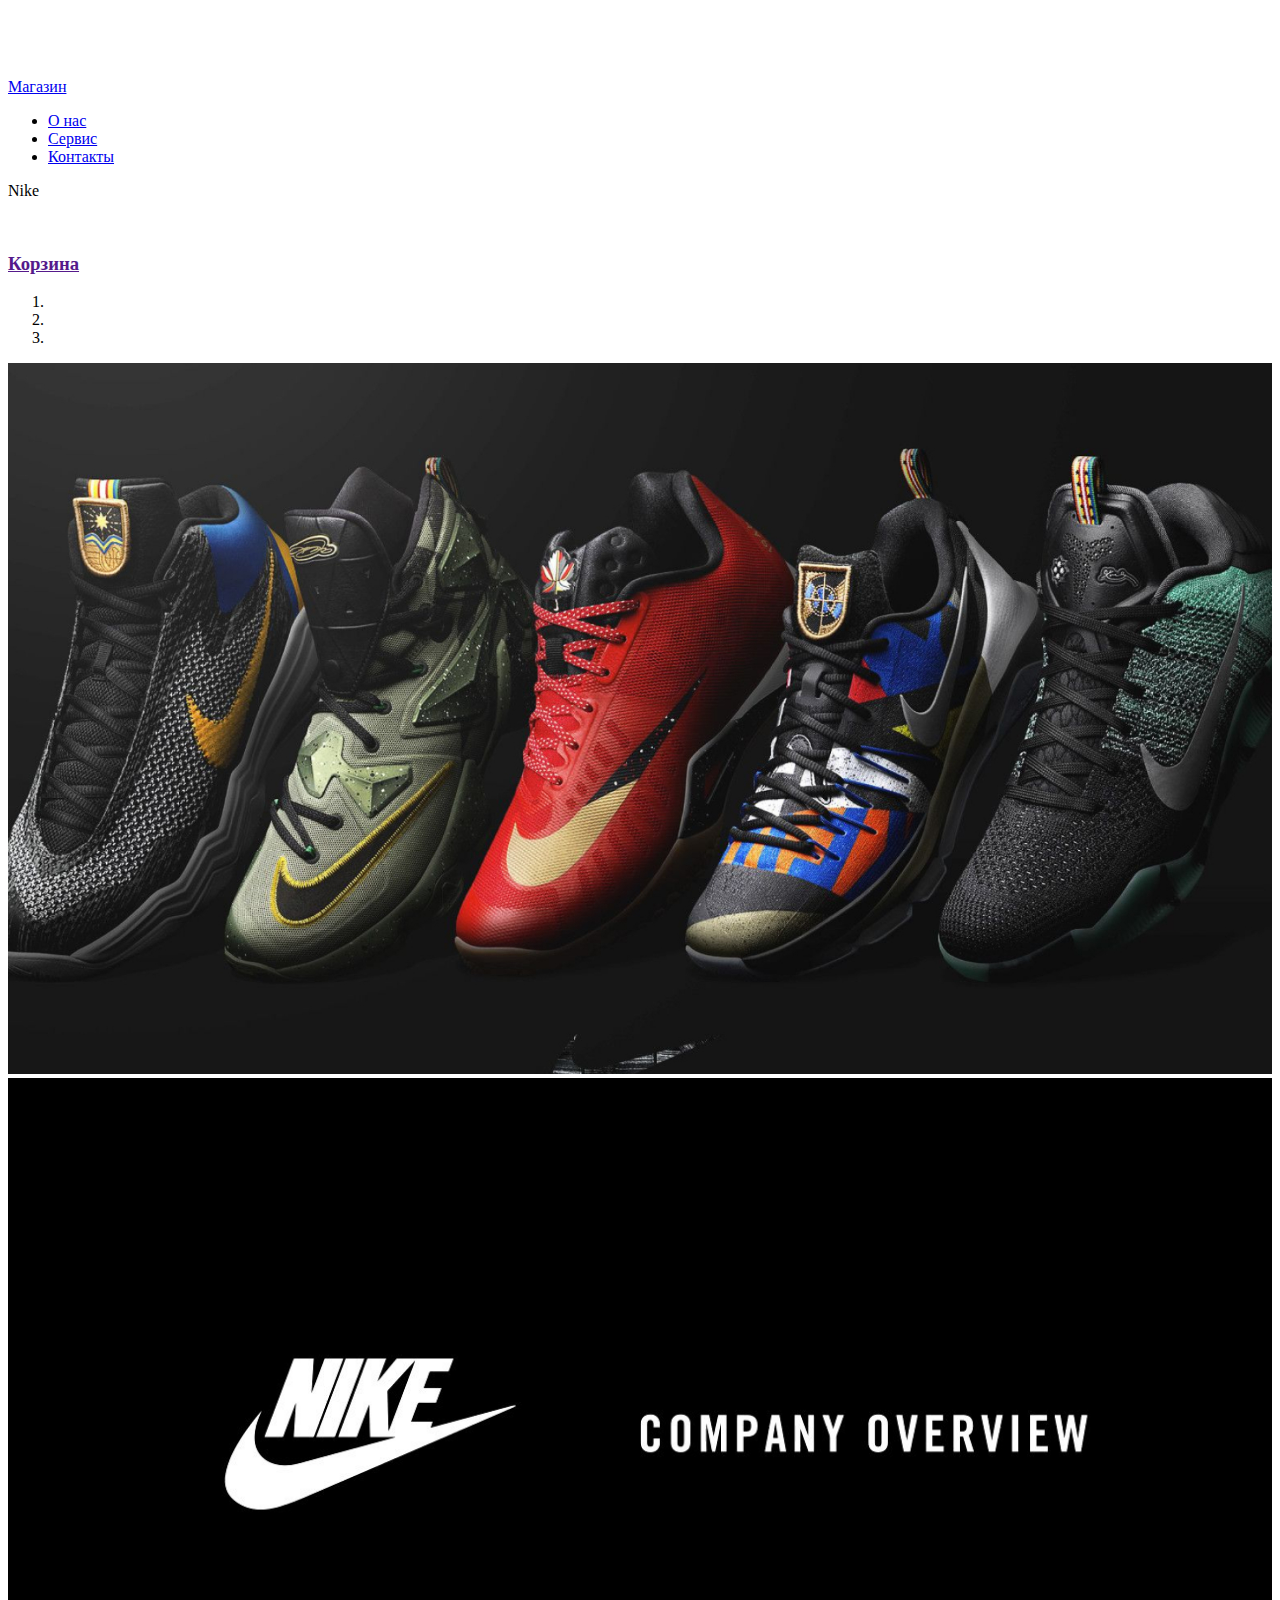
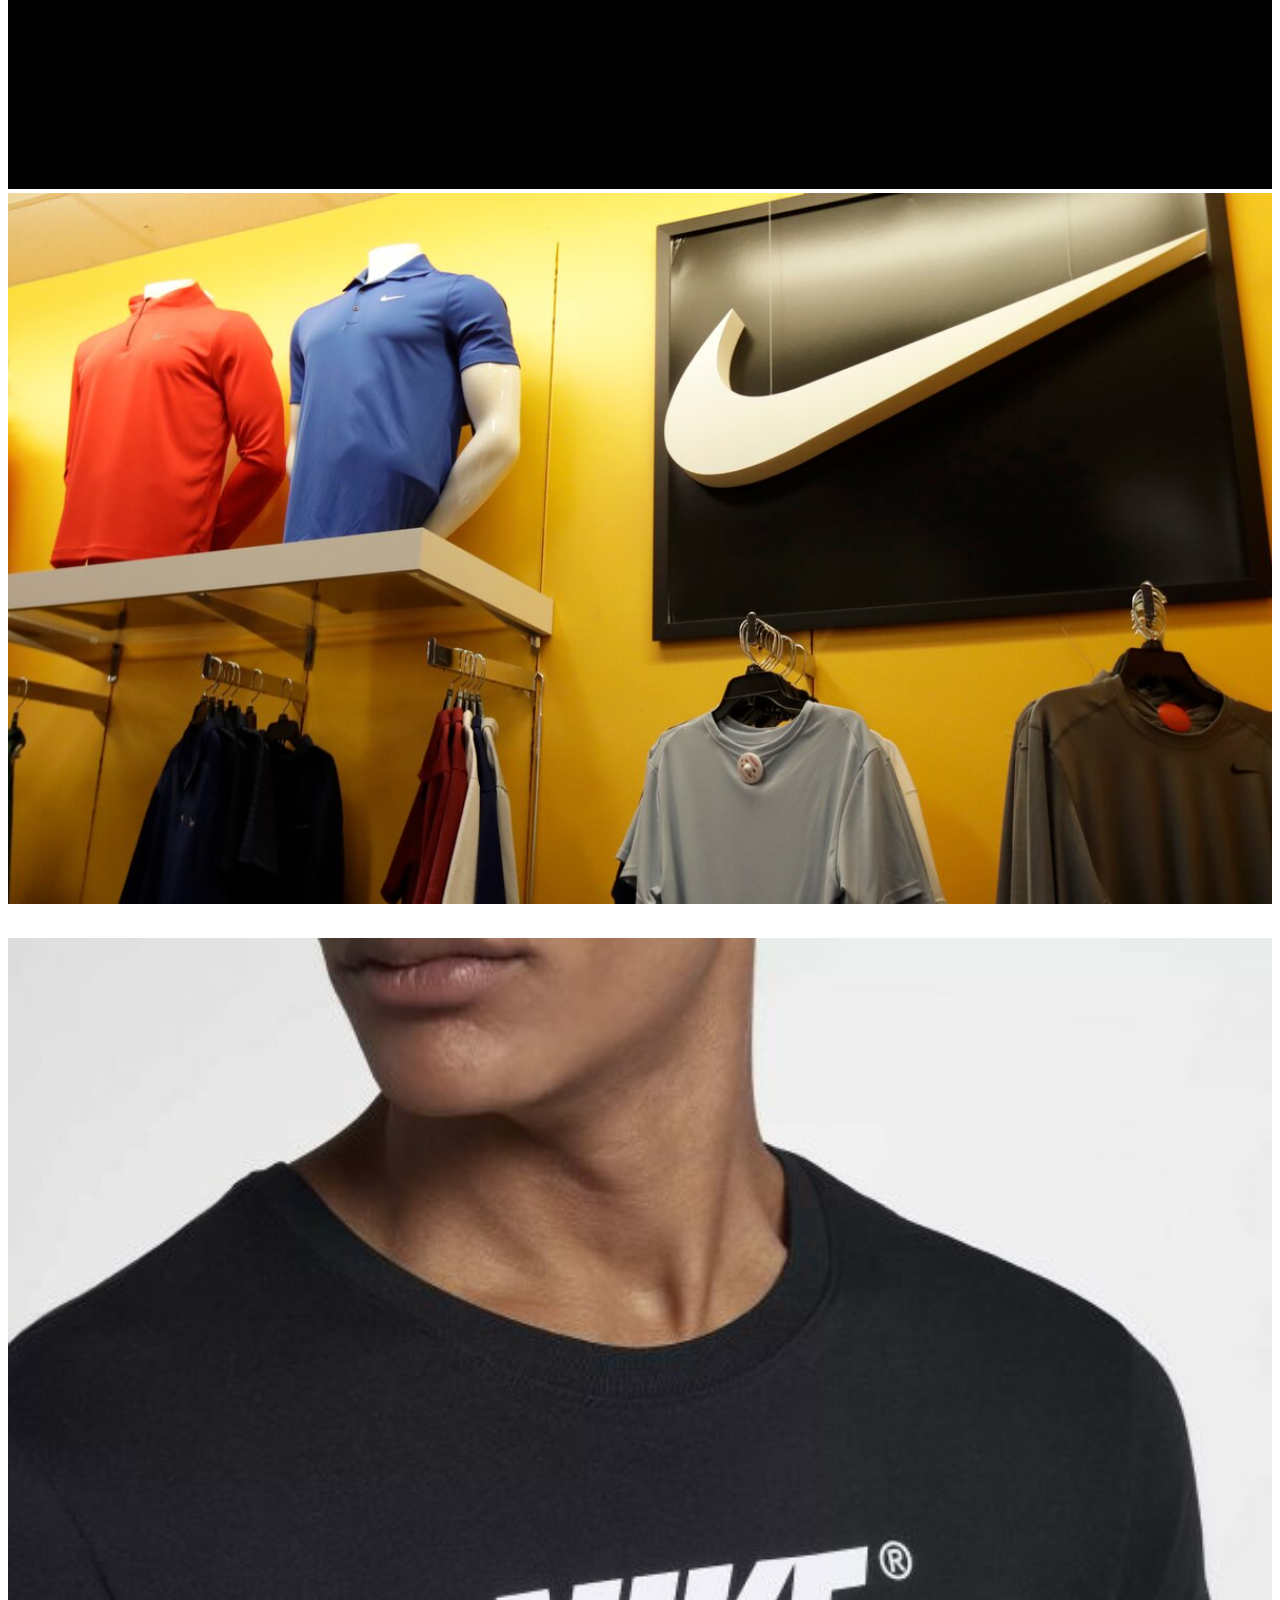
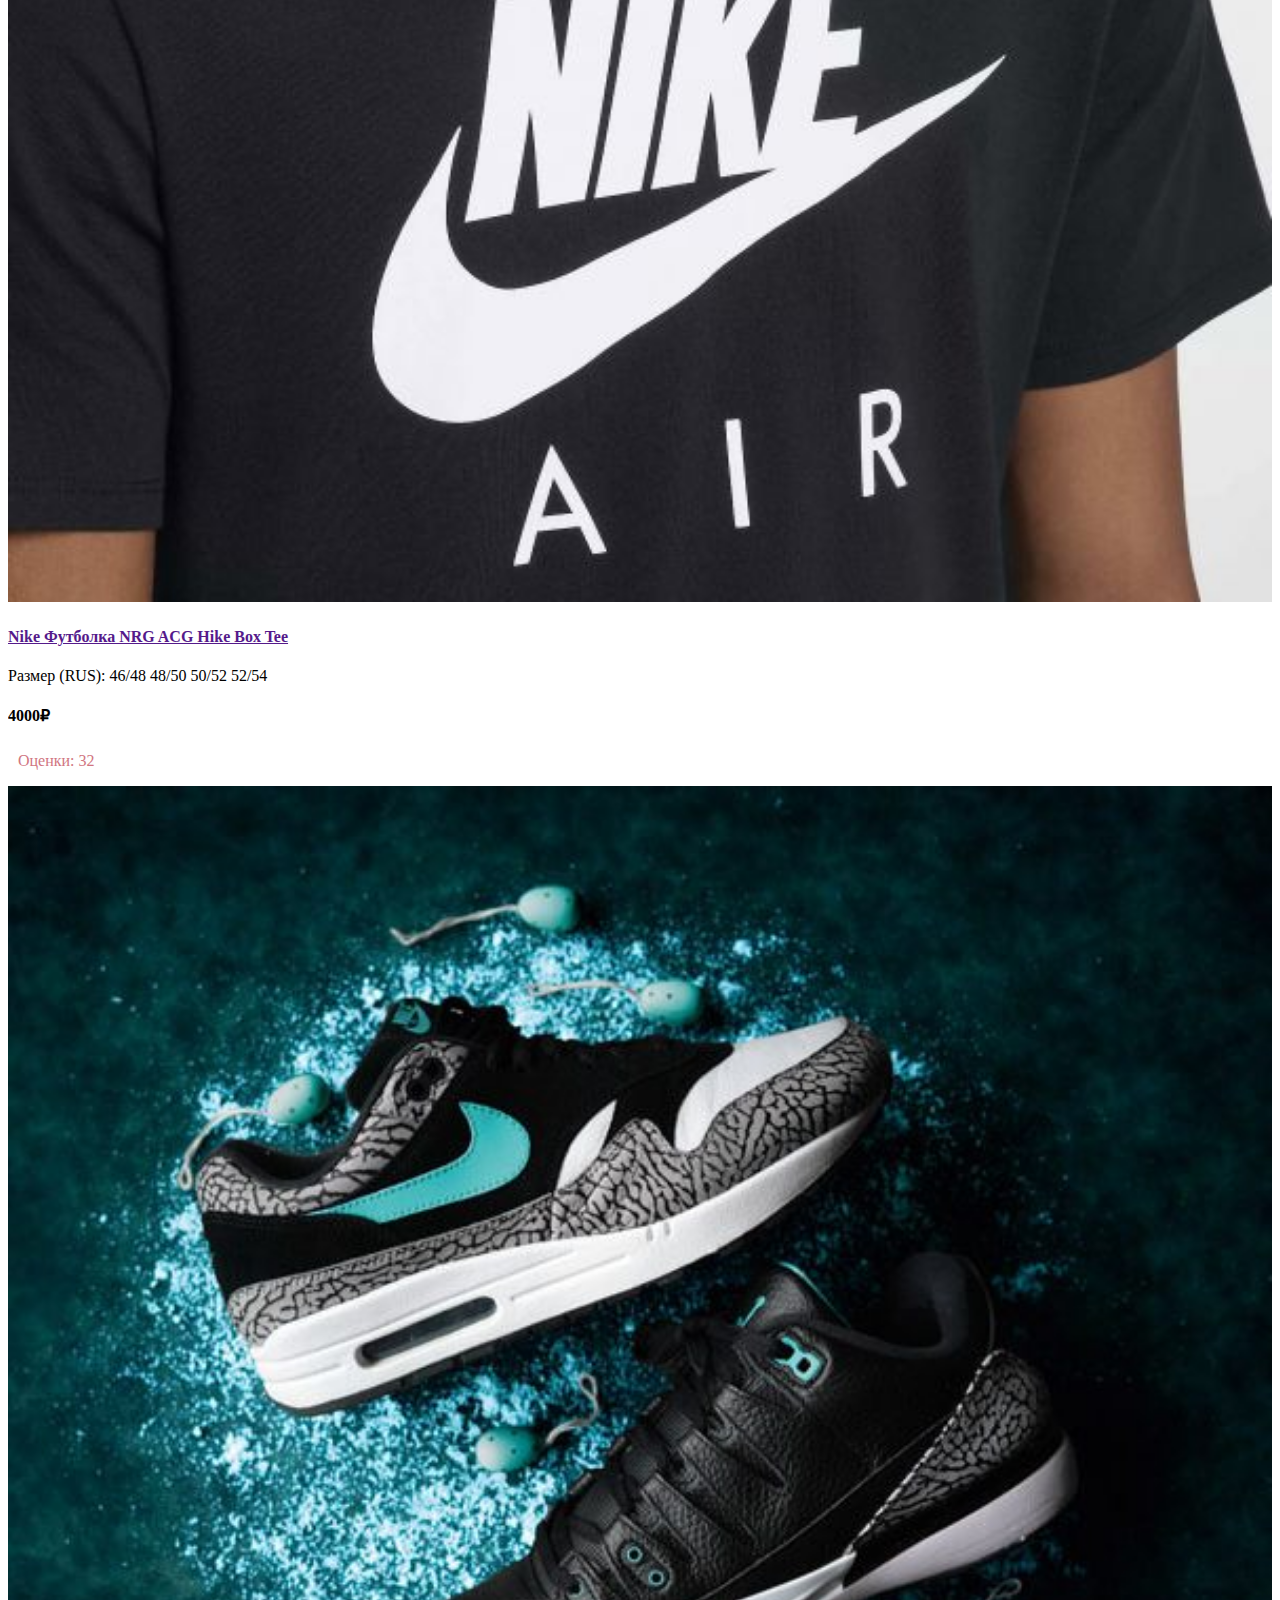
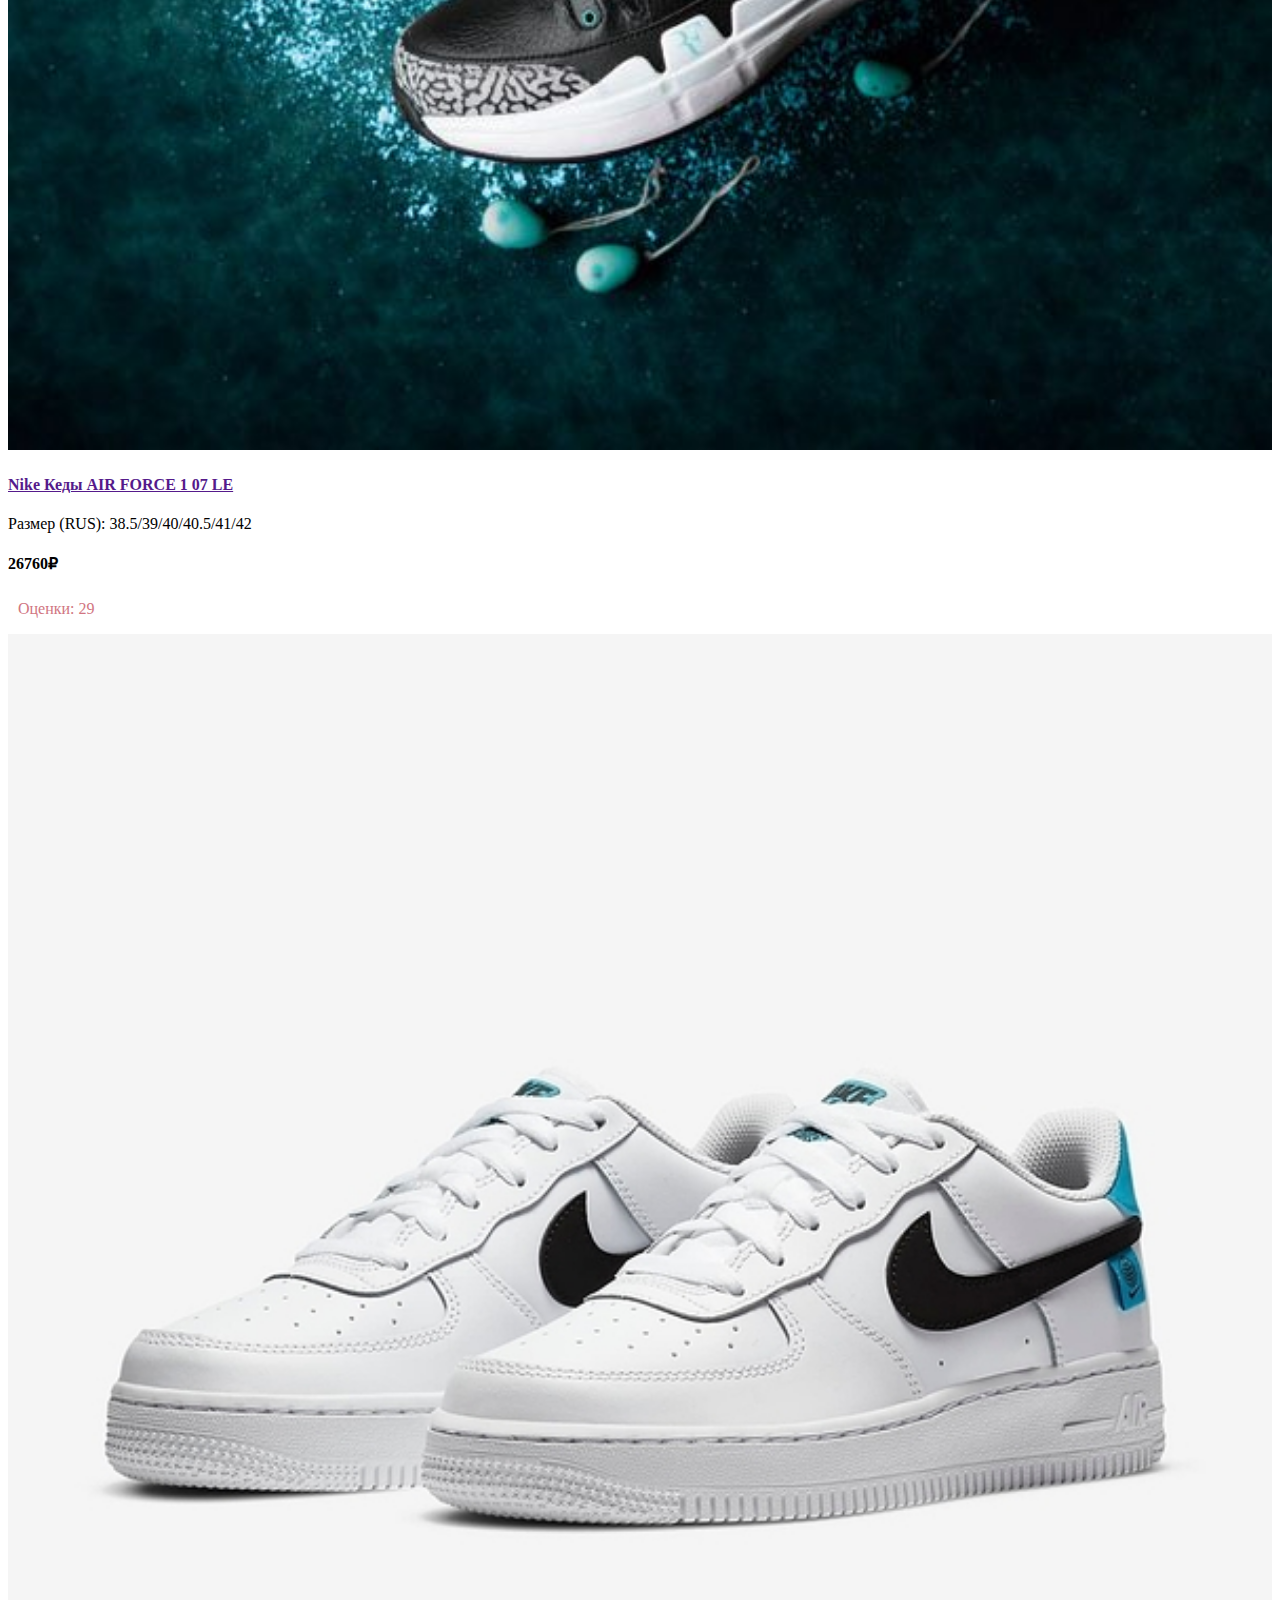
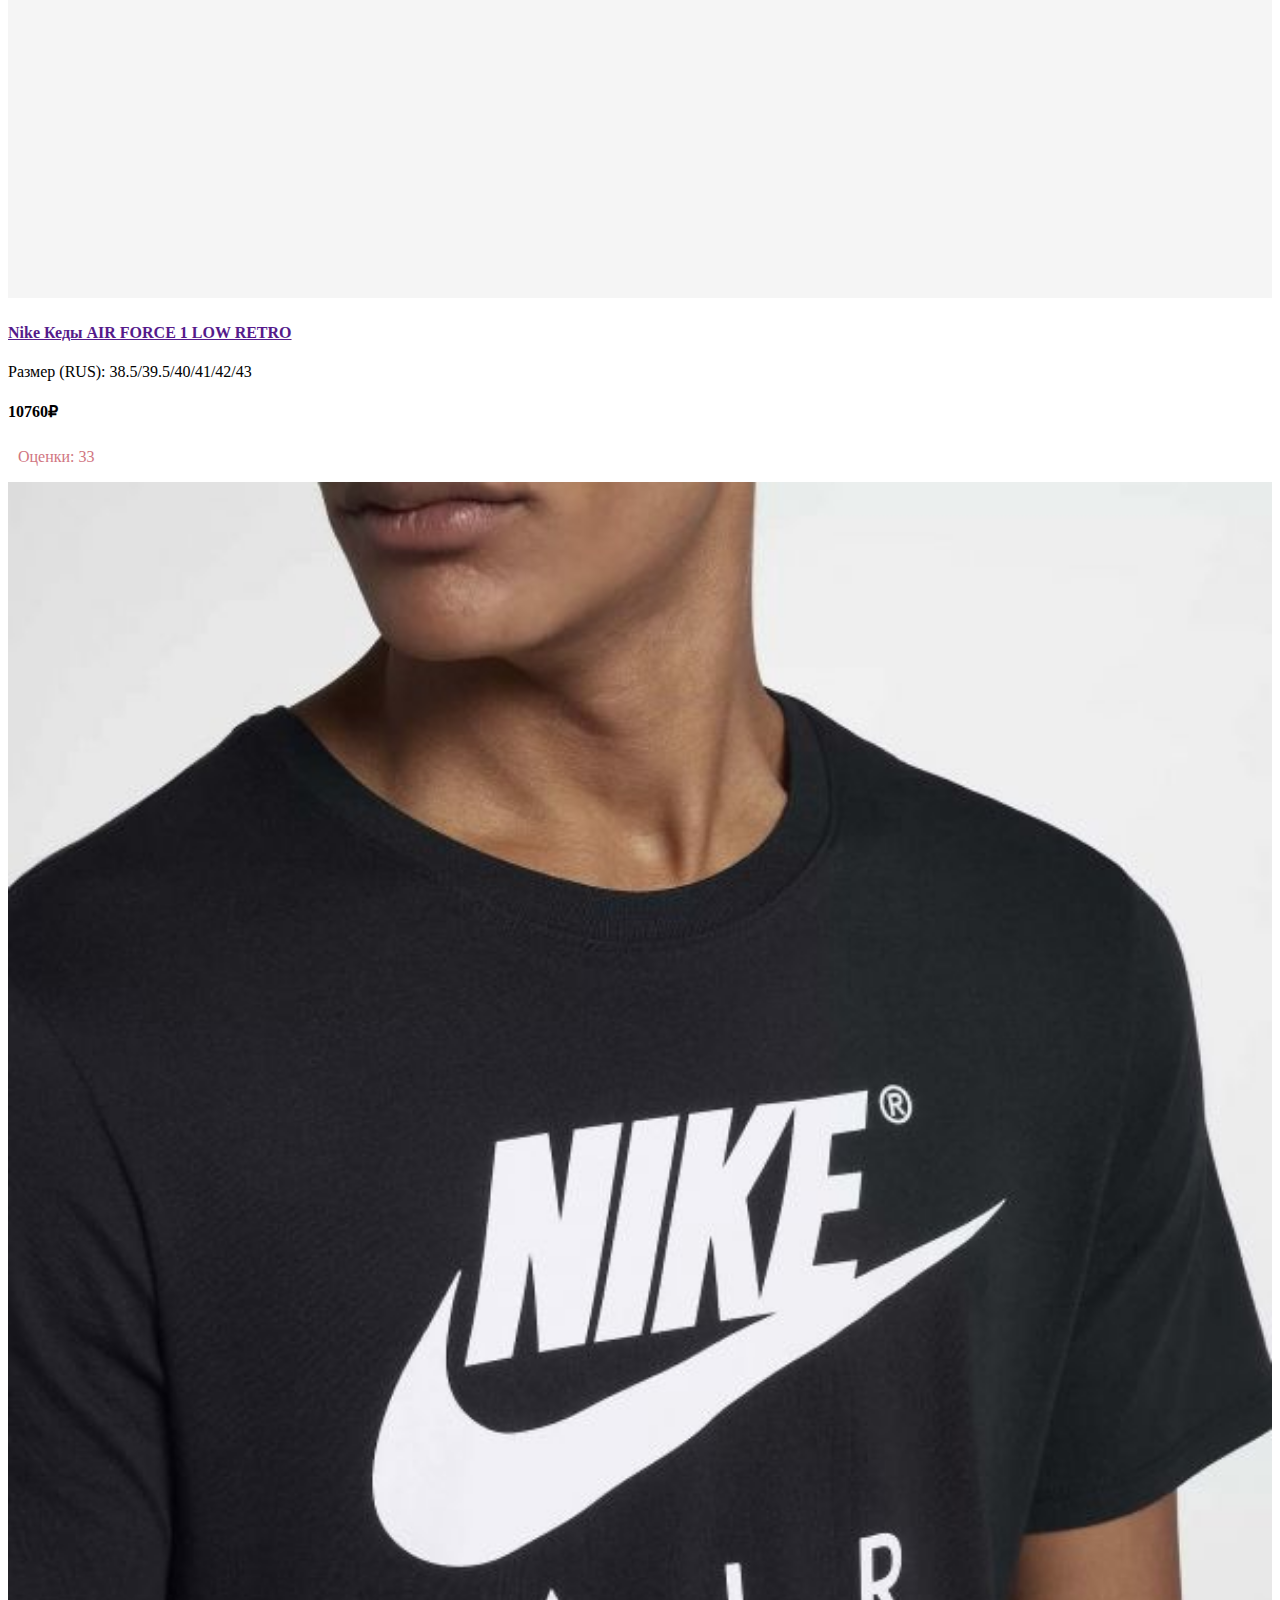
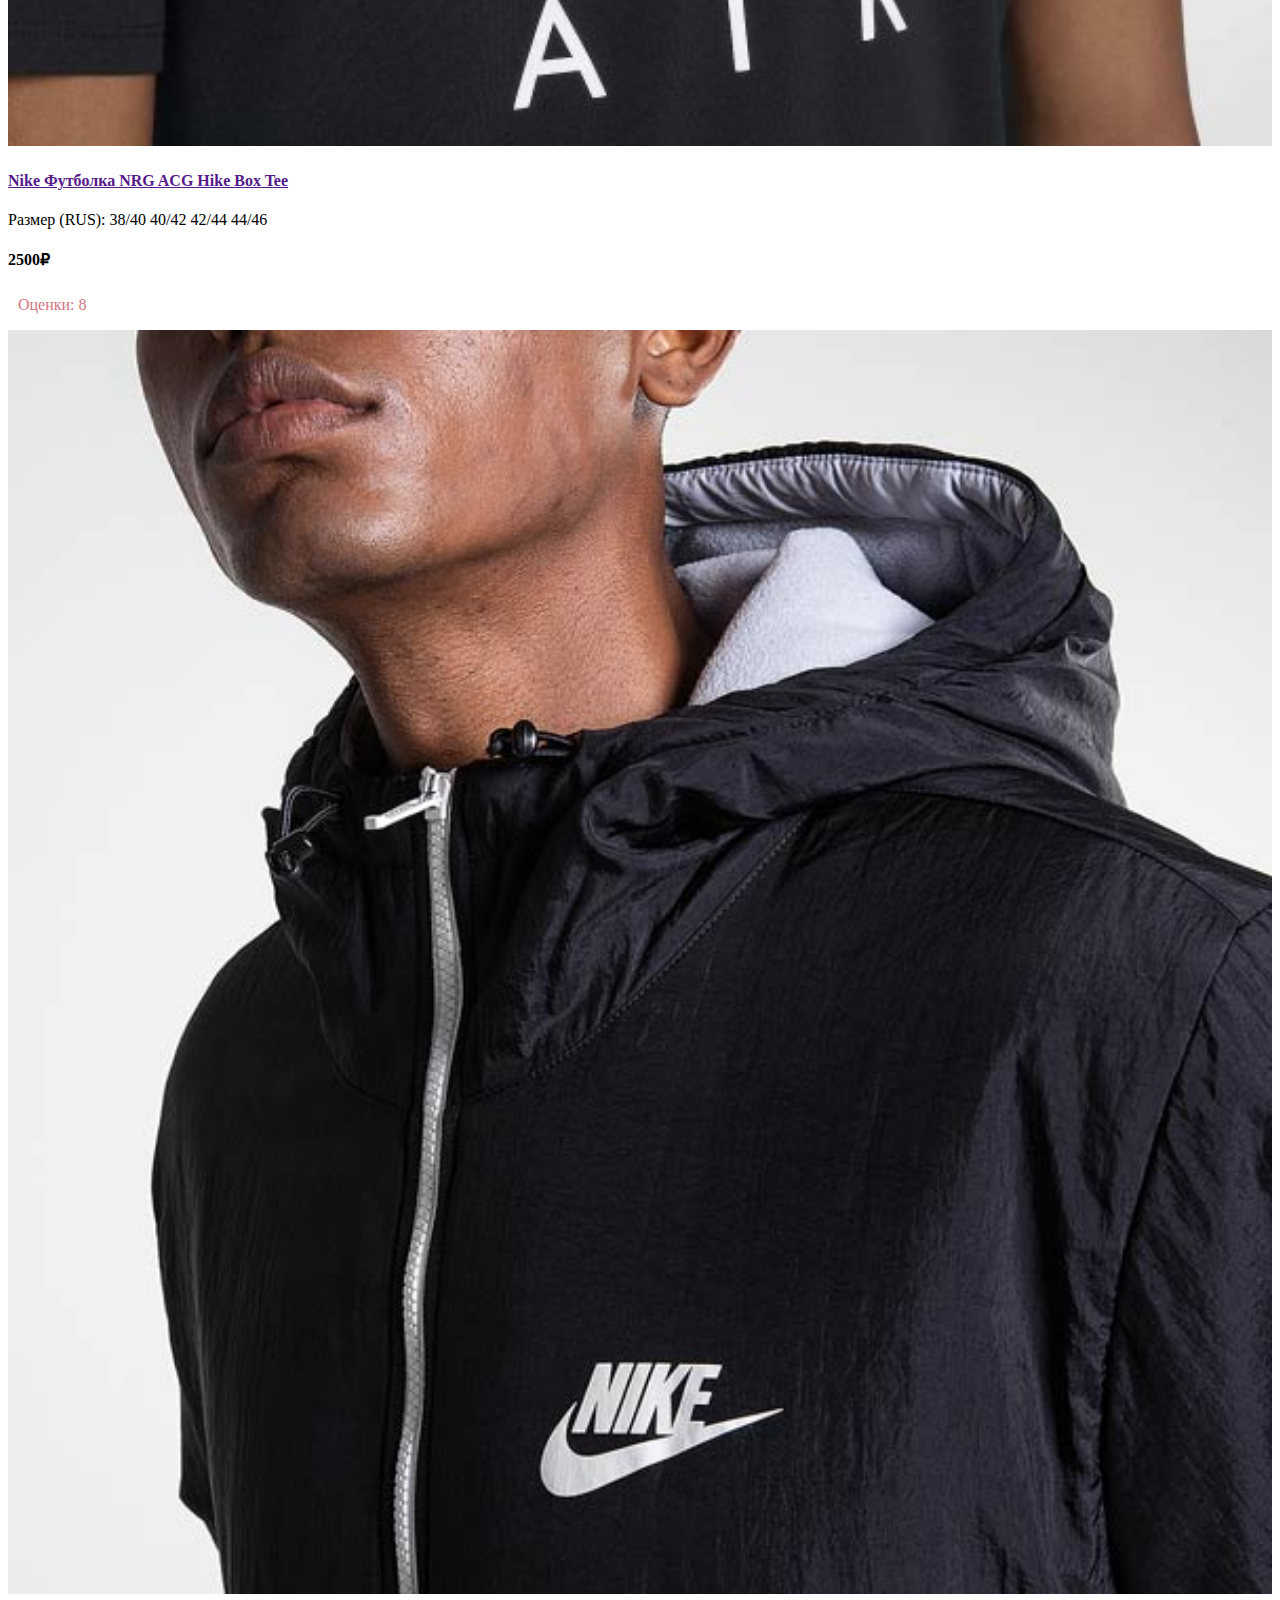
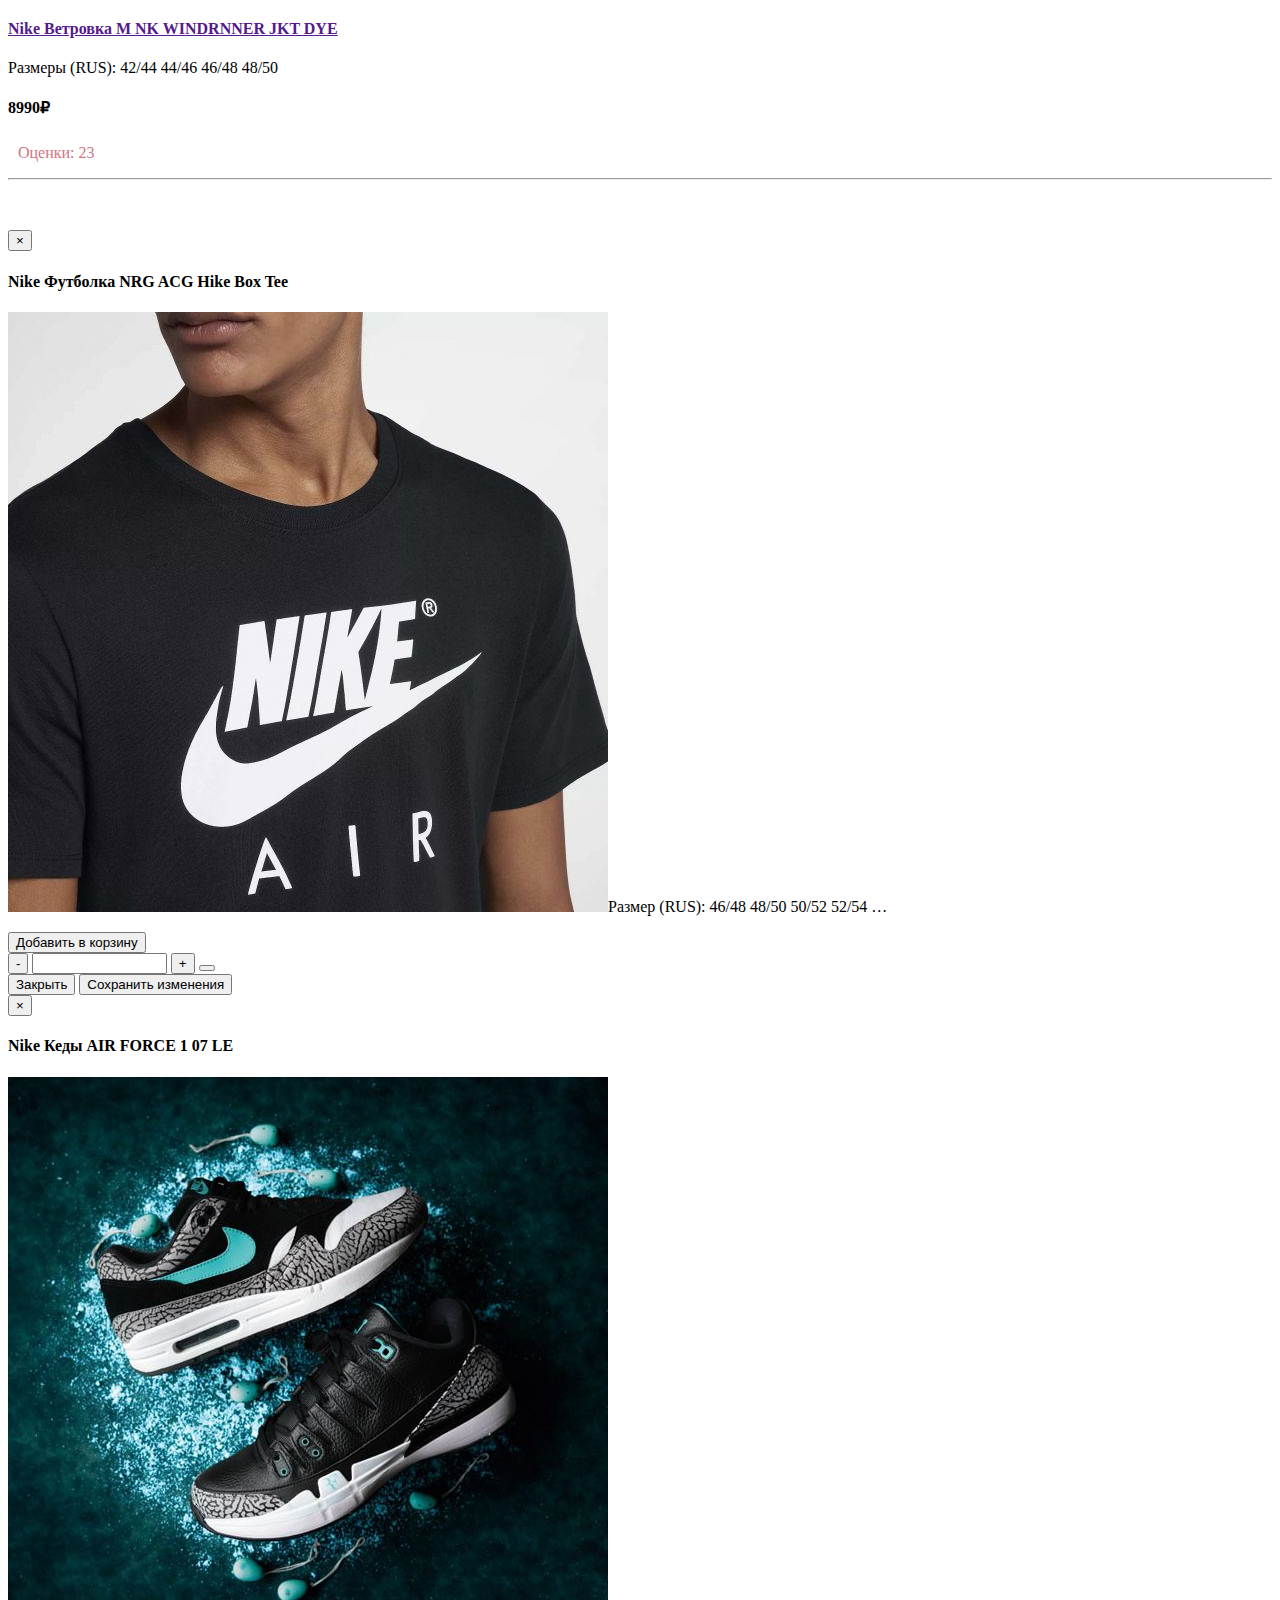
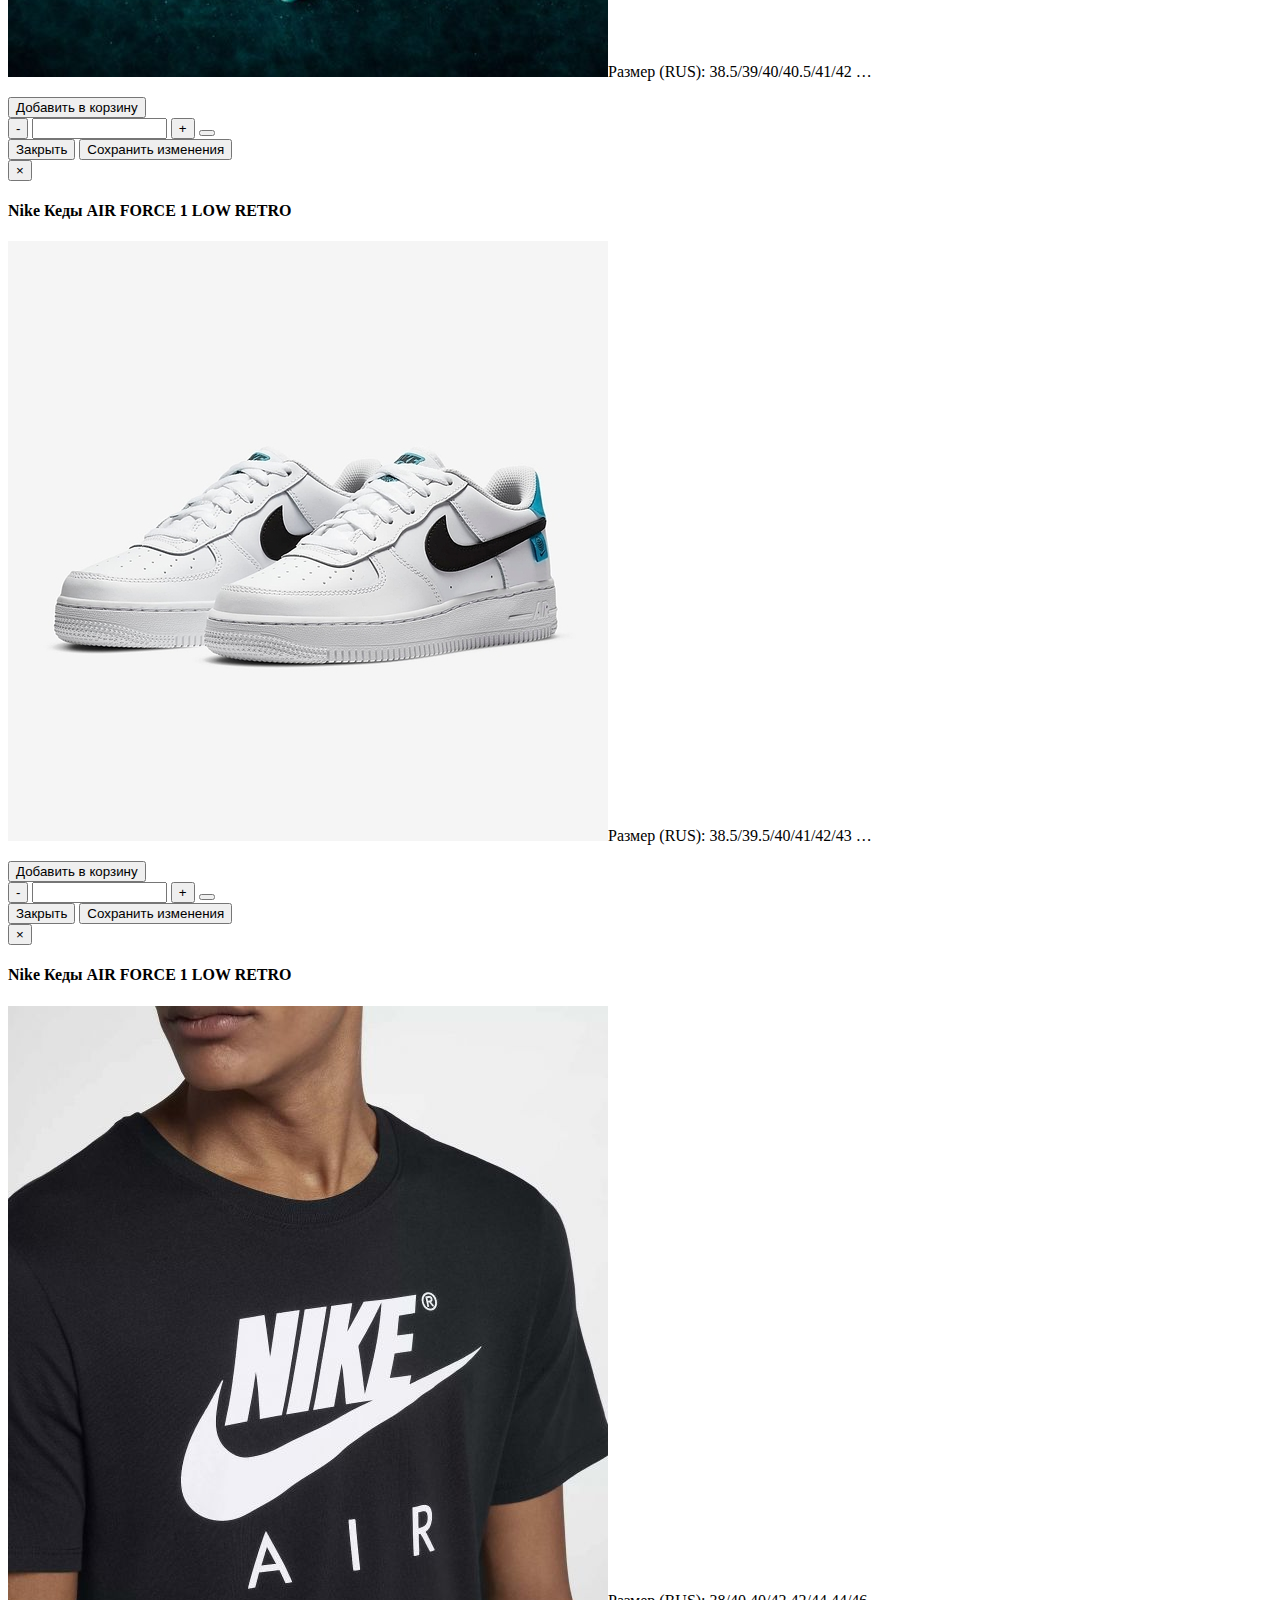
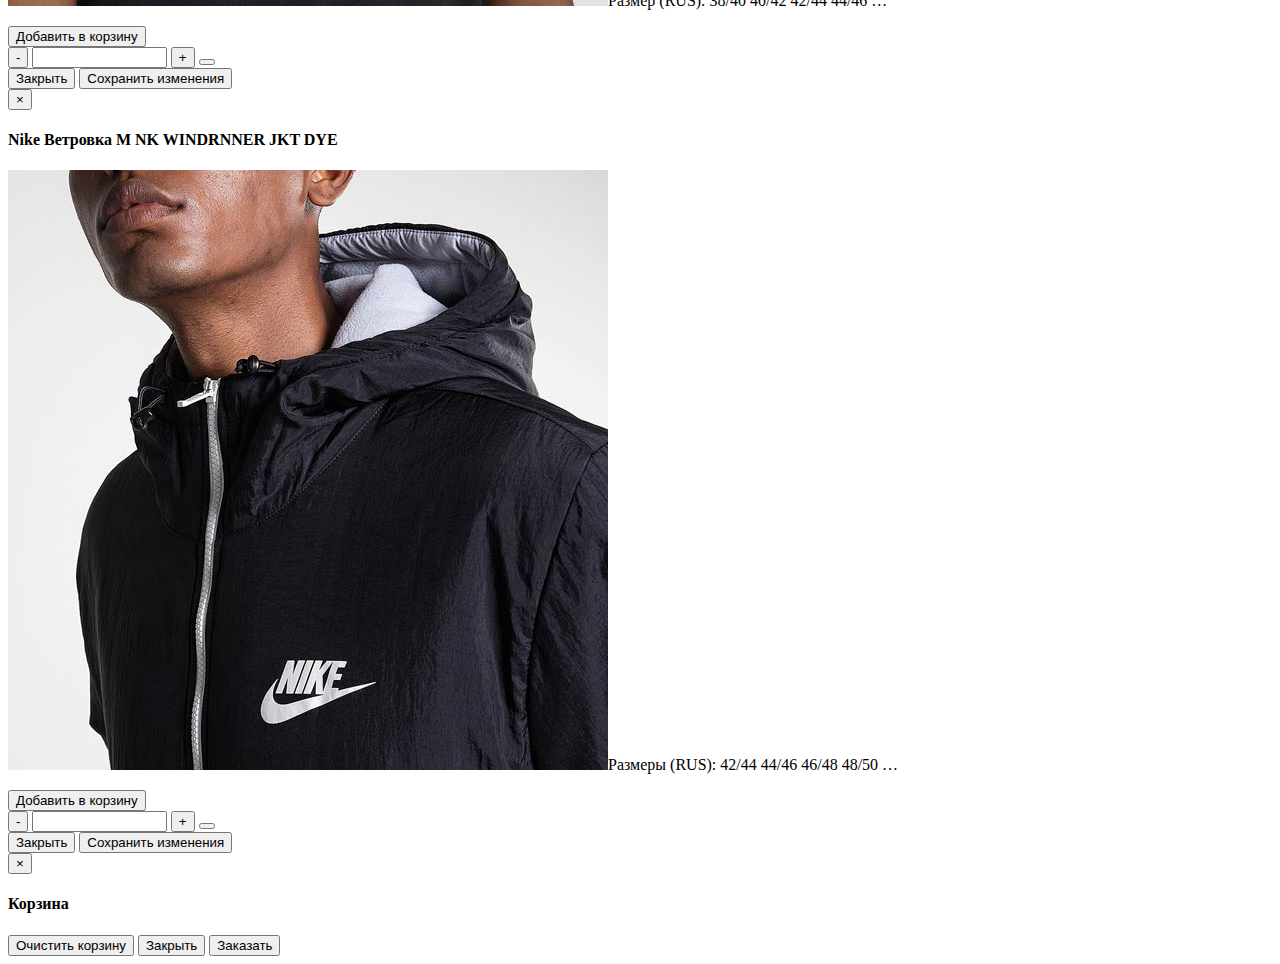
==== index.html @ 71579f33 "Update index.html" ====
<!DOCTYPE html>
<html>

<head>
    <meta charset="utf-8">

    <title>Магазин</title>
    <link href="css/bootstrap.min.css" rel="stylesheet">
	<link href="css/style.css" rel="stylesheet">
	<!-- jQuery -->
    <script src="js/jquery.js"></script>

    <!-- Bootstrap Core JavaScript -->
    <script src="js/bootstrap.min.js"></script>
	
	<script src="js/shop.js"></script>
</head>

<body>
    <nav class="navbar navbar-inverse navbar-fixed-top" role="navigation">
        <div class="container">
            <div class="navbar-header">
                <a class="navbar-brand" href="#">Магазин</a>
            </div>
            <div class="collapse navbar-collapse" id="bs-example-navbar-collapse-1">
                <ul class="nav navbar-nav">
                    <li>
                        <a href="html/about.html">О нас</a>
                    </li>
                    <li>
                        <a href="html/services.html">Сервис</a>
                    </li>
                    <li>
                        <a href="html/contacts.html">Контакты</a>
                    </li>
					
                </ul>
            </div>
        </div>
    </nav>

    <div class="container">

        <div class="row">

            <div class="col-md-3">
                <p class="lead" class="change-me">Nike</p>
				<br>
				<h3><a href="" class="cart-link" data-toggle="modal" data-target="#Cart"> Корзина </a> </h3>
            </div>

            <div class="col-md-9">

                <div class="row carousel-holder">

                    <div class="col-md-12">
                        <div id="carousel-example-generic" class="carousel slide" data-ride="carousel">
                            <ol class="carousel-indicators">
                                <li data-target="#carousel-example-generic" data-slide-to="0" class="active"></li>
                                <li data-target="#carousel-example-generic" data-slide-to="1"></li>
                                <li data-target="#carousel-example-generic" data-slide-to="2"></li>
                            </ol>
                            <div class="carousel-inner">
                                <div class="item active">
                                    <img class="slide-image" src="img/800x300(1).jpg" alt="">
                                </div>
                                <div class="item">
                                    <img class="slide-image" src="img/800x300(2).jpg" alt="">
                                </div>
                                <div class="item">
                                    <img class="slide-image" src="img/800x300(3).jpg" alt="">
                                </div>
                            </div>
                            <a class="left carousel-control" href="#carousel-example-generic" data-slide="prev">
                                <span class="glyphicon glyphicon-chevron-left"></span>
                            </a>
                            <a class="right carousel-control" href="#carousel-example-generic" data-slide="next">
                                <span class="glyphicon glyphicon-chevron-right"></span>
                            </a>
                        </div>
                    </div>

                </div>

                <div class="row">

                    <div class="col-sm-4 col-lg-4 col-md-4">
                        <div class="thumbnail">
                            <img src="img/goods/600x600(1).jpg" alt="">
                            <div class="caption">
                              
                                <h4><a href="" data-toggle="modal" data-target="#FirstGoodModal">Nike Футболка NRG ACG Hike Box Tee</a>
                                </h4>
					
				    <p>Размер (RUS): 46/48 48/50 50/52 52/54</p>
				     <h4 class="pull-right">4000₽</h4>
                            </div>
                            <div class="ratings">
                                <p class="pull-right">Оценки: 32</p>
                                <p>
                                    <span class="glyphicon glyphicon-star"></span>
                                    <span class="glyphicon glyphicon-star"></span>
                                    <span class="glyphicon glyphicon-star"></span>
                                    <span class="glyphicon glyphicon-star"></span>
                                    <span class="glyphicon glyphicon-star"></span>
                                </p>
                            </div>
                        </div>
                    </div>

                    <div class="col-sm-4 col-lg-4 col-md-4">
                        <div class="thumbnail">
                            <img src="img/goods/600x600(2).jpg" alt="">
                            <div class="caption">
                                
                                <h4><a href="" data-toggle="modal" data-target="#SecondGoodModal">Nike Кеды AIR FORCE 1 07 LE</a>
                                </h4>
                                <p>Размер (RUS): 38.5/39/40/40.5/41/42</p>
				    <h4 class="pull-right">26760₽</h4>
                            </div>
                            <div class="ratings">
                                <p class="pull-right">Оценки: 29</p>
                                <p>
                                    <span class="glyphicon glyphicon-star"></span>
                                    <span class="glyphicon glyphicon-star"></span>
                                    <span class="glyphicon glyphicon-star"></span>
                                    <span class="glyphicon glyphicon-star"></span>
                                    <span class="glyphicon glyphicon-star-empty"></span>
                                </p>
                            </div>
                        </div>
                    </div>

                    <div class="col-sm-4 col-lg-4 col-md-4">
                        <div class="thumbnail">
                            <img src="img/goods/600x600(3).jpg" alt="">
                            <div class="caption">
                                
                                <h4><a href="" data-toggle="modal" data-target="#ThirdGoodModal">Nike Кеды AIR FORCE 1 LOW RETRO</a>
                                </h4>
                                <p>Размер (RUS): 38.5/39.5/40/41/42/43</p>
				    <h4 class="pull-right">10760₽</h4>
                            </div>
                            <div class="ratings">
                                <p class="pull-right">Оценки: 33</p>
                                <p>
                                    <span class="glyphicon glyphicon-star"></span>
                                    <span class="glyphicon glyphicon-star"></span>
                                    <span class="glyphicon glyphicon-star"></span>
                                    <span class="glyphicon glyphicon-star"></span>
                                    <span class="glyphicon glyphicon-star-empty"></span>
                                </p>
                            </div>
                        </div>
                    </div>

                    <div class="col-sm-4 col-lg-4 col-md-4">
                        <div class="thumbnail">
                            <img src="img/goods/600x600(4).jpg" alt="">
                            <div class="caption">
                                
                                <h4><a href="" data-toggle="modal" data-target="#FourthGoodModal">Nike Футболка NRG ACG Hike Box Tee</a>
                                </h4>
                                <p>Размер (RUS): 38/40 40/42 42/44 44/46</p>
				    <h4 class="pull-right">2500₽</h4>
                            </div>
                            <div class="ratings">
                                <p class="pull-right">Оценки: 8</p>
                                <p>
                                    <span class="glyphicon glyphicon-star"></span>
                                    <span class="glyphicon glyphicon-star"></span>
                                    <span class="glyphicon glyphicon-star"></span>
                                    <span class="glyphicon glyphicon-star-empty"></span>
                                    <span class="glyphicon glyphicon-star-empty"></span>
                                </p>
                            </div>
                        </div>
                    </div>

                    <div class="col-sm-4 col-lg-4 col-md-4">
                        <div class="thumbnail">
                            <img src="img/goods/600x600(5).jpg" alt="">
                            <div class="caption">
                                
                                <h4><a href="" data-toggle="modal" data-target="#FifthGoodModal">Nike Ветровка M NK WINDRNNER JKT DYE</a>
                                </h4>
                                <p>Размеры (RUS): 42/44 44/46 46/48 48/50 </p>
				    <h4 class="pull-right">8990₽</h4>
                            </div>
                            <div class="ratings">
                                <p class="pull-right">Оценки: 23</p>
                                <p>
                                    <span class="glyphicon glyphicon-star"></span>
                                    <span class="glyphicon glyphicon-star"></span>
                                    <span class="glyphicon glyphicon-star"></span>
                                    <span class="glyphicon glyphicon-star"></span>
                                    <span class="glyphicon glyphicon-star-empty"></span>
                                </p>
                            </div>
                        </div>
                    </div>

                </div>

            </div>

        </div>

    </div>
    <!-- /.container -->

    <div class="container">

        <hr>

        <!-- Footer -->
        <footer>
            <div class="row">
                <div class="col-lg-12">
                    <p></p>
                </div>
            </div>
        </footer>

    </div>
    <!-- /.container -->
	
	<div class="modal fade" id="FirstGoodModal">
  <div class="modal-dialog">
    <div class="modal-content">
      <div class="modal-header">
        <button type="button" class="close" data-dismiss="modal" aria-label="Close"><span aria-hidden="true">&times;</span></button>
        <h4 class="modal-title">Nike Футболка NRG ACG Hike Box Tee</h4>
      </div>
      <div class="modal-body">
	  <img src="img/goods/600x600(1).jpg"
        <p>Размер (RUS): 46/48 48/50 50/52 52/54 &hellip;</p>
		<button class="btn-primary add-to-busket-btn"><span class="glyphicon glyphicon-shopping-cart"></span> Добавить в корзину </button>
		<div class="add-to-busket-block">
			<button class="btn-primary btn-minus">-</button>
			<input class="form-control count-input" />
			<button class="btn-primary btn-plus">+</button>
			<button class="btn-success"><span class="glyphicon glyphicon-ok ok-1"></span></button>
		</div>
      </div>
      <div class="modal-footer">
        <button type="button" class="btn btn-default btn-close" data-dismiss="modal">Закрыть</button>
        <button type="button" class="btn btn-primary">Сохранить изменения</button>
      </div>
    </div><!-- /.modal-content -->
  </div><!-- /.modal-dialog -->
</div><!-- /.modal -->

<div class="modal fade" id="SecondGoodModal">
  <div class="modal-dialog">
    <div class="modal-content">
      <div class="modal-header">
        <button type="button" class="close" data-dismiss="modal" aria-label="Close"><span aria-hidden="true">&times;</span></button>
        <h4 class="modal-title">Nike Кеды AIR FORCE 1 07 LE</h4>
      </div>
      <div class="modal-body">
	  <img src="img/goods/600x600(2).jpg"
        <p>Размер (RUS): 38.5/39/40/40.5/41/42 &hellip;</p> 
		<button class="btn-primary add-to-busket-btn"><span class="glyphicon glyphicon-shopping-cart"></span> Добавить в корзину </button>
		<div class="add-to-busket-block">
			<button class="btn-primary btn-minus">-</button>
			<input class="form-control count-input" />
			<button class="btn-primary btn-plus">+</button>
			<button class="btn-success"><span class="glyphicon glyphicon-ok ok-2"></span></button>
		</div>
      </div>
      <div class="modal-footer">
        <button type="button" class="btn btn-default btn-close" data-dismiss="modal">Закрыть</button>
        <button type="button" class="btn btn-primary">Сохранить изменения</button>
      </div>
    </div><!-- /.modal-content -->
  </div><!-- /.modal-dialog -->
</div><!-- /.modal -->


	<div class="modal fade" id="ThirdGoodModal">
  <div class="modal-dialog">
    <div class="modal-content">
      <div class="modal-header">
        <button type="button" class="close" data-dismiss="modal" aria-label="Close"><span aria-hidden="true">&times;</span></button>
        <h4 class="modal-title">Nike Кеды AIR FORCE 1 LOW RETRO</h4>
      </div>
      <div class="modal-body">
	  <img src="img/goods/600x600(3).jpg"
        <p>Размер (RUS): 38.5/39.5/40/41/42/43 &hellip;</p>
		<button class="btn-primary add-to-busket-btn"><span class="glyphicon glyphicon-shopping-cart"></span> Добавить в корзину </button>
		<div class="add-to-busket-block">
			<button class="btn-primary btn-minus">-</button>
			<input class="form-control count-input" />
			<button class="btn-primary btn-plus">+</button>
			<button class="btn-success"><span class="glyphicon glyphicon-ok ok-3"></span></button>
		</div>
      </div>
      <div class="modal-footer">
        <button type="button" class="btn btn-default btn-close" data-dismiss="modal">Закрыть</button>
        <button type="button" class="btn btn-primary">Сохранить изменения</button>
      </div>
    </div><!-- /.modal-content -->
  </div><!-- /.modal-dialog -->
</div><!-- /.modal -->

<div class="modal fade" id="FourthGoodModal">
  <div class="modal-dialog">
    <div class="modal-content">
      <div class="modal-header">
        <button type="button" class="close" data-dismiss="modal" aria-label="Close"><span aria-hidden="true">&times;</span></button>
        <h4 class="modal-title">Nike Кеды AIR FORCE 1 LOW RETRO</h4>
      </div>
      <div class="modal-body">
	  <img src="img/goods/600x600(4).jpg"
        <p>Размер (RUS): 38/40 40/42 42/44 44/46 &hellip;</p>
		<button class="btn-primary add-to-busket-btn"><span class="glyphicon glyphicon-shopping-cart"></span> Добавить в корзину </button>
		<div class="add-to-busket-block">
			<button class="btn-primary btn-minus">-</button>
			<input class="form-control count-input" />
			<button class="btn-primary btn-plus">+</button>
			<button class="btn-success"><span class="glyphicon glyphicon-ok ok-4"></span></button>
		</div>
      </div>
      <div class="modal-footer">
        <button type="button" class="btn btn-default btn-close" data-dismiss="modal">Закрыть</button>
        <button type="button" class="btn btn-primary">Сохранить изменения</button>
      </div>
    </div><!-- /.modal-content -->
  </div><!-- /.modal-dialog -->
</div><!-- /.modal -->

<div class="modal fade" id="FifthGoodModal">
  <div class="modal-dialog">
    <div class="modal-content">
      <div class="modal-header">
        <button type="button" class="close" data-dismiss="modal" aria-label="Close"><span aria-hidden="true">&times;</span></button>
        <h4 class="modal-title">Nike Ветровка M NK WINDRNNER JKT DYE</h4>
      </div>
      <div class="modal-body">
	  <img src="img/goods/600x600(5).jpg"
        <p>Размеры (RUS): 42/44 44/46 46/48 48/50 &hellip;</p>
		<button class="btn-primary add-to-busket-btn"><span class="glyphicon glyphicon-shopping-cart"></span> Добавить в корзину </button>
		<div class="add-to-busket-block">
			<button class="btn-primary btn-minus">-</button>
			<input class="form-control count-input" />
			<button class="btn-primary btn-plus">+</button>
			<button class="btn-success"><span class="glyphicon glyphicon-ok ok-5"></span></button>
		</div>
      </div>
      <div class="modal-footer">
        <button type="button" class="btn btn-default btn-close" data-dismiss="modal">Закрыть</button>
        <button type="button" class="btn btn-primary">Сохранить изменения</button>
      </div>
    </div><!-- /.modal-content -->
  </div><!-- /.modal-dialog -->
</div><!-- /.modal -->

	<div class="modal fade" id="Cart">
  <div class="modal-dialog">
    <div class="modal-content">
      <div class="modal-header">
        <button type="button" class="close" data-dismiss="modal" aria-label="Close"><span aria-hidden="true">&times;</span></button>
        <h4 class="modal-title">Корзина</h4>
      </div>
      <div class="modal-body cart-body">
	
      </div>
      <div class="modal-footer">
	  		<button type="button" class="btn btn-default btn-close" OnClick="clearCart(); $('.cart-body').html('');"> Очистить корзину </button>
        <button type="button" class="btn btn-default btn-close" data-dismiss="modal">Закрыть</button>
        <button type="button" class="btn btn-primary btn-order">Заказать</button>
      </div>
    </div><!-- /.modal-content -->
  </div><!-- /.modal-dialog -->
</div><!-- /.modal -->


    

</body>

</html>
---- css/style.css ----
body {
    padding-top: 70px; /* Required padding for .navbar-fixed-top. Remove if using .navbar-static-top. Change if height of navigation changes. */
}

.count-input {
	width:10%;
	display: inline;
}



.add-to-basket-block {
	margin-top: 7px;
}


.modal-image {
	width: 100%;
}

.slide-image {
    width: 100%;
}

.carousel-holder {
    margin-bottom: 30px;
}

.carousel-control,
.item {
    border-radius: 4px;
}

.caption {
    height: 130px;
    overflow: hidden;
}

.caption h4 {
    white-space: nowrap;
}

.thumbnail img {
    width: 100%;
}

.ratings {
    padding-right: 10px;
    padding-left: 10px;
    color: #d17581;
}

.thumbnail {
    padding: 0;
}

.thumbnail .caption-full {
    padding: 9px;
    color: #333;
}
.amount{
    display: inline;
}
.product{
    display: inline;
}
.remove-from-cart{
    display: inline;
}

.change-me {
color: red;
}
footer {
    margin: 50px 0;
}
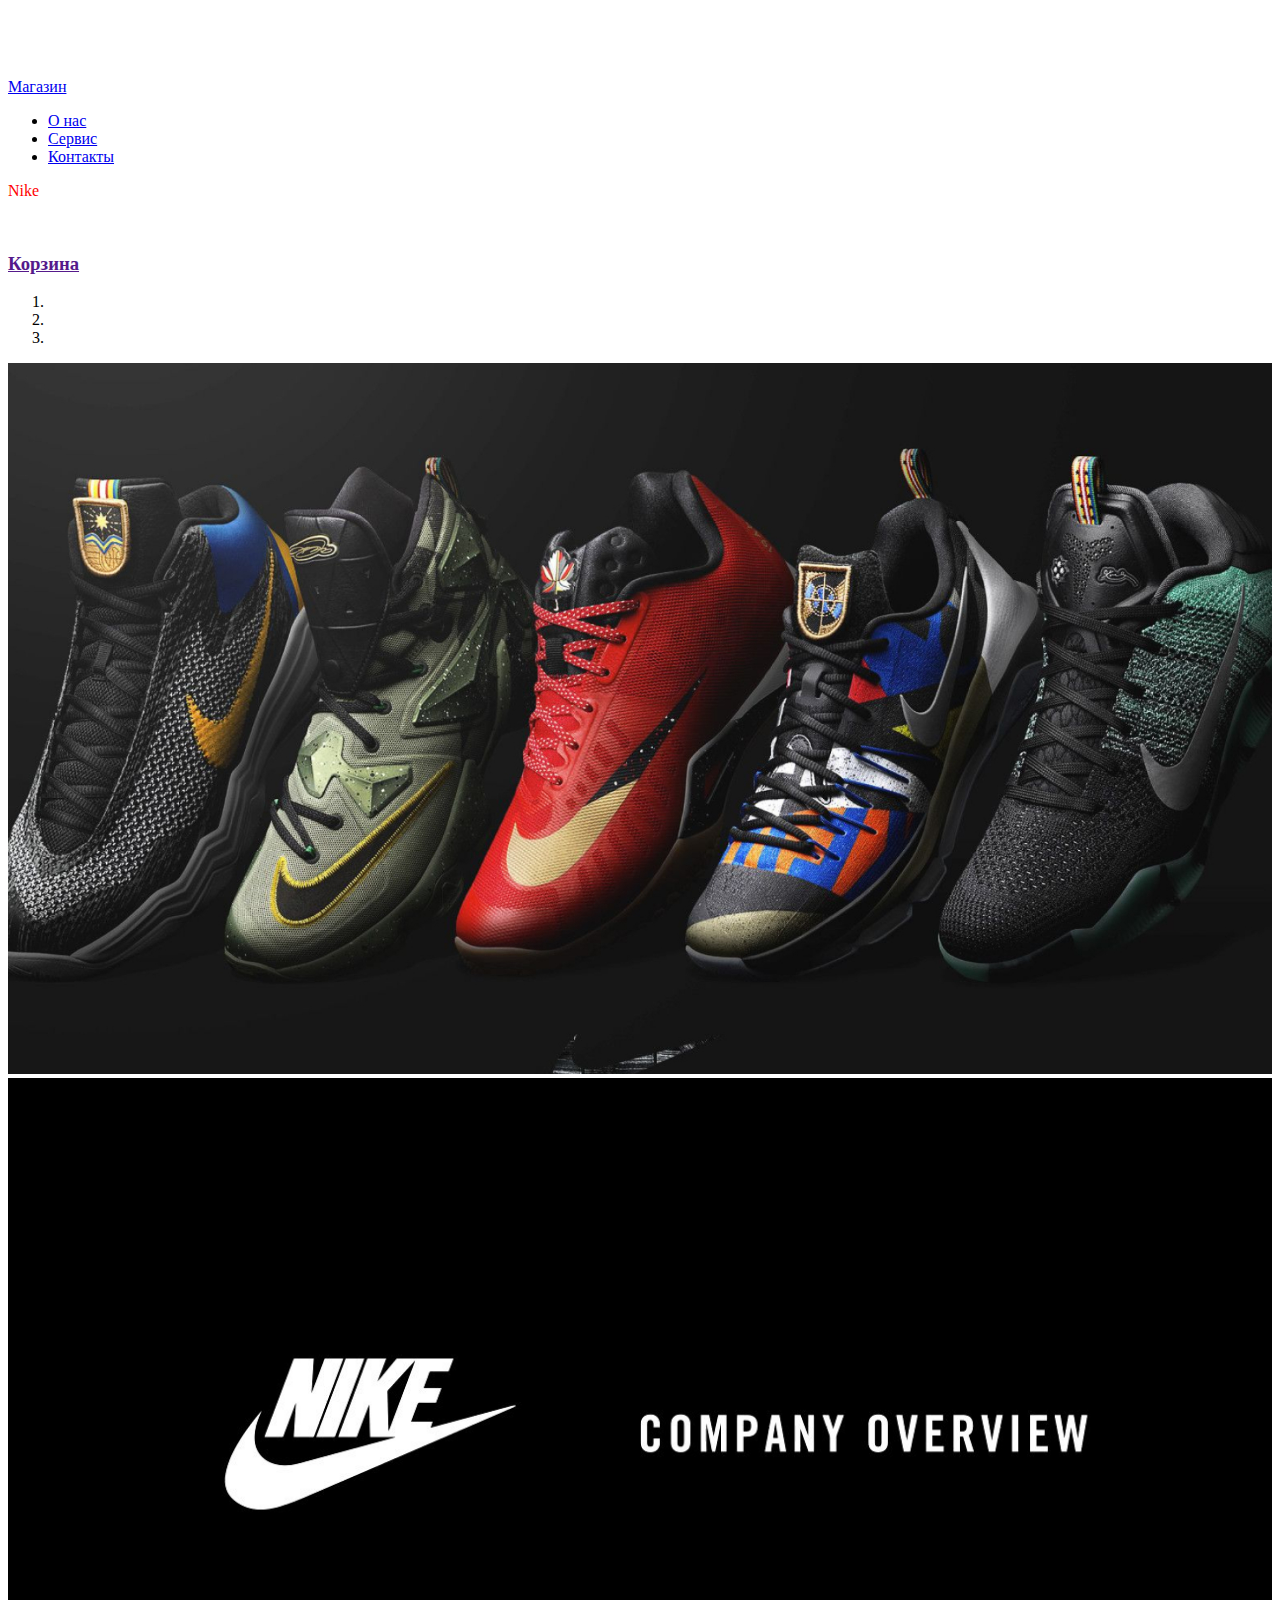
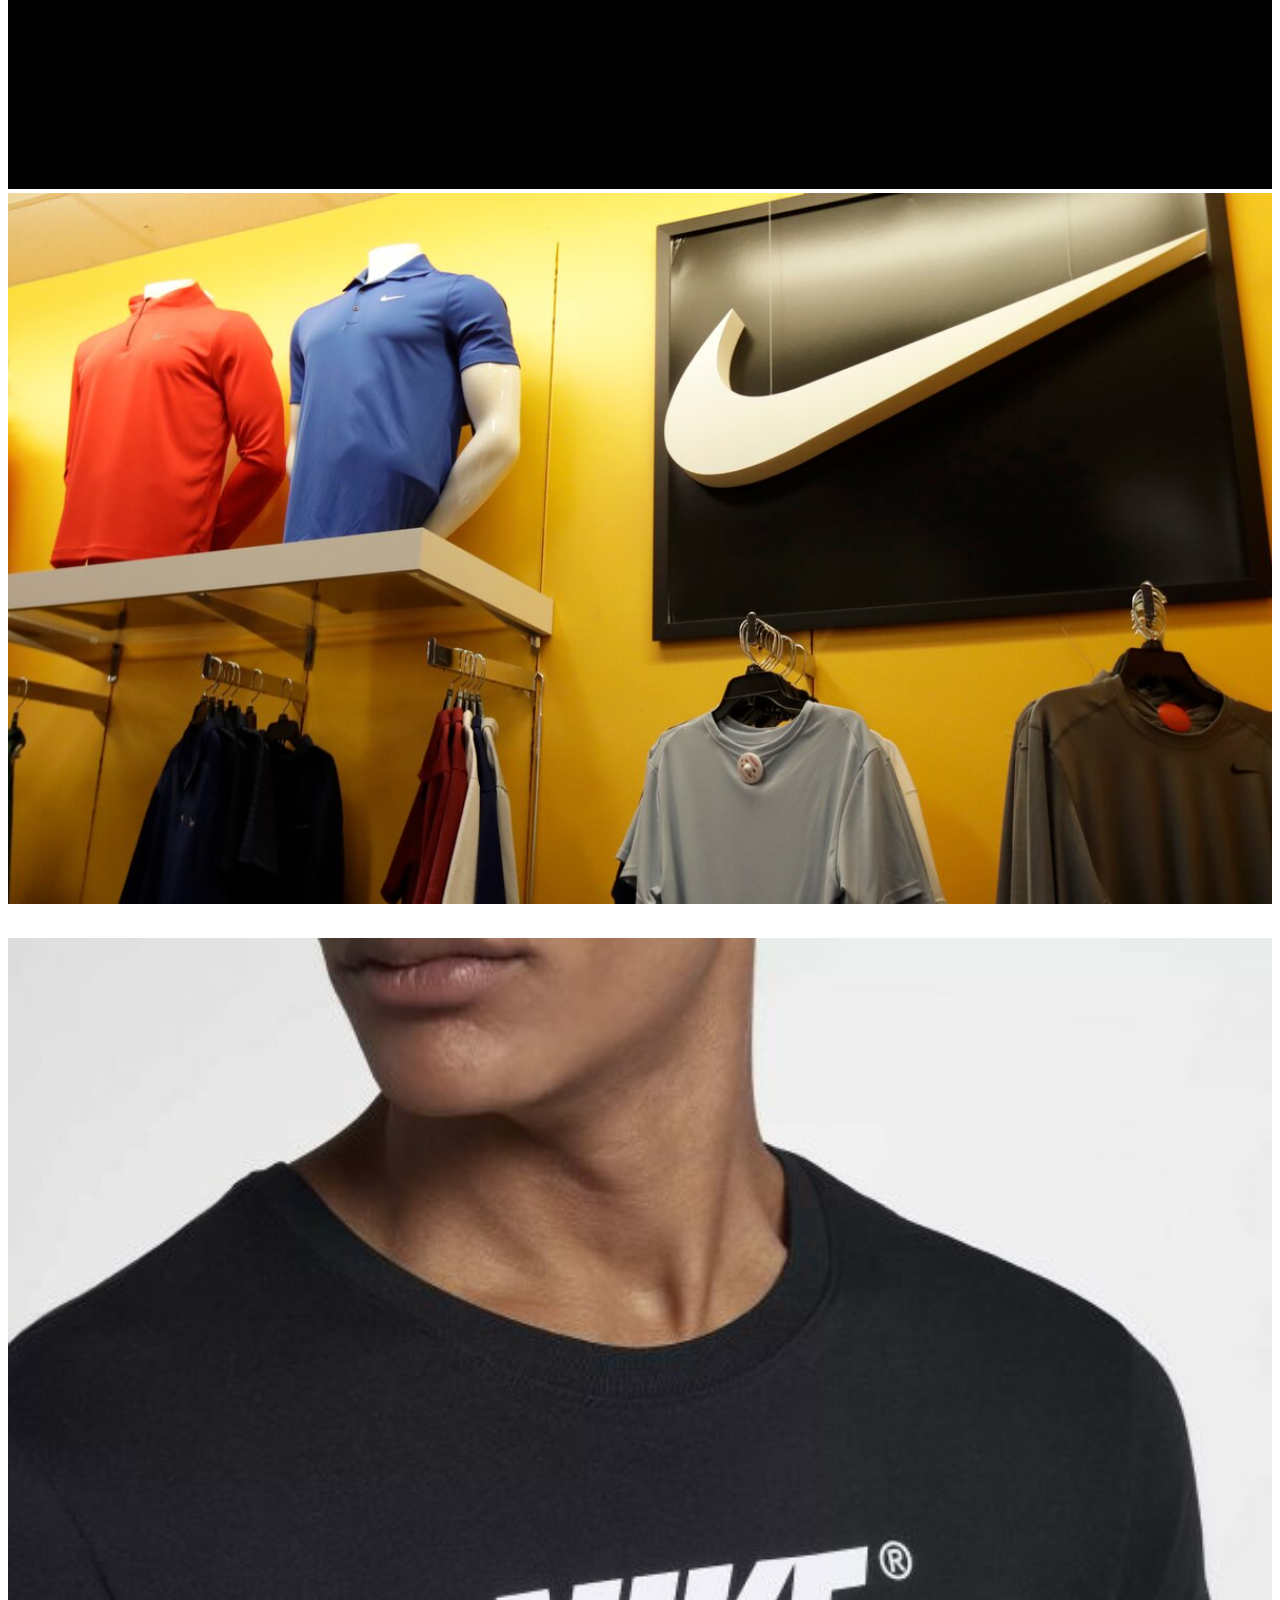
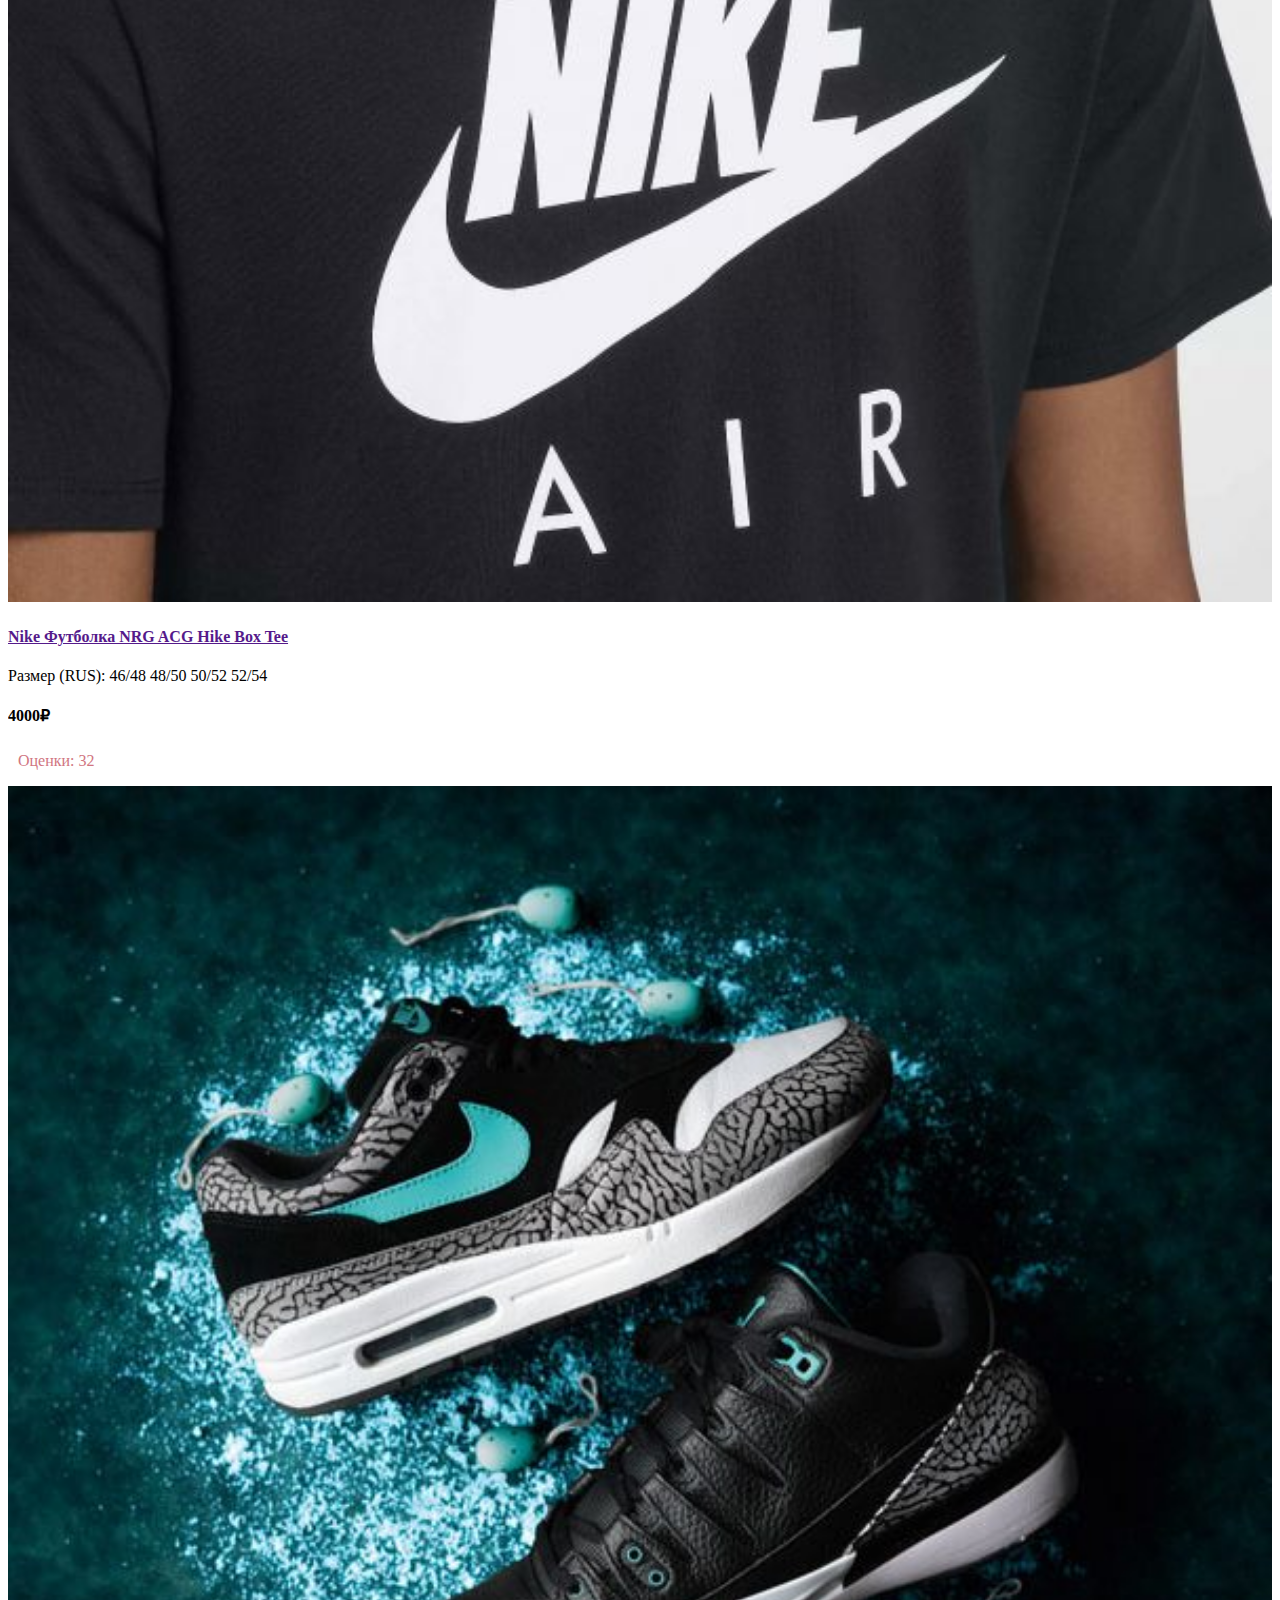
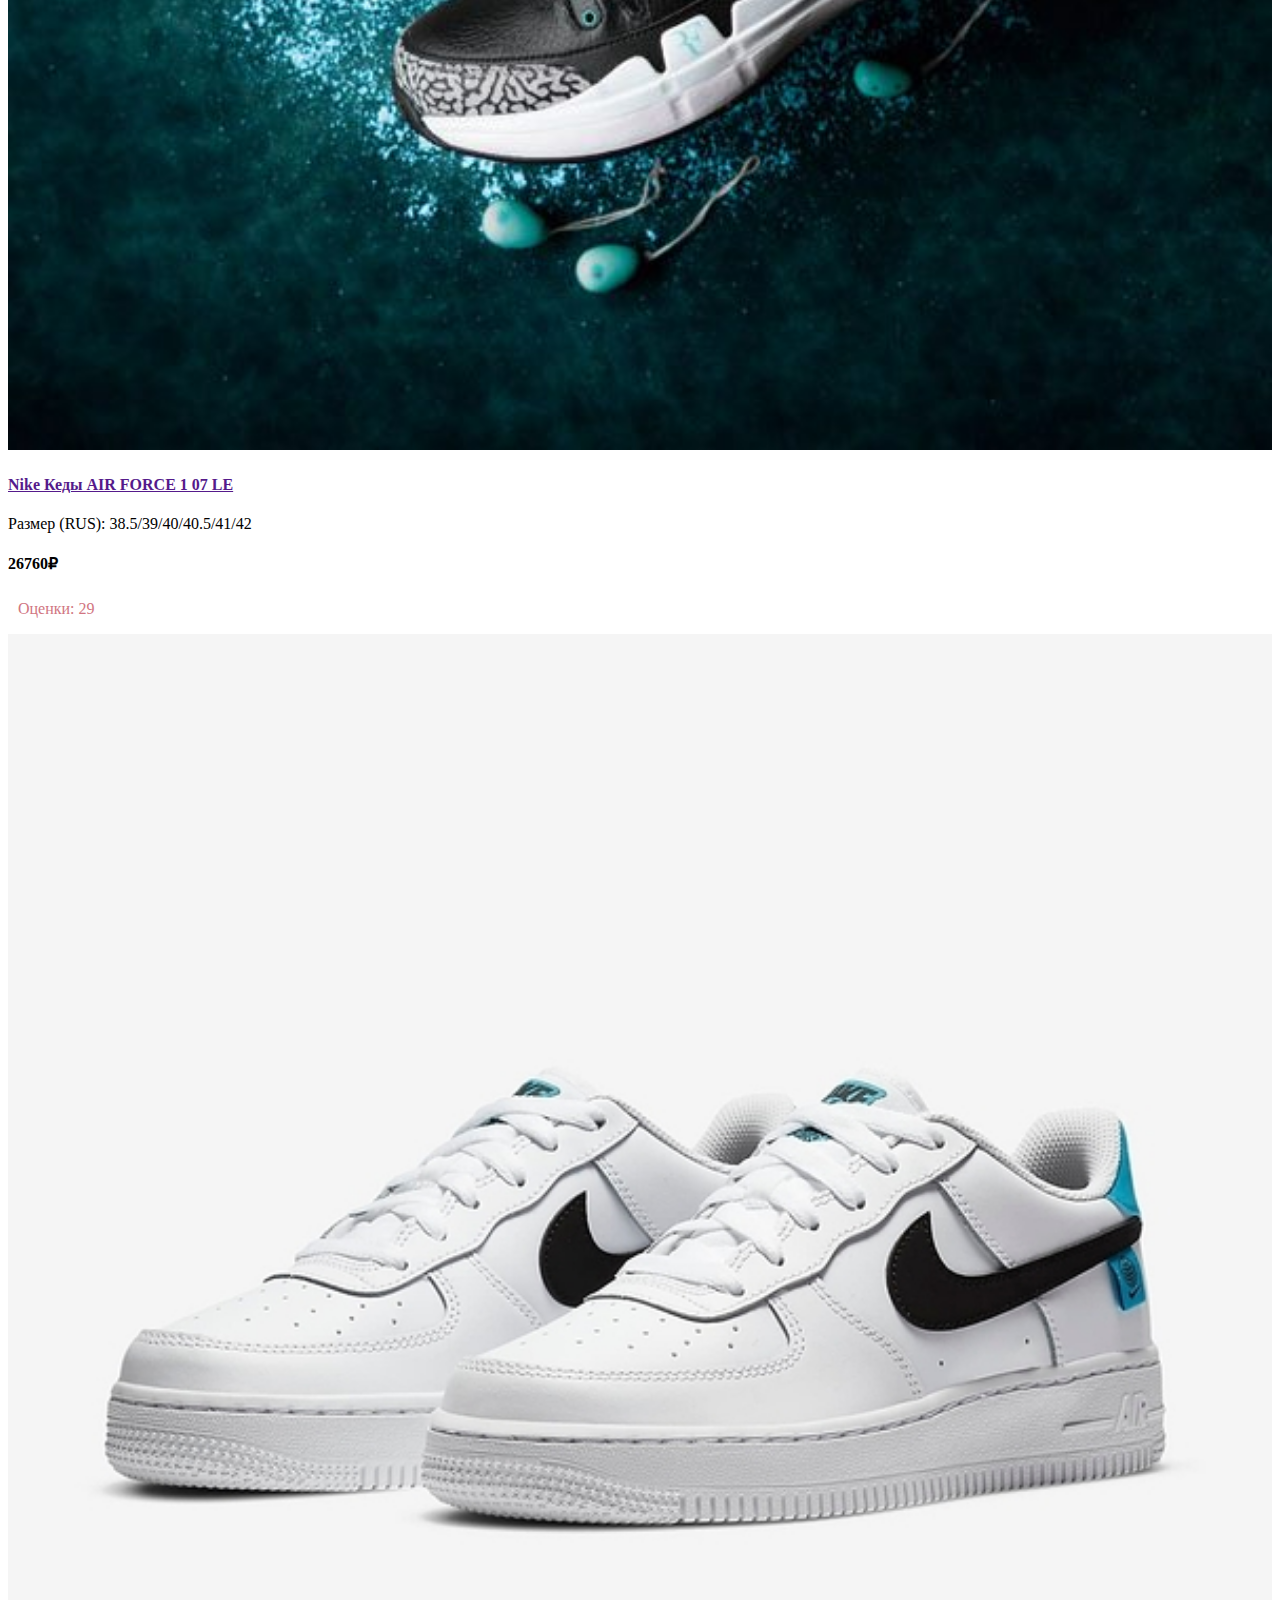
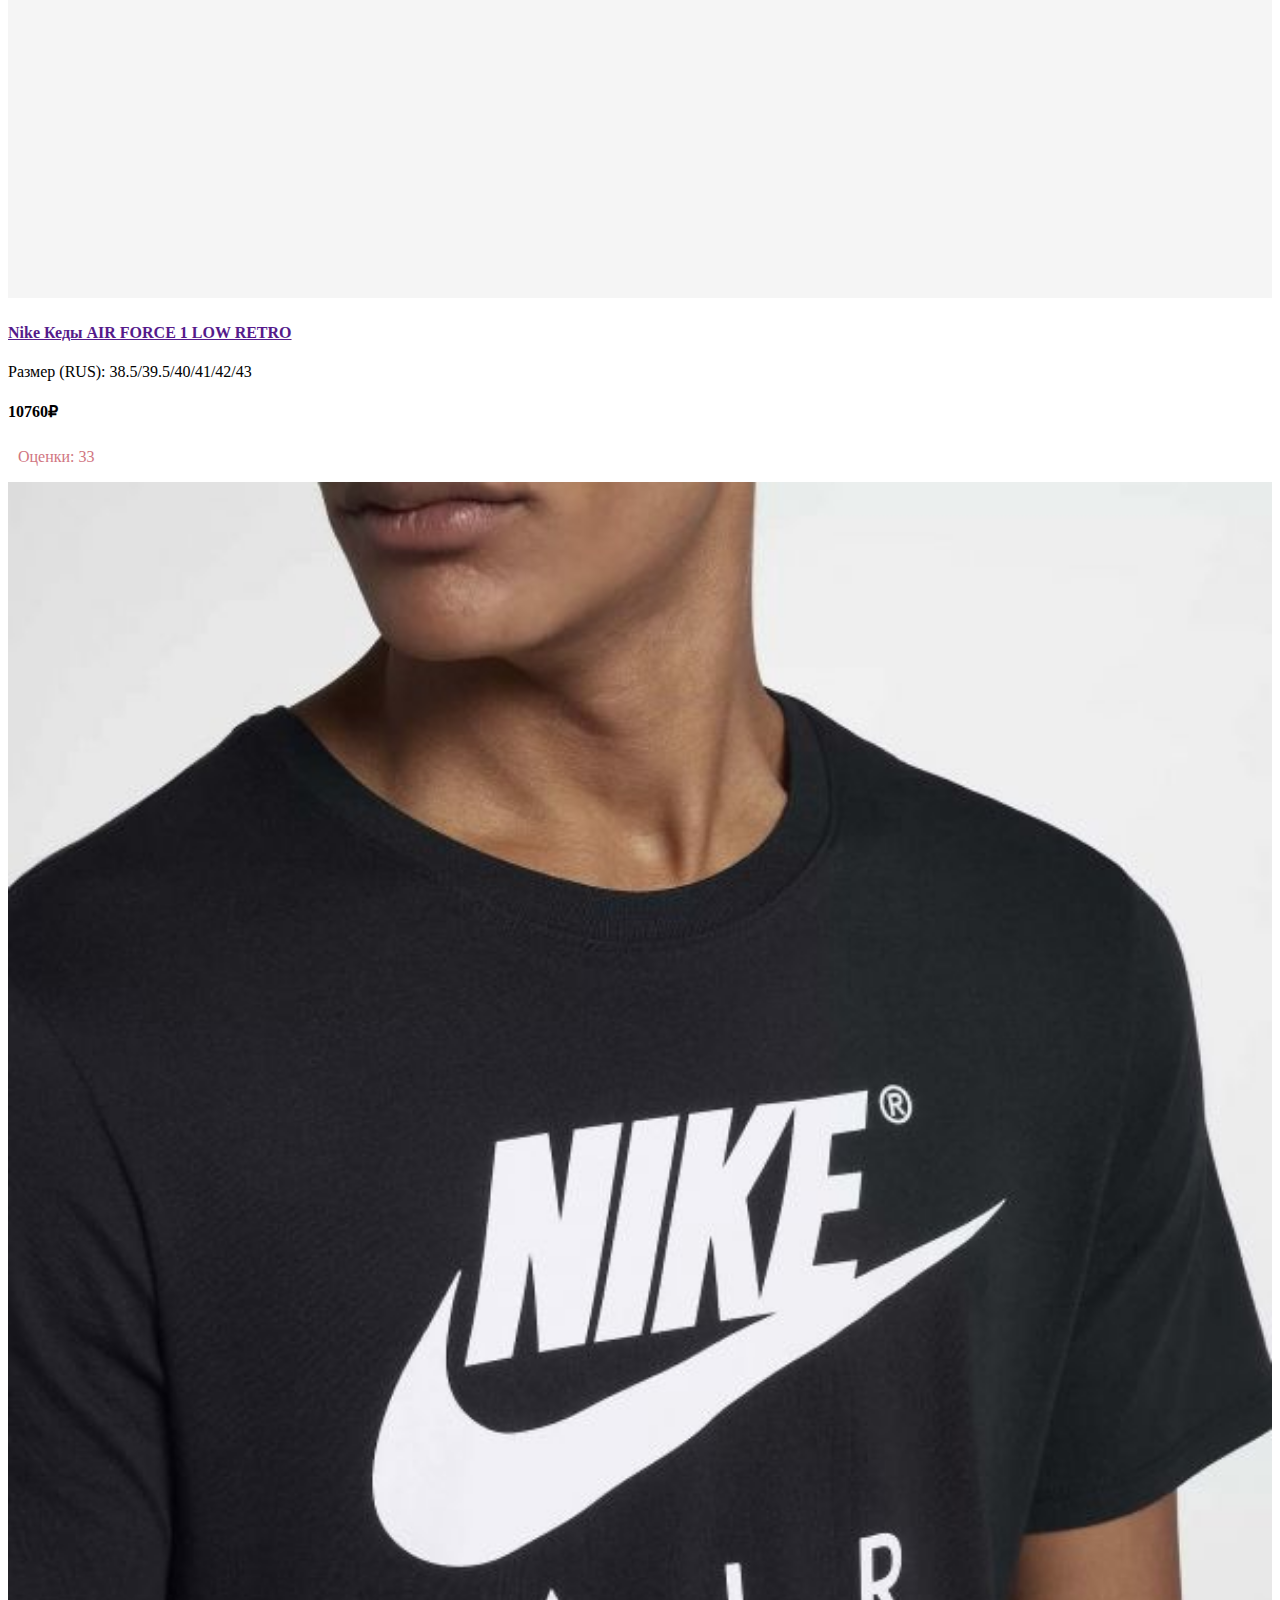
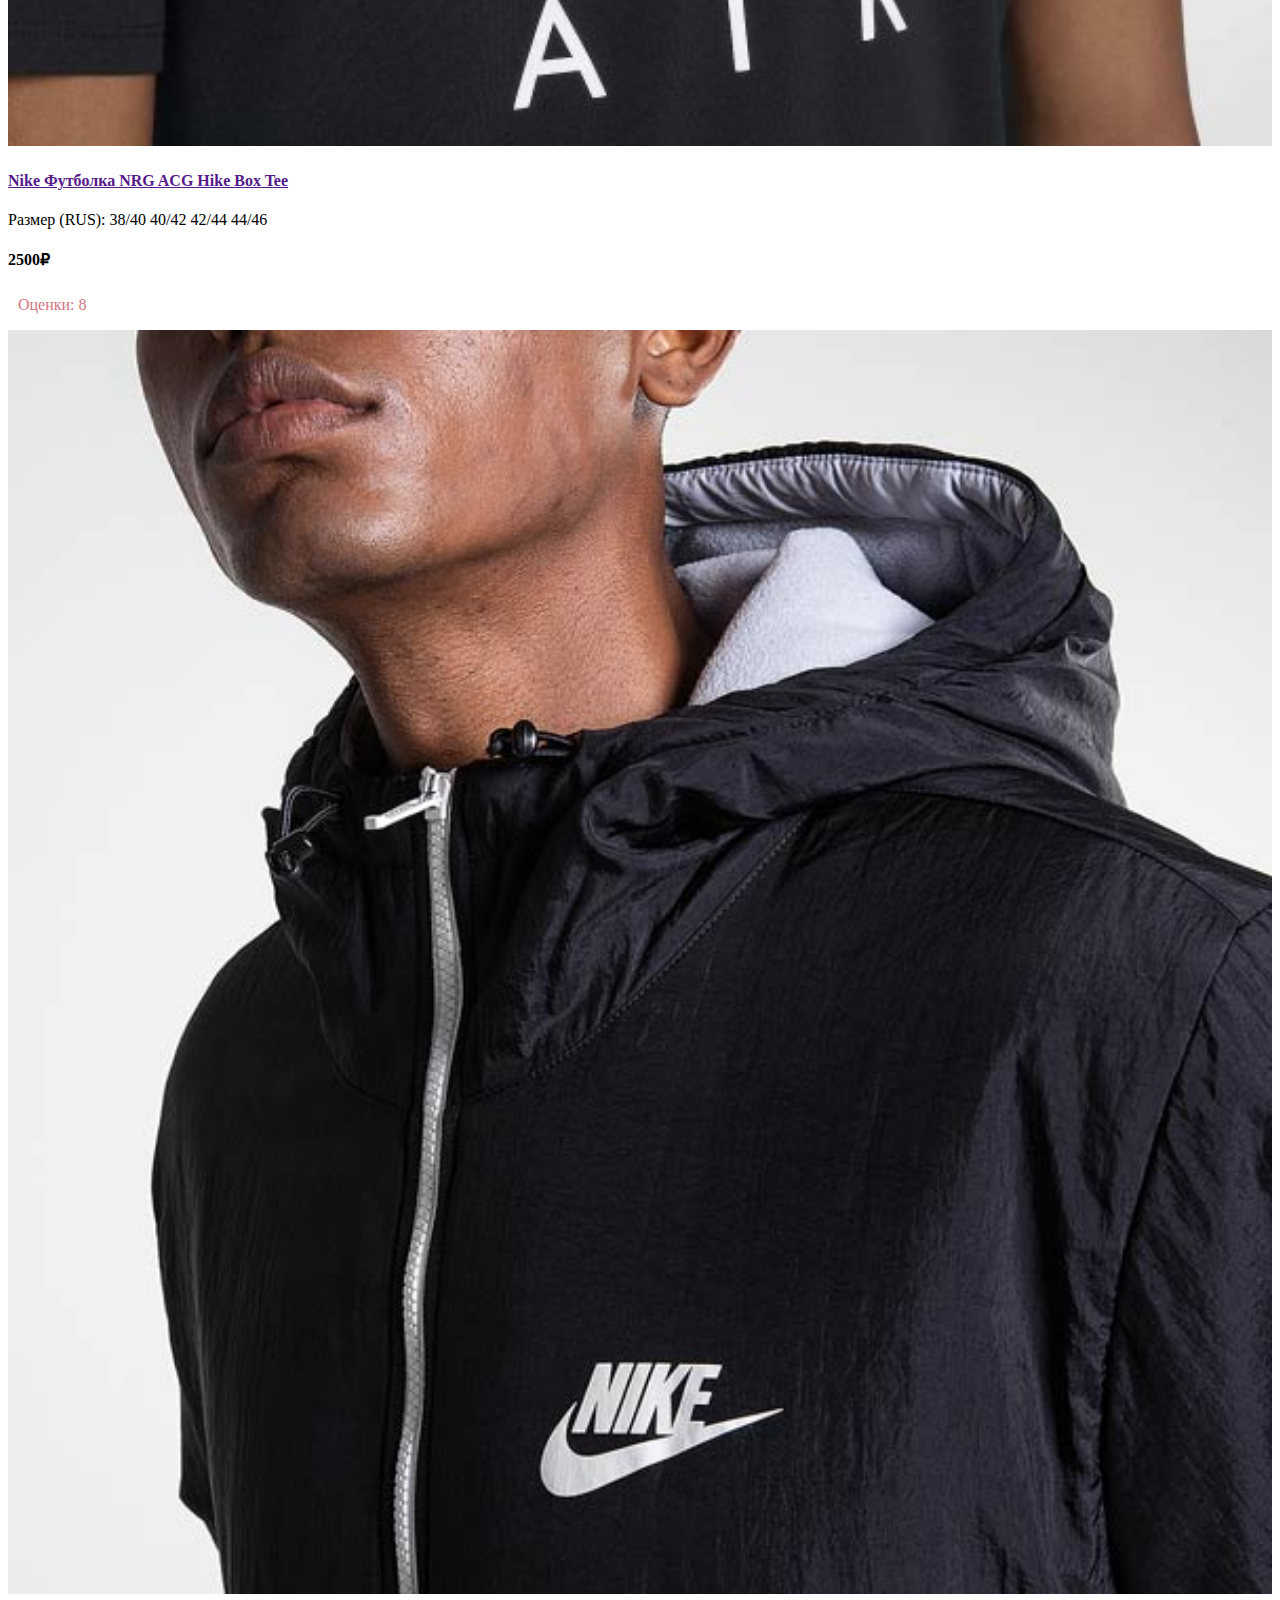
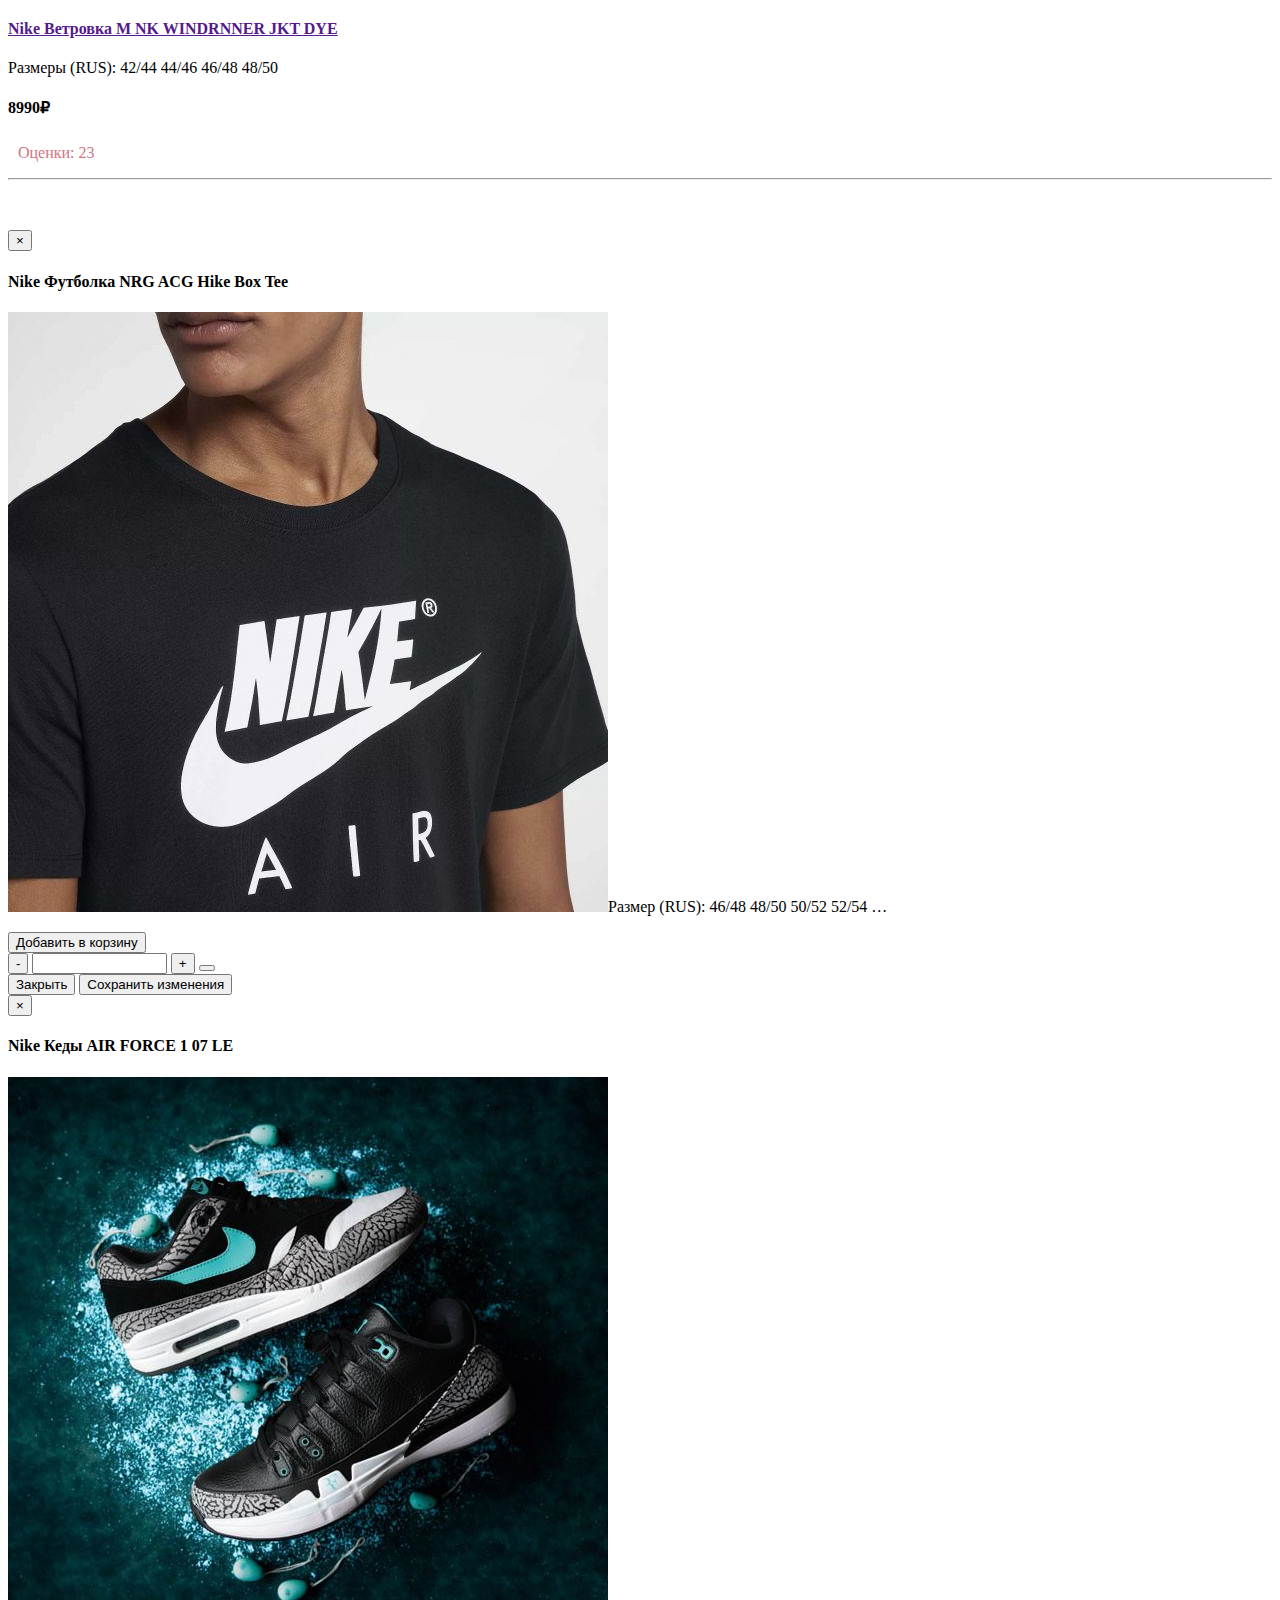
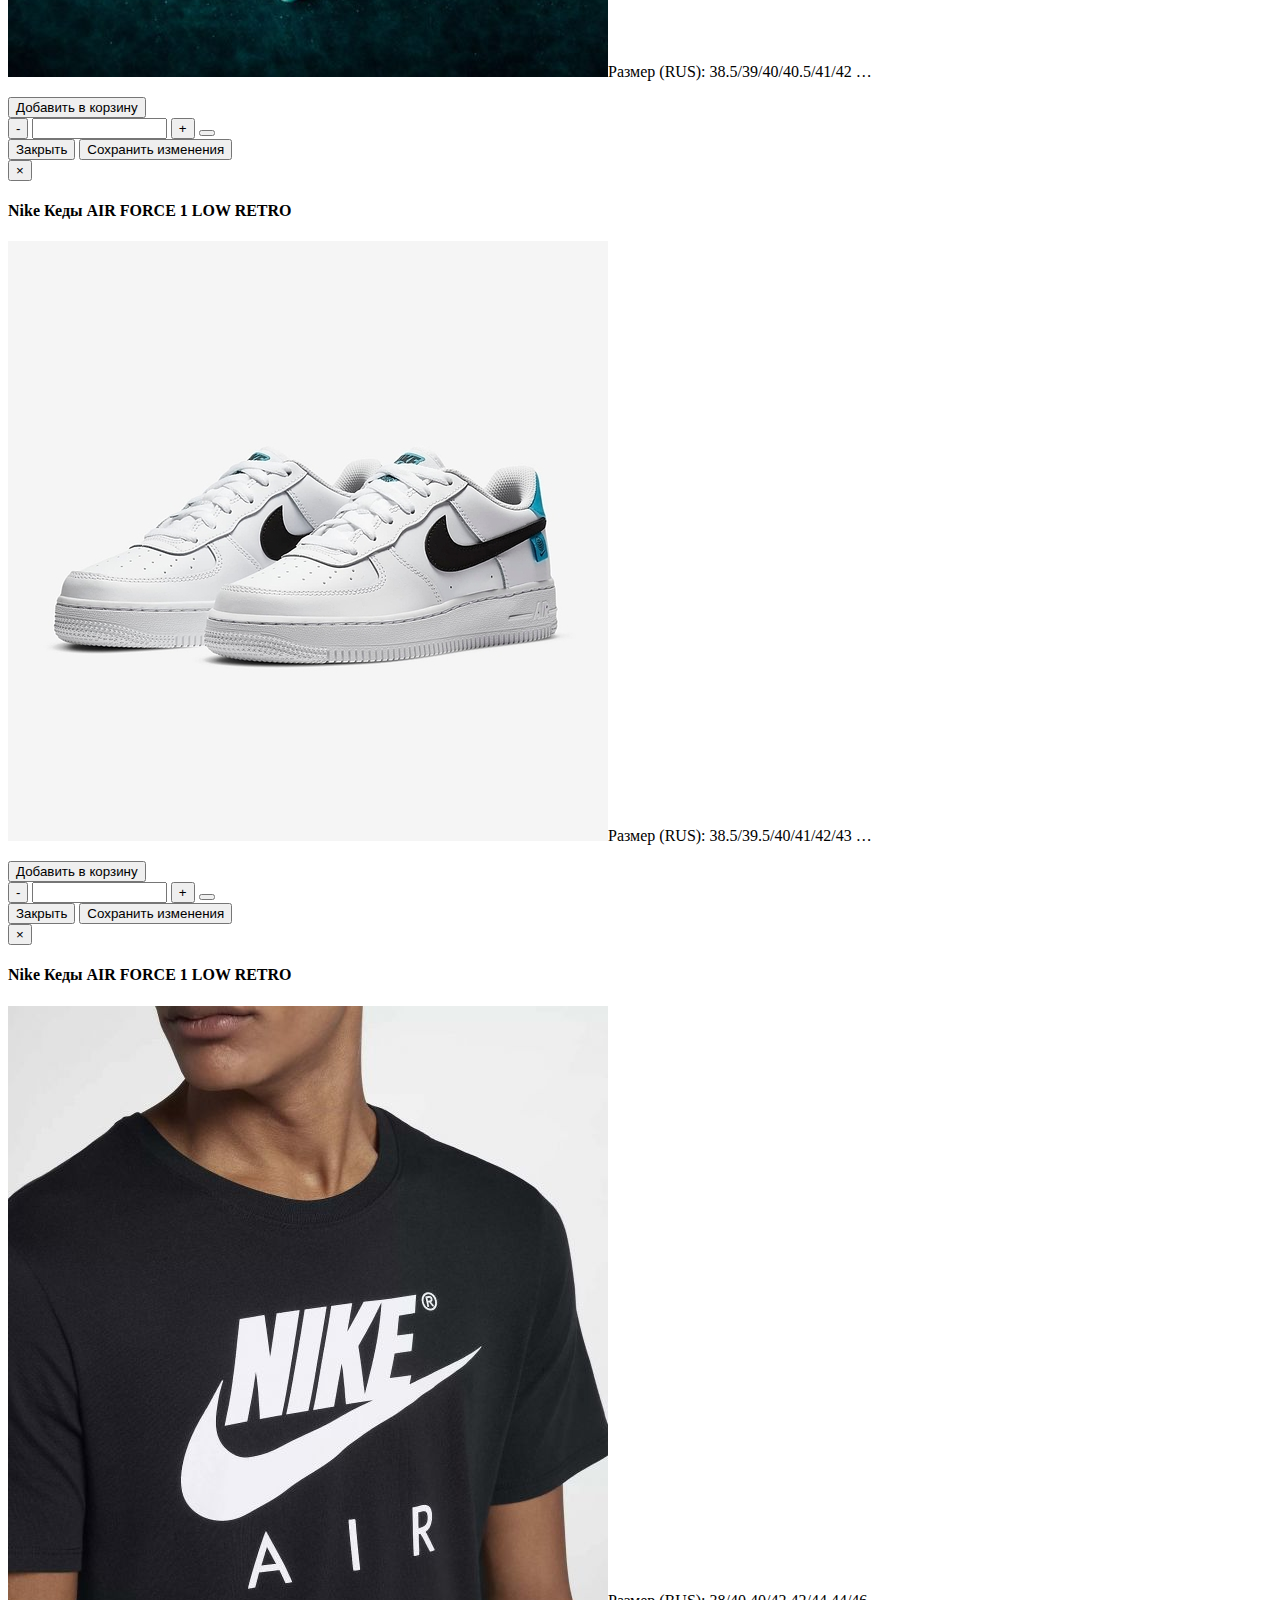
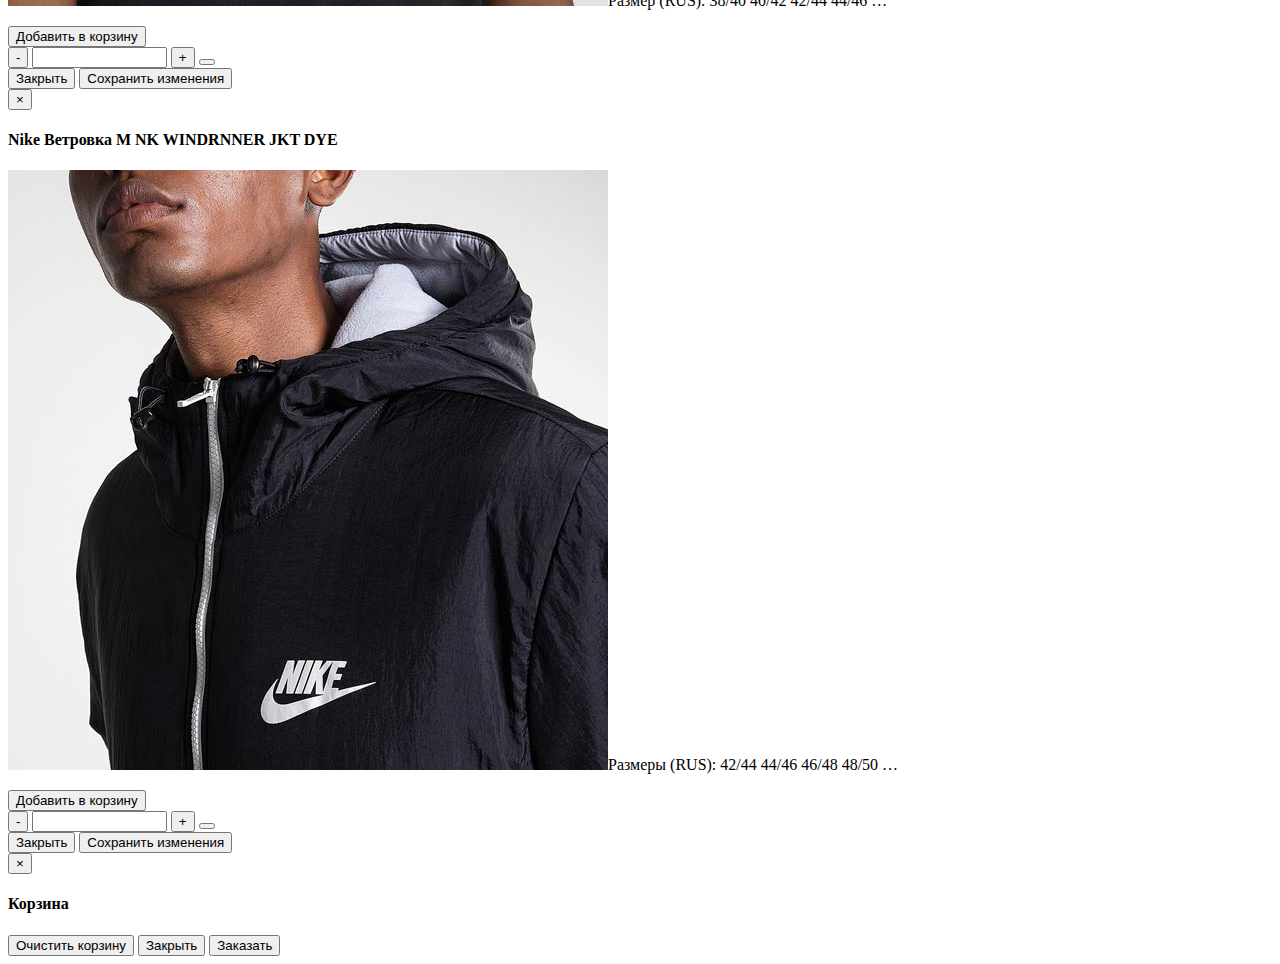
==== commit 73a9ff17: "Update index.html" ====
--- a/index.html
+++ b/index.html
@@ -44,7 +44,7 @@
         <div class="row">
 
             <div class="col-md-3">
-                <p class="lead" class="change-me">Nike</p>
+                <p class="lead change-me">Nike</p>
 				<br>
 				<h3><a href="" class="cart-link" data-toggle="modal" data-target="#Cart"> Корзина </a> </h3>
             </div>
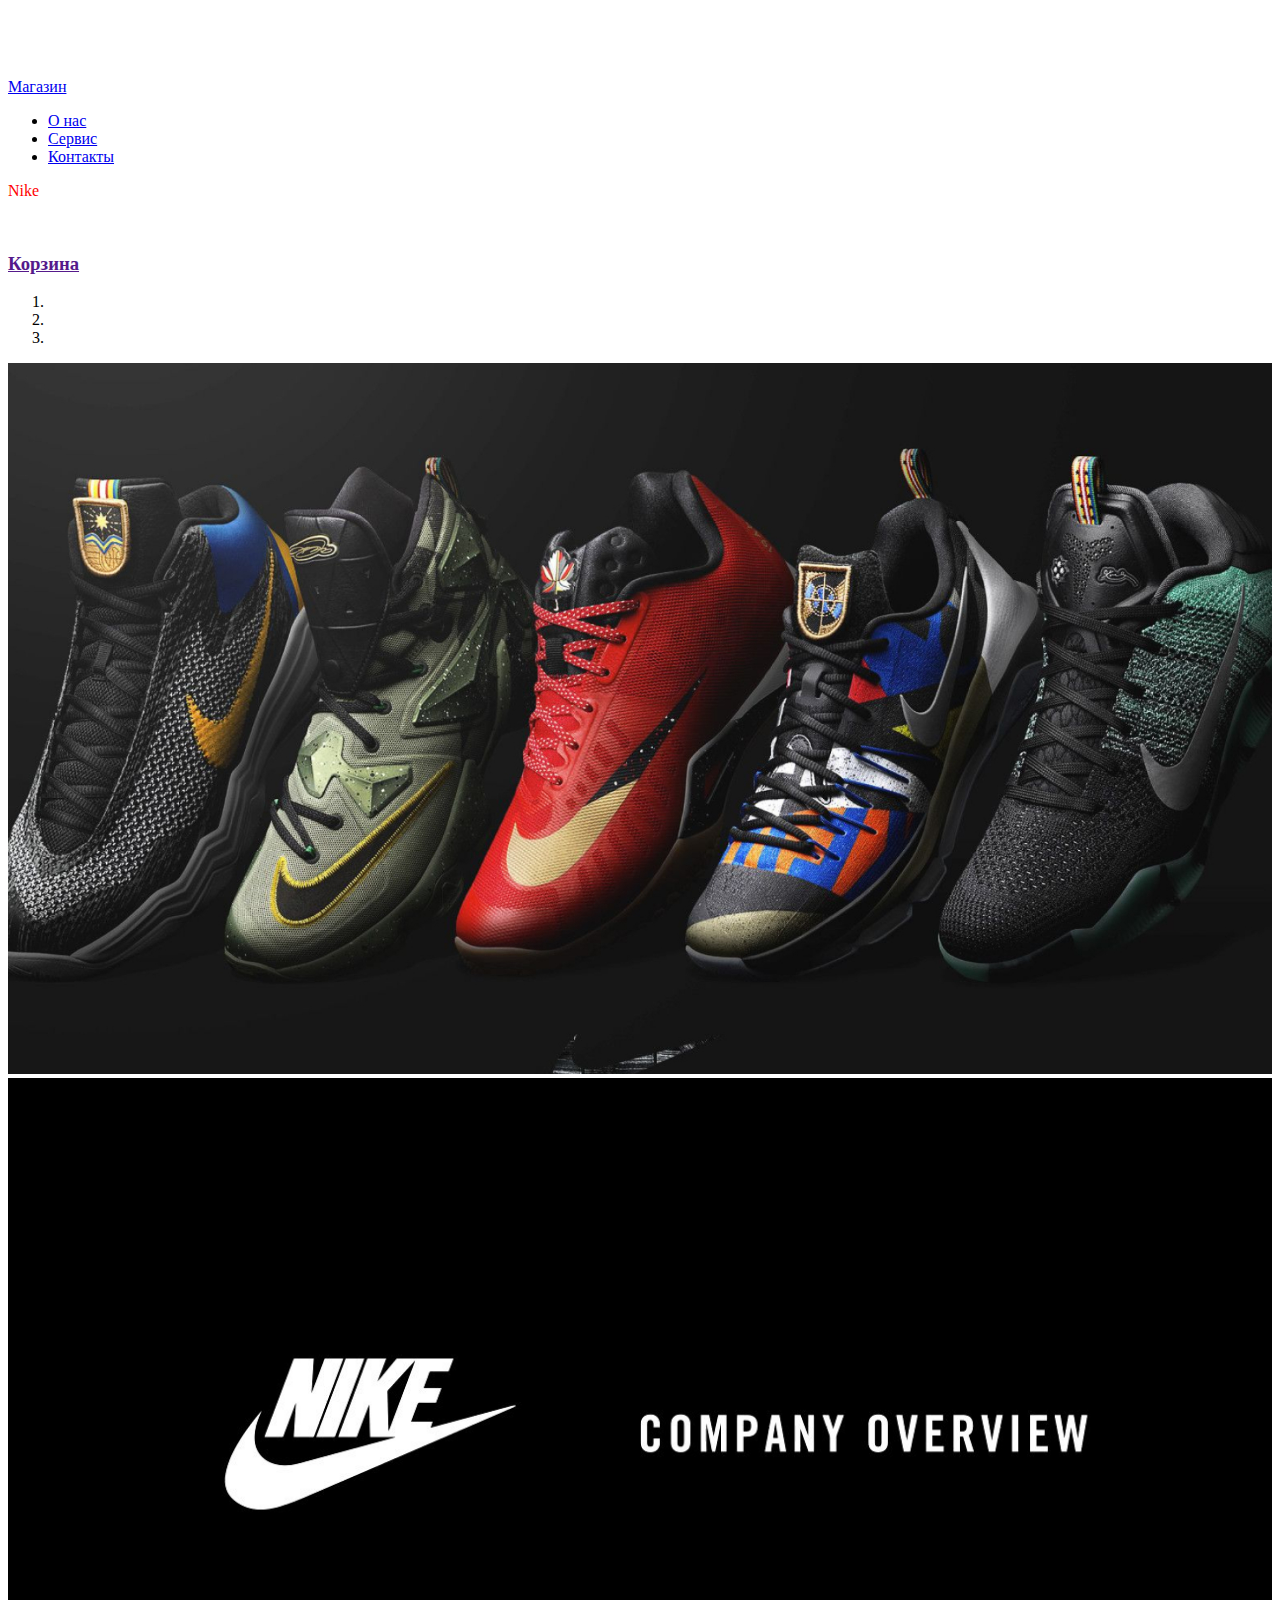
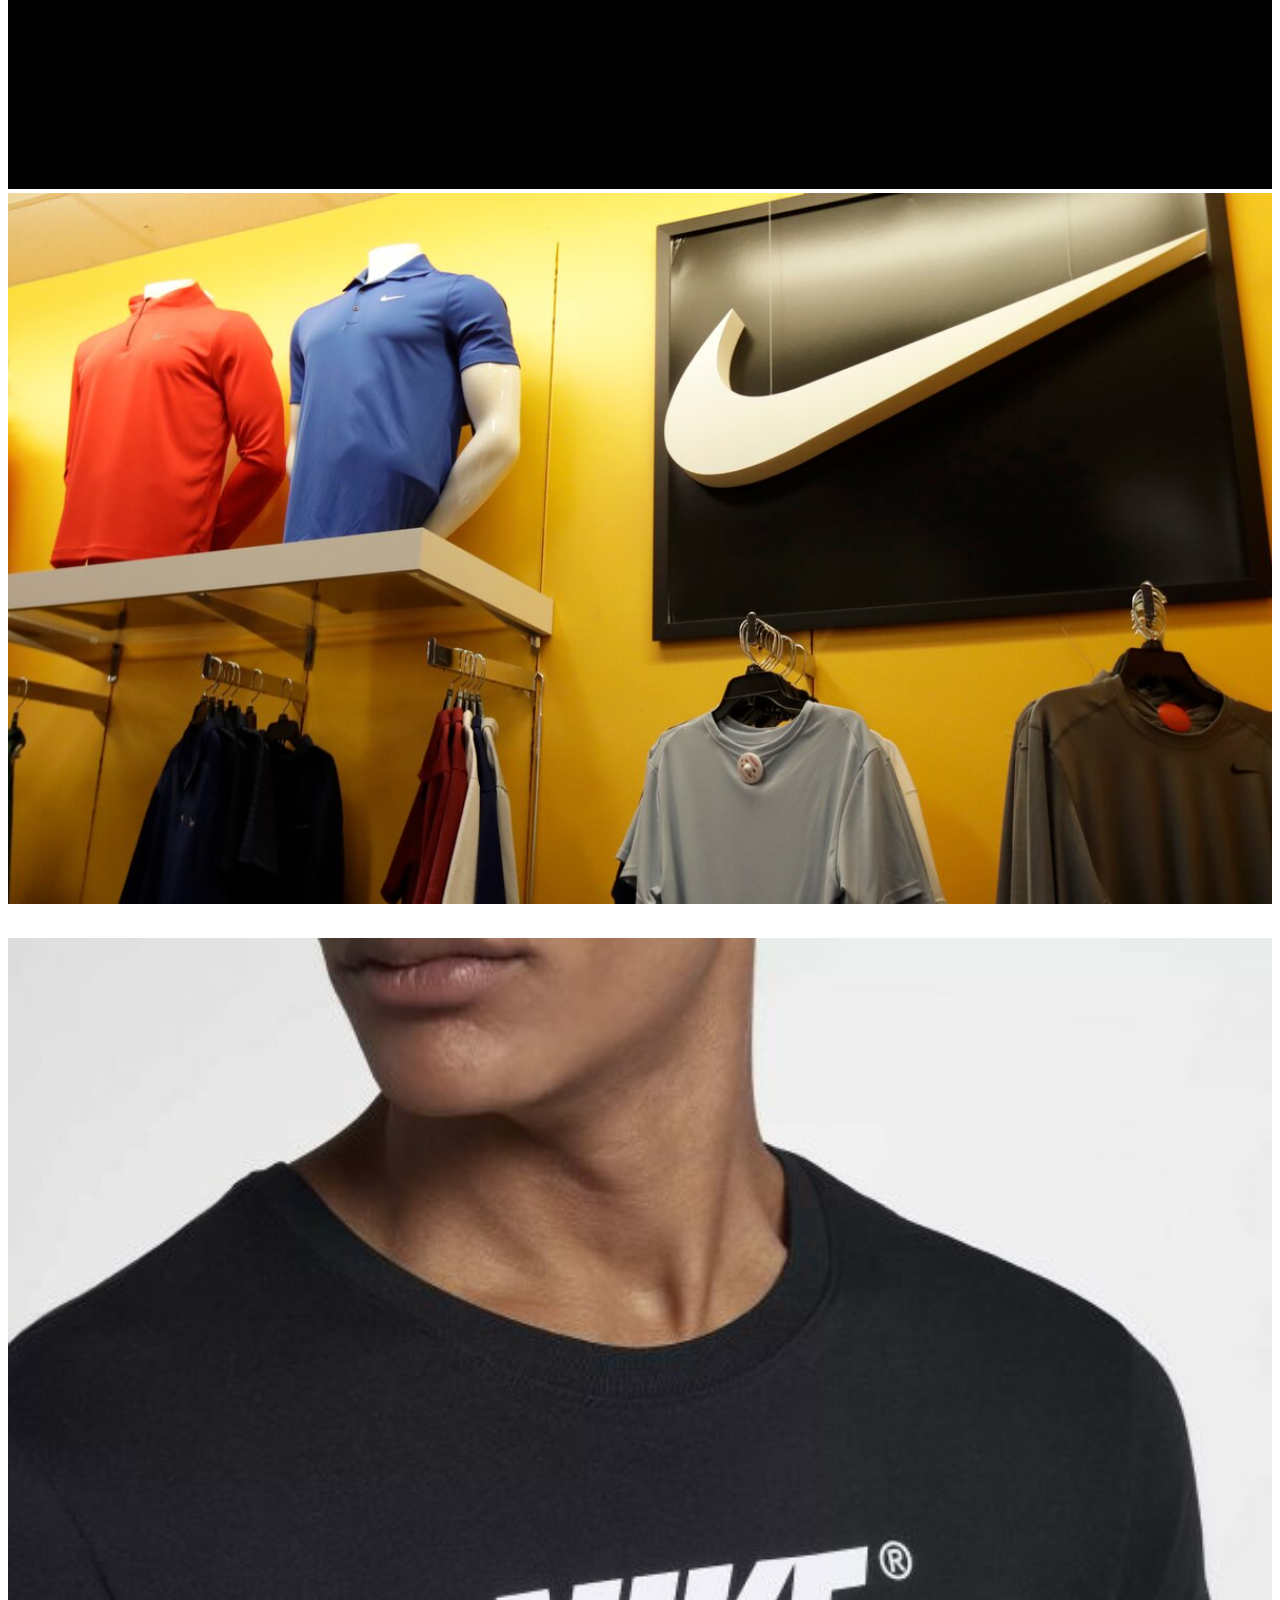
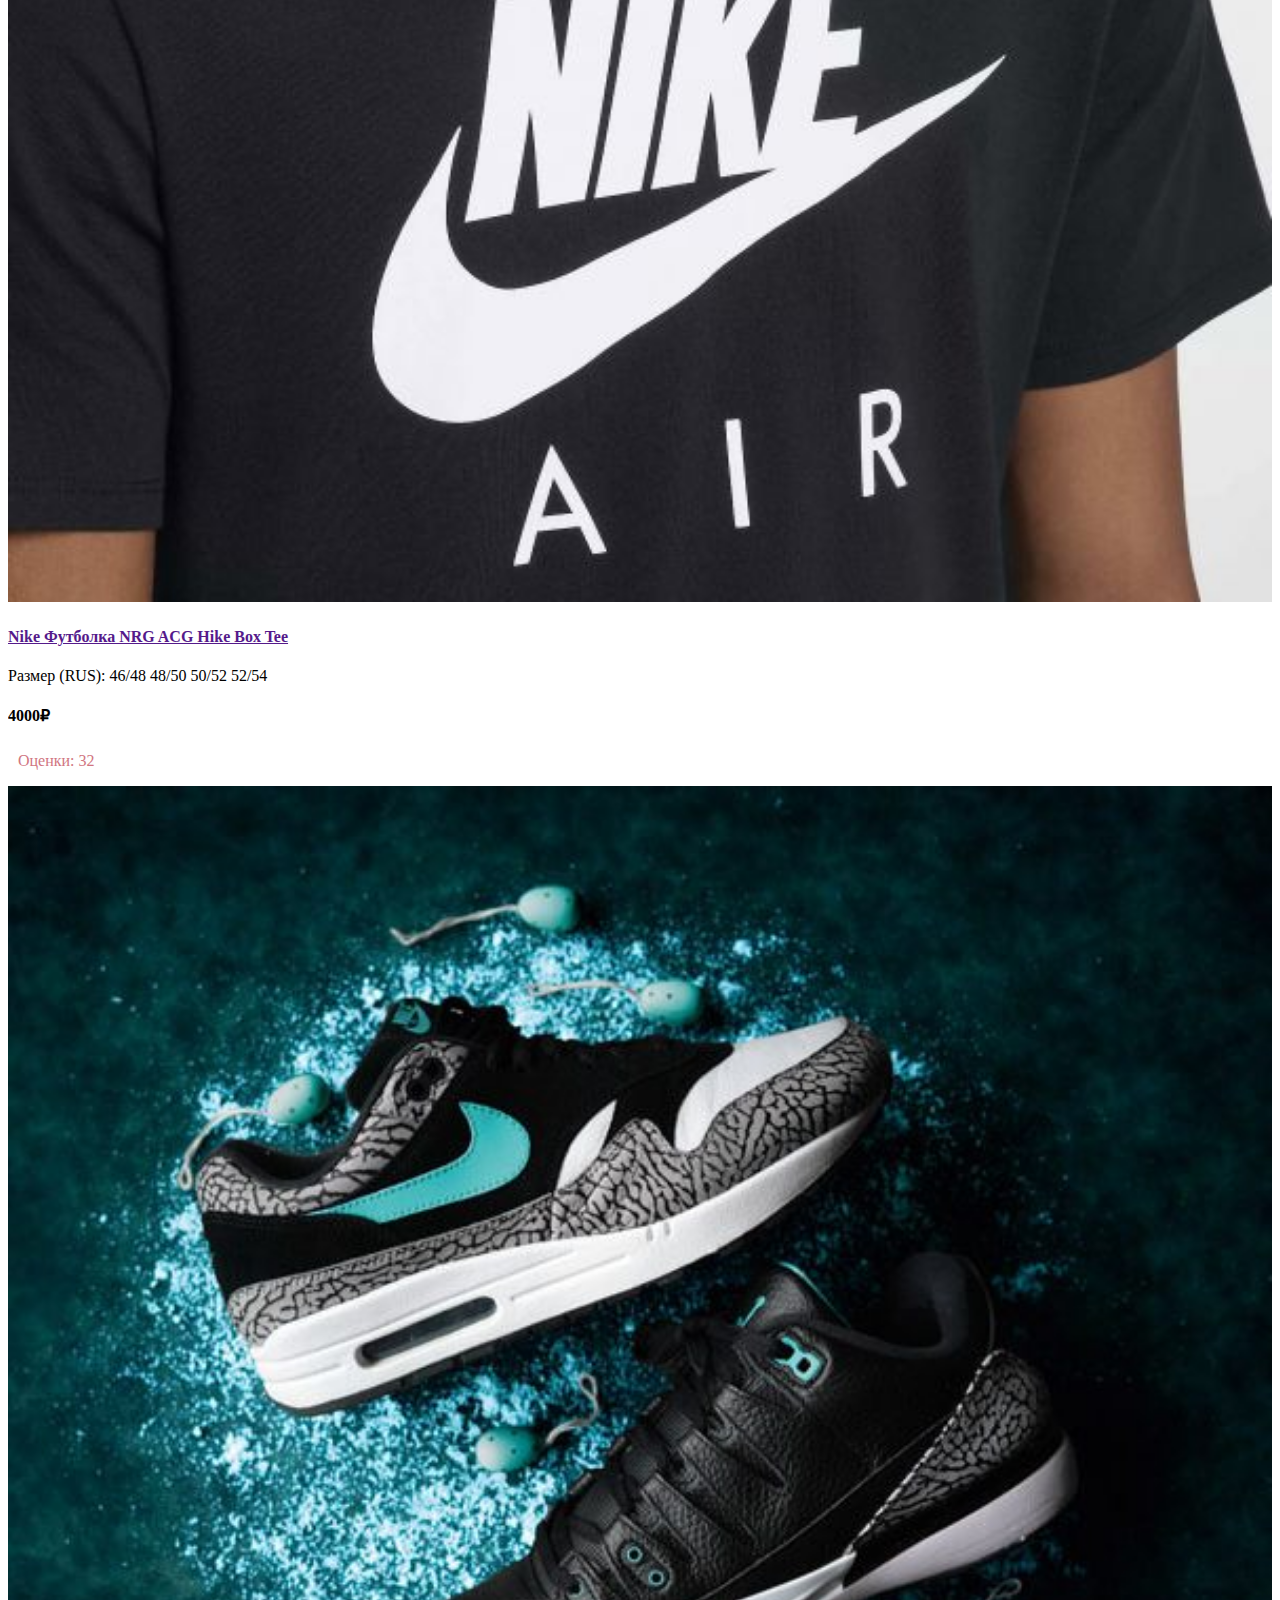
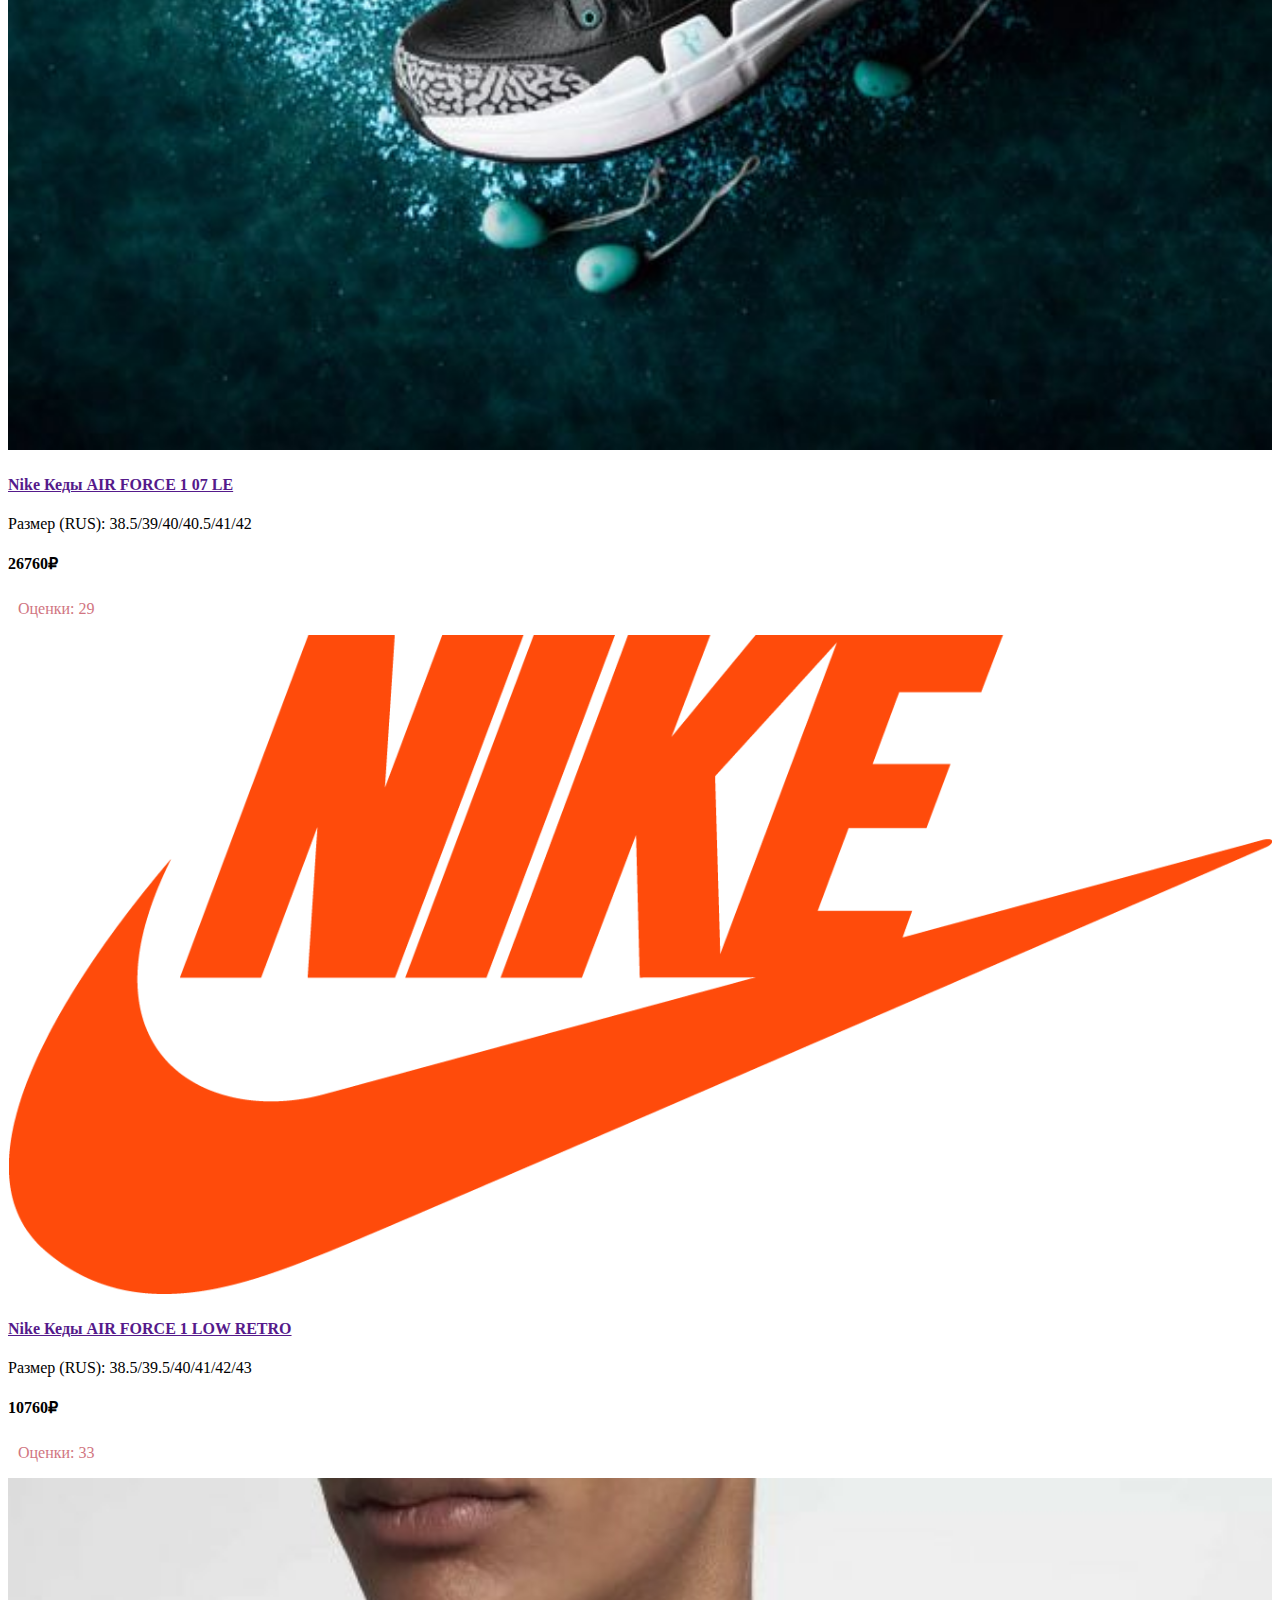
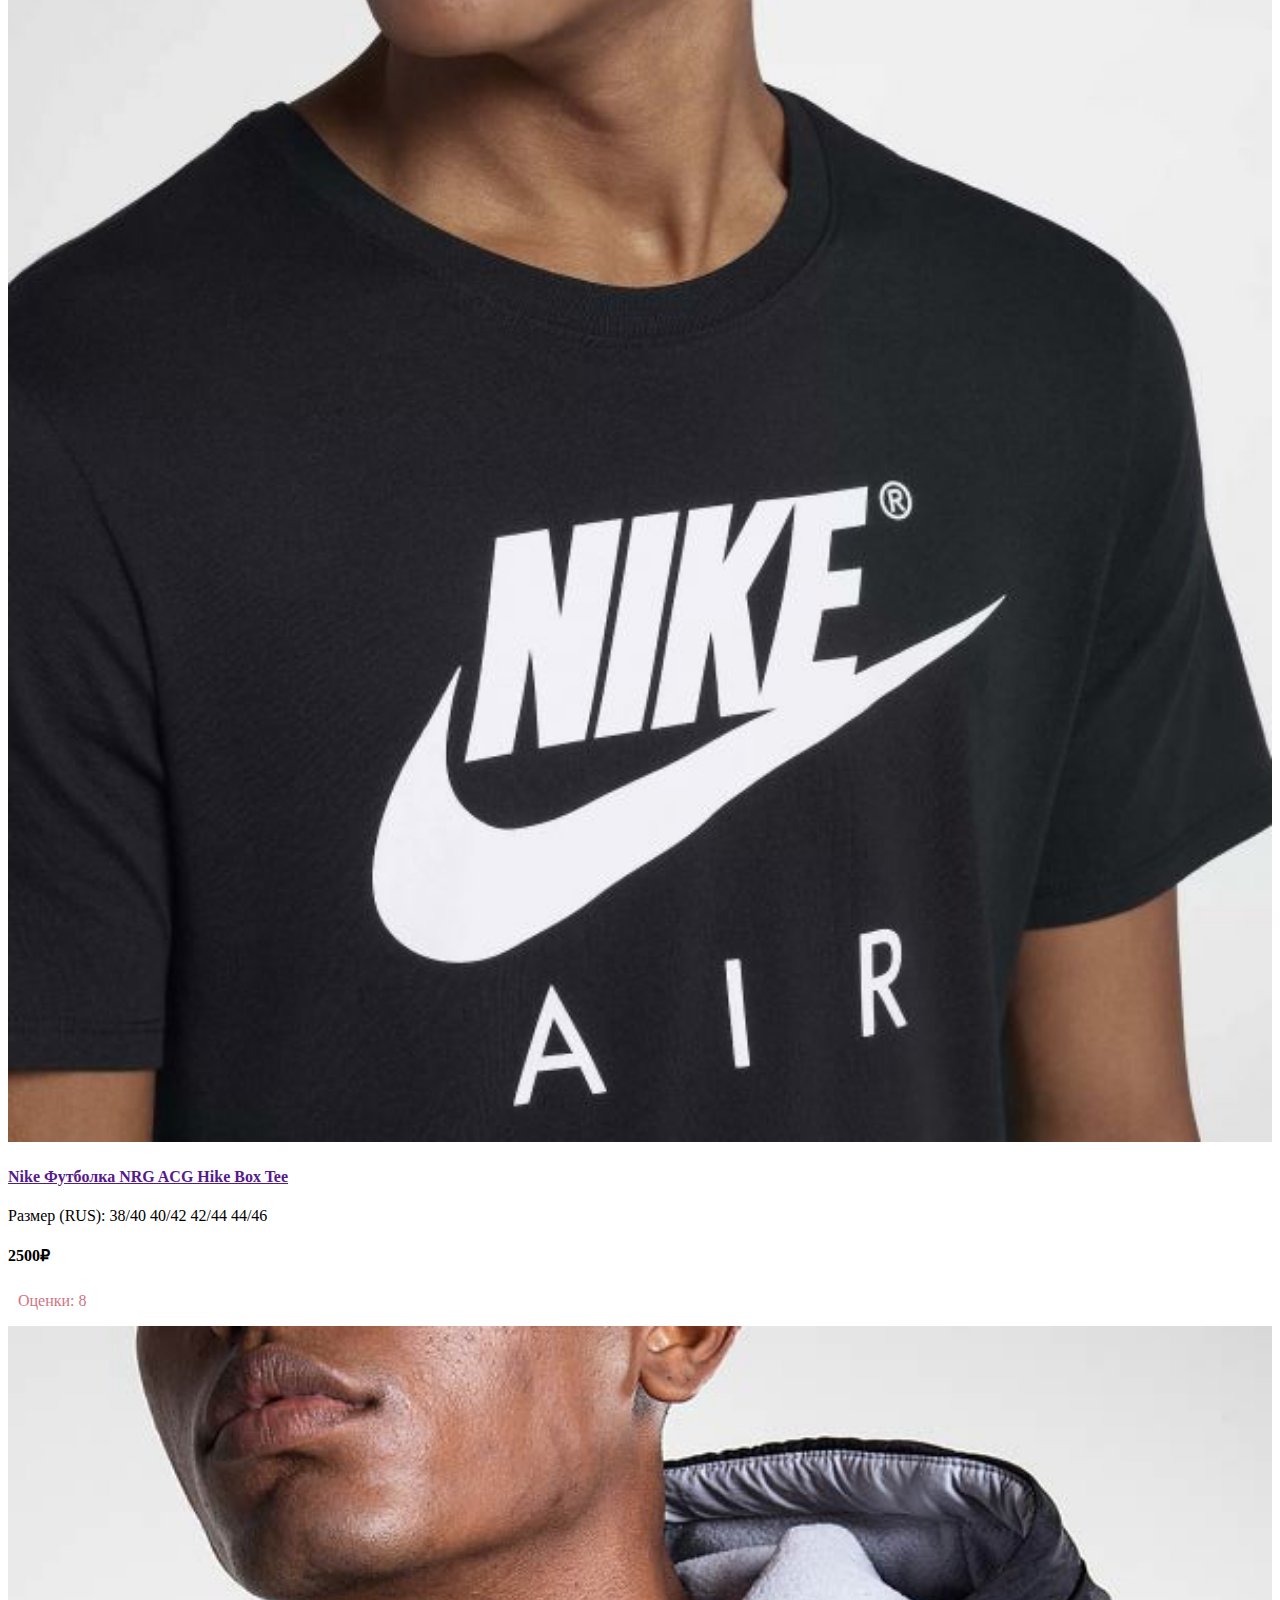
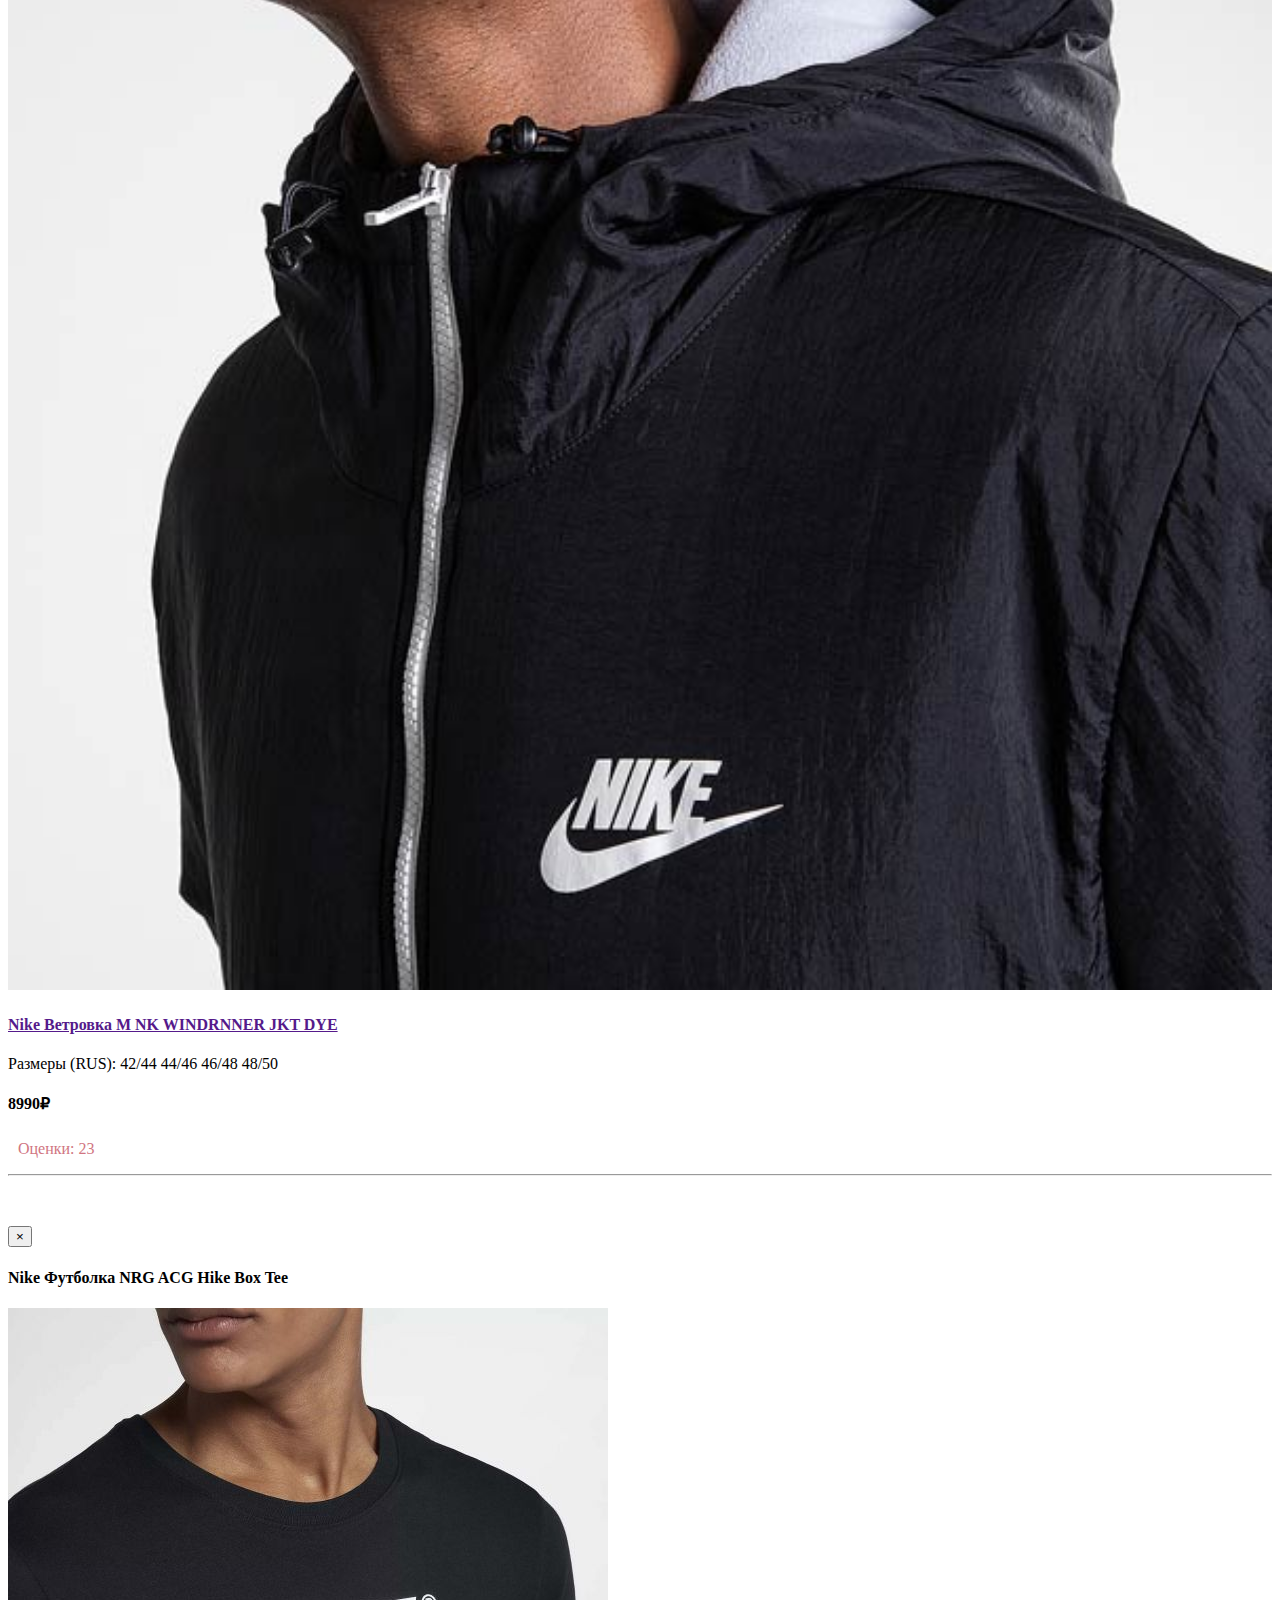
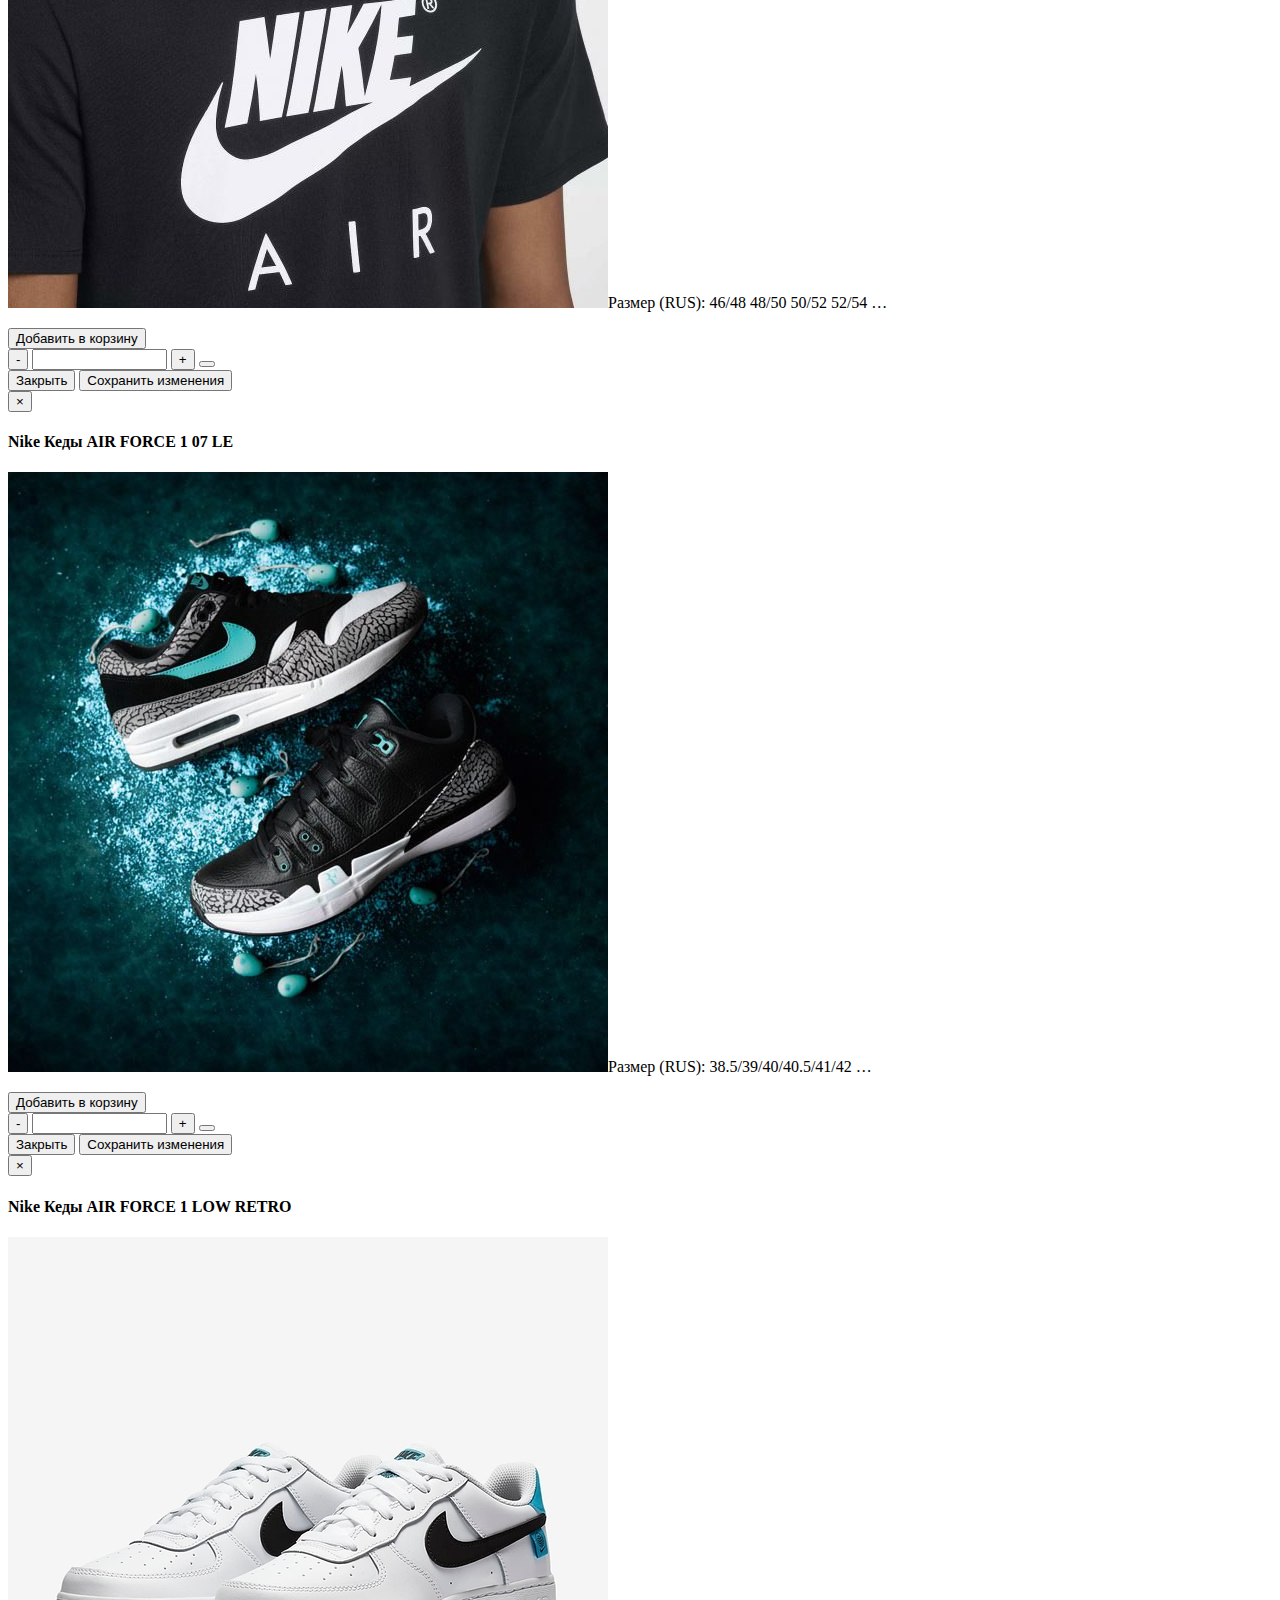
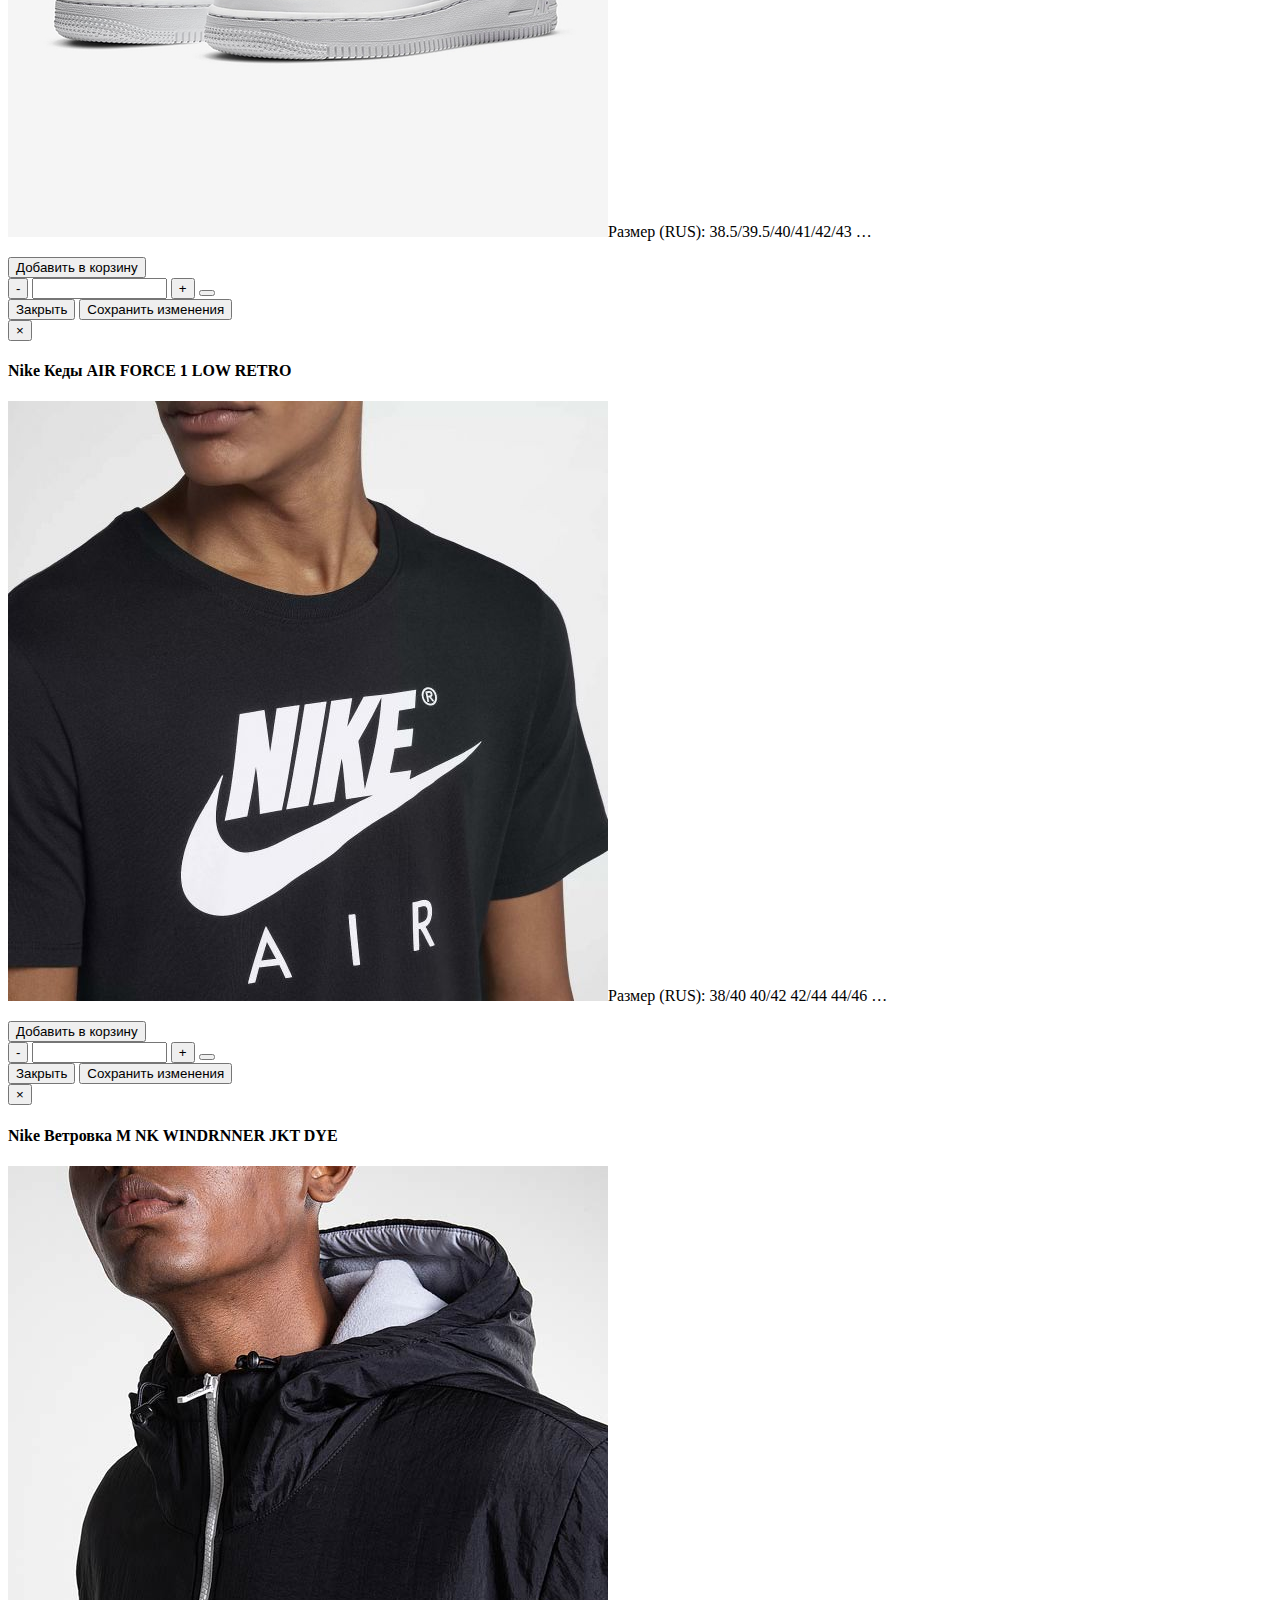
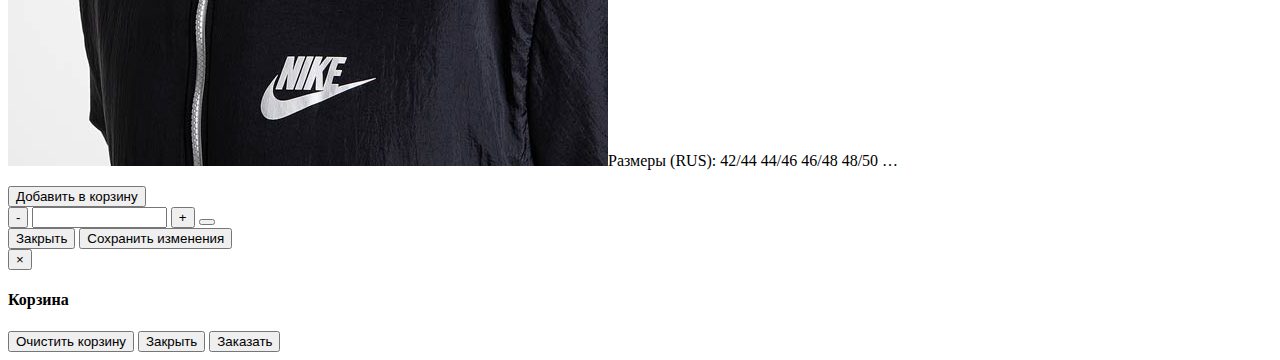
==== commit 01c06bb9: "Update index.html" ====
--- a/index.html
+++ b/index.html
@@ -133,7 +133,7 @@
 
                     <div class="col-sm-4 col-lg-4 col-md-4">
                         <div class="thumbnail">
-                            <img src="img/goods/600x600(3).jpg" alt="">
+                            <img src="img/Logo.png" alt="">
                             <div class="caption">
                                 
                                 <h4><a href="" data-toggle="modal" data-target="#ThirdGoodModal">Nike Кеды AIR FORCE 1 LOW RETRO</a>
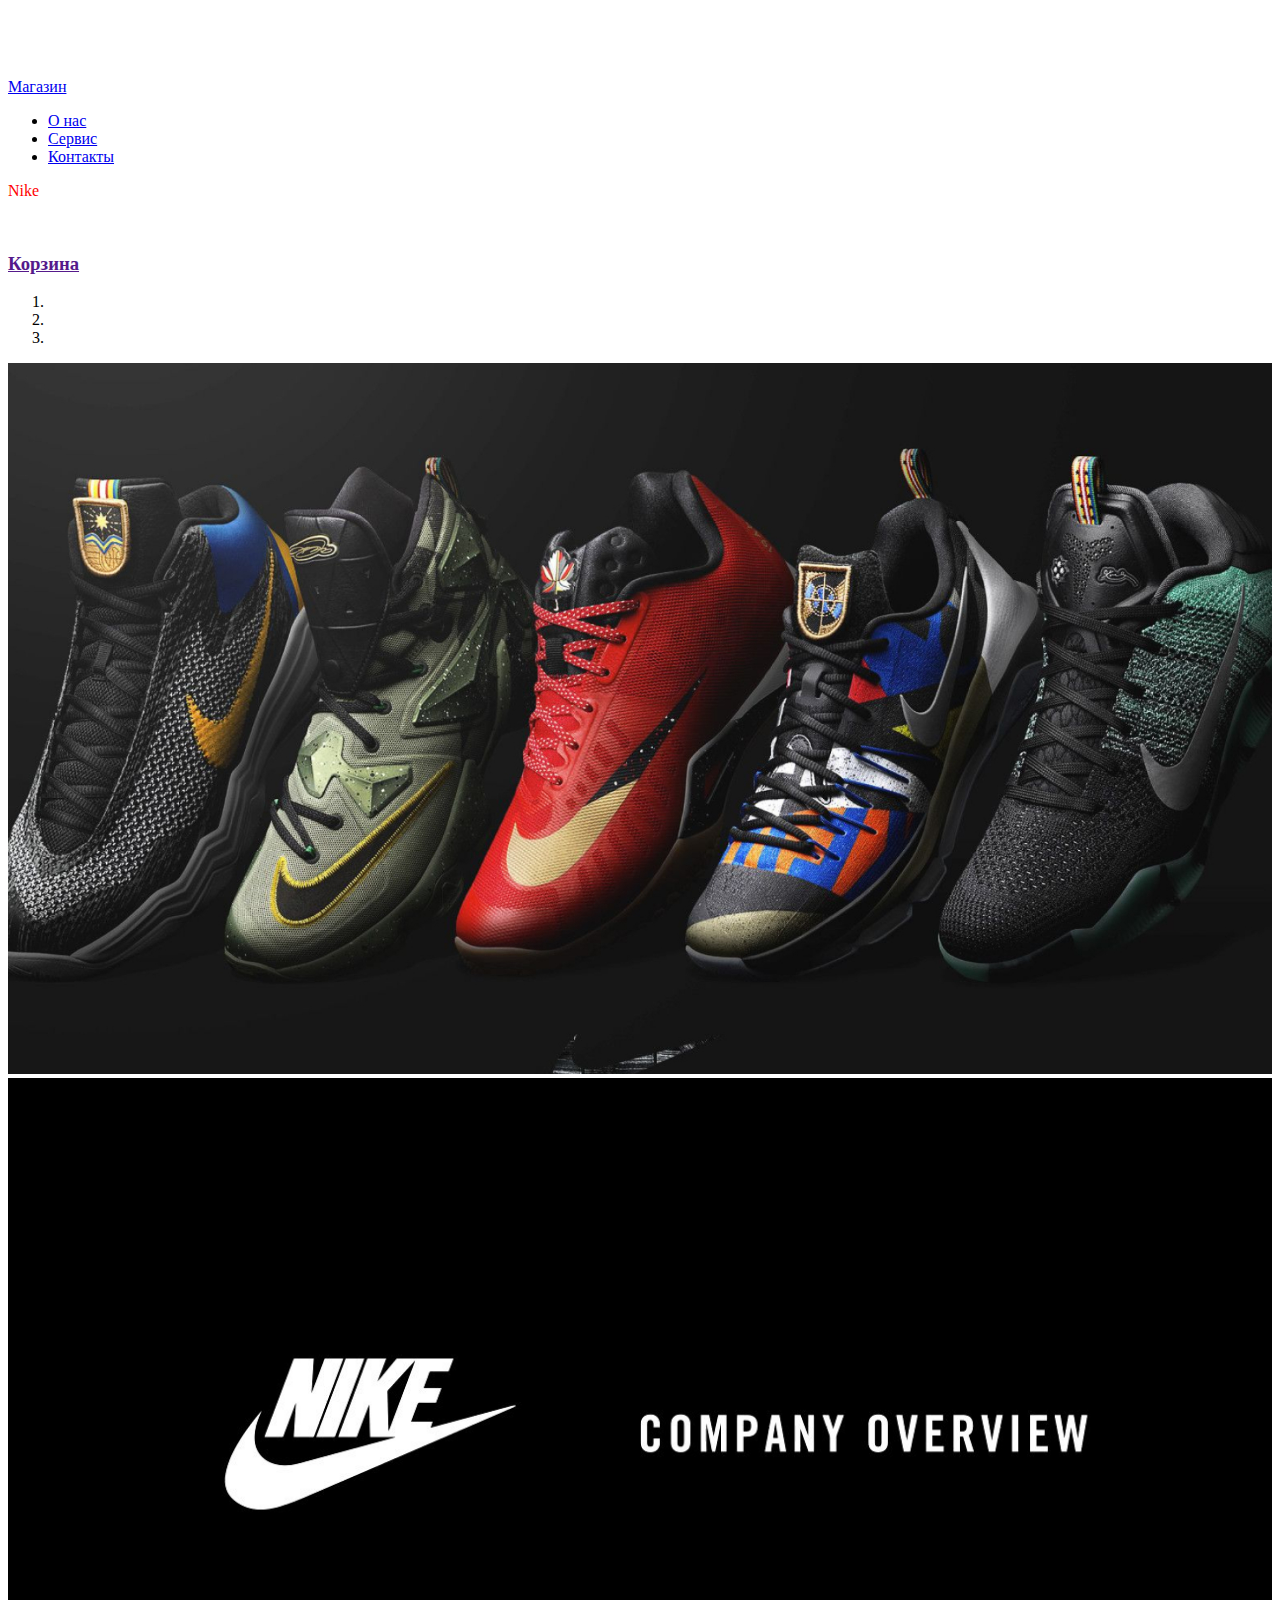
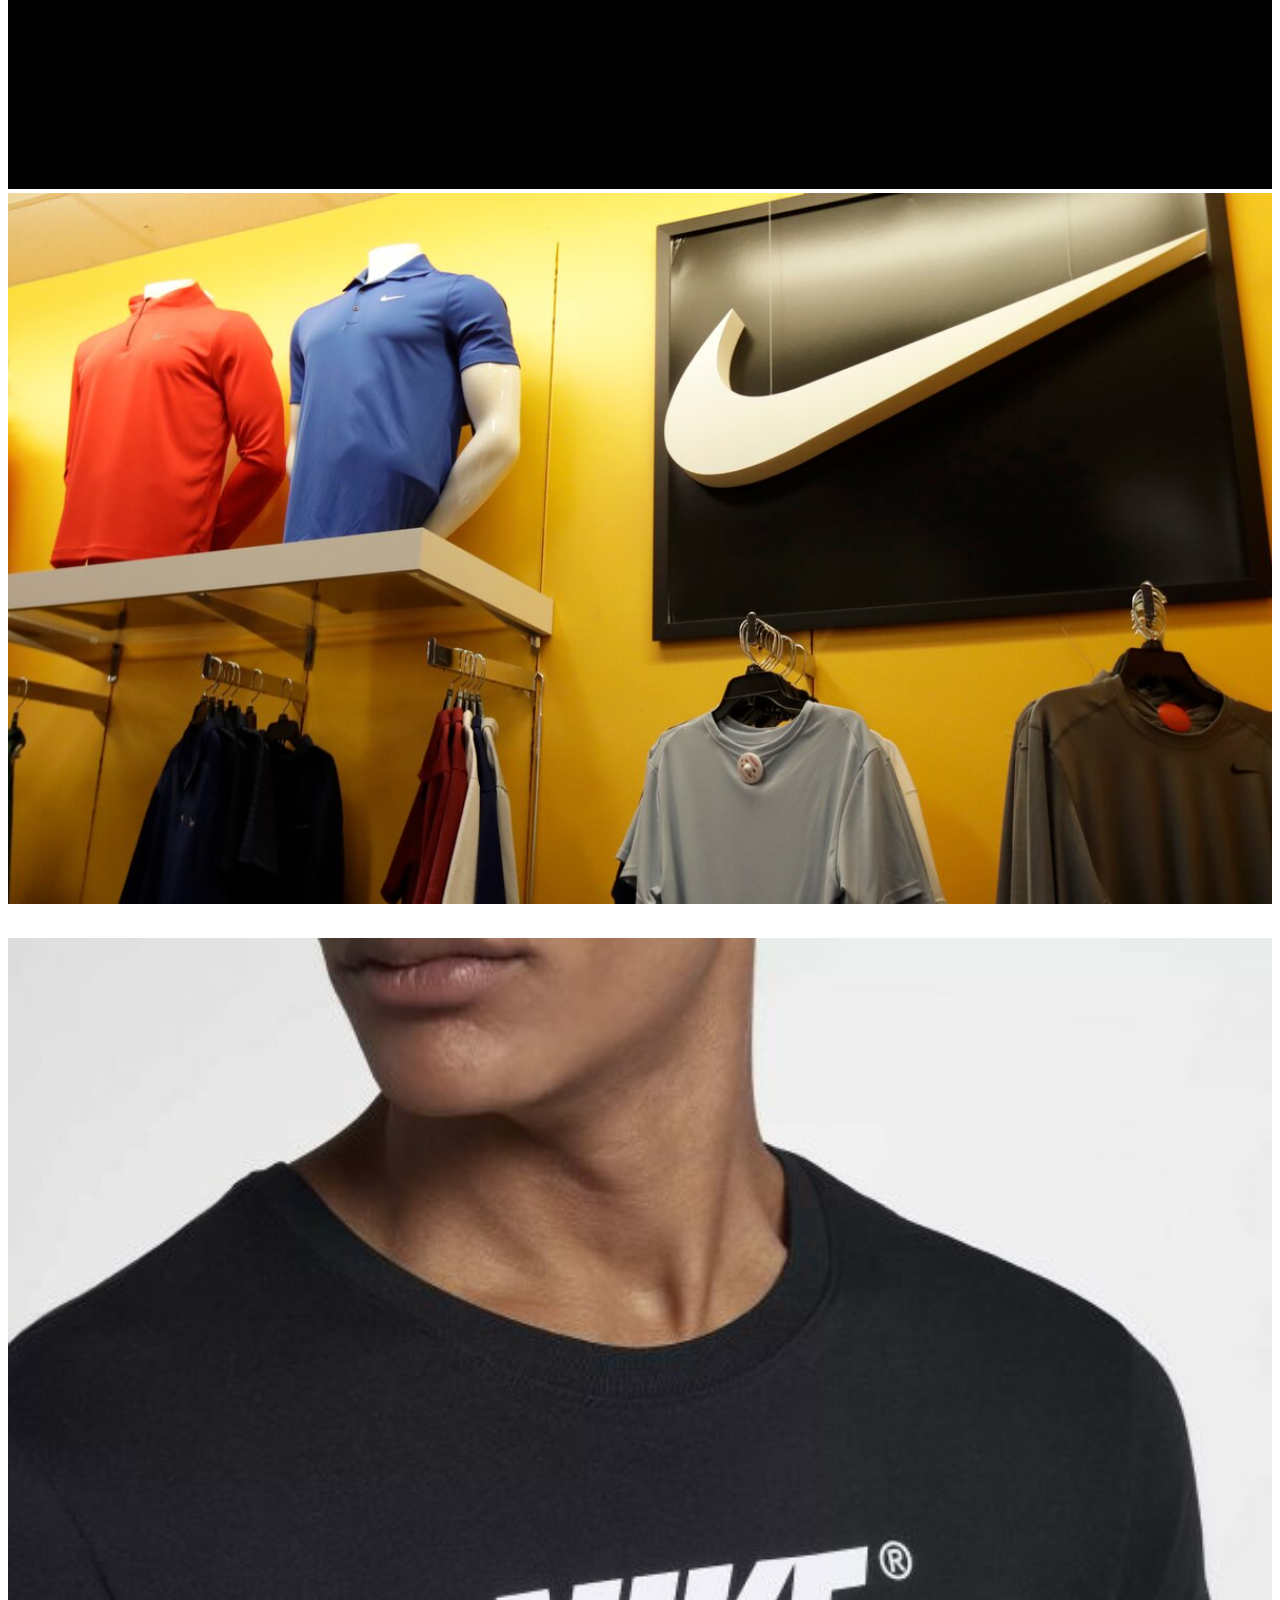
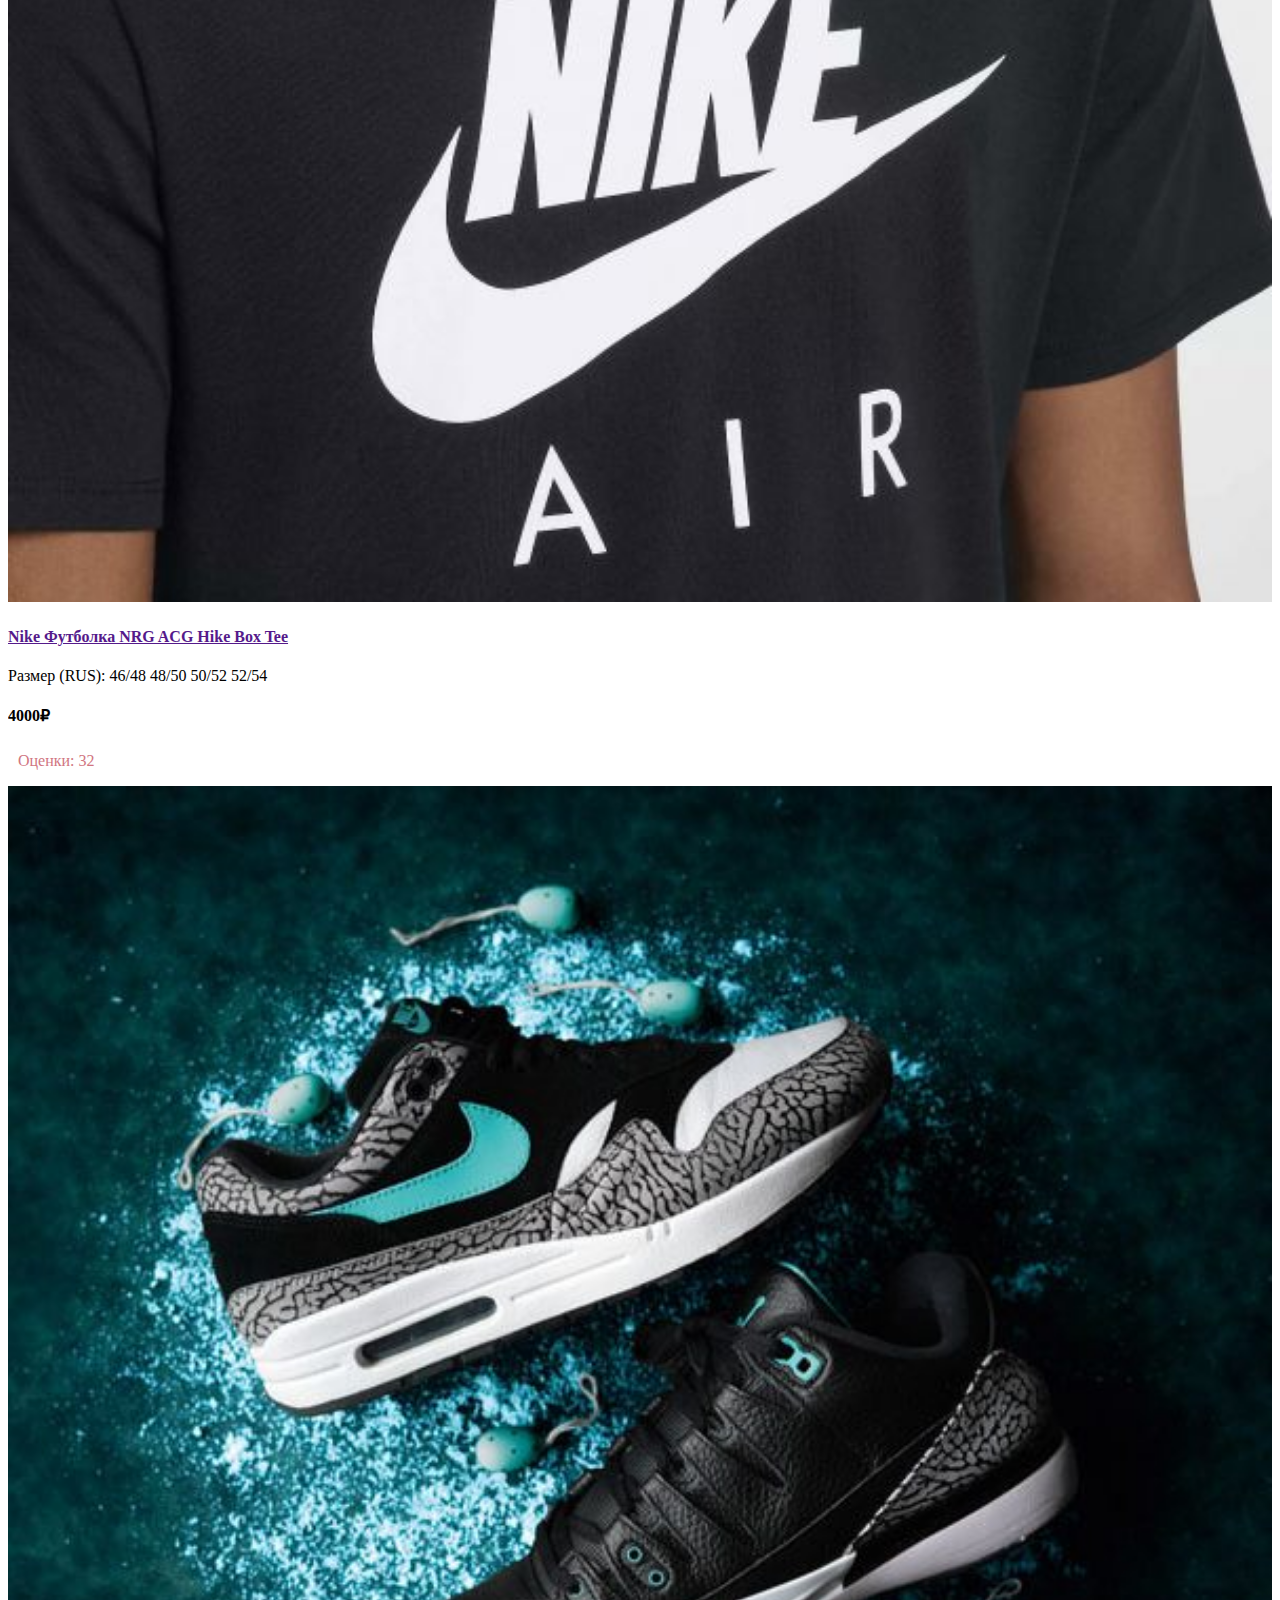
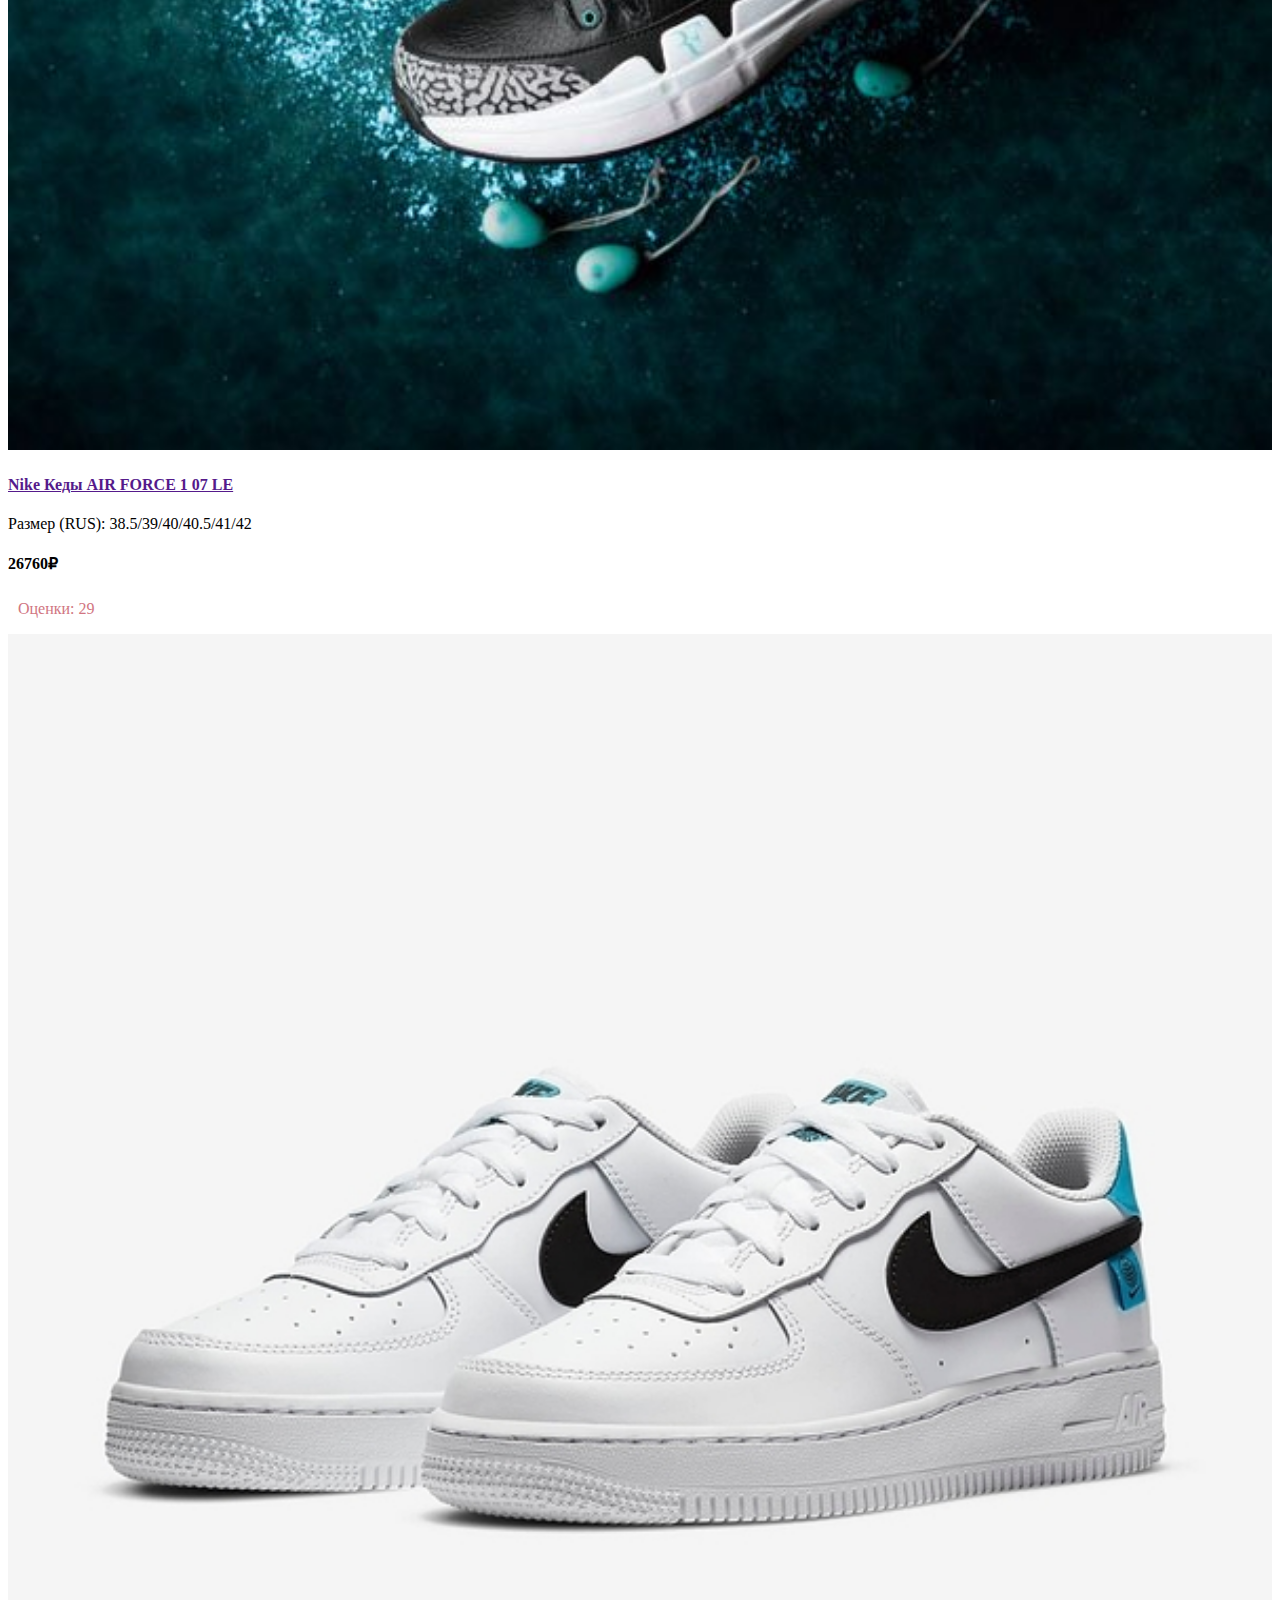
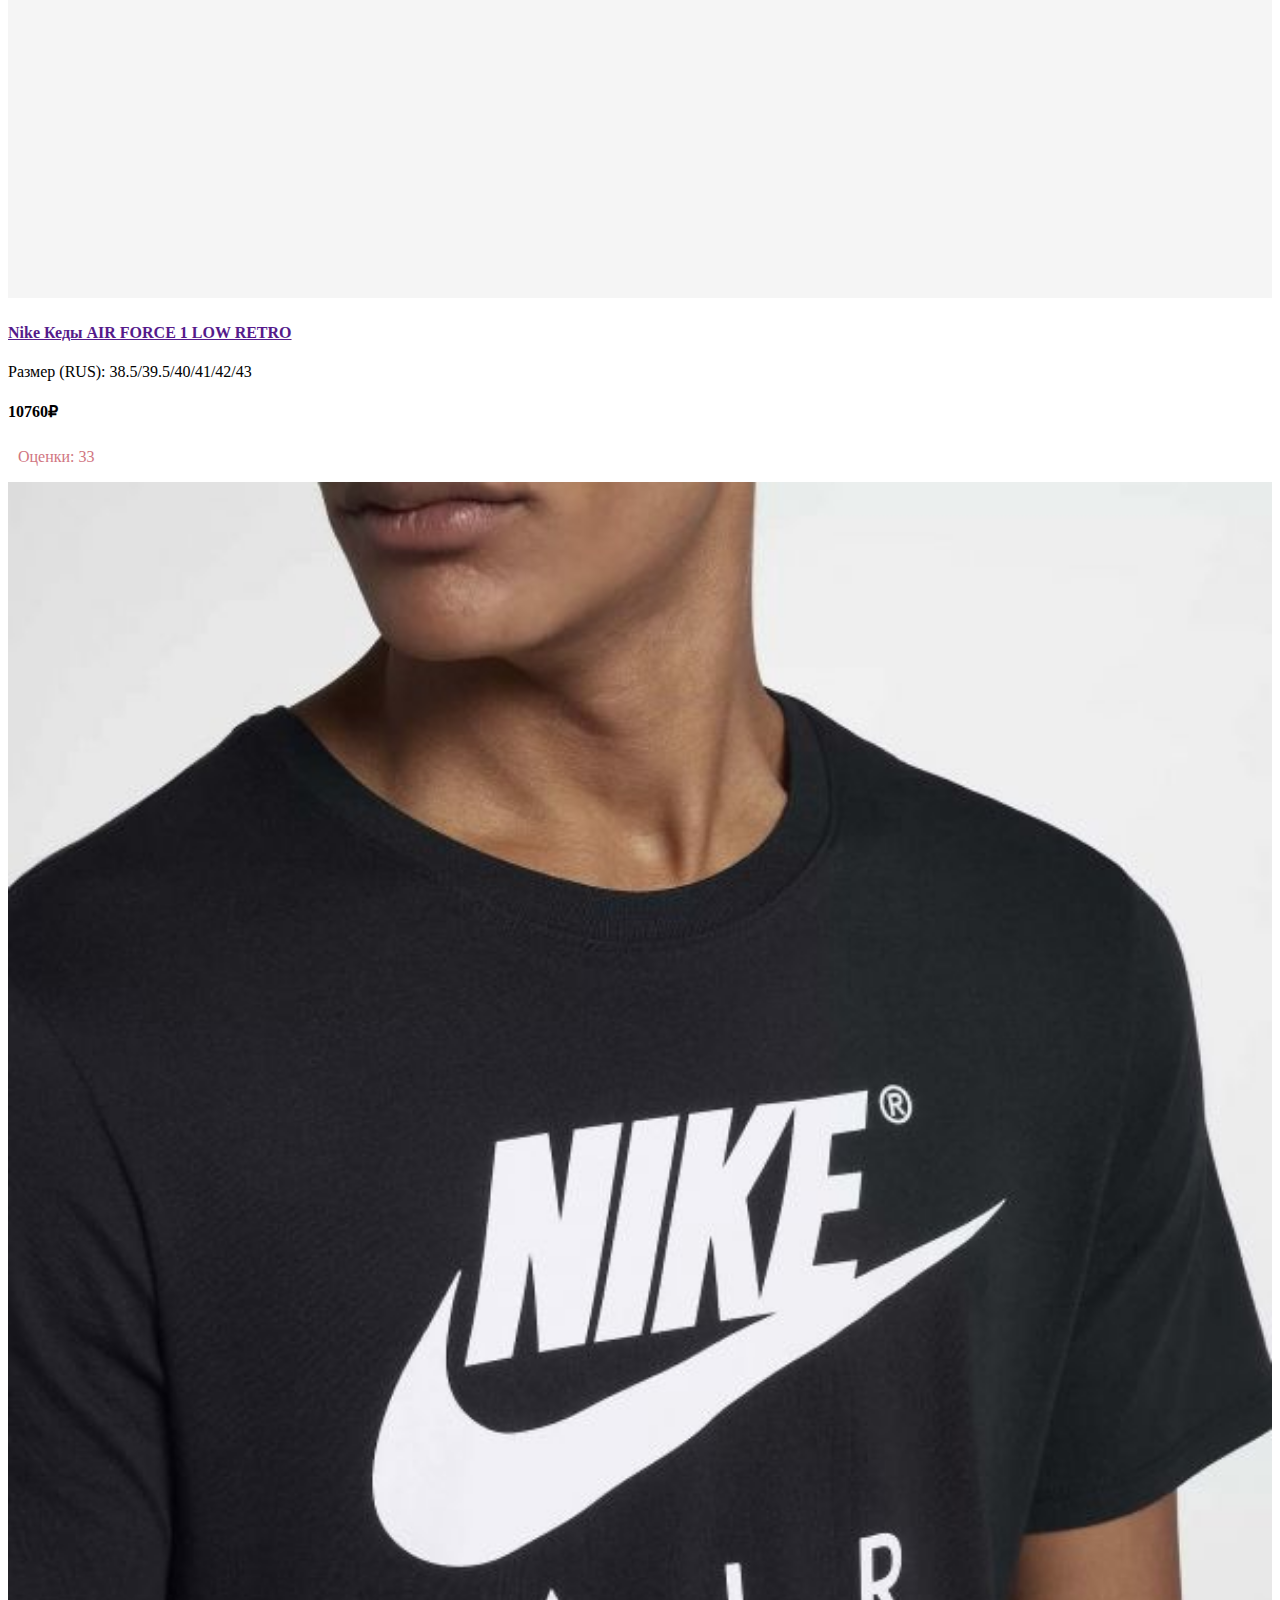
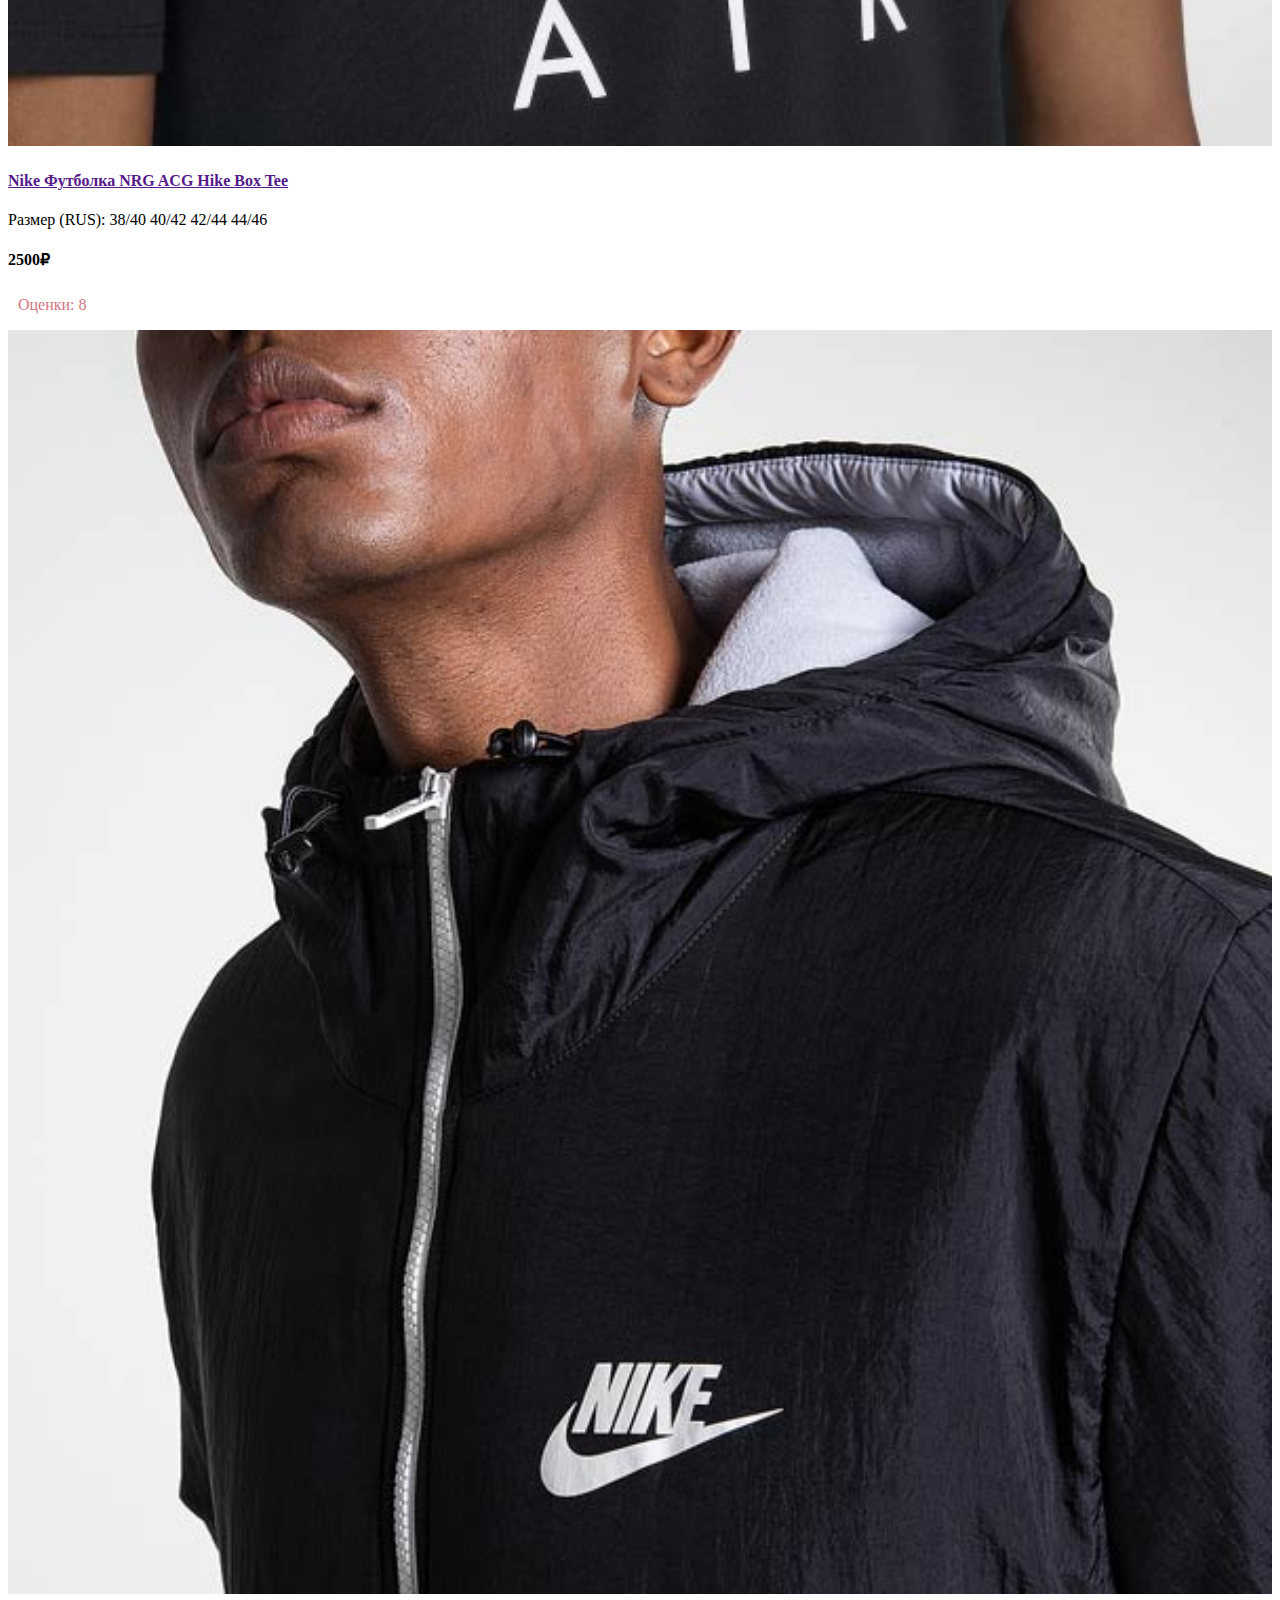
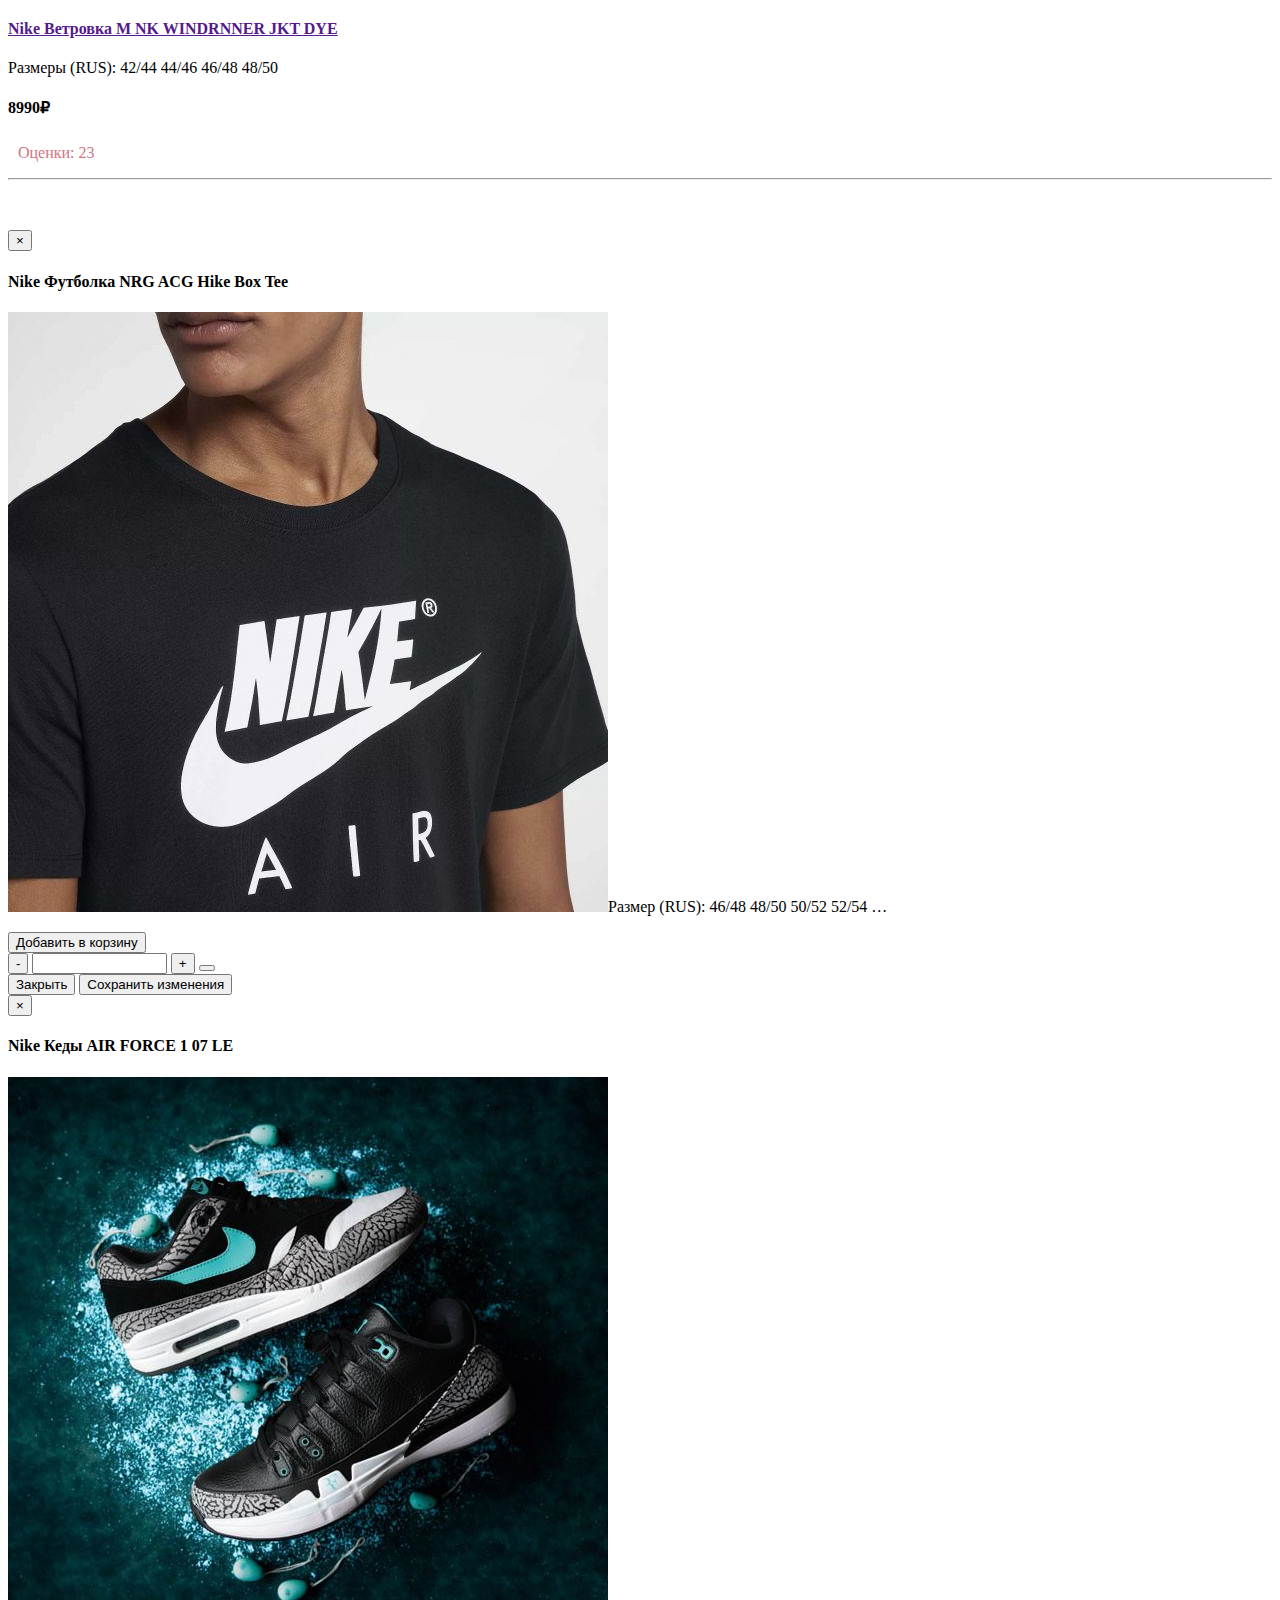
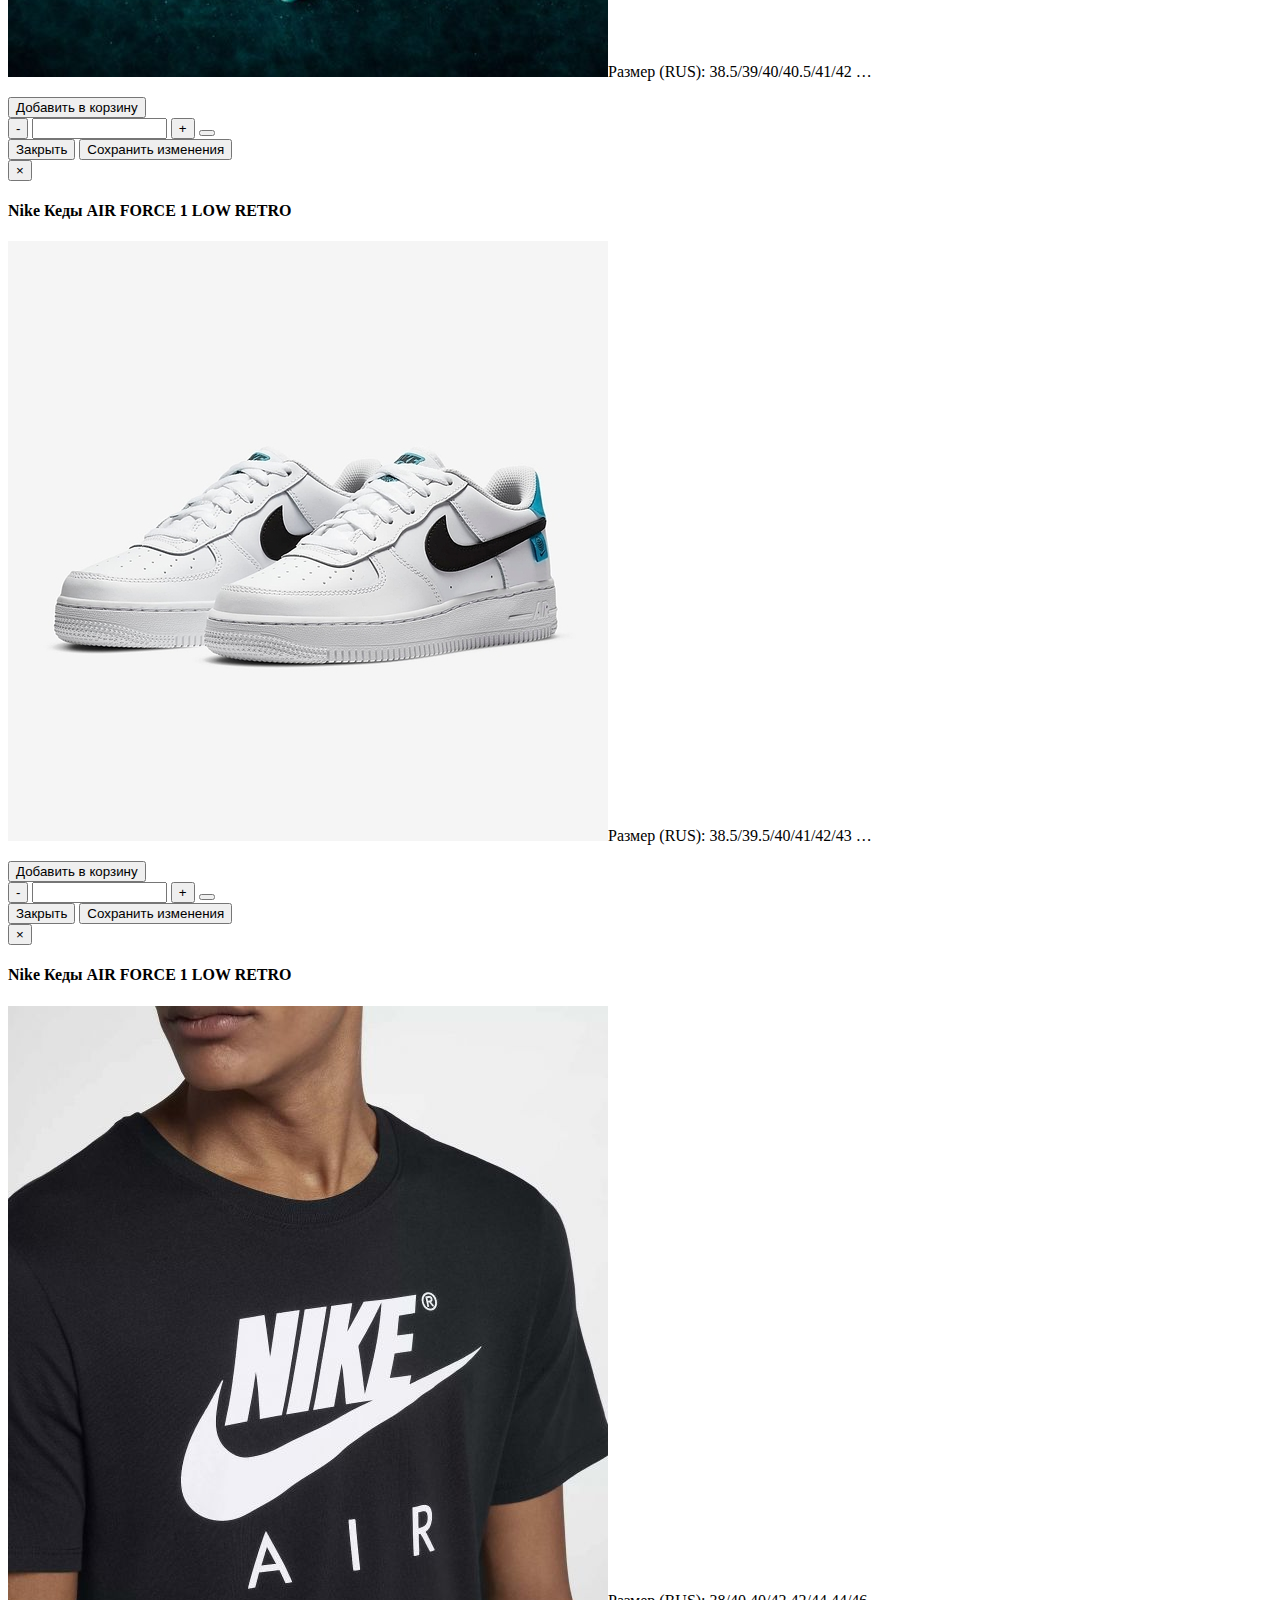
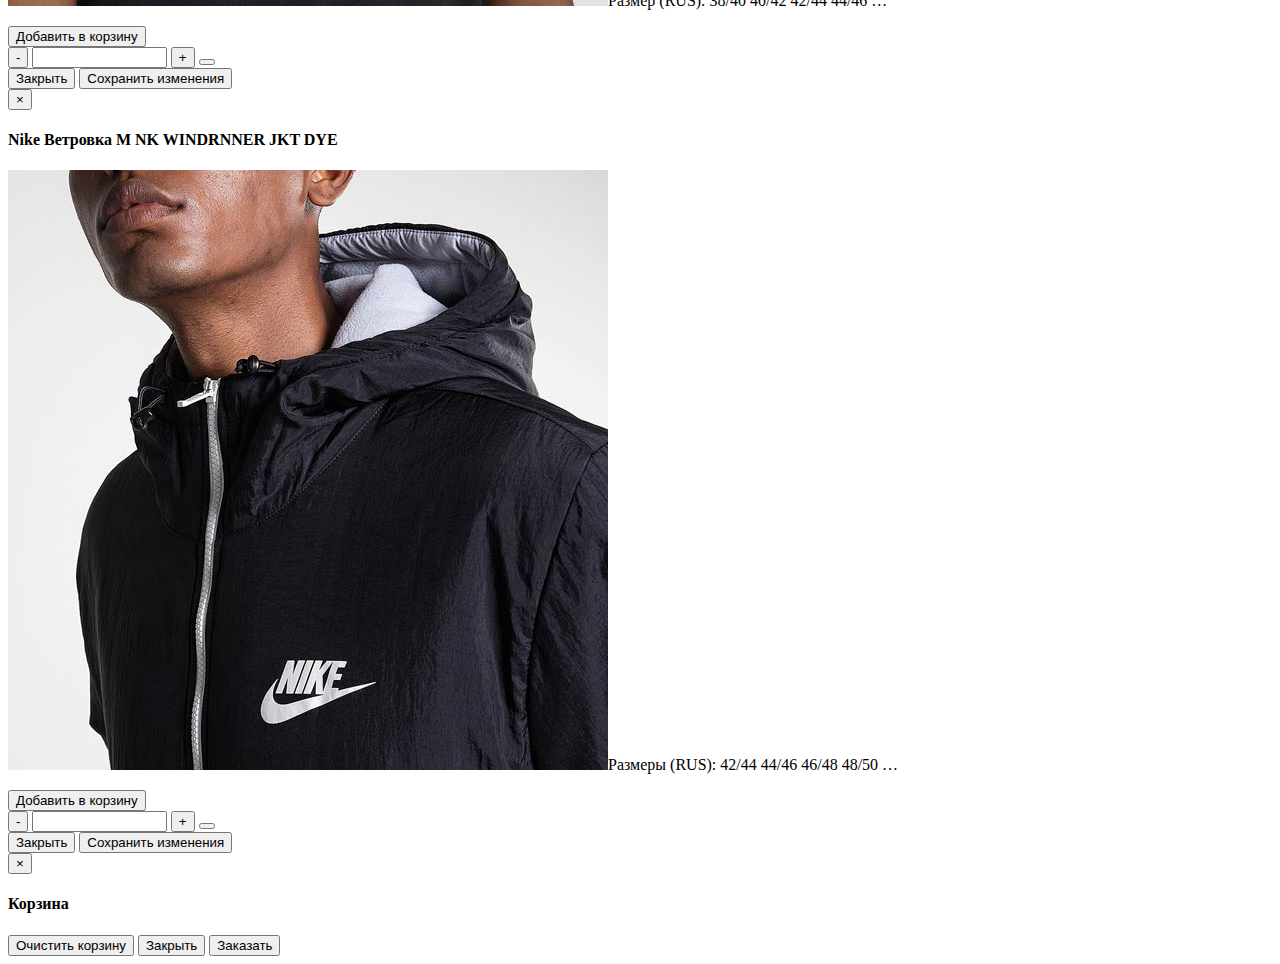
==== commit 582aef85: "Update index.html" ====
--- a/index.html
+++ b/index.html
@@ -133,7 +133,7 @@
 
                     <div class="col-sm-4 col-lg-4 col-md-4">
                         <div class="thumbnail">
-                            <img src="img/Logo.png" alt="">
+                            <img src="img/goods/600x600(3).jpg" alt="">
                             <div class="caption">
                                 
                                 <h4><a href="" data-toggle="modal" data-target="#ThirdGoodModal">Nike Кеды AIR FORCE 1 LOW RETRO</a>
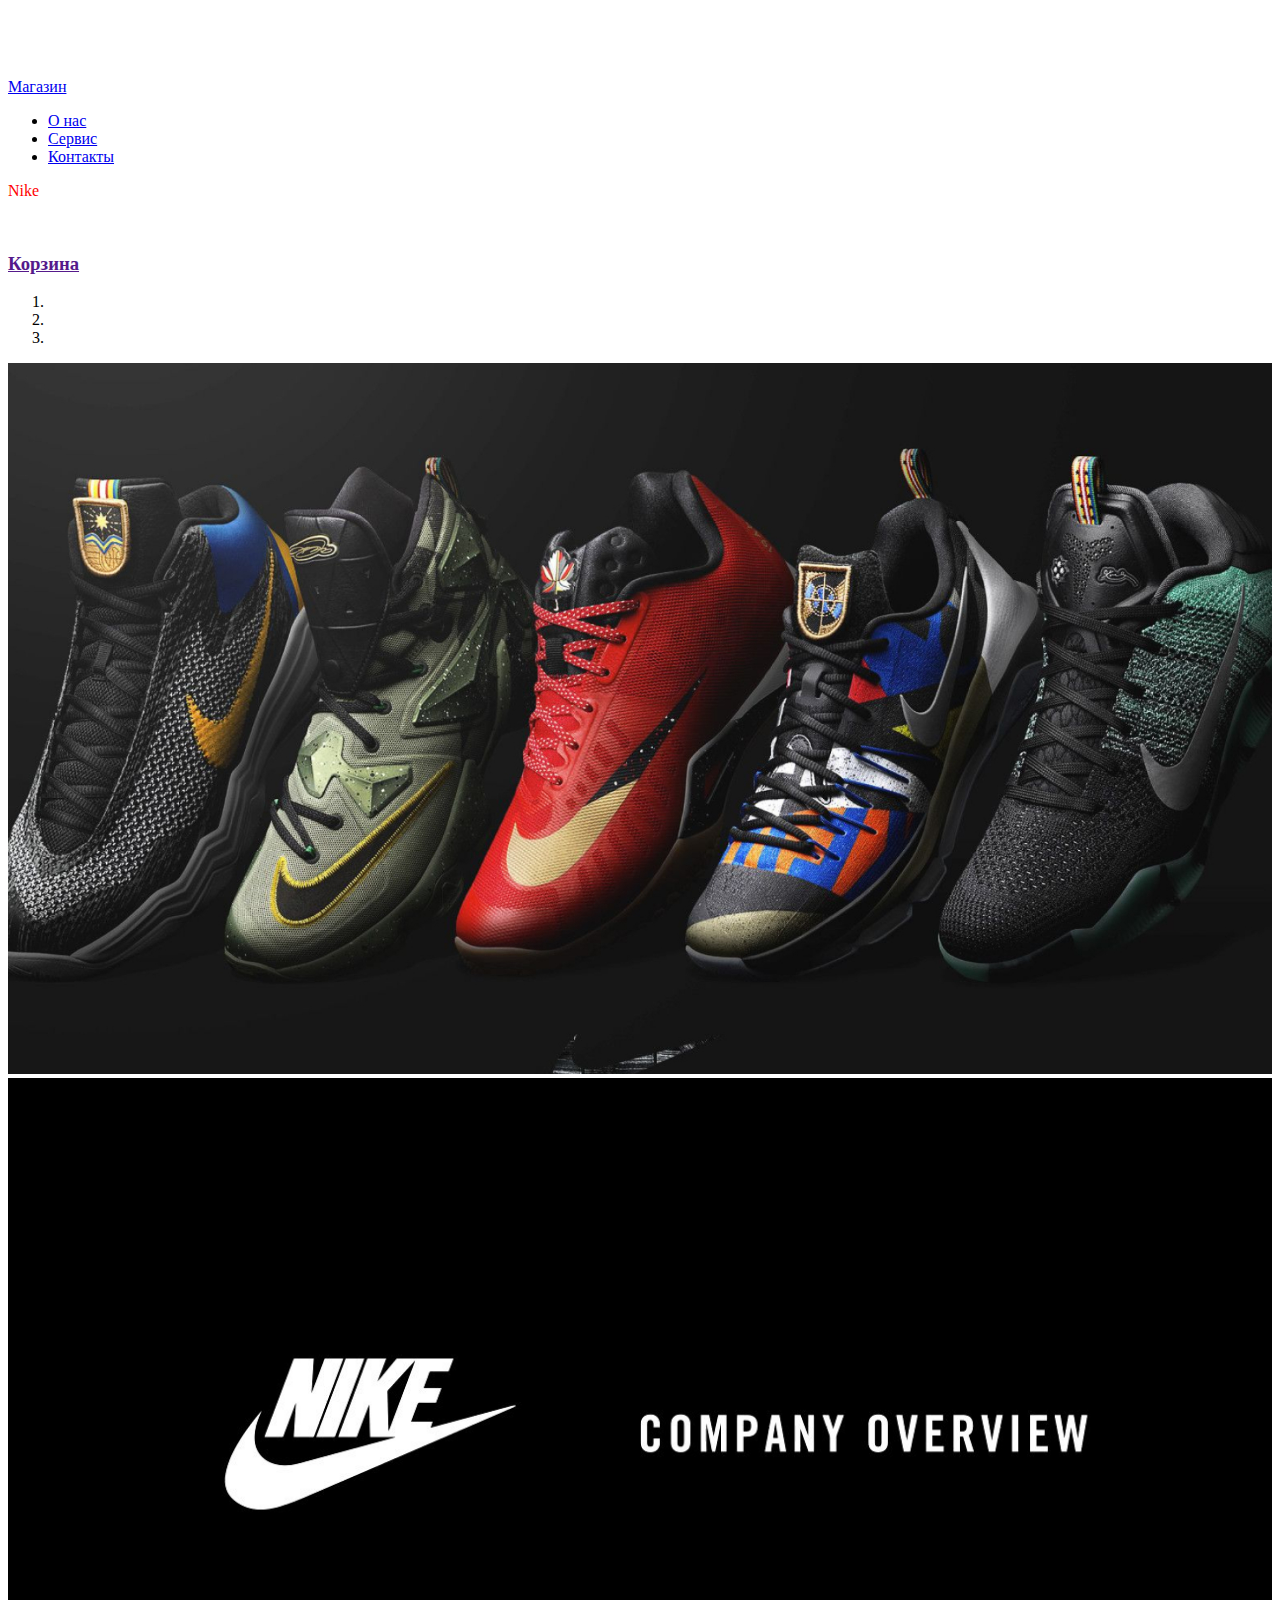
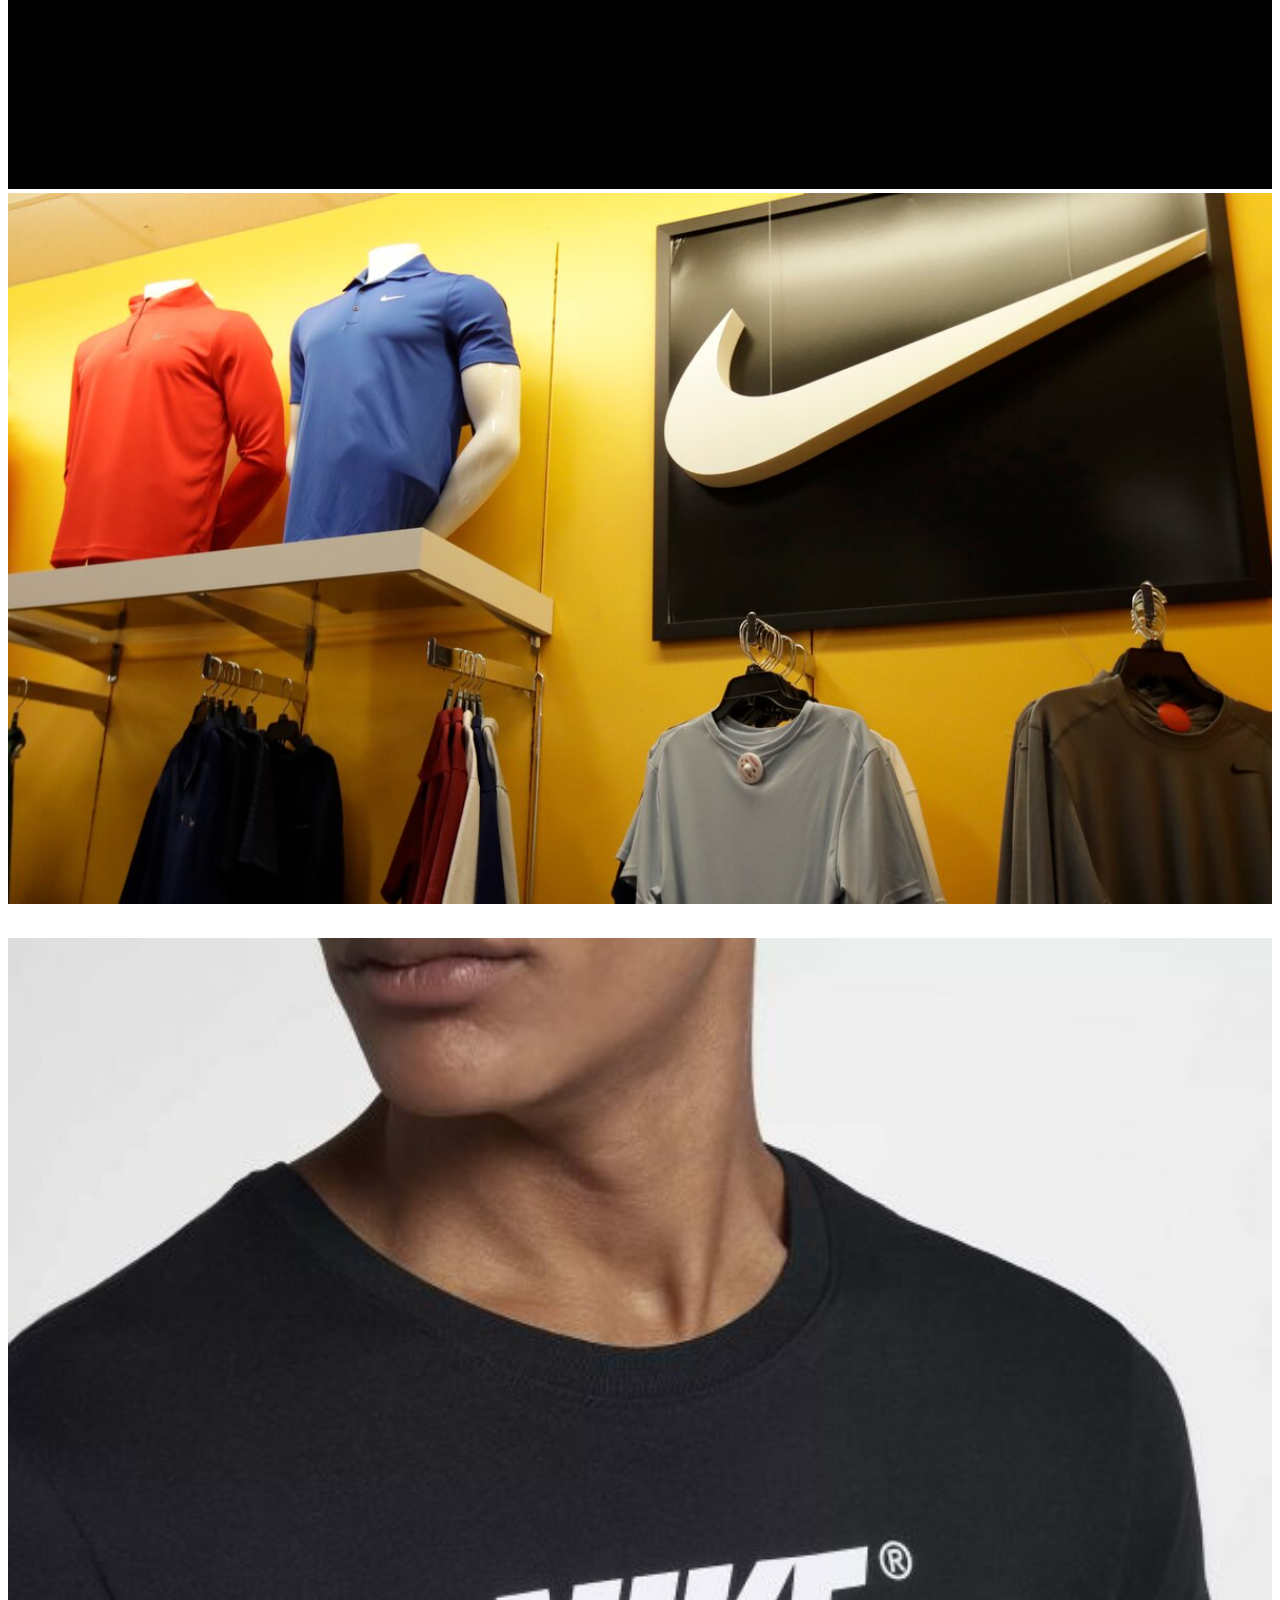
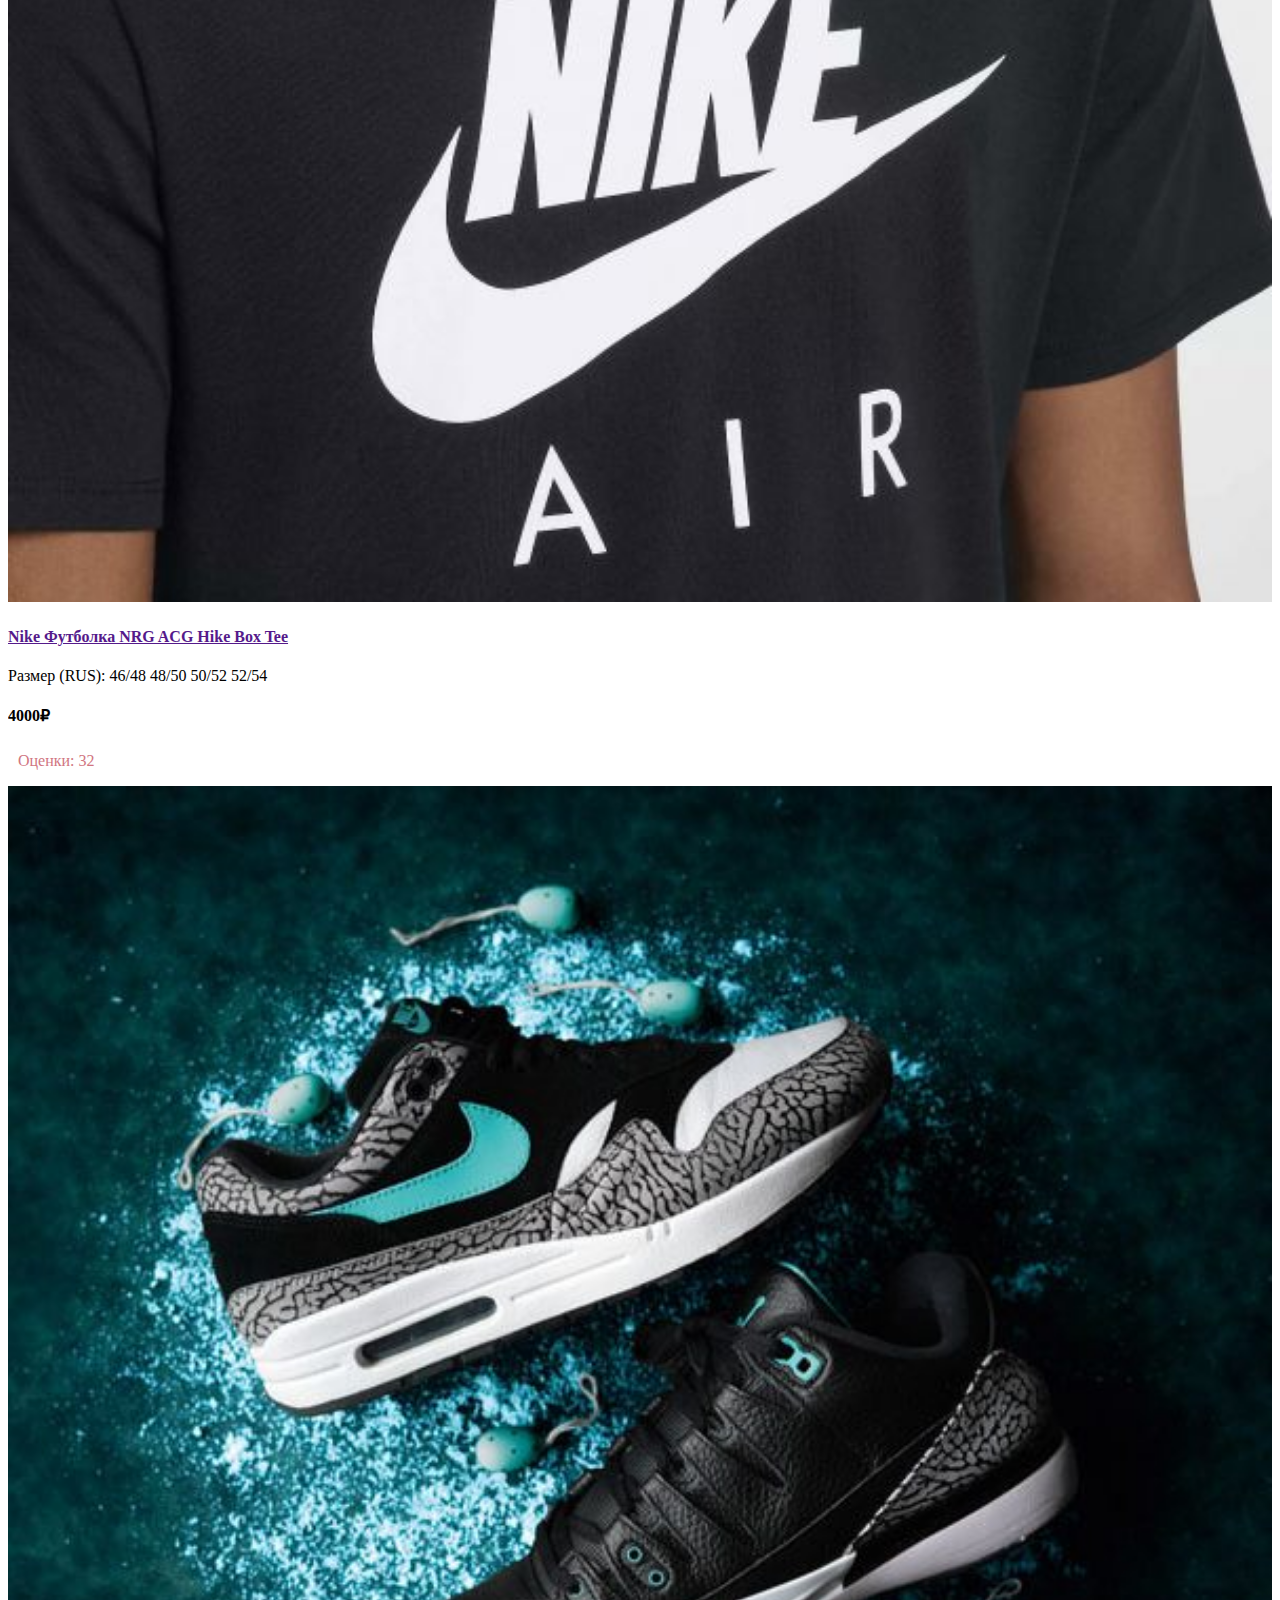
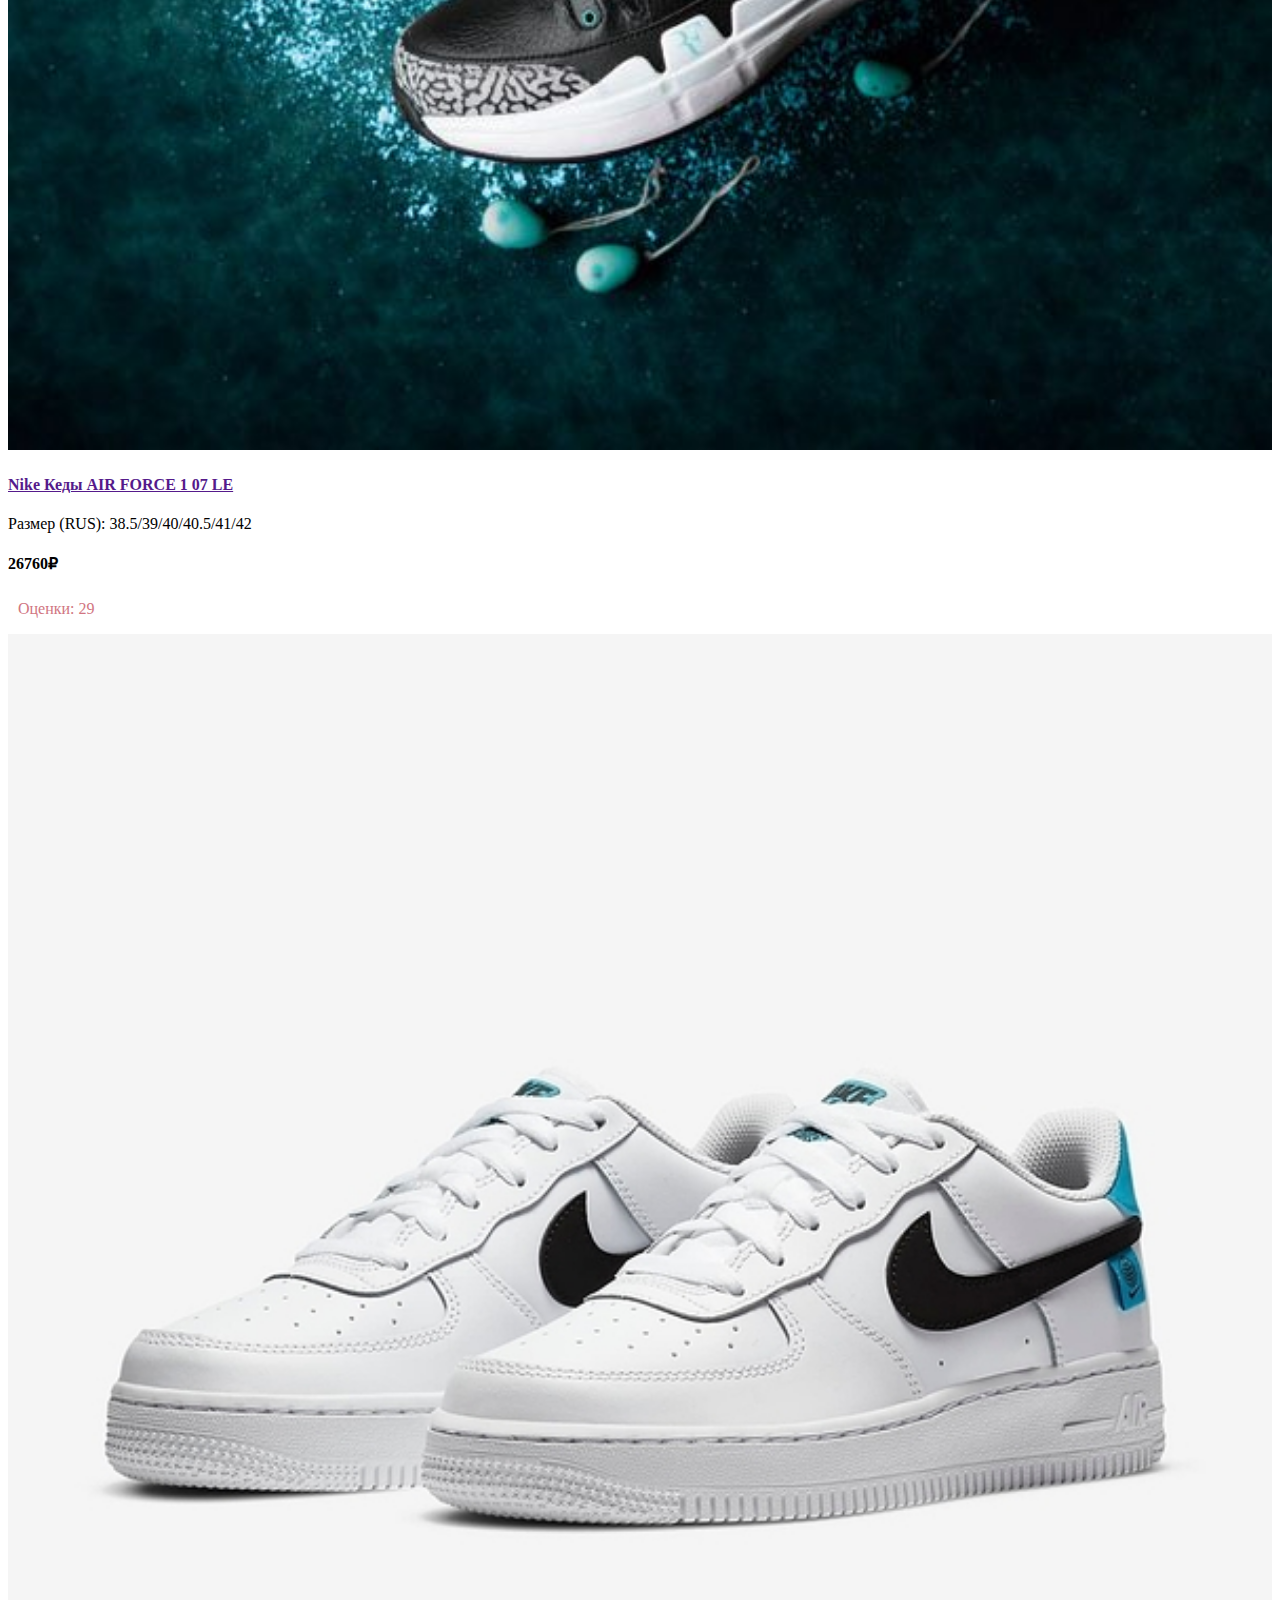
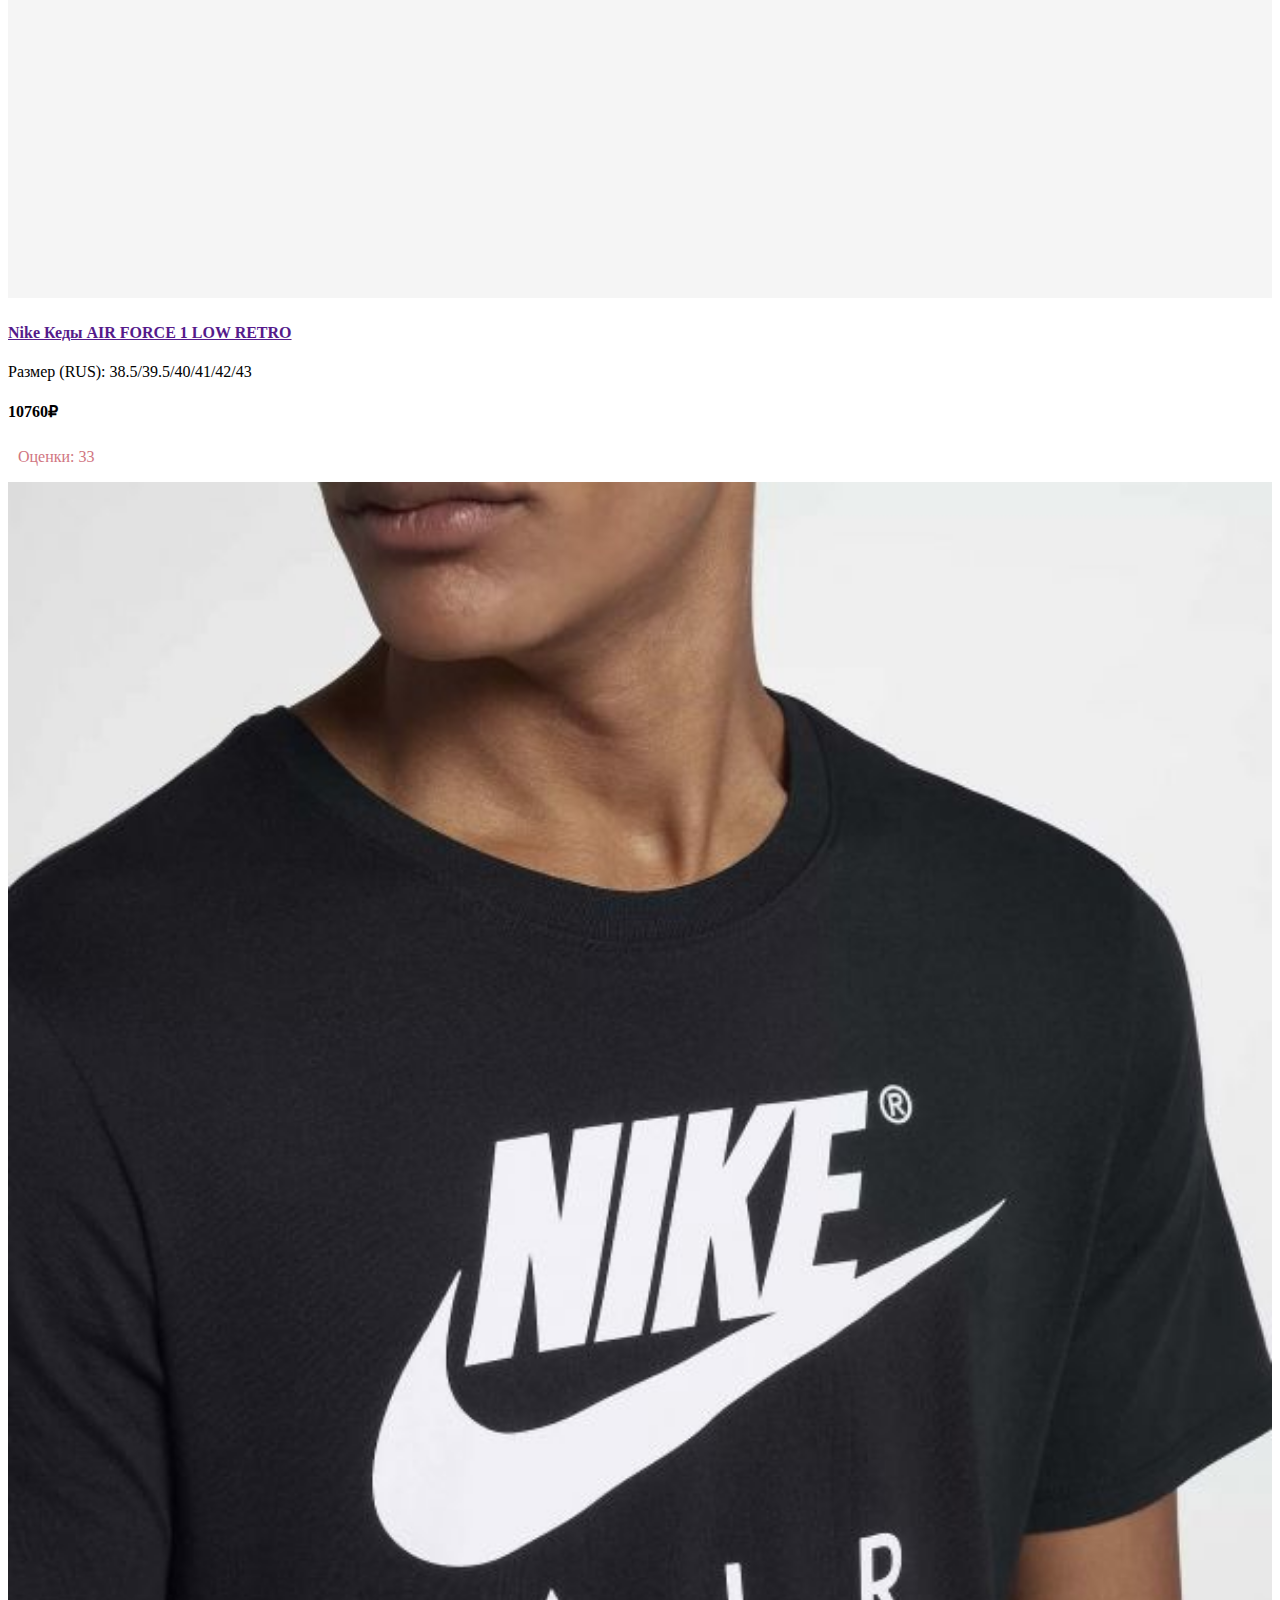
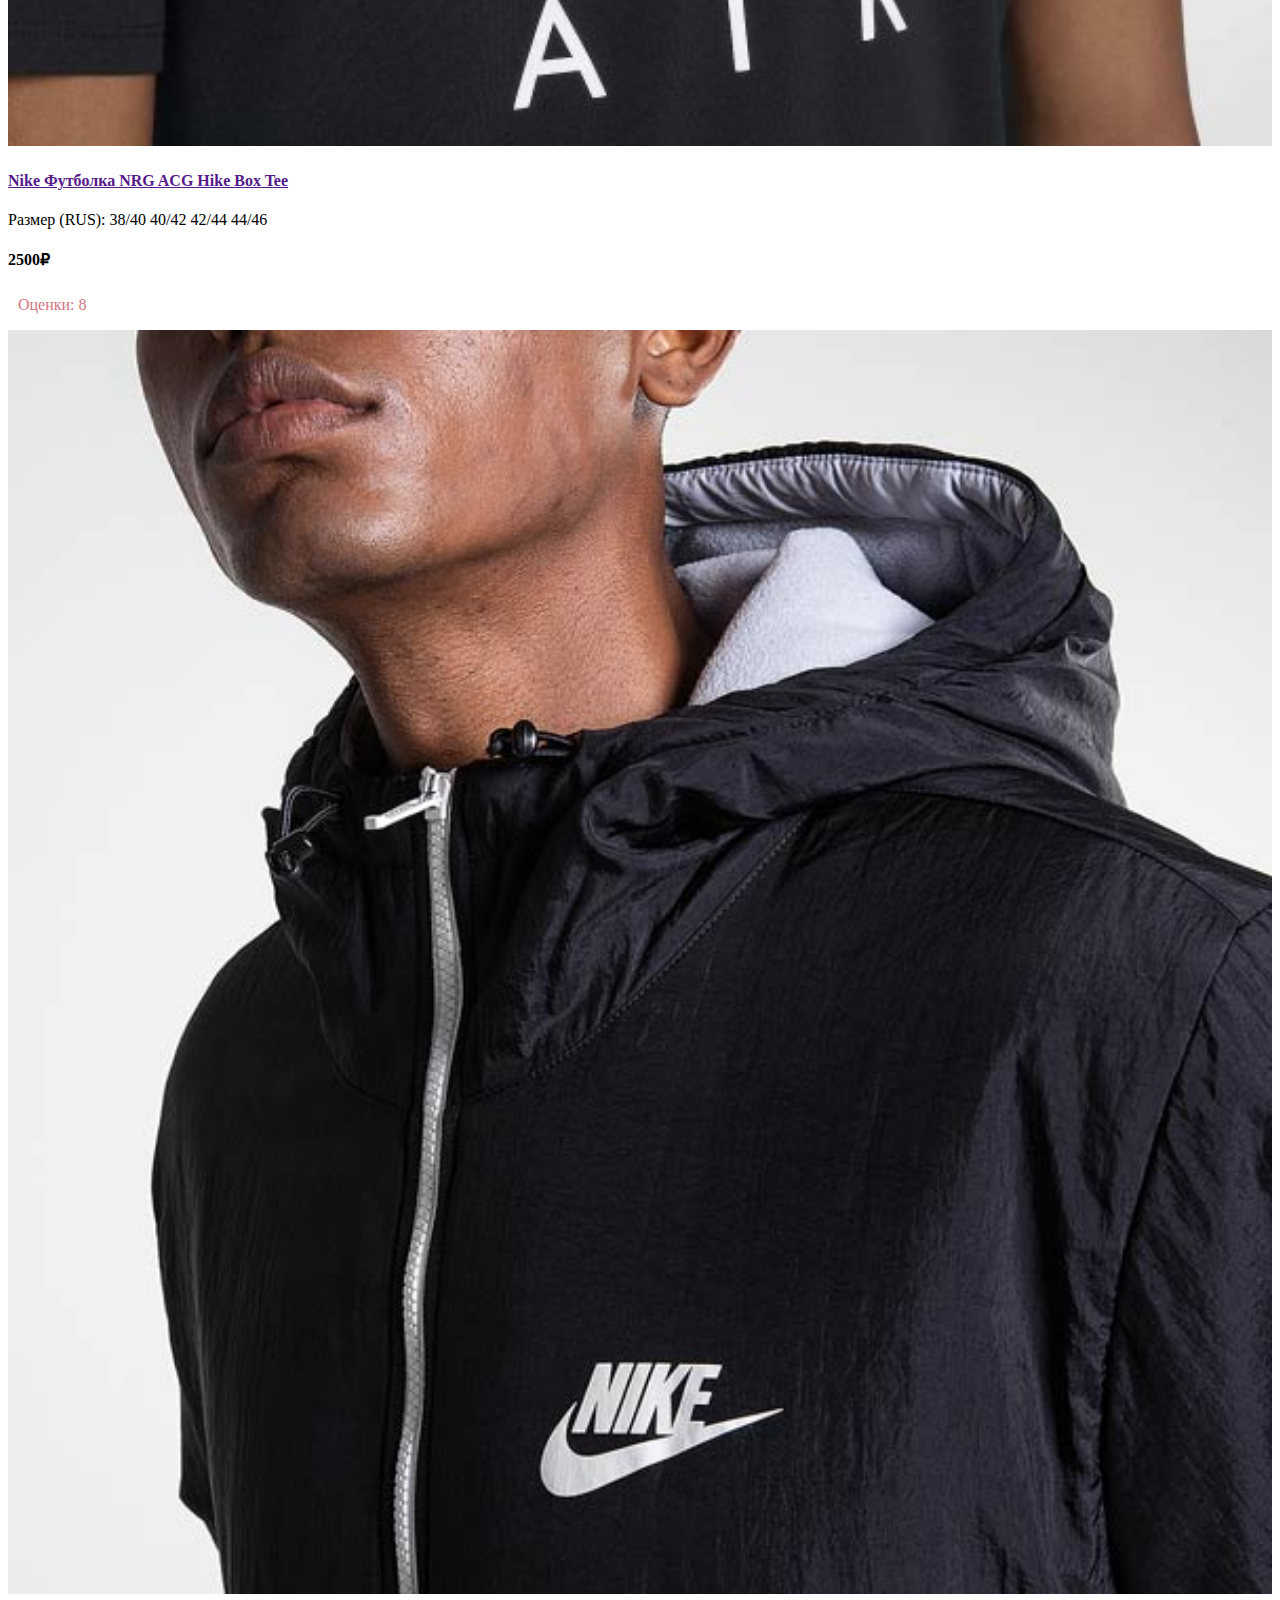
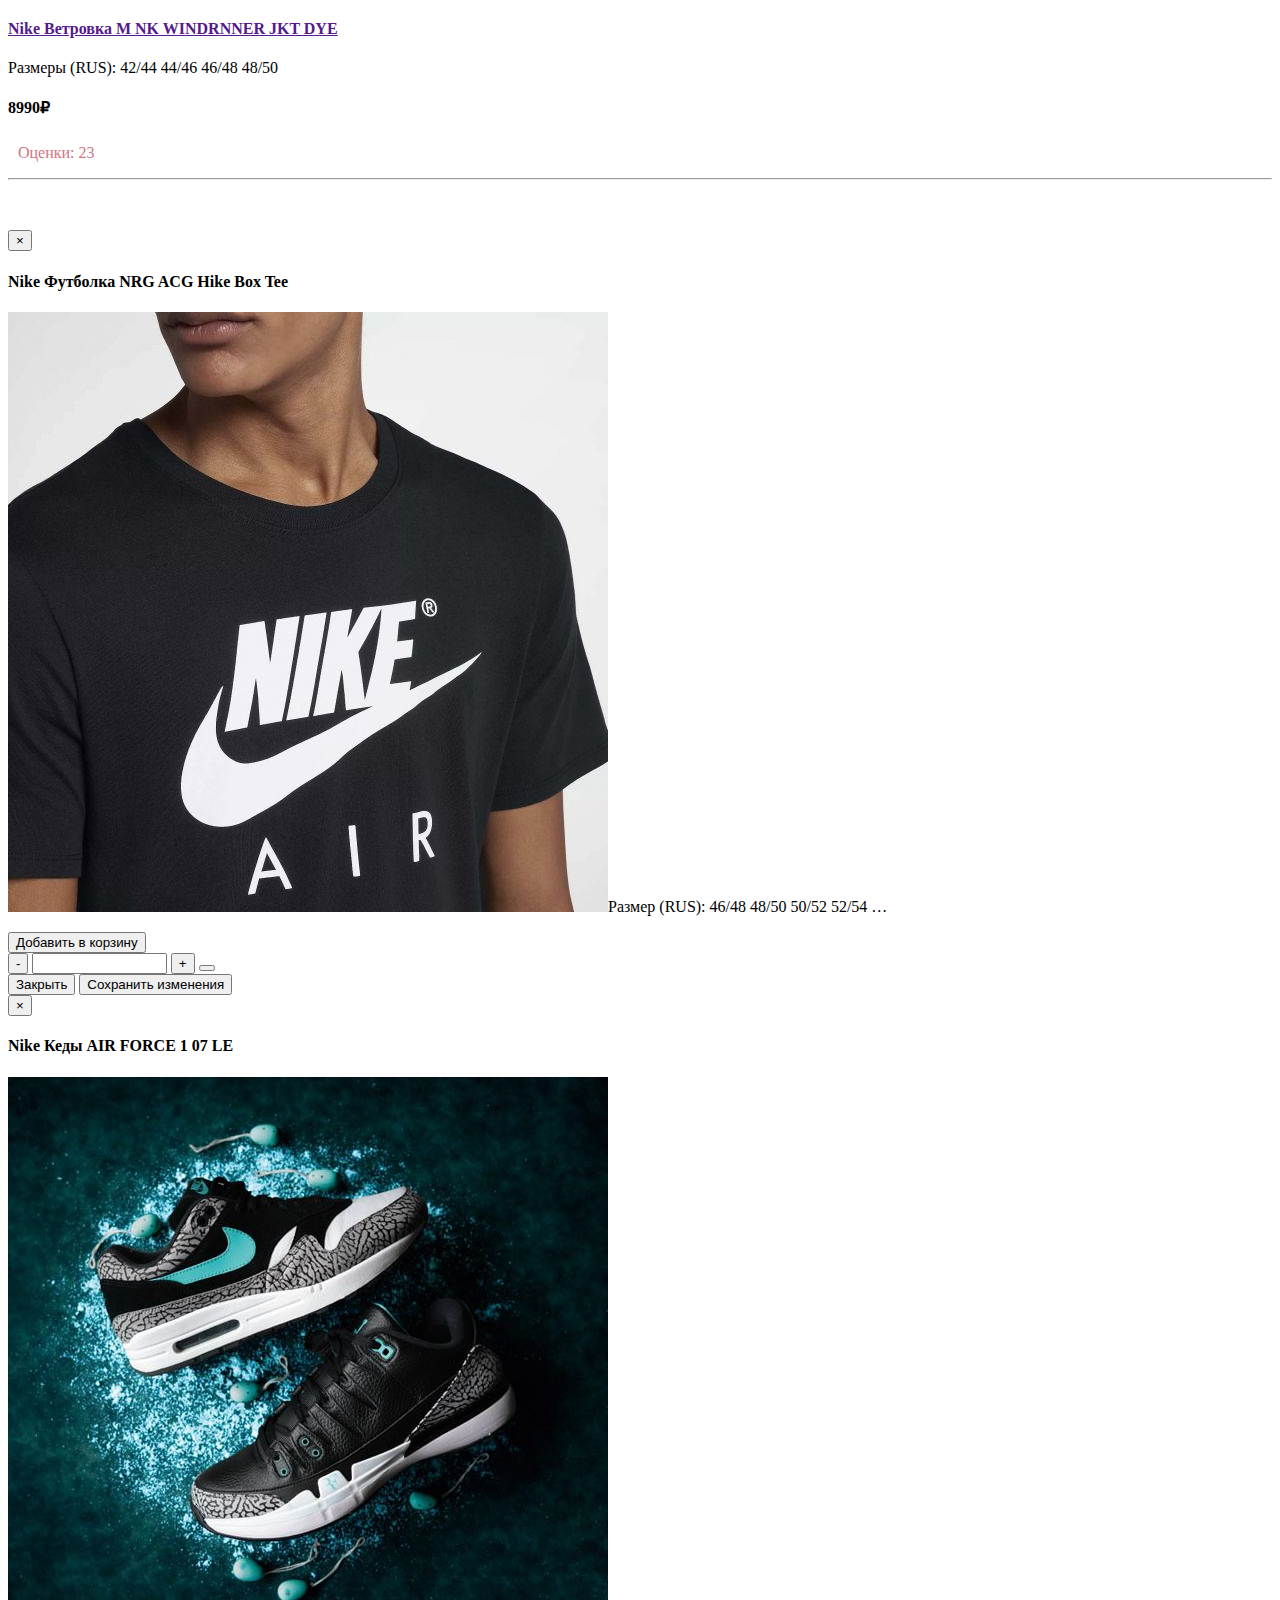
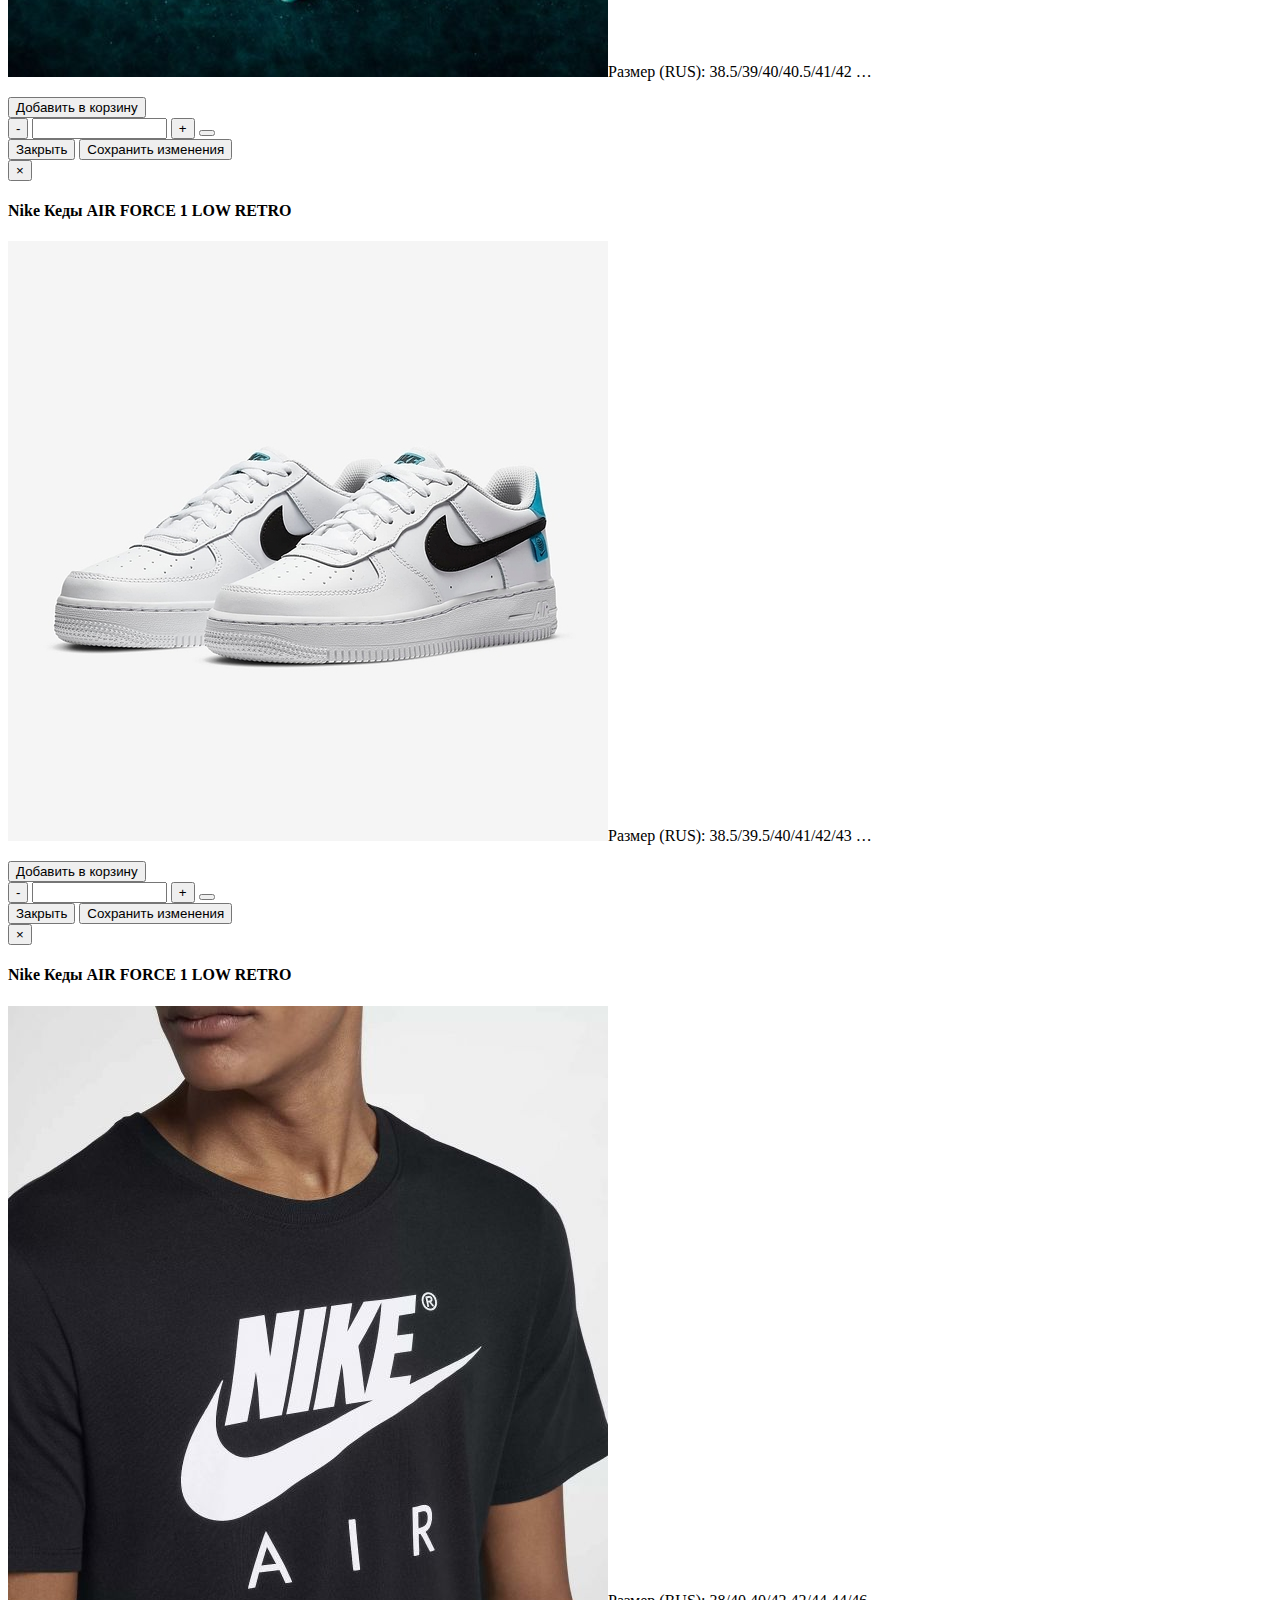
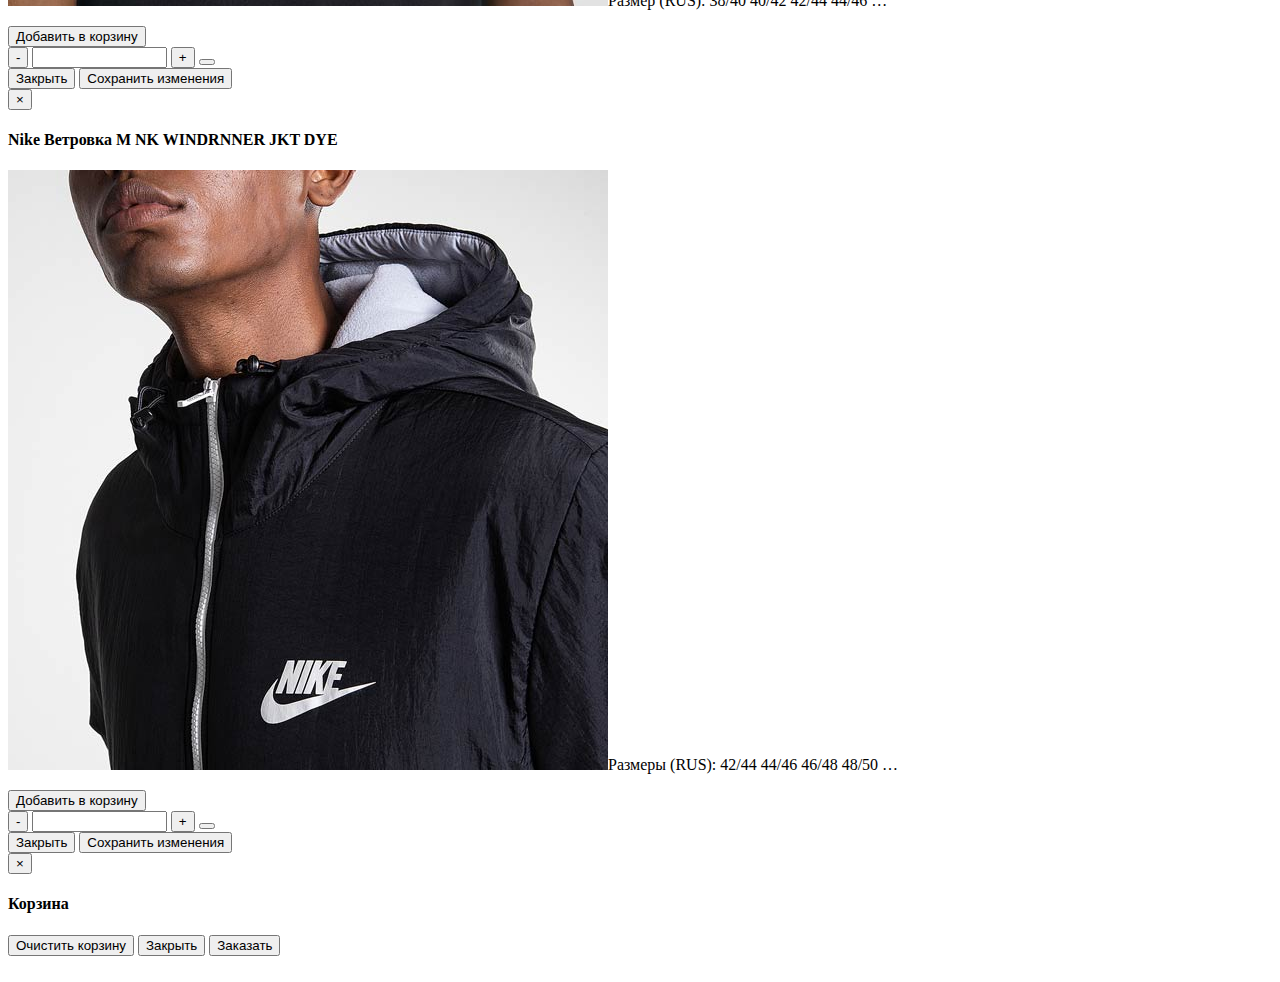
==== commit 1f7698f5: "Update index.html" ====
--- a/index.html
+++ b/index.html
@@ -375,7 +375,7 @@
   </div><!-- /.modal-dialog -->
 </div><!-- /.modal -->
 
-
+<img src="img/Logo" alt="">
     
 
 </body>
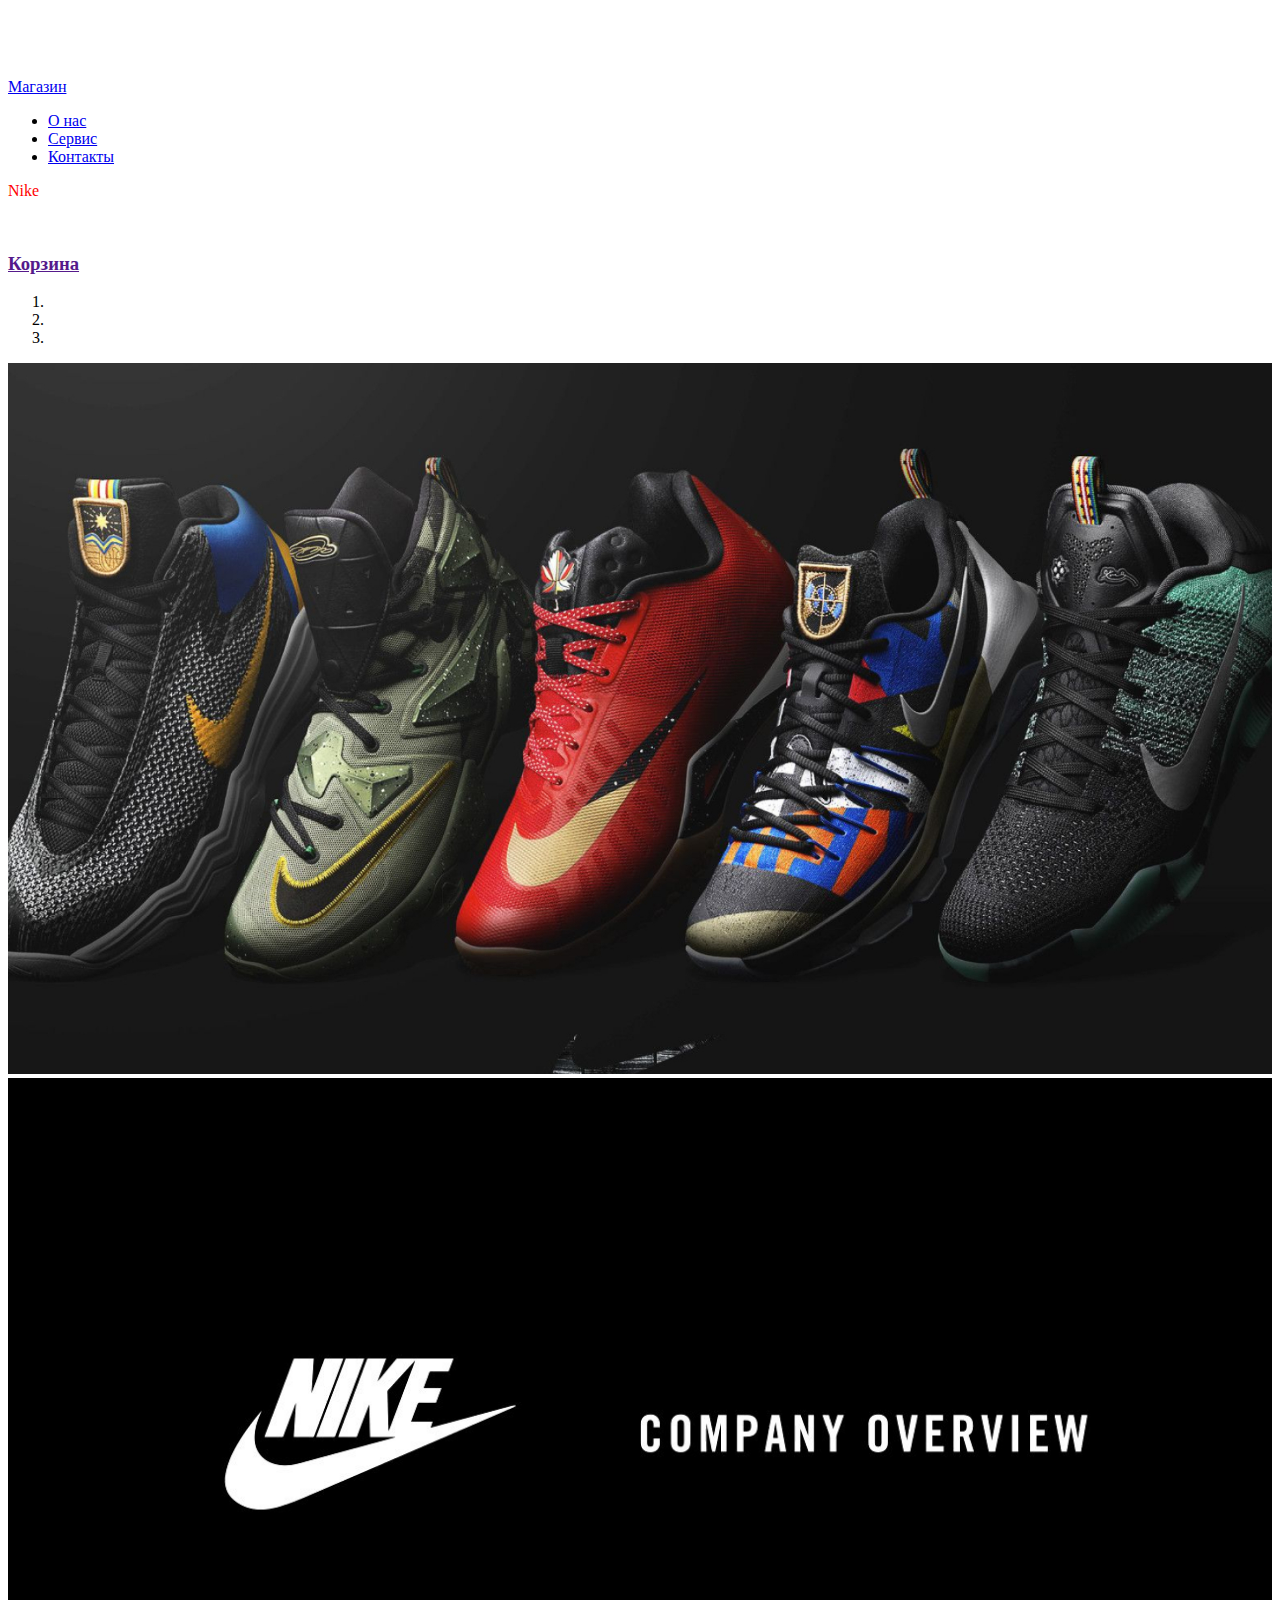
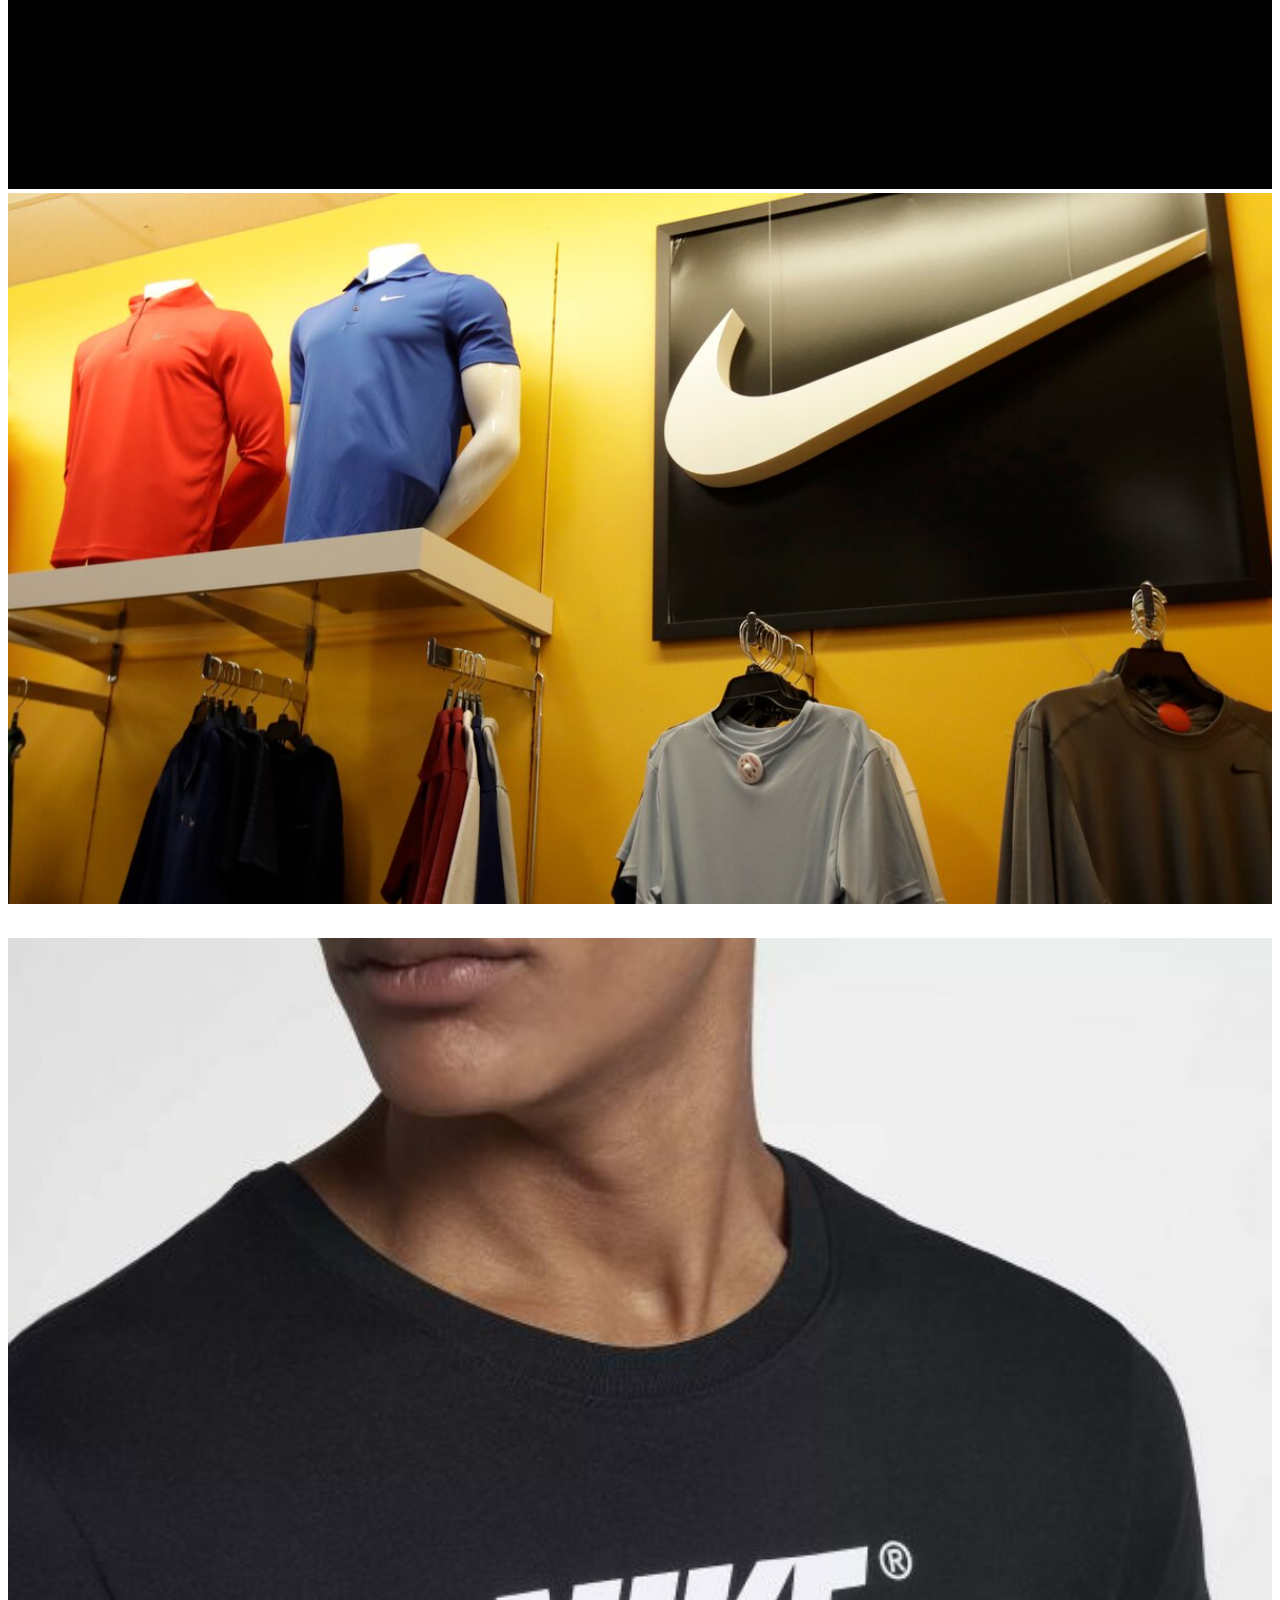
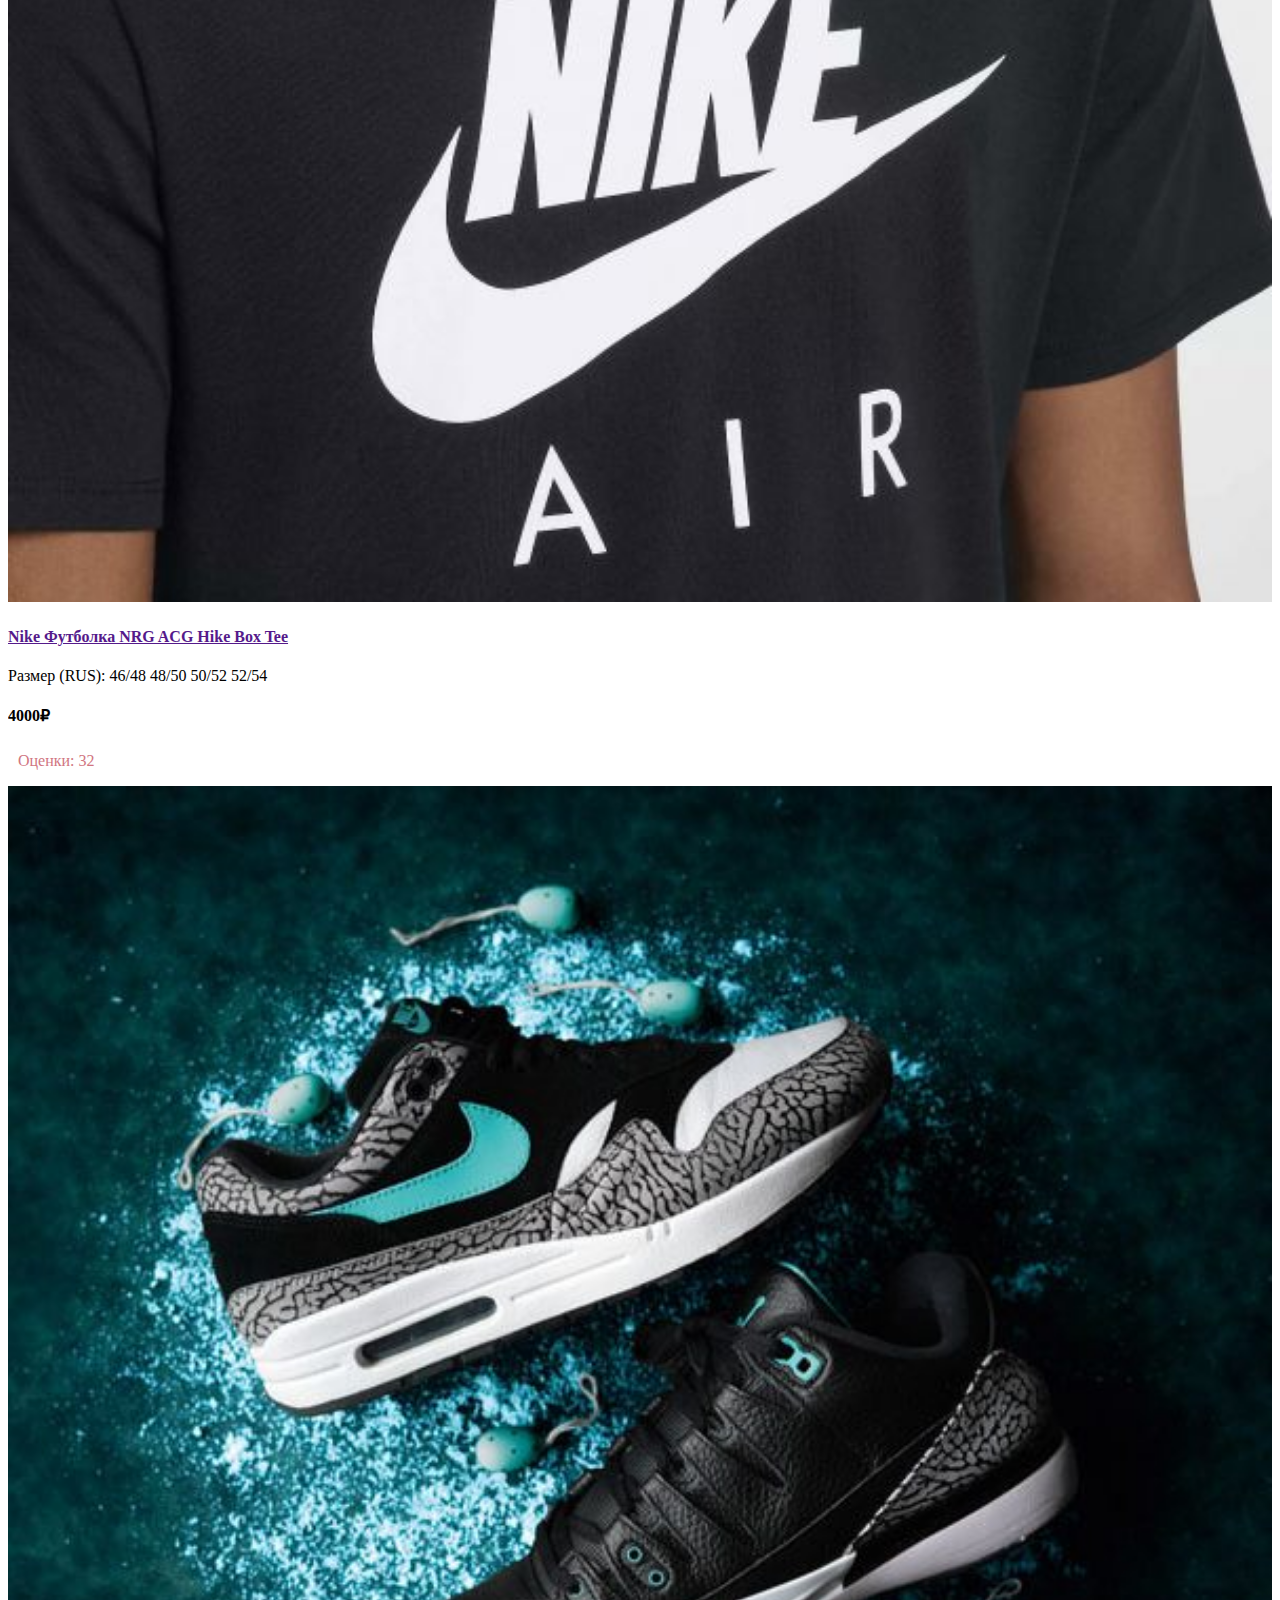
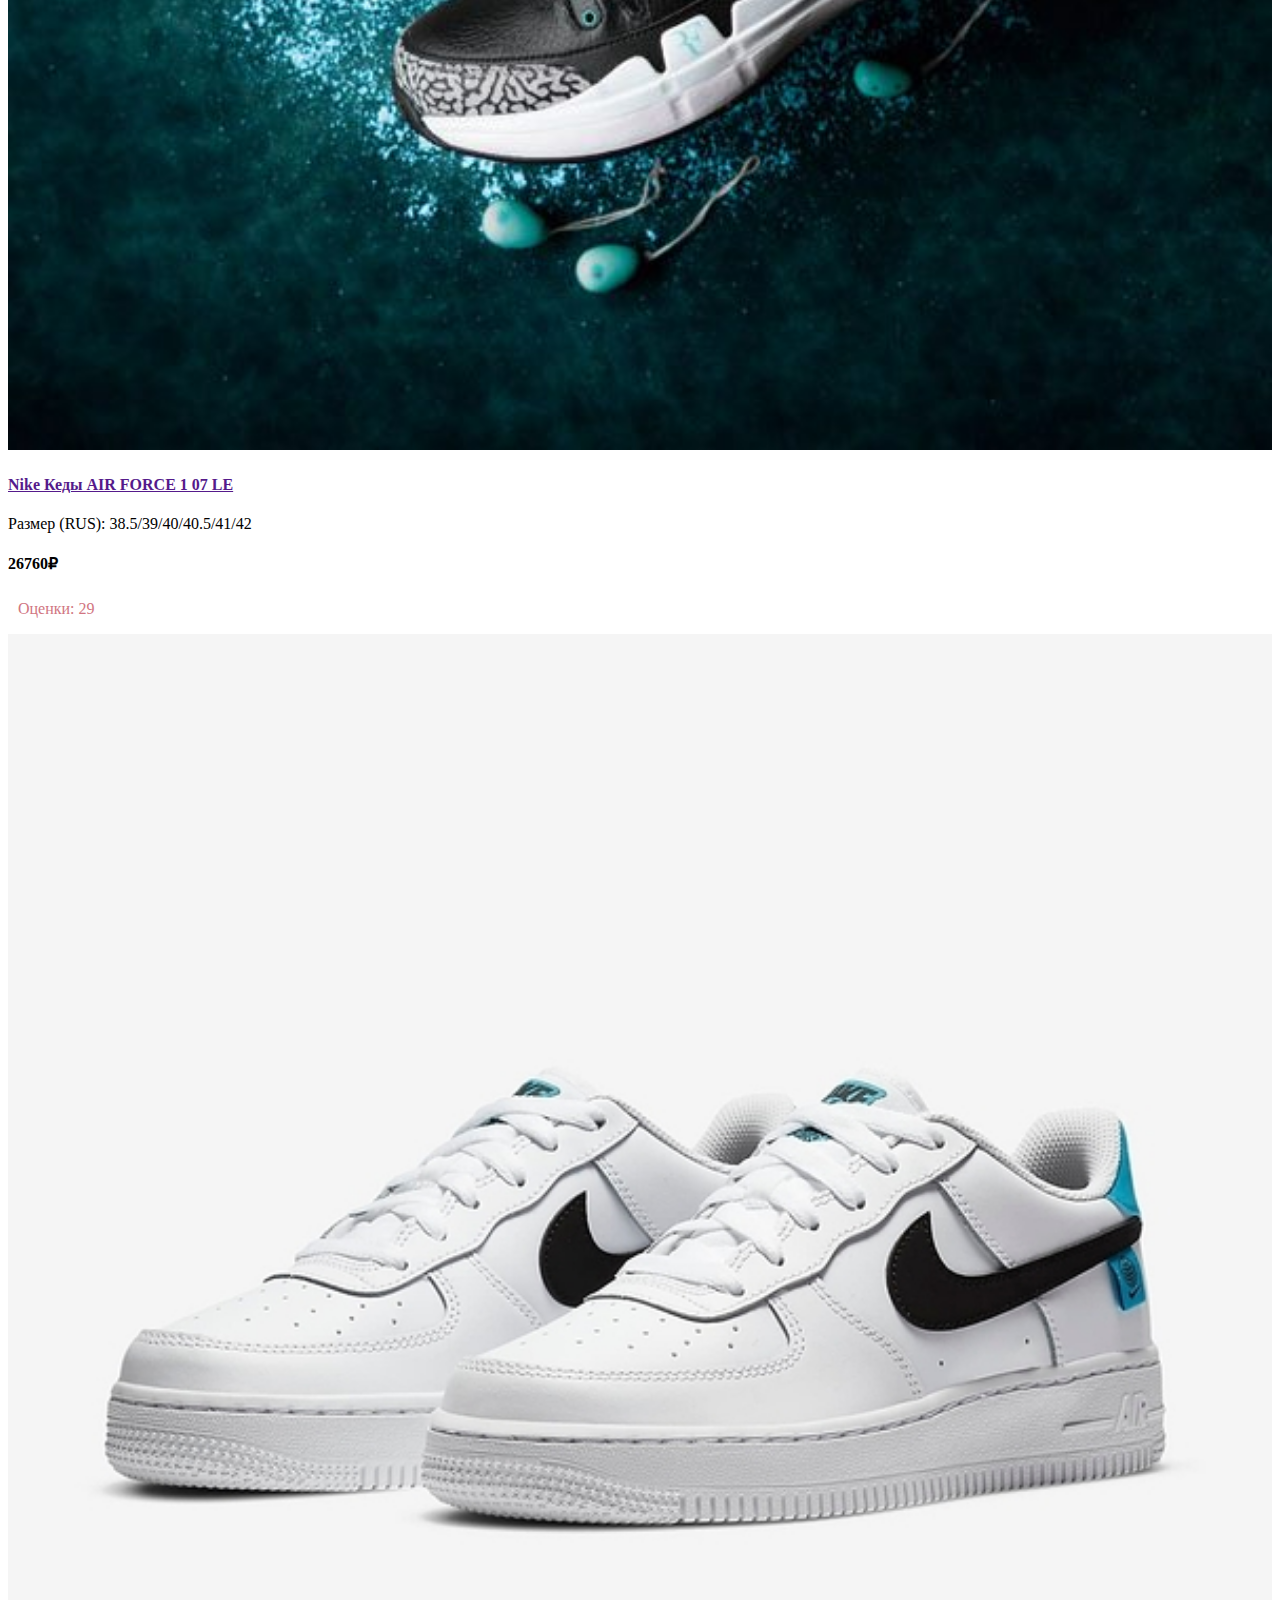
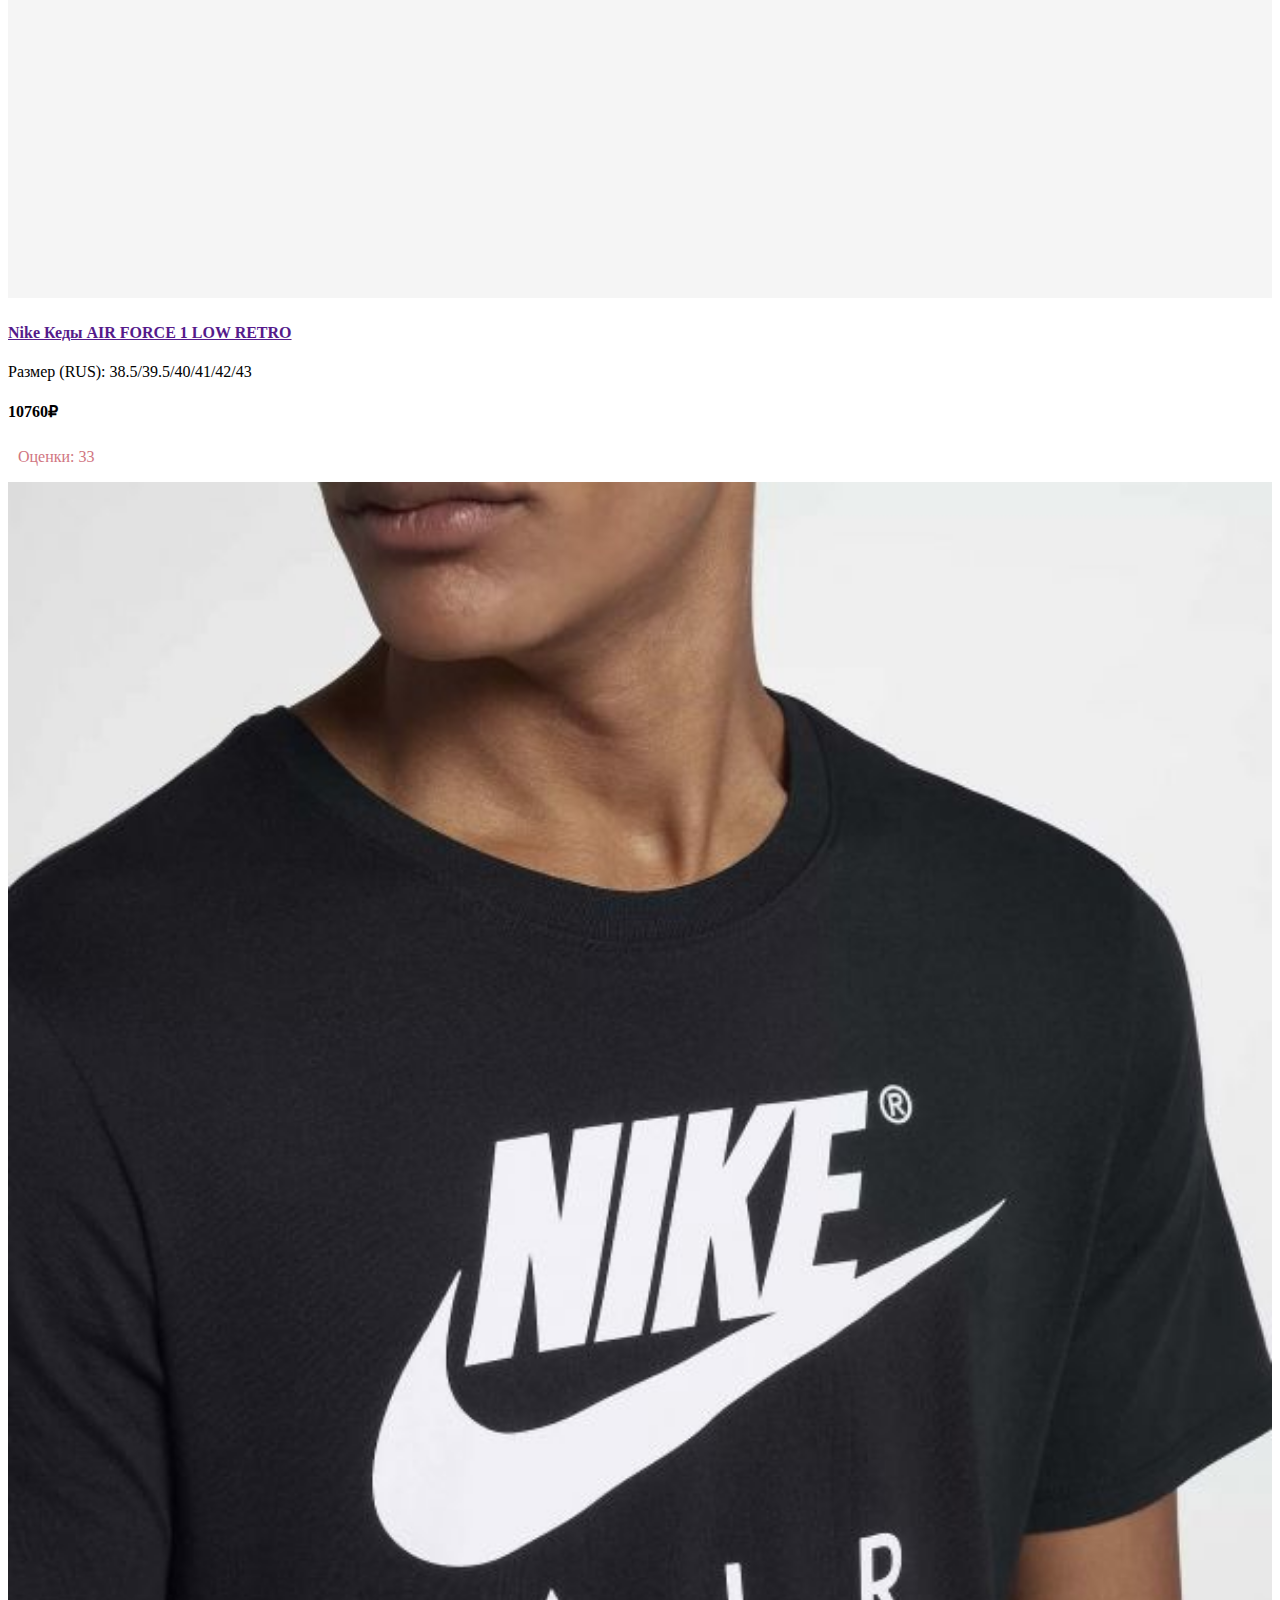
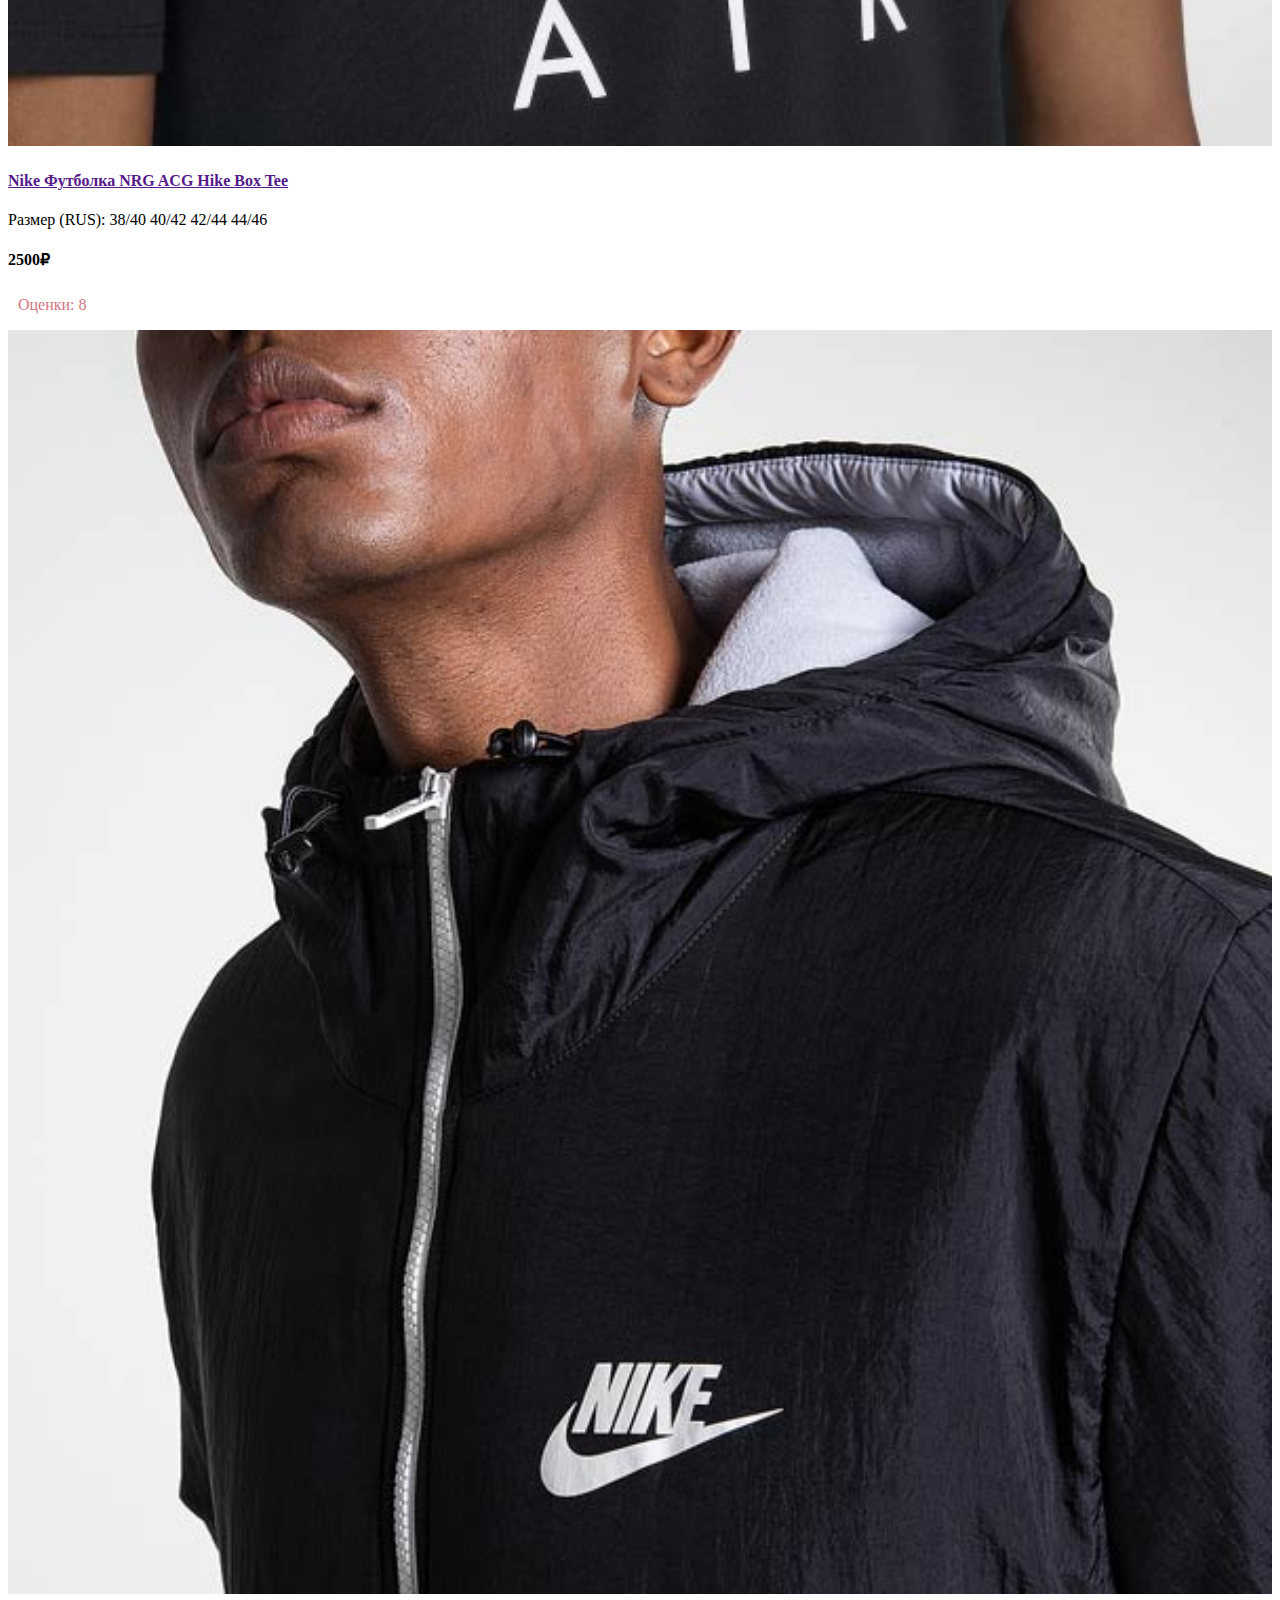
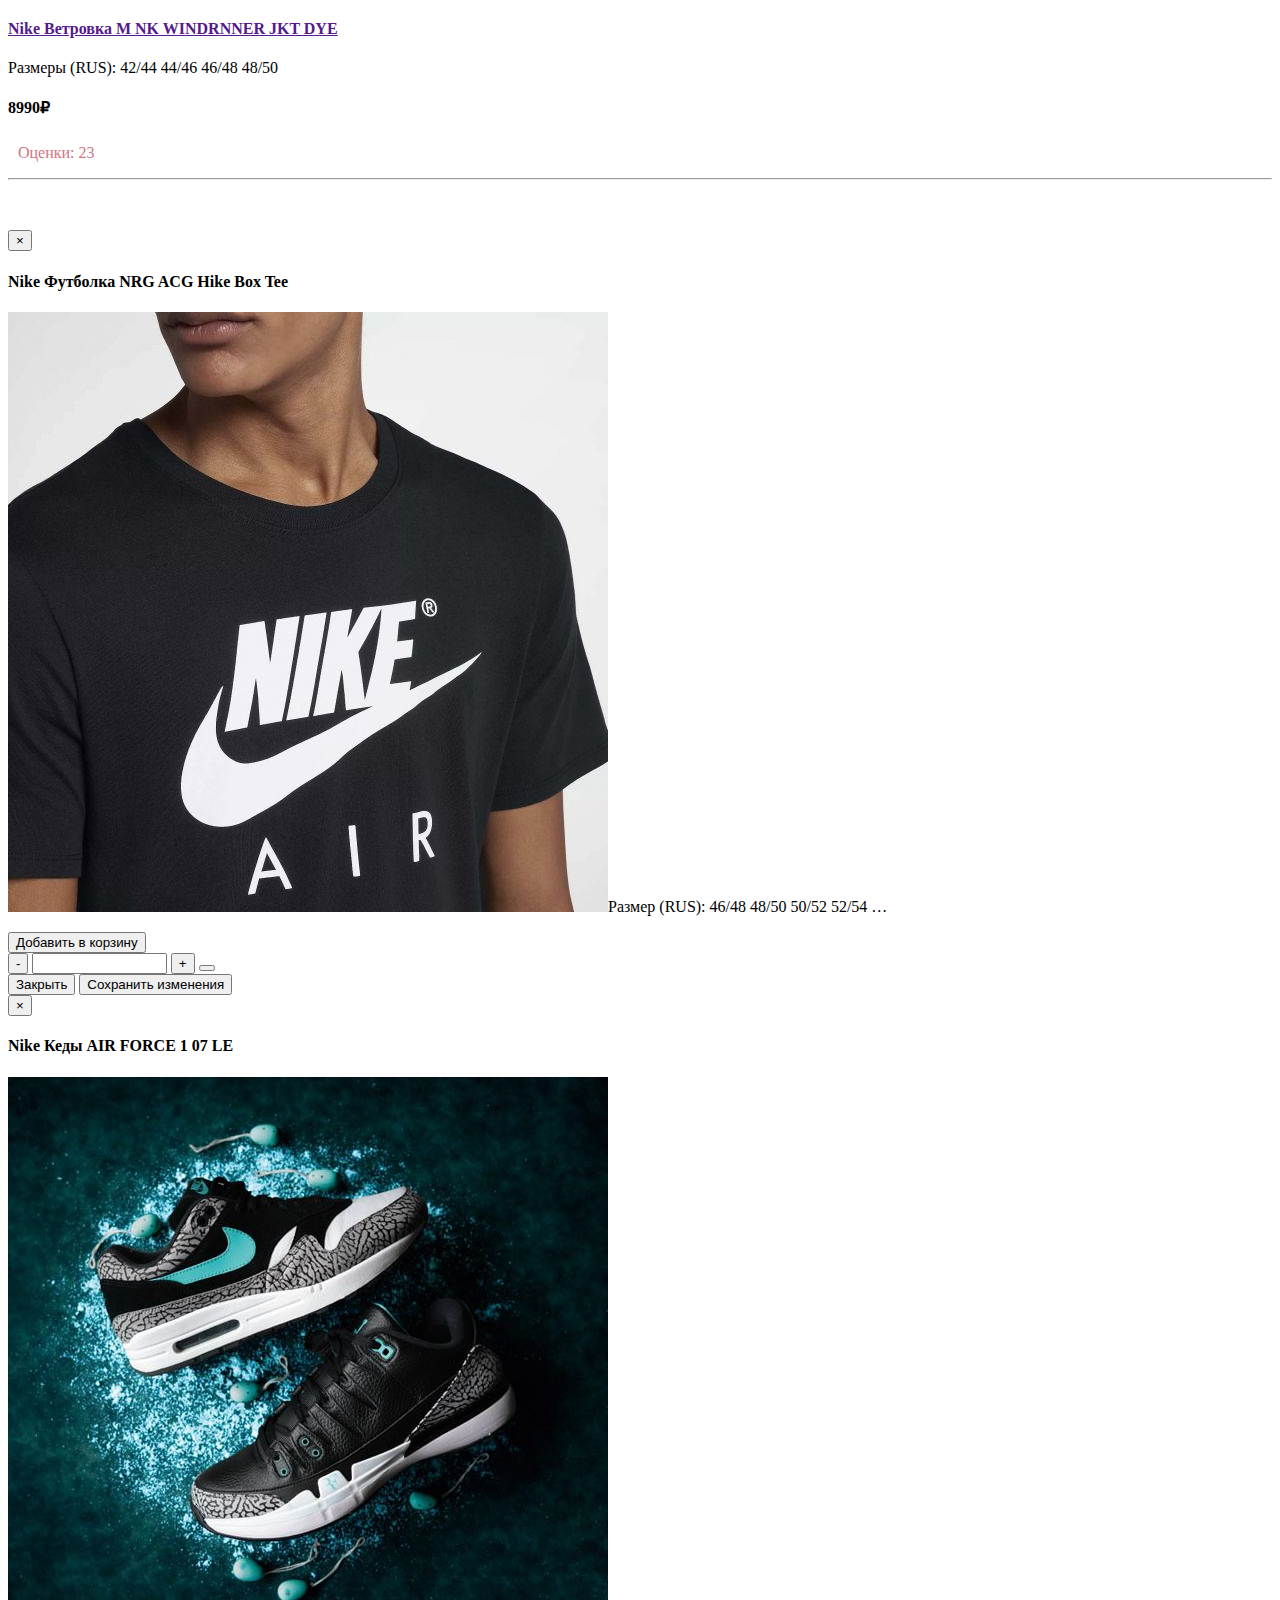
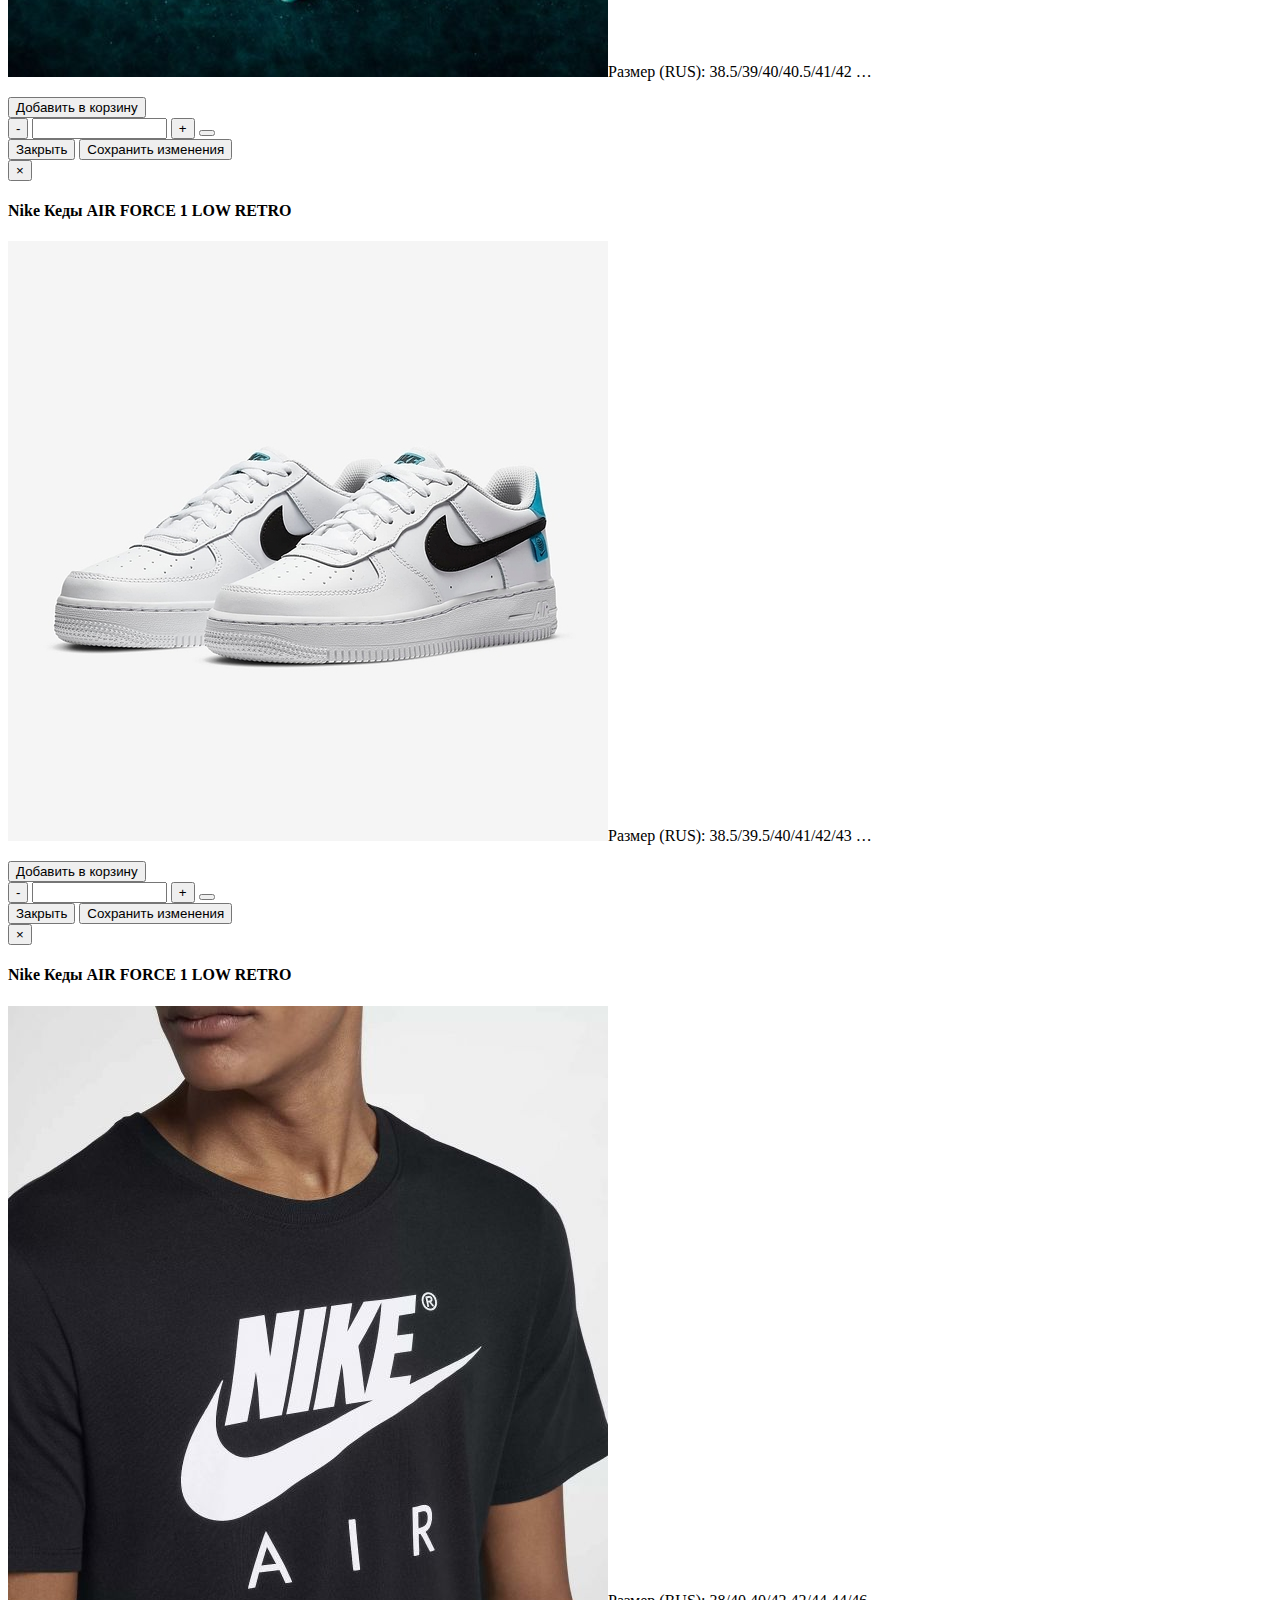
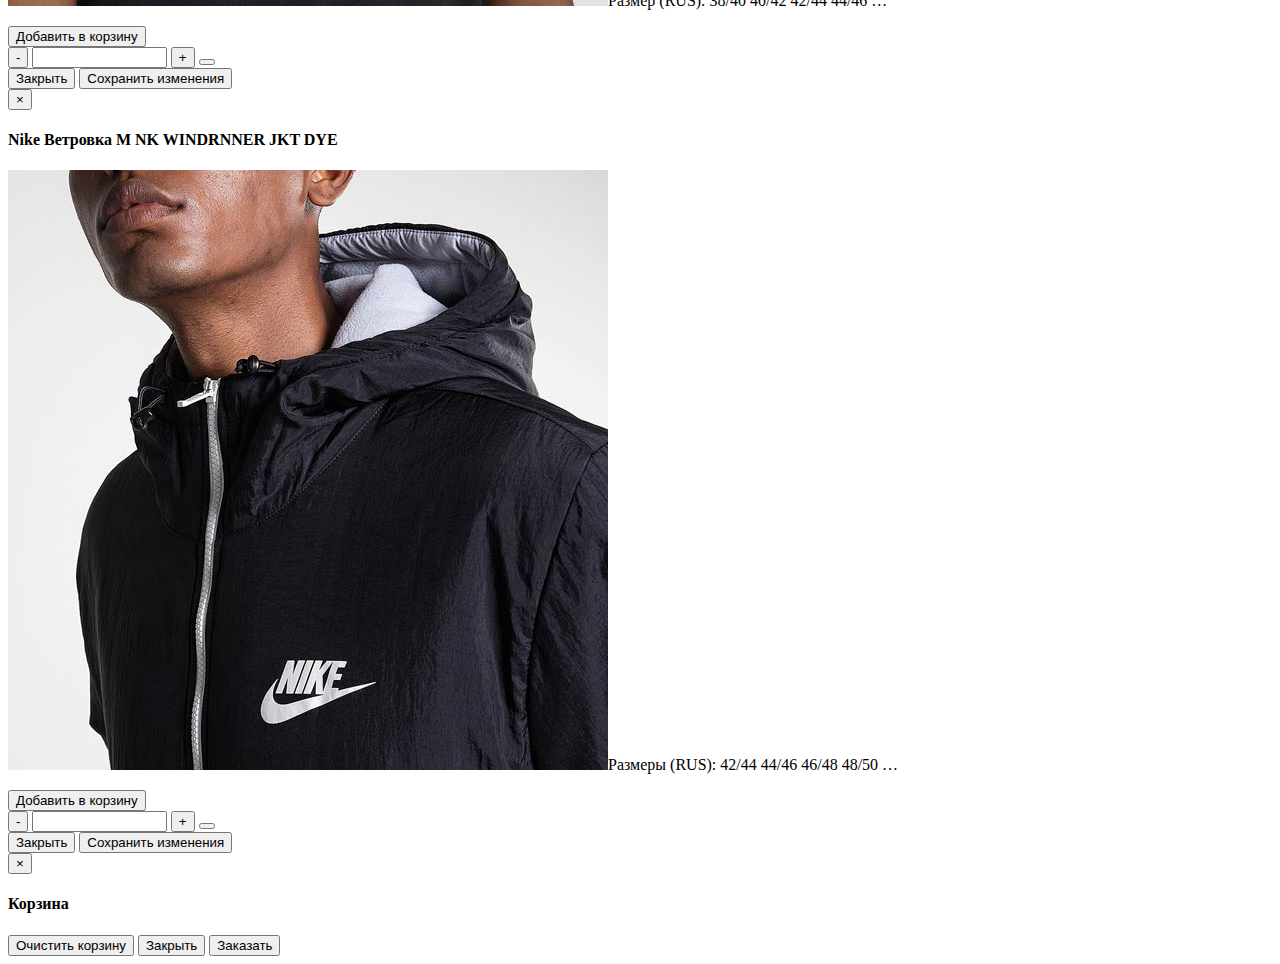
==== commit 5004d51b: "Update index.html" ====
--- a/index.html
+++ b/index.html
@@ -374,8 +374,6 @@
     </div><!-- /.modal-content -->
   </div><!-- /.modal-dialog -->
 </div><!-- /.modal -->
-
-<img src="img/Logo" alt="">
     
 
 </body>
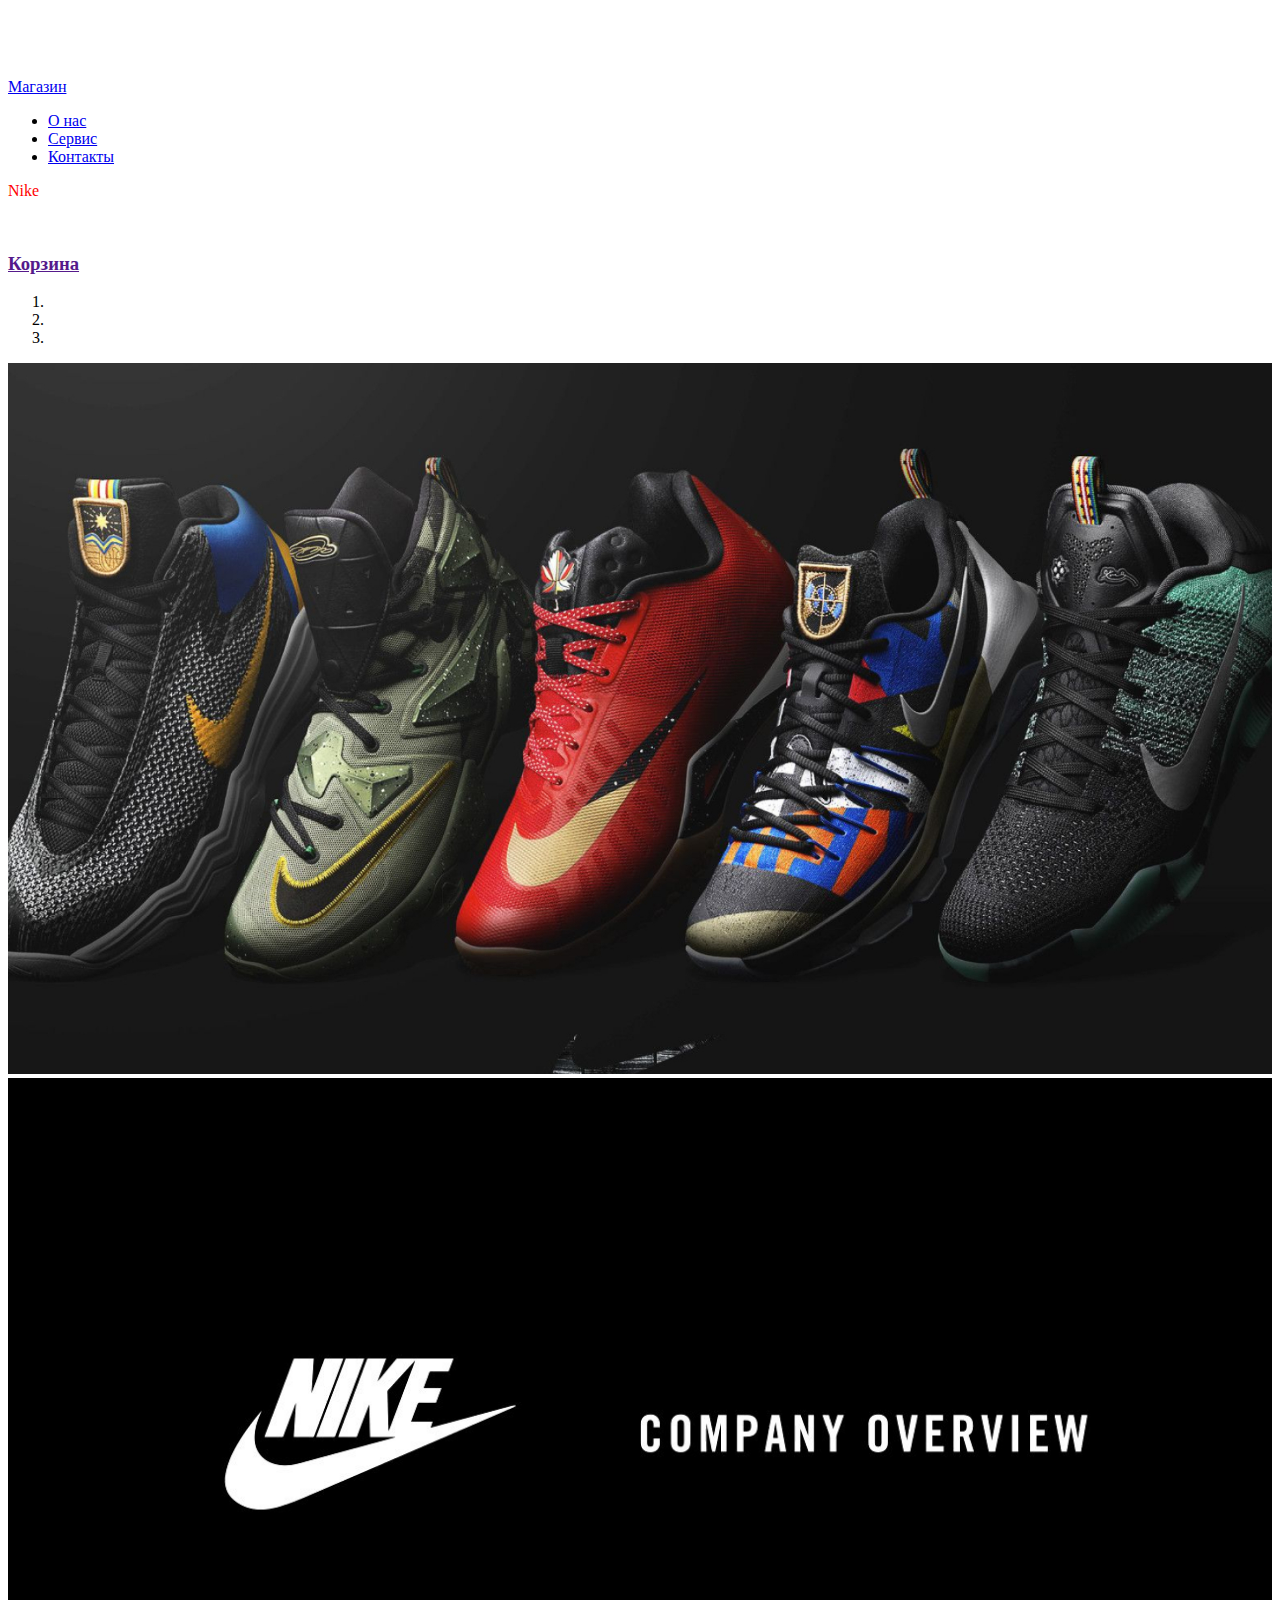
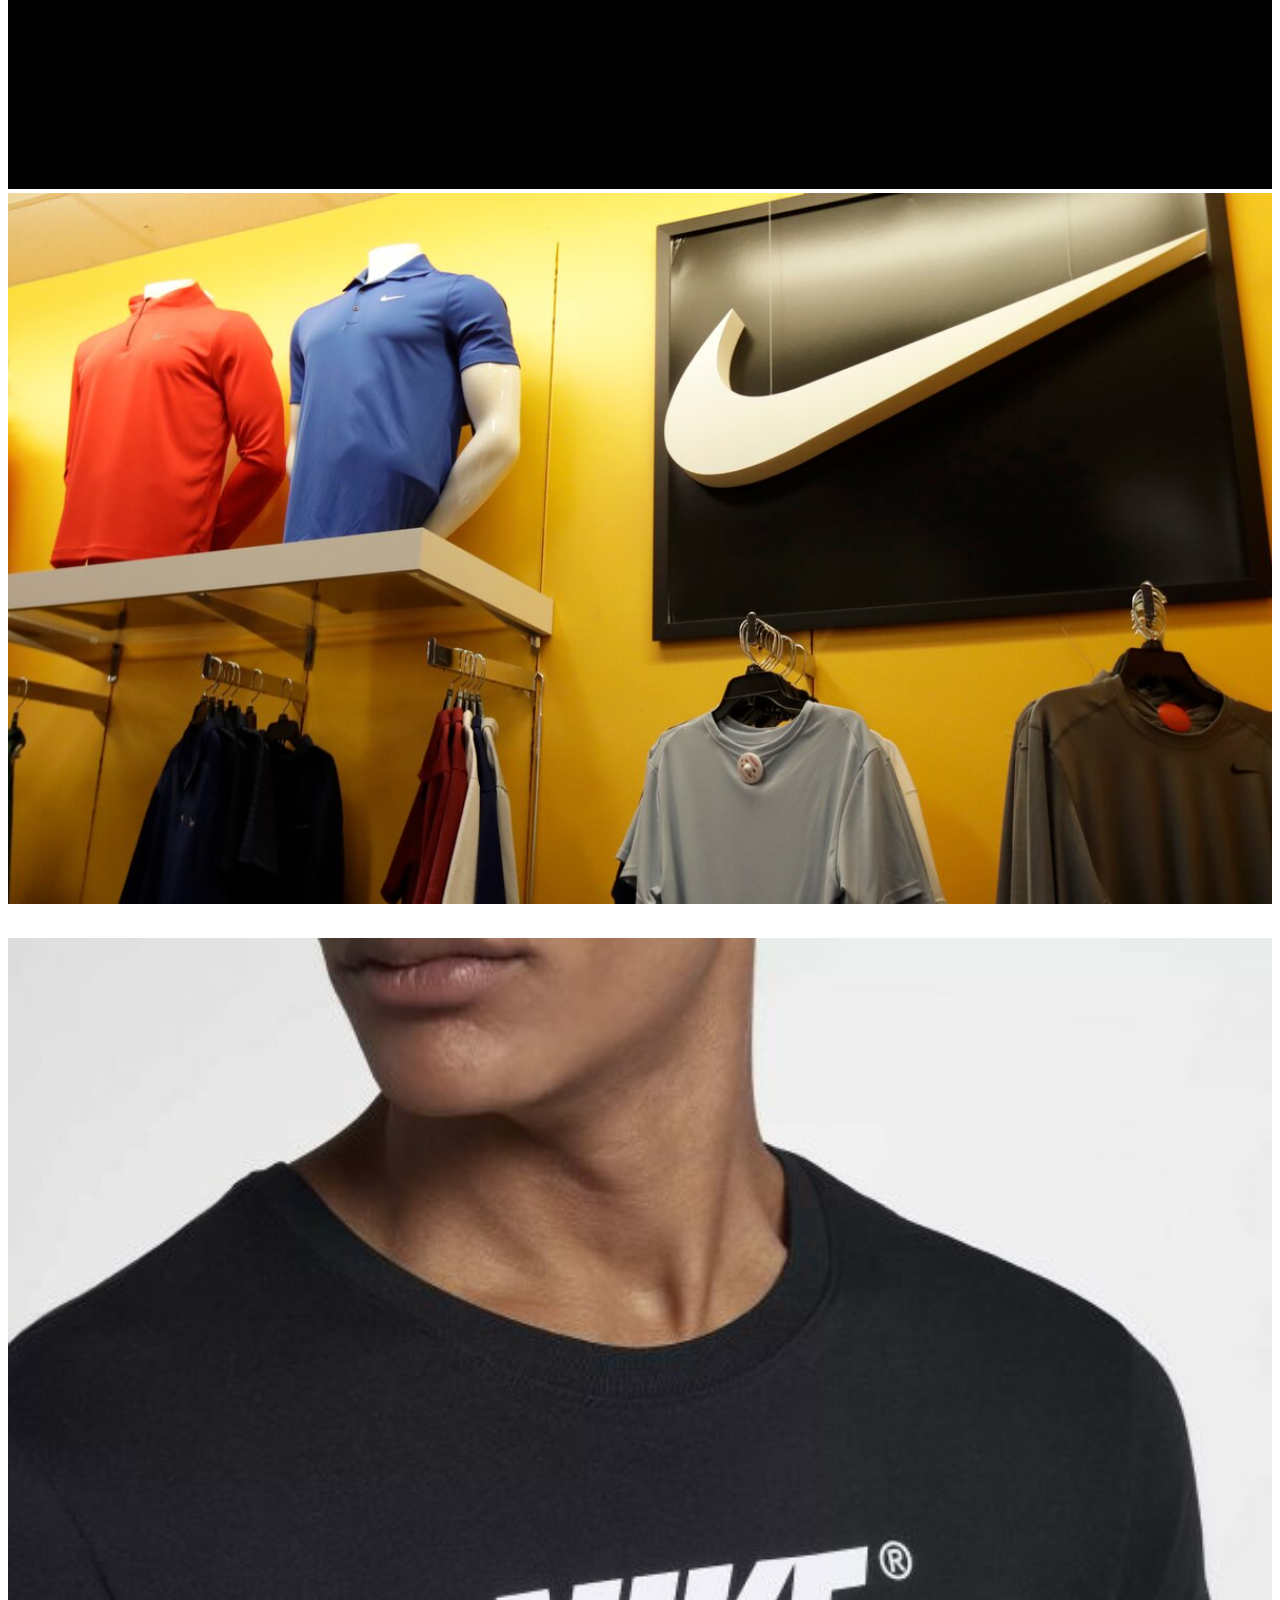
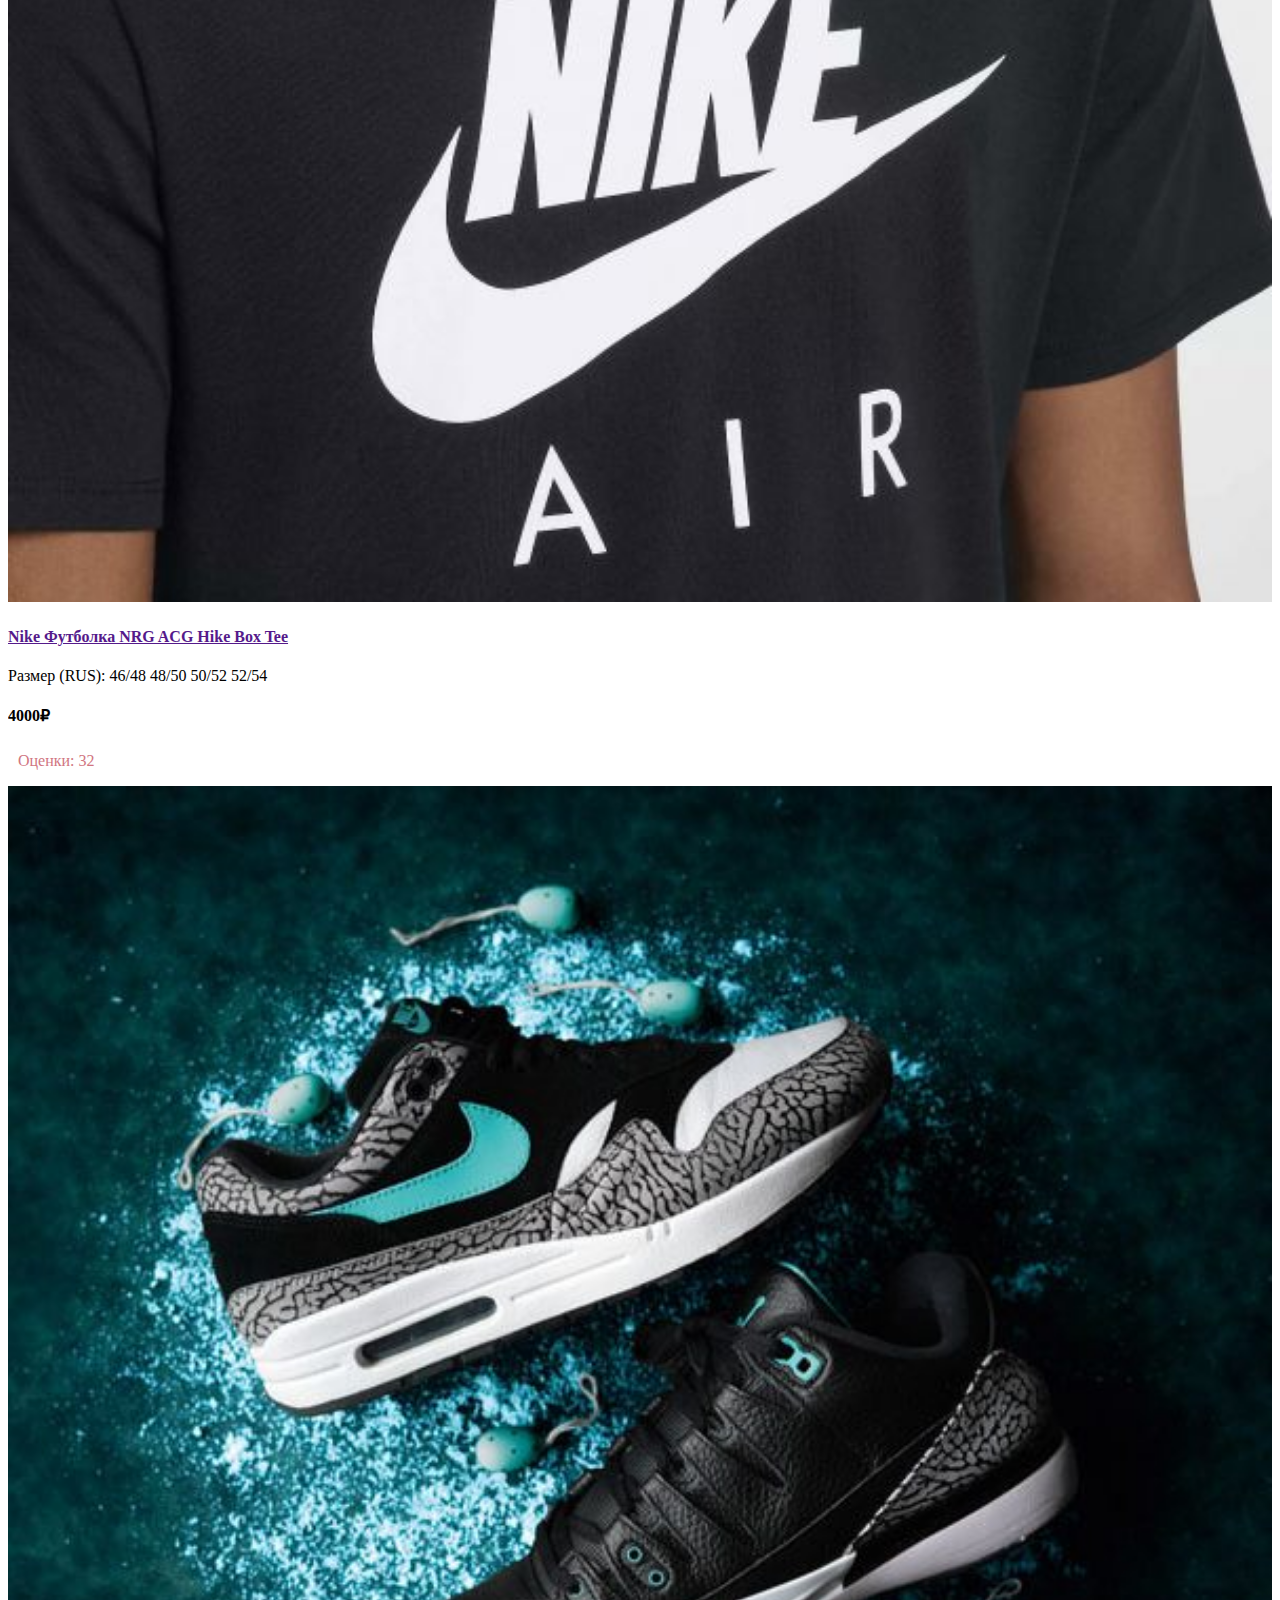
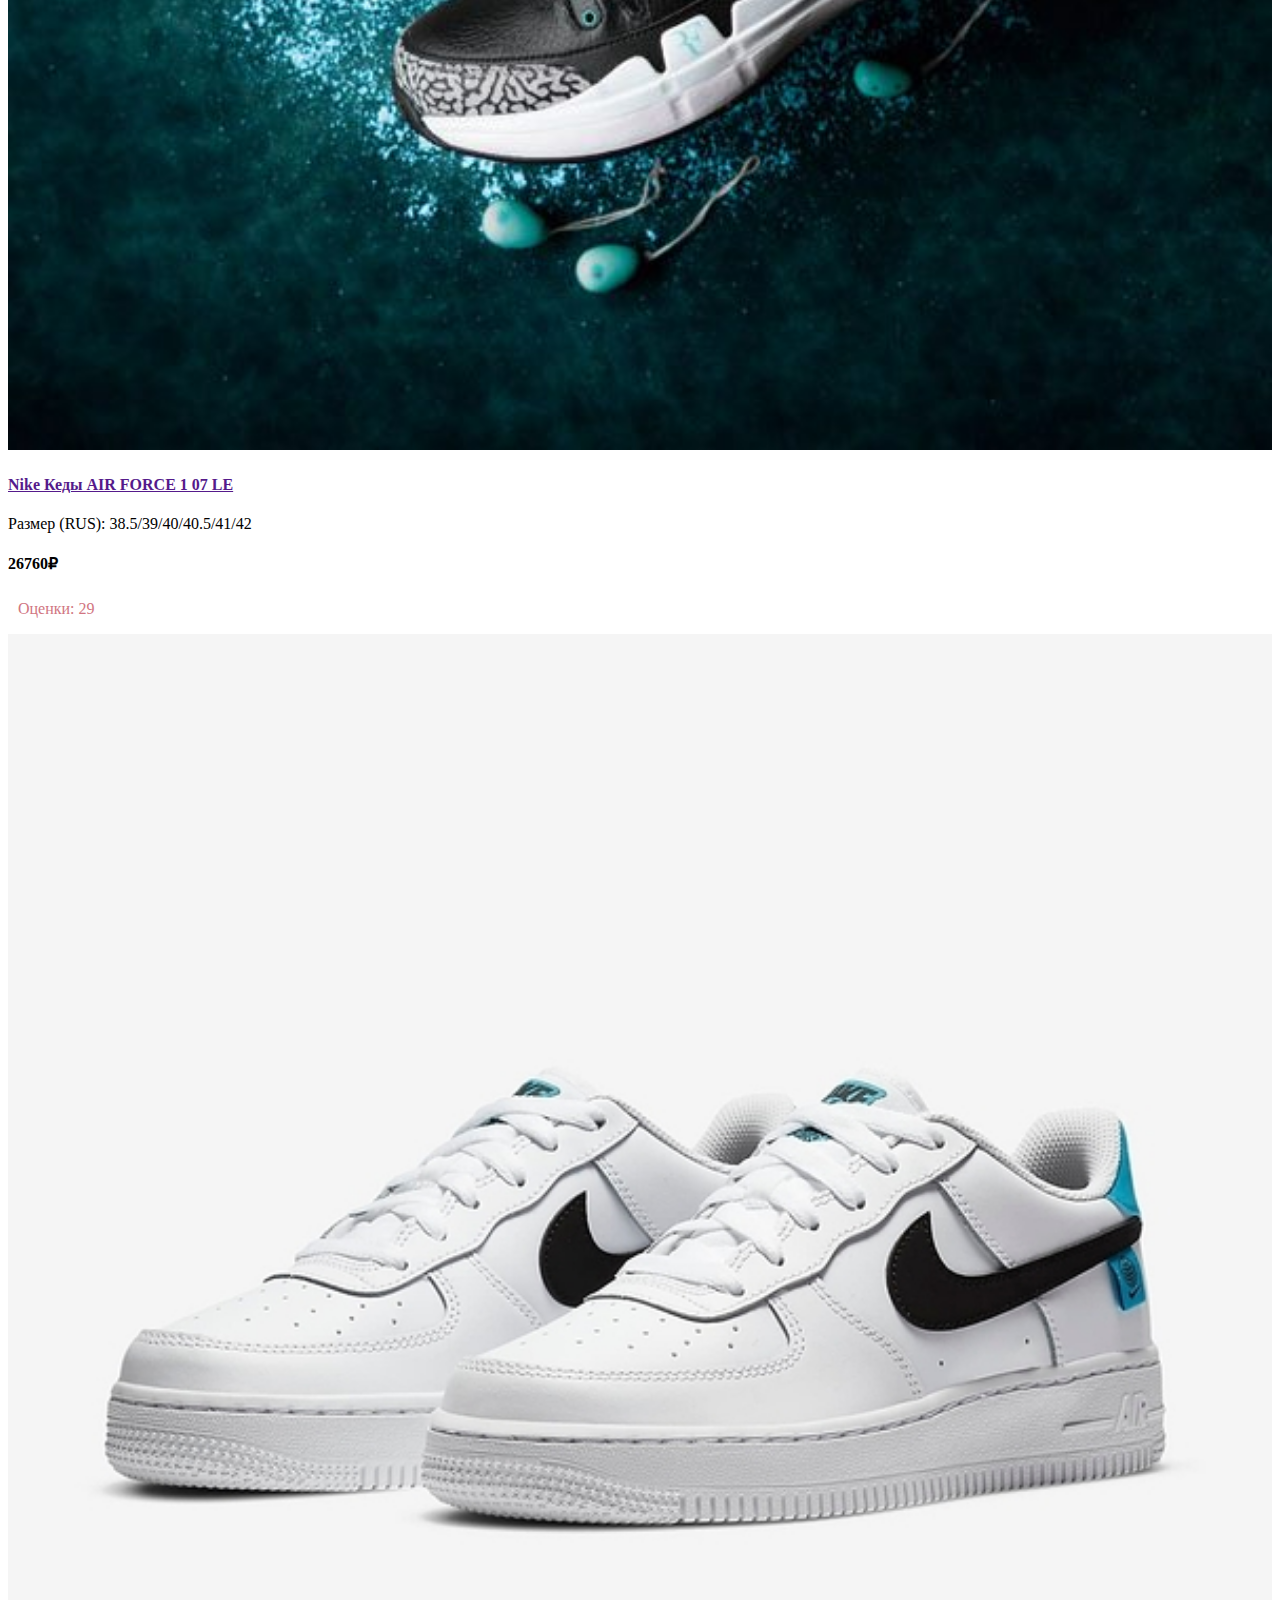
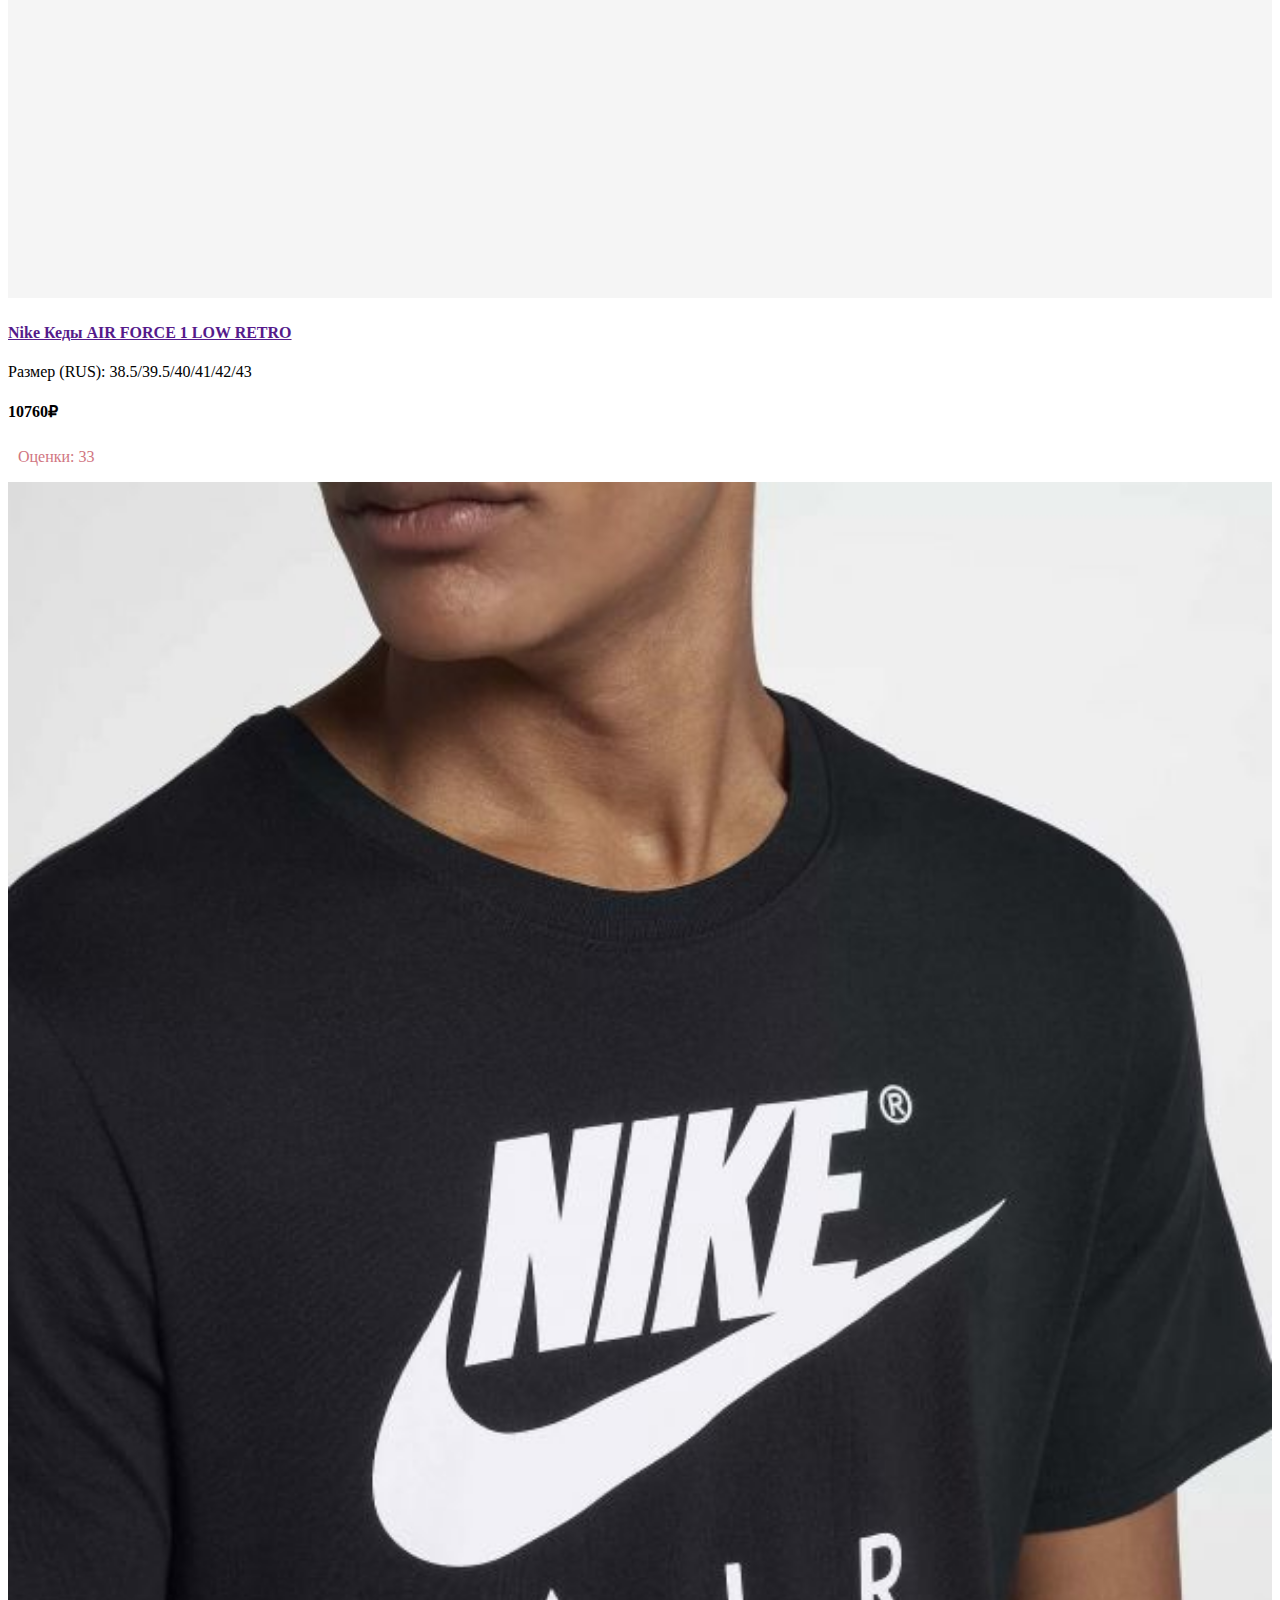
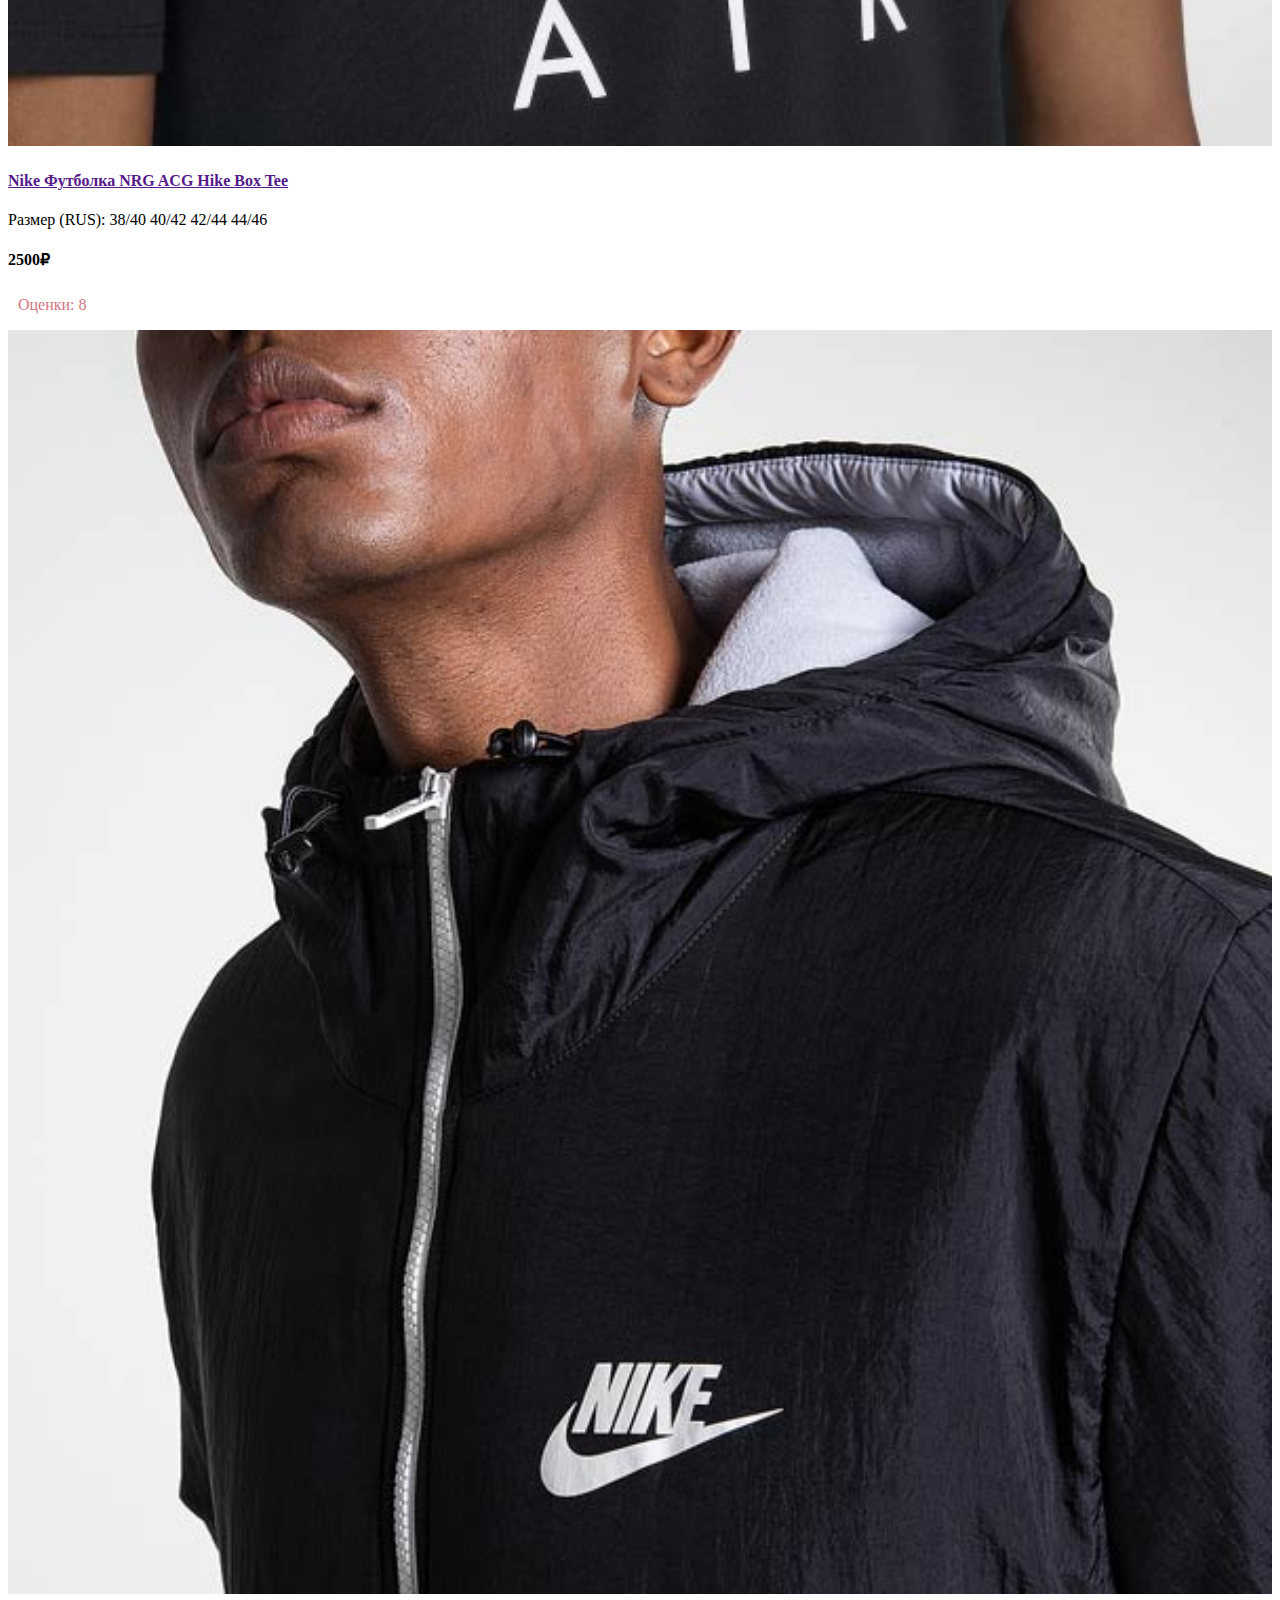
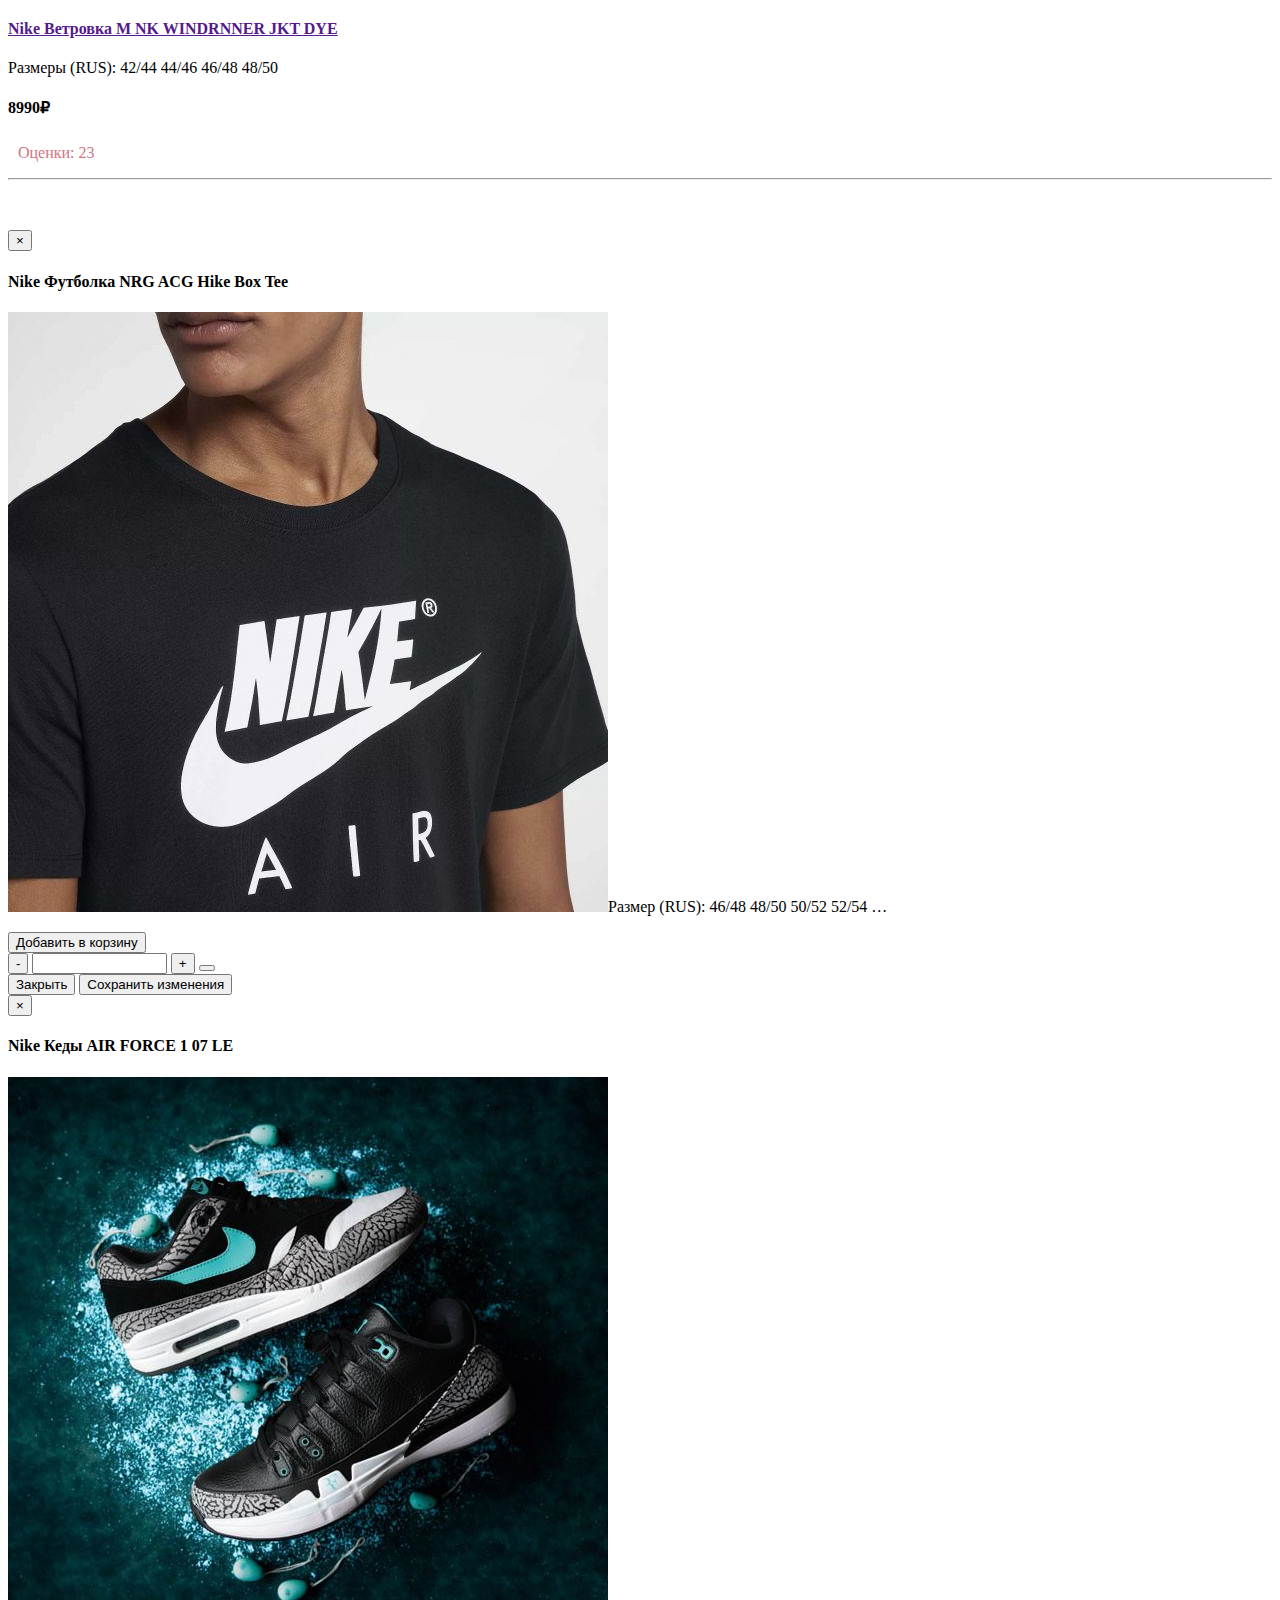
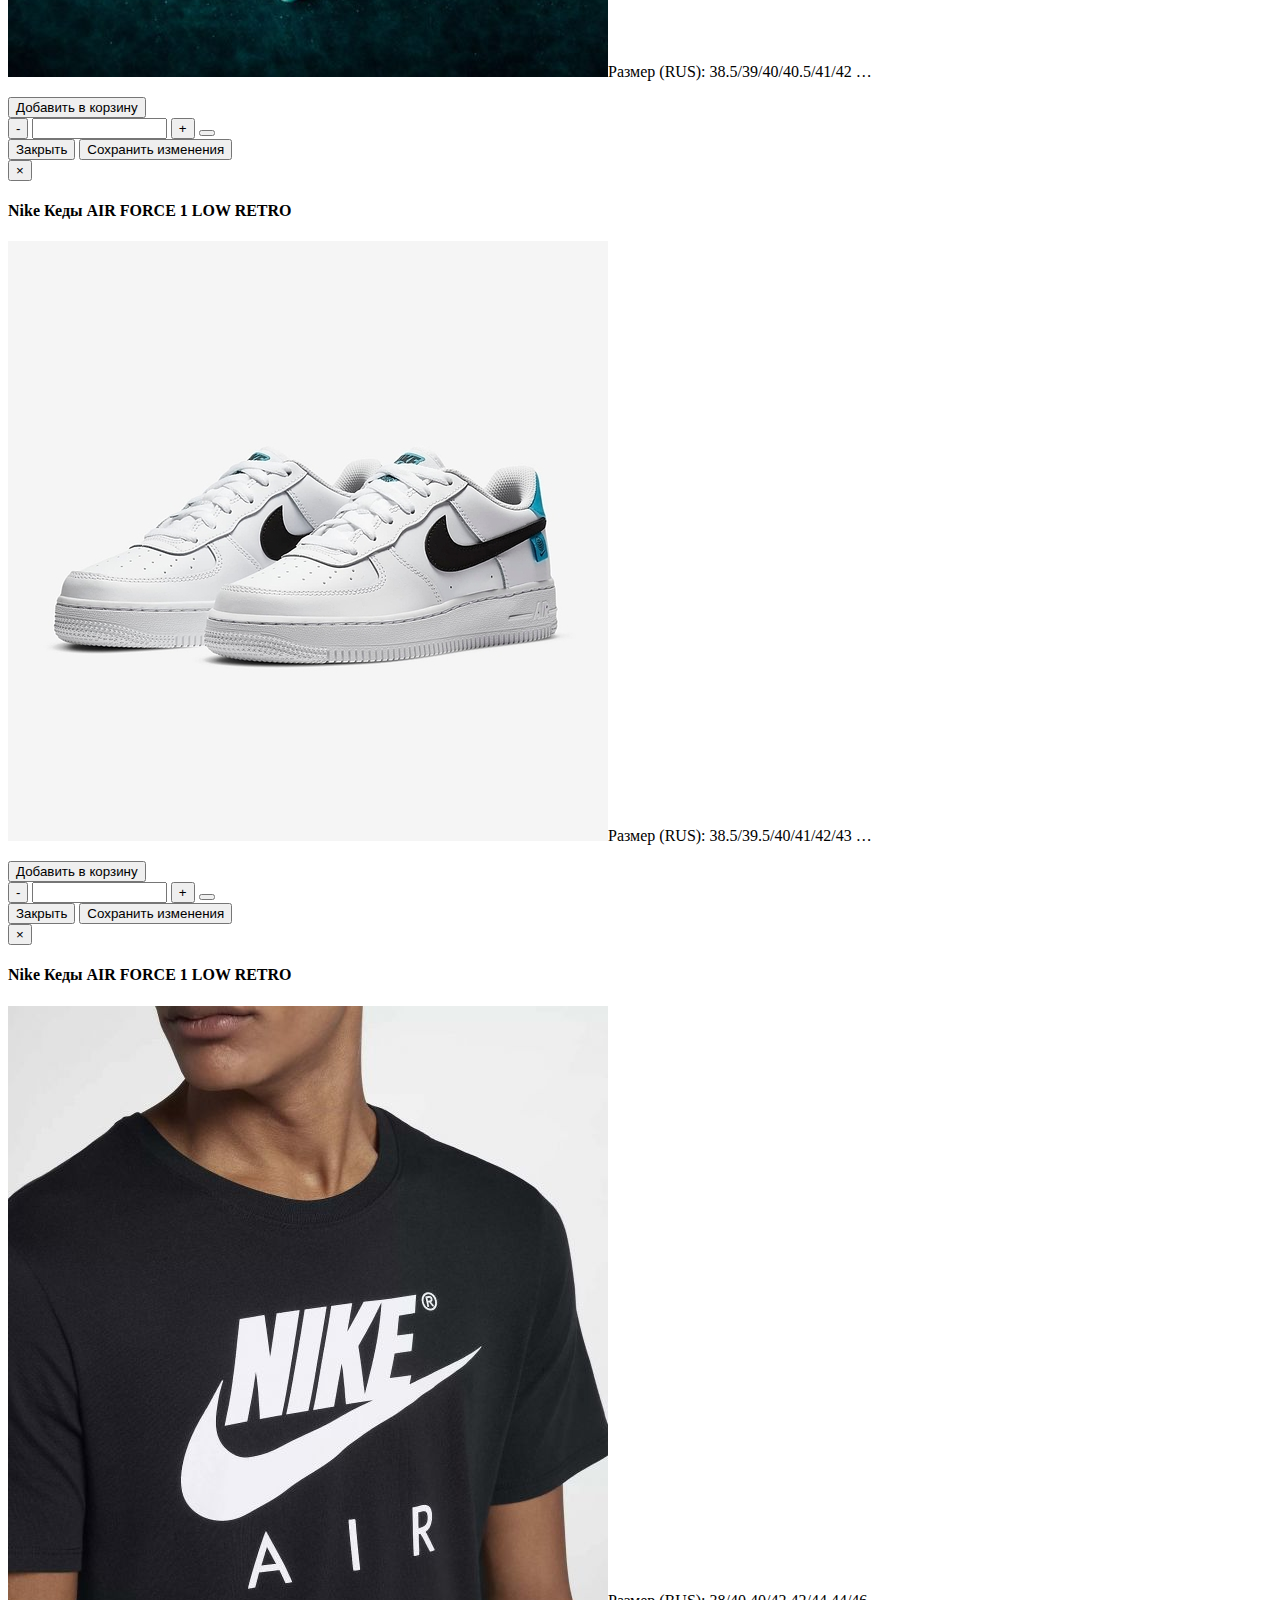
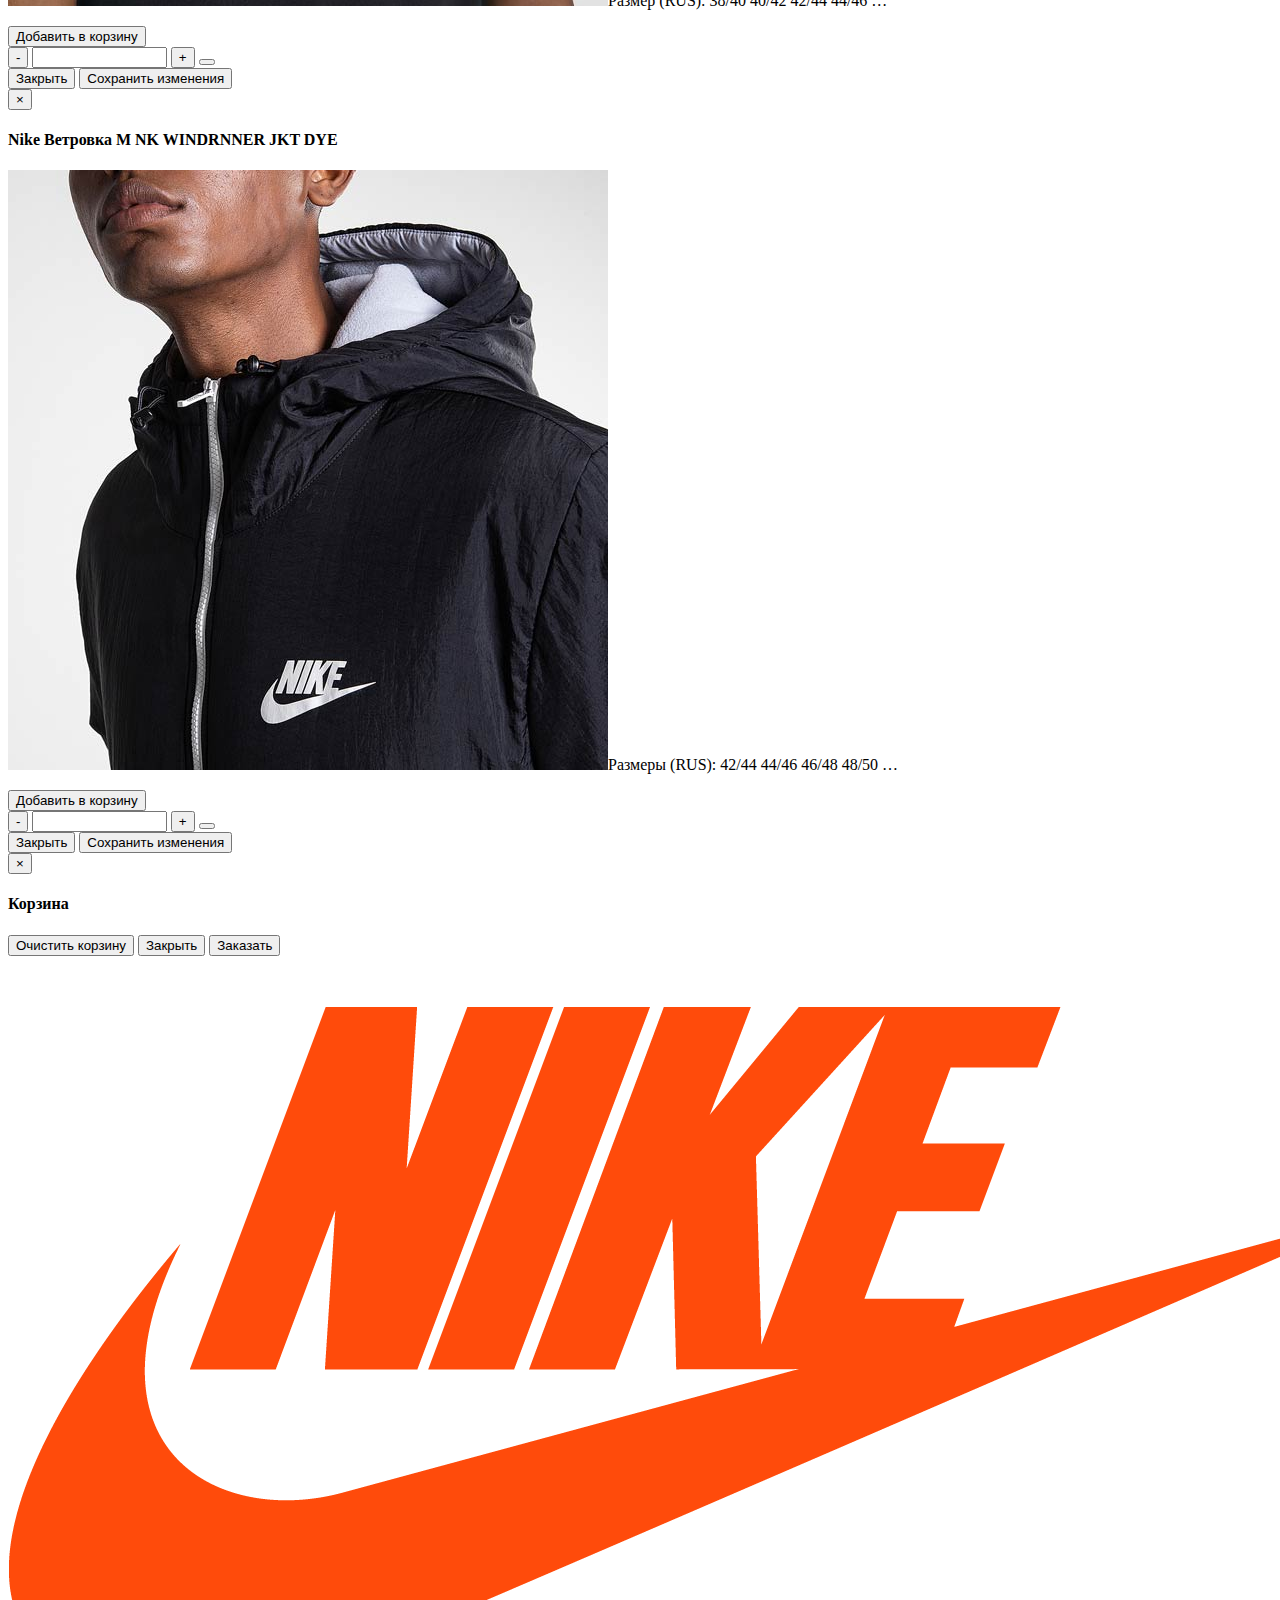
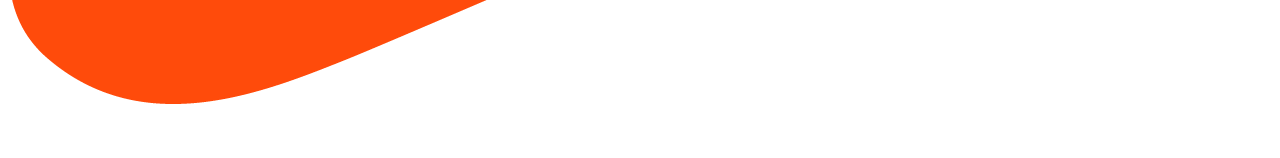
==== commit d2f43a21: "Update index.html" ====
--- a/index.html
+++ b/index.html
@@ -377,5 +377,6 @@
     
 
 </body>
+<footer> <img src="img/Logo.png"</footer>
 
 </html>
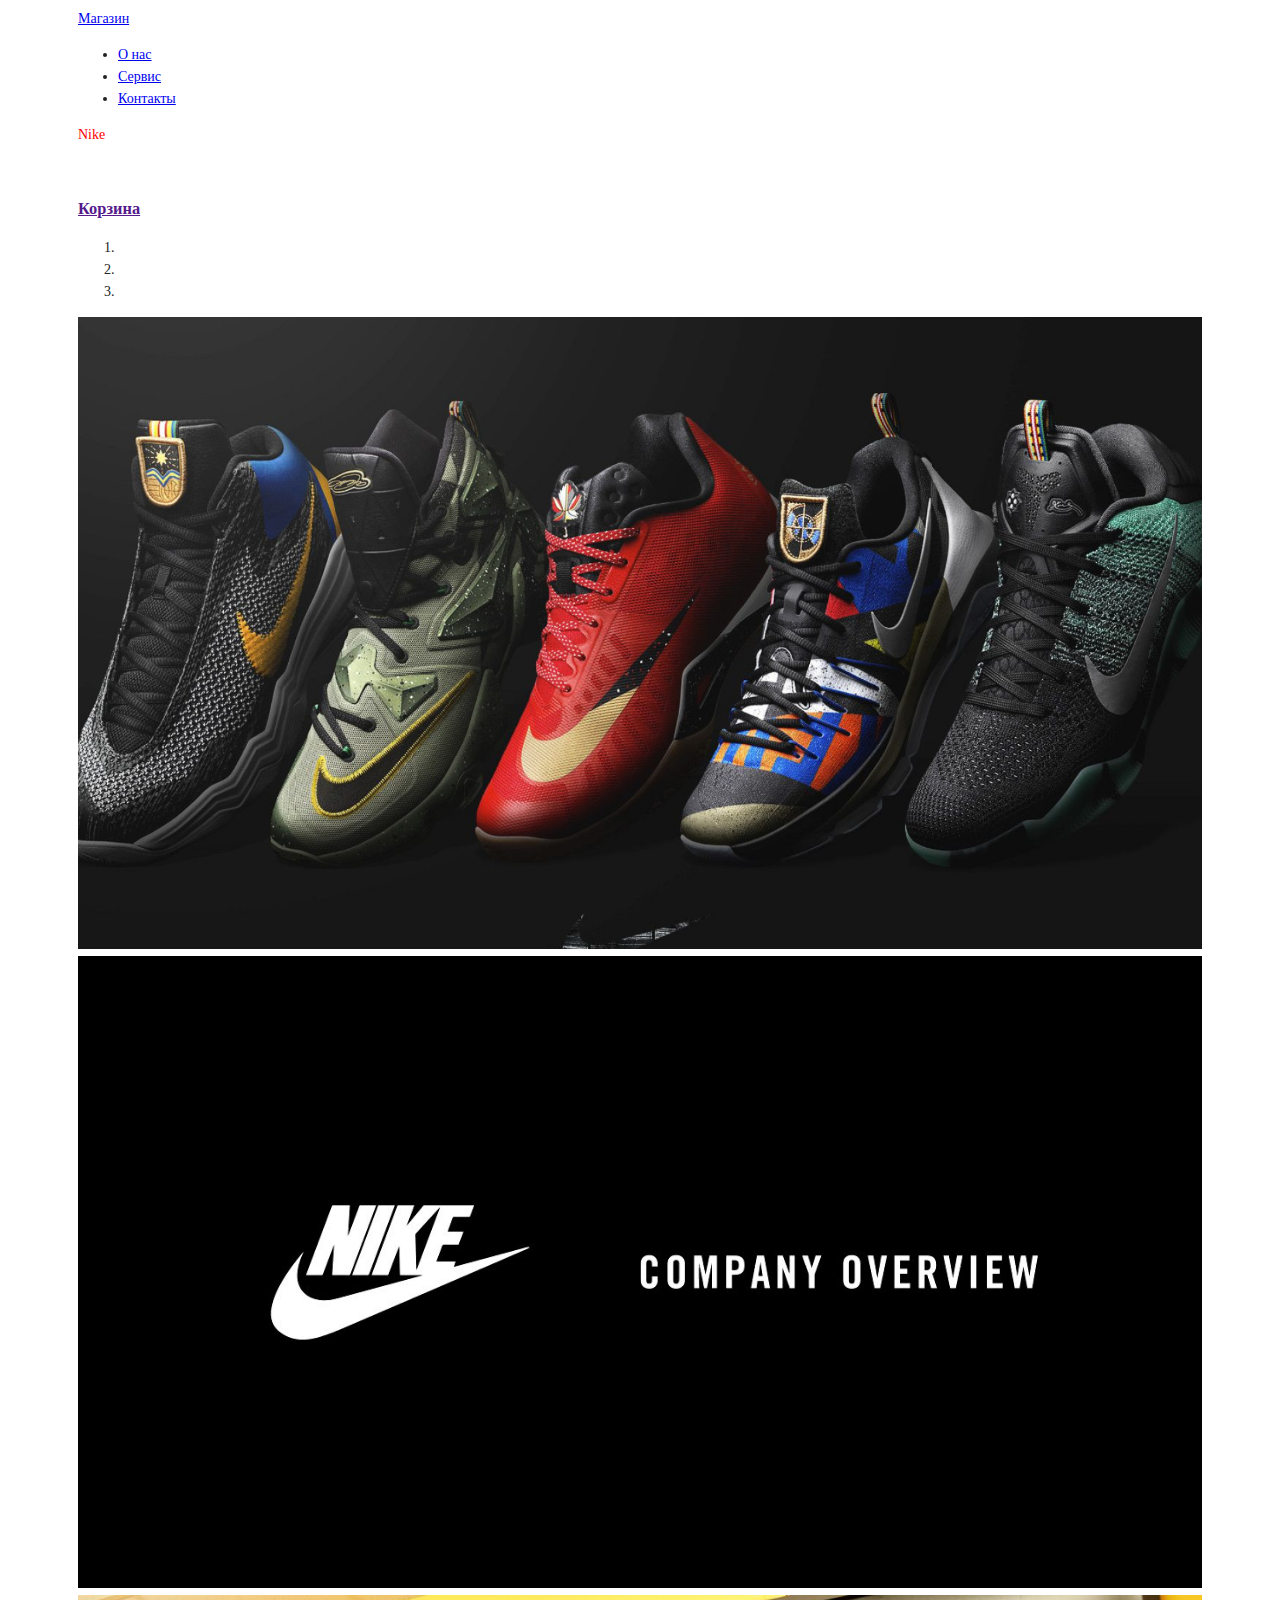
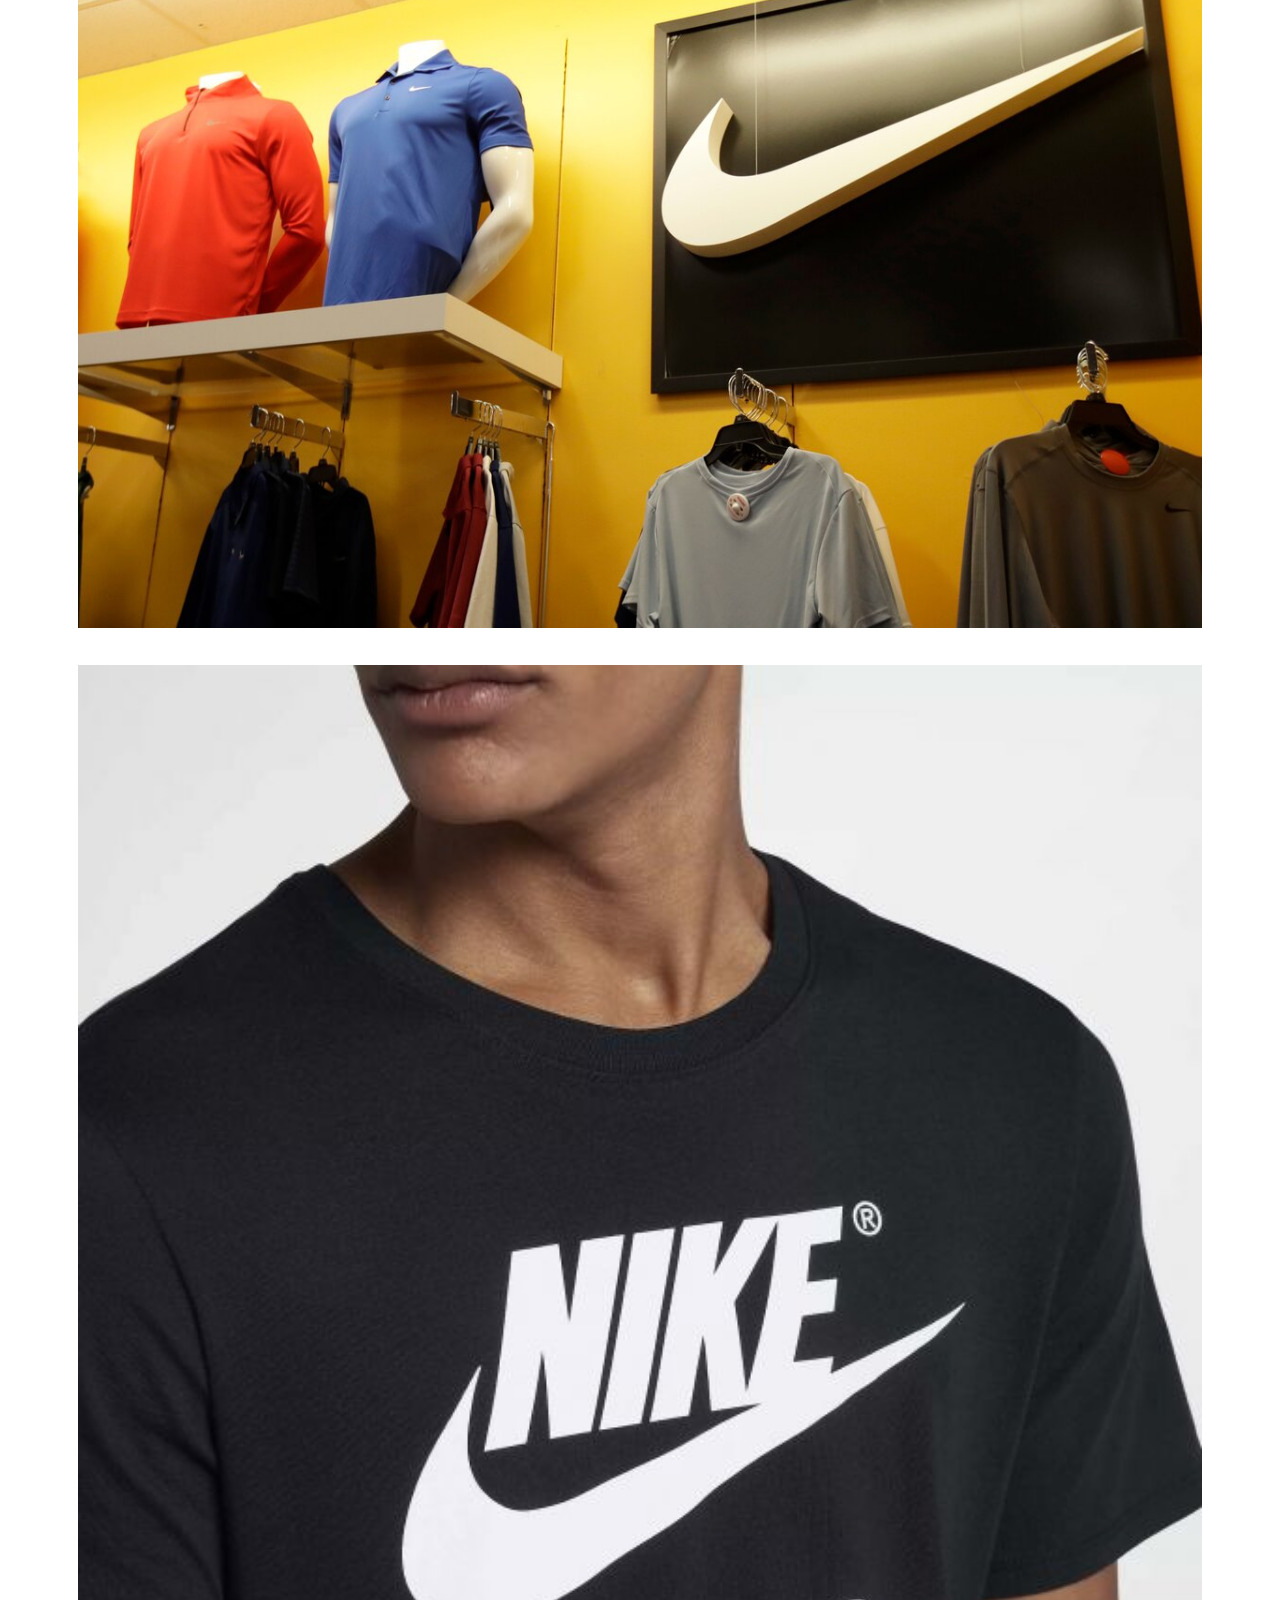
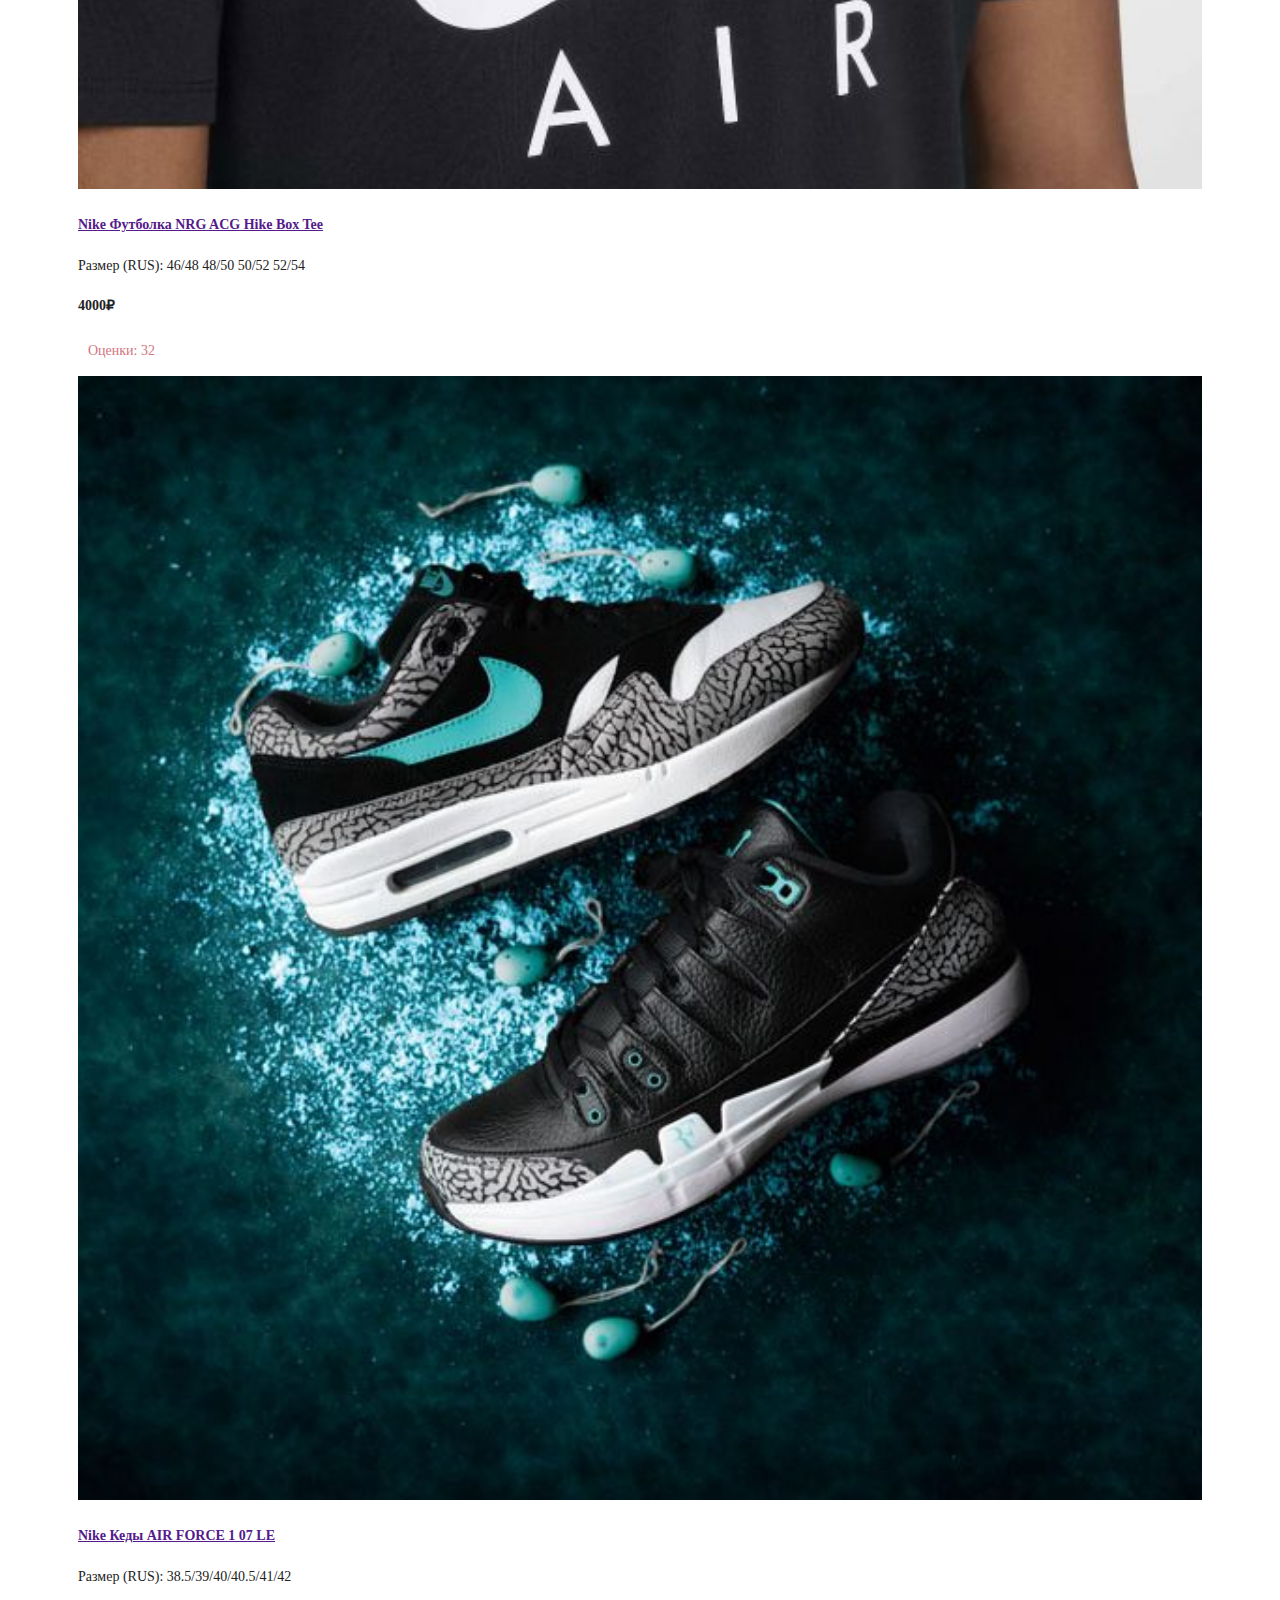
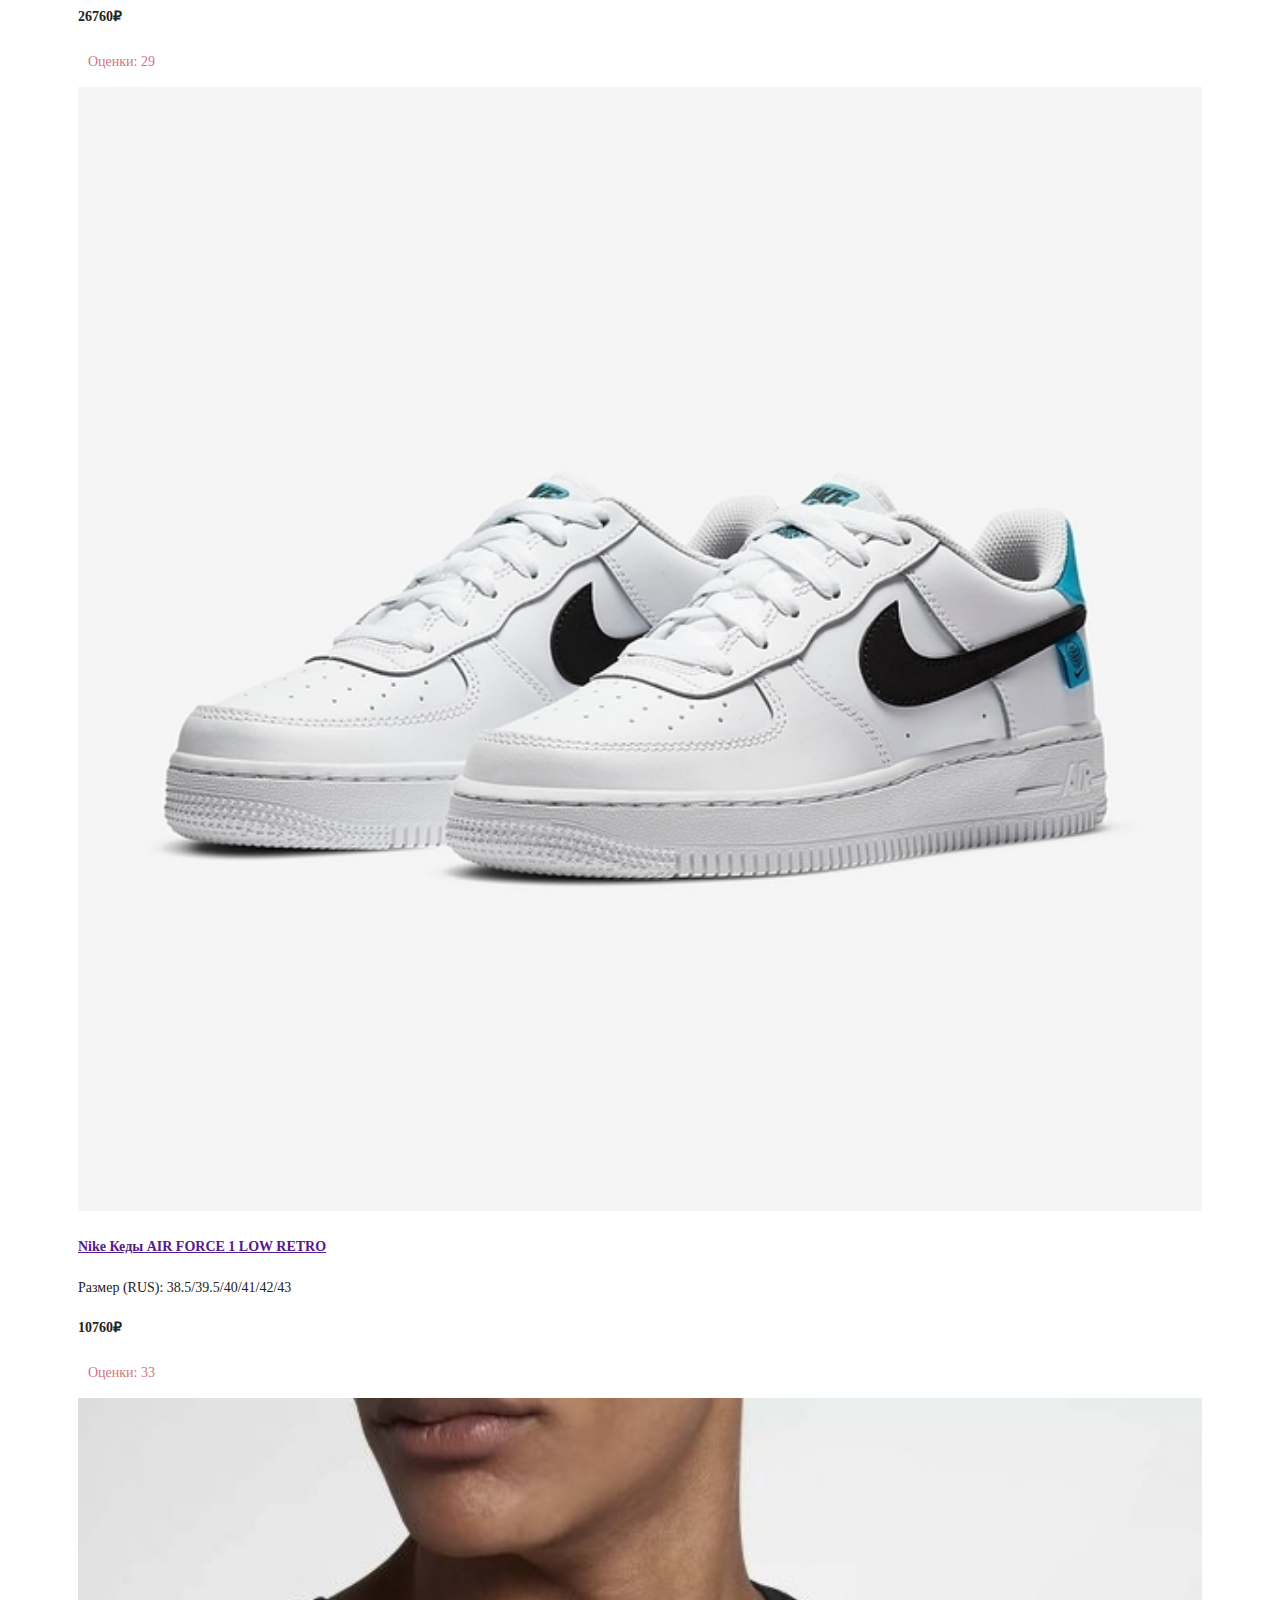
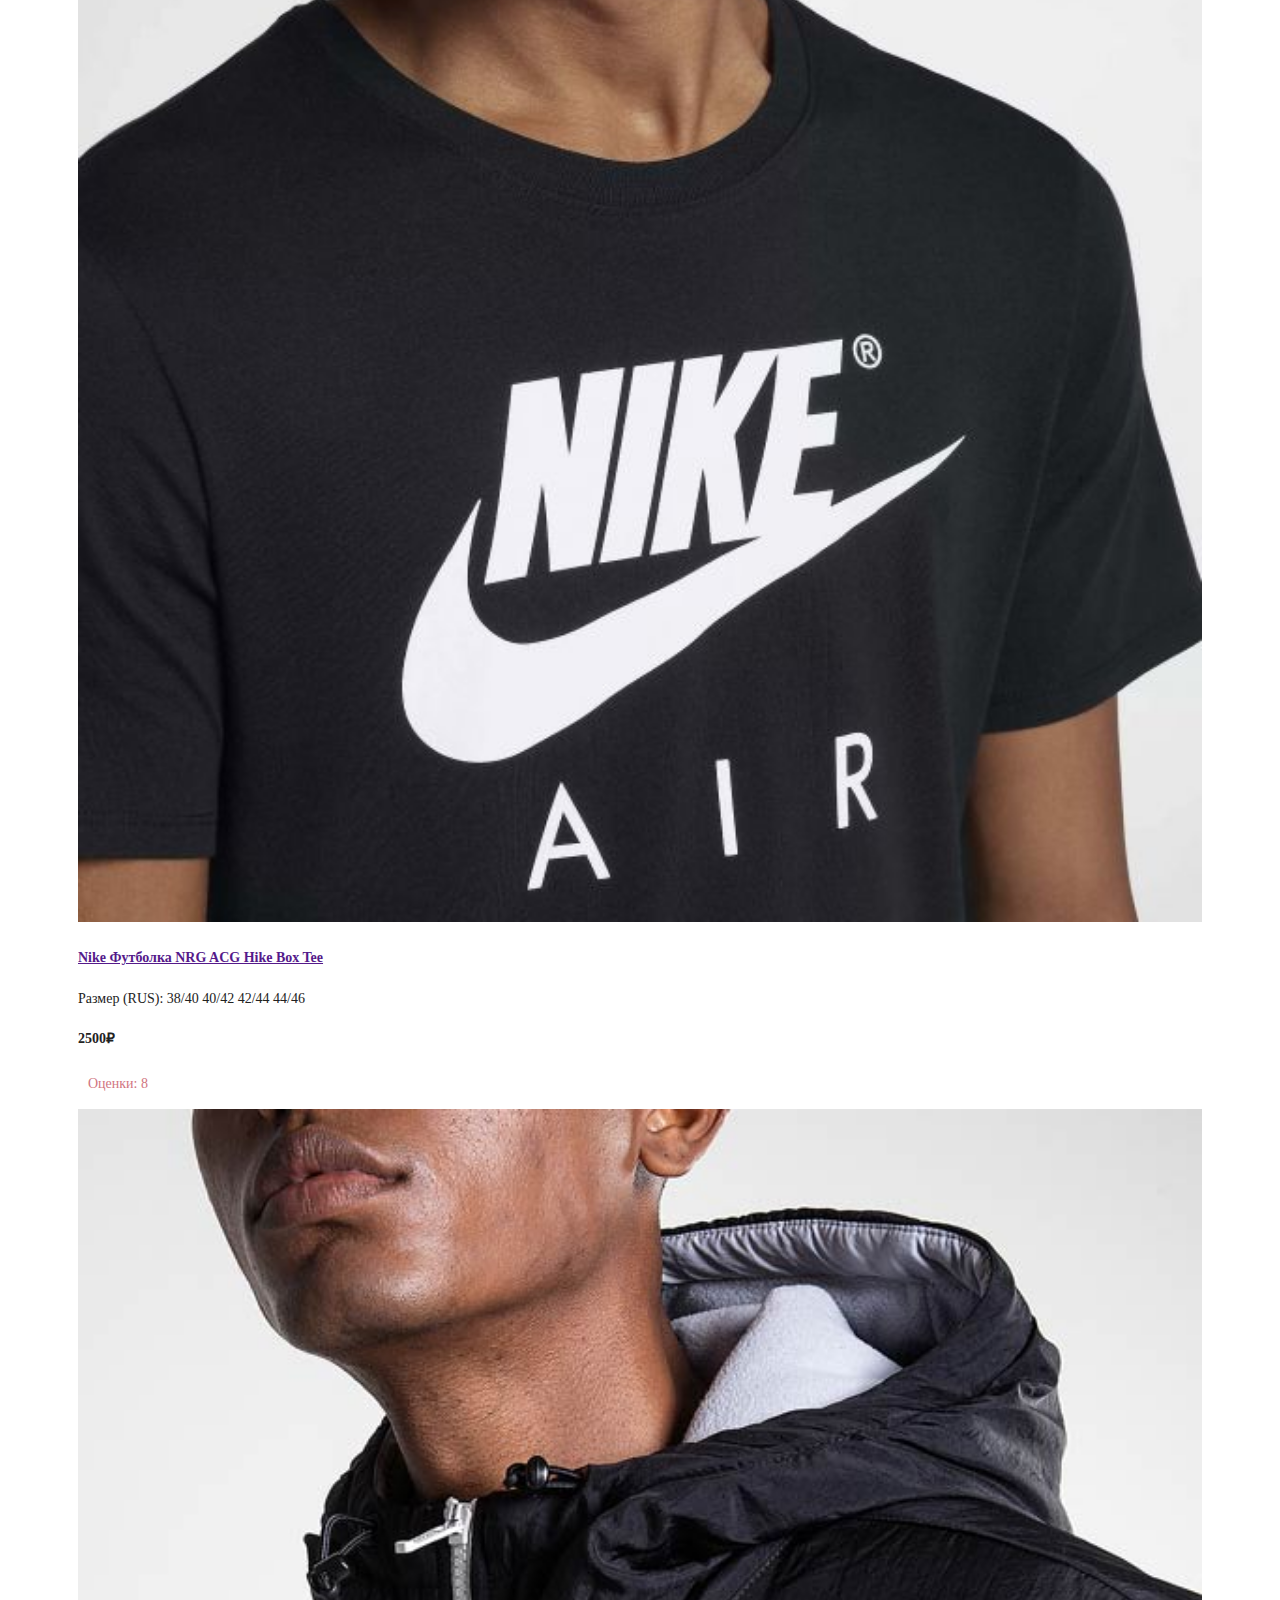
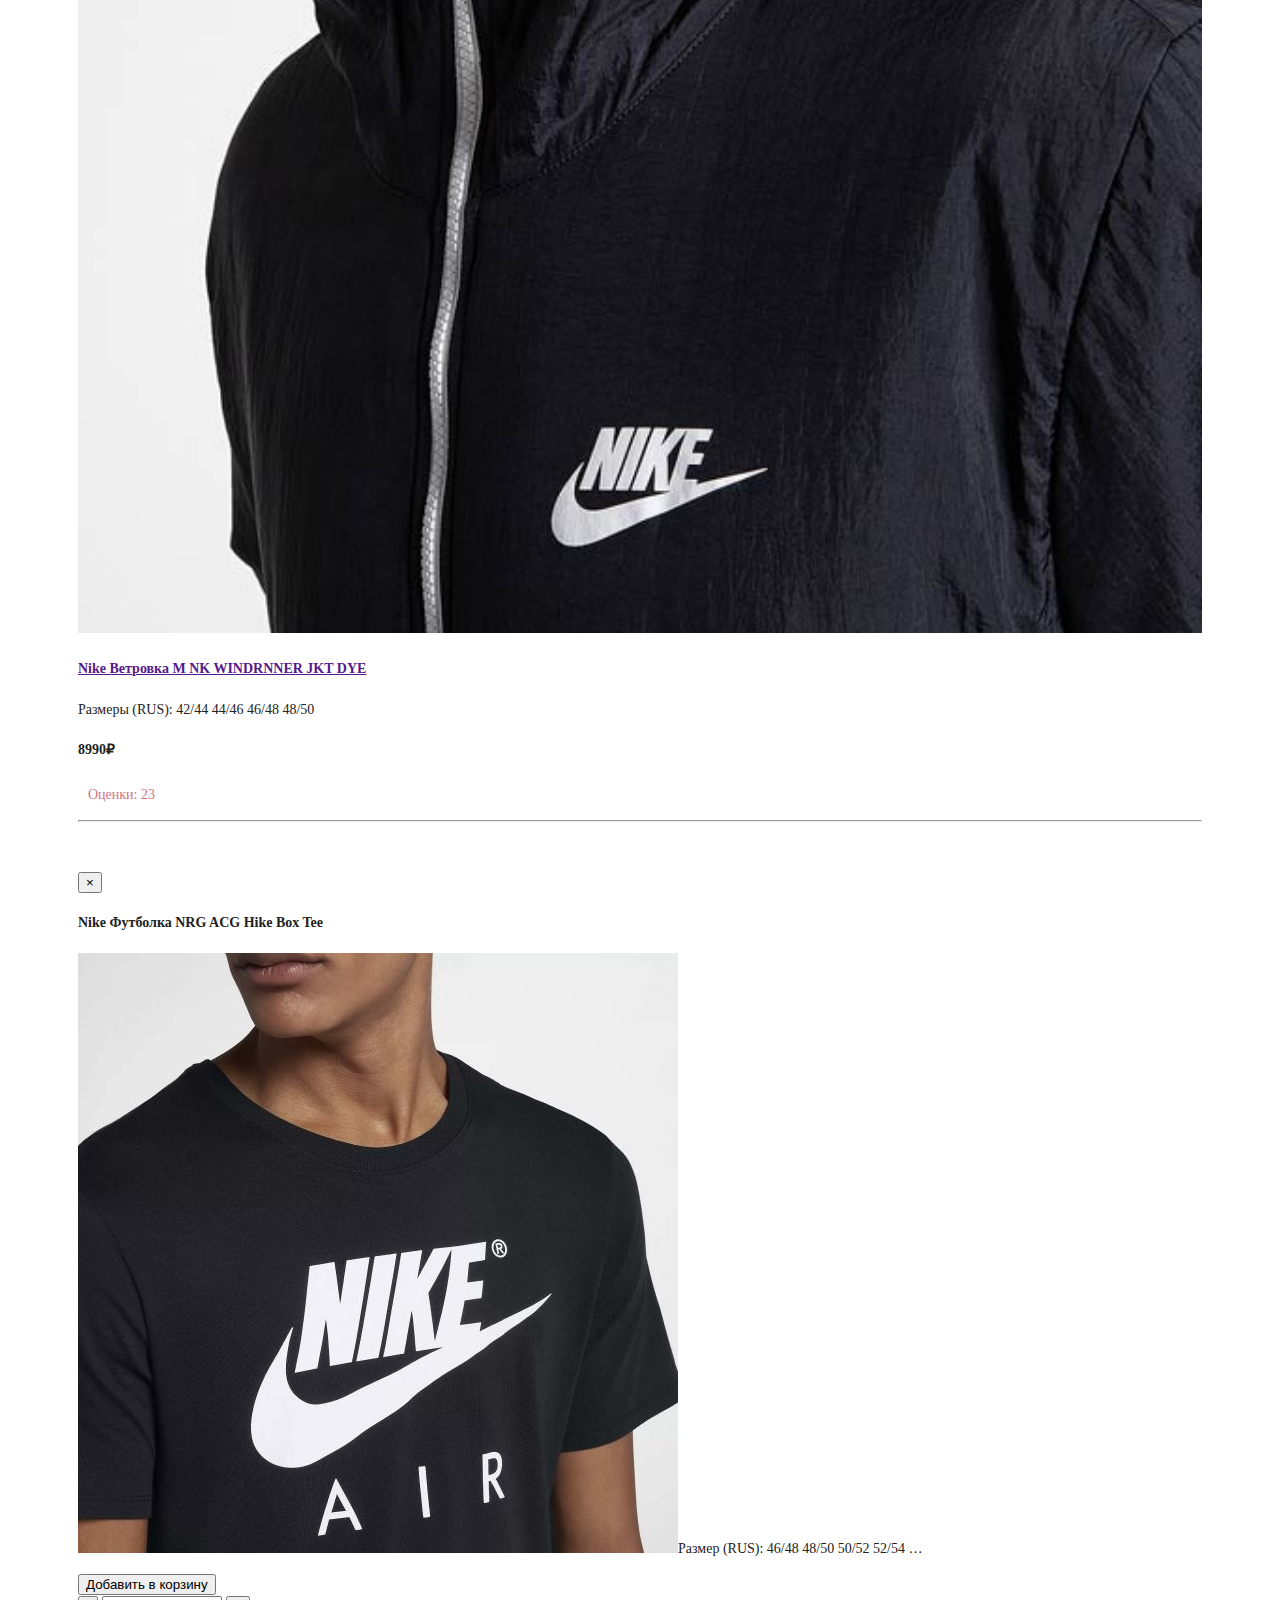
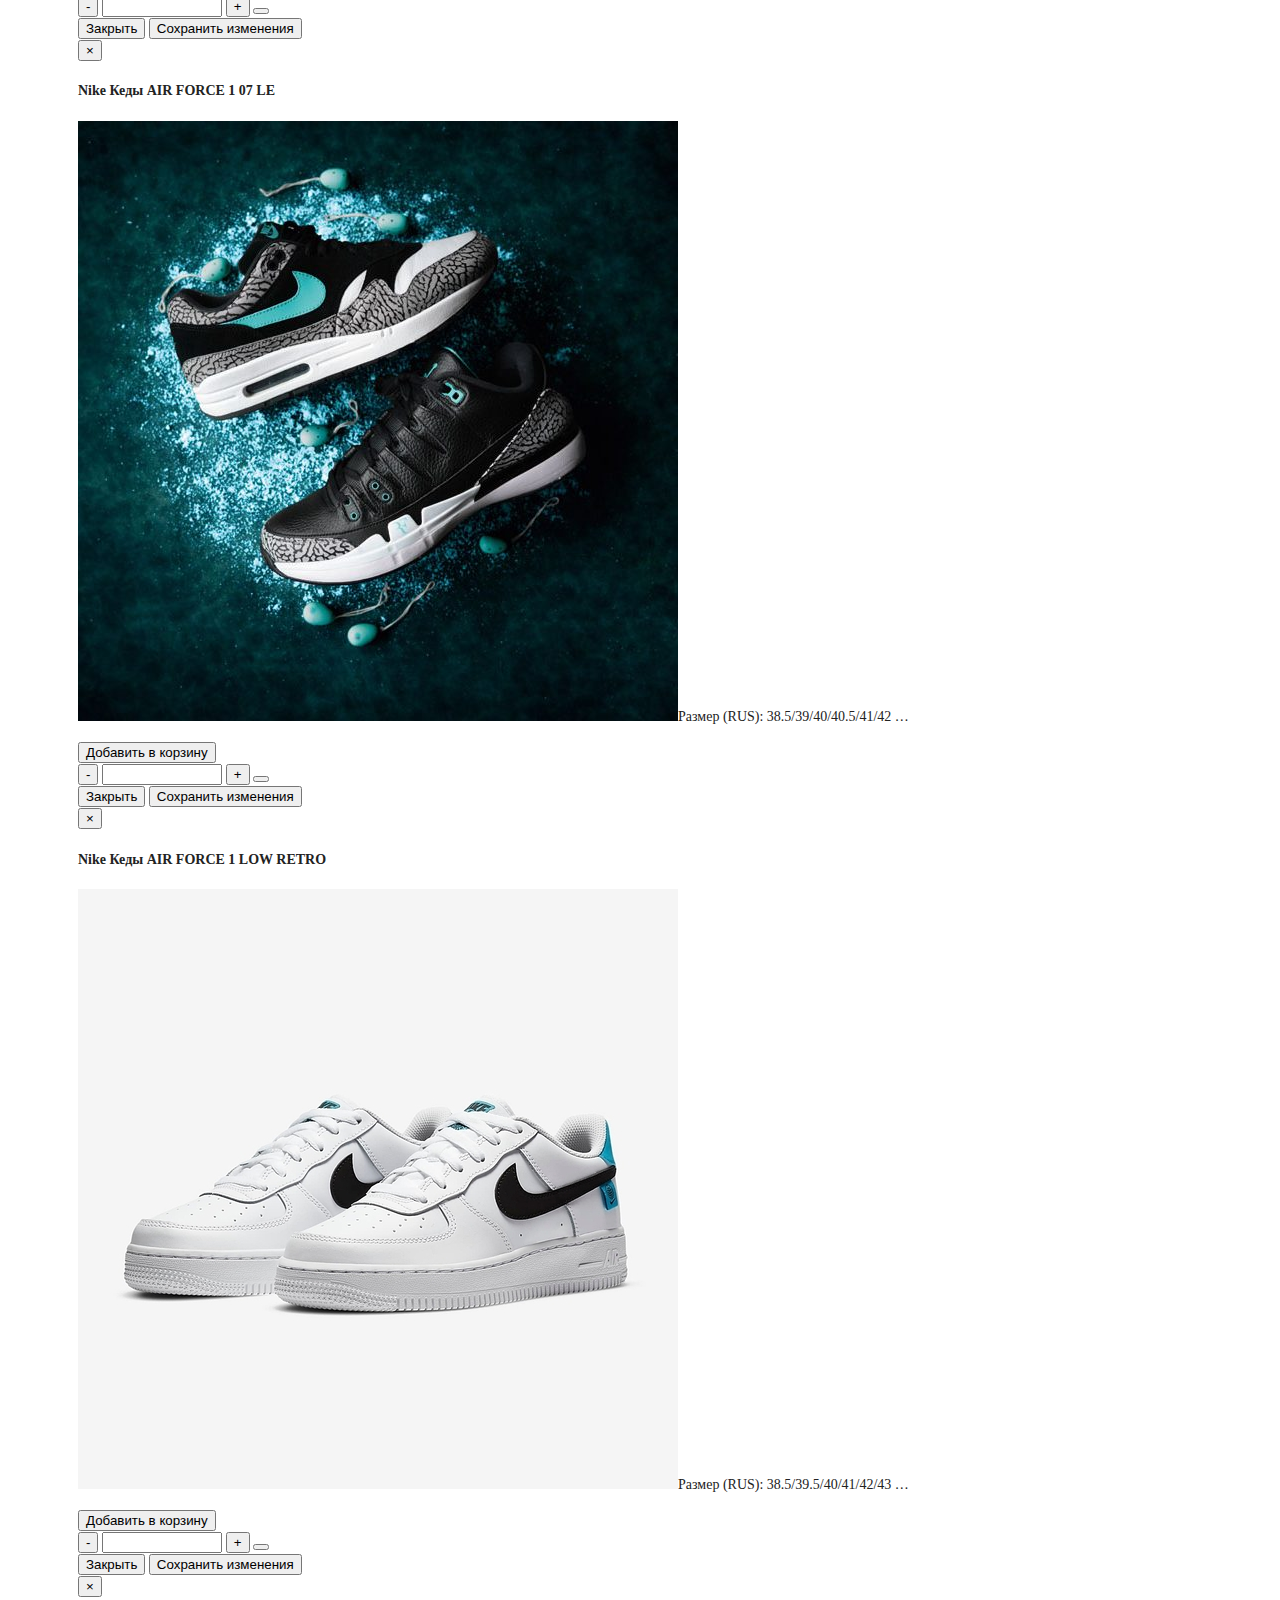
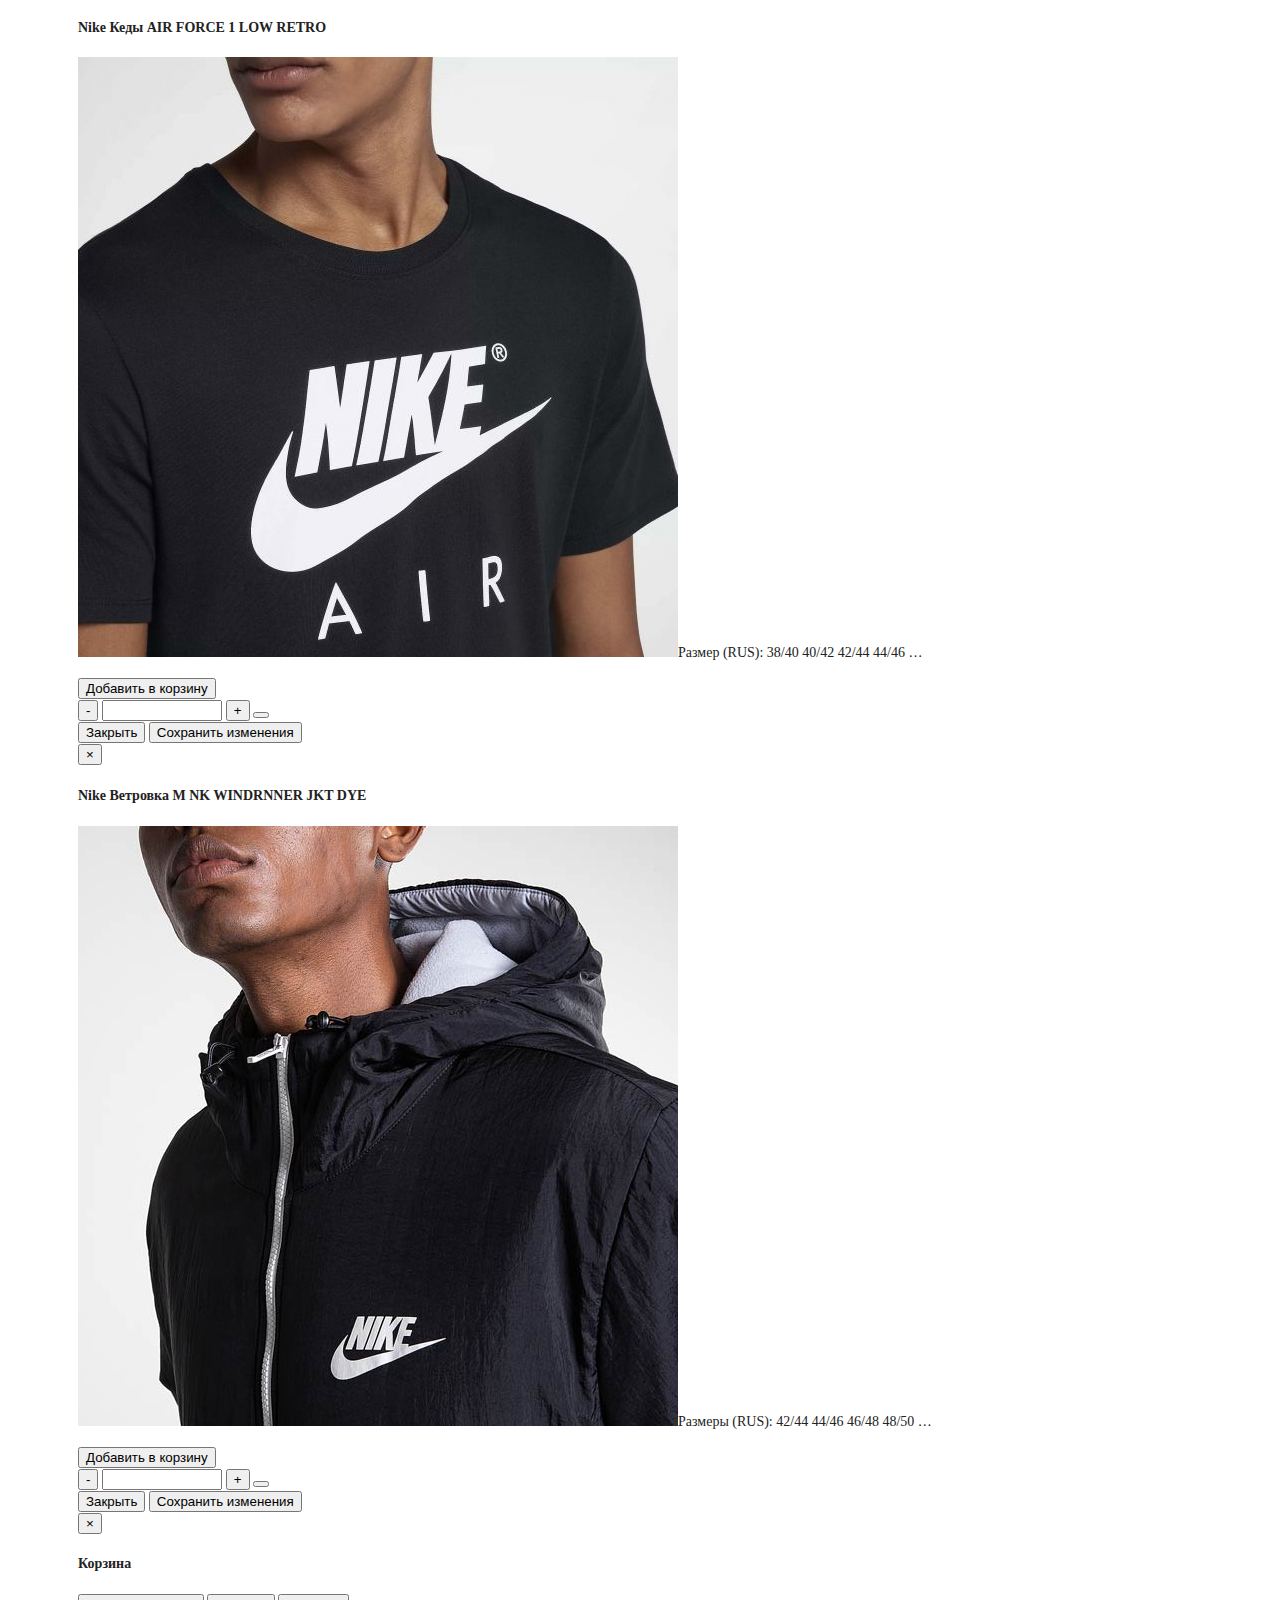
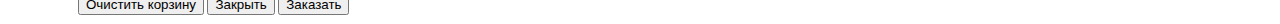
==== commit 67f24868: "Update index.html" ====
--- a/index.html
+++ b/index.html
@@ -377,6 +377,4 @@
     
 
 </body>
-<footer> <img src="img/Logo.png"</footer>
-
 </html>
--- a/css/style.css
+++ b/css/style.css
@@ -1,5 +1,9 @@
 body {
-    padding-top: 70px; /* Required padding for .navbar-fixed-top. Remove if using .navbar-static-top. Change if height of navigation changes. */
+  padding: 0 70px;
+  font-size: 14px;
+  line-height: 22px;
+  font-family: "Georgia", serif;
+  color: #222222;
 }
 
 .count-input {
